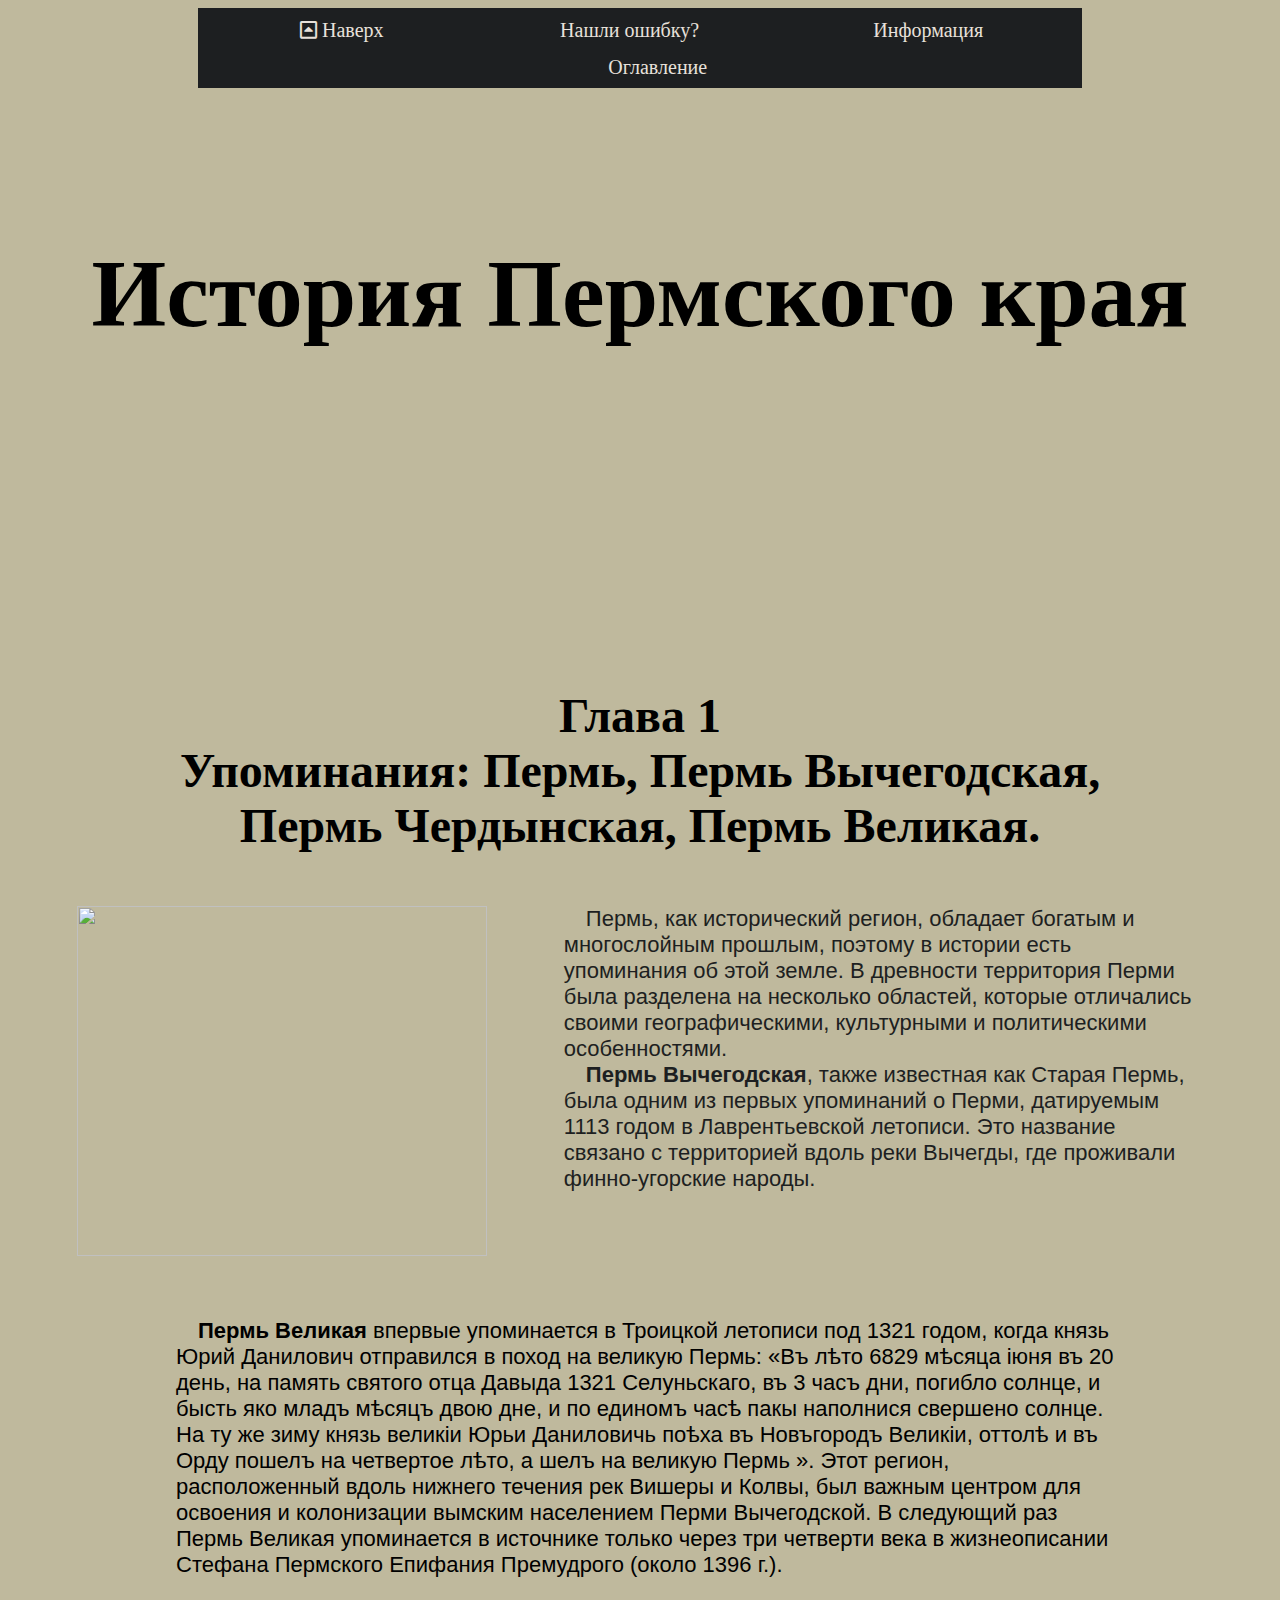
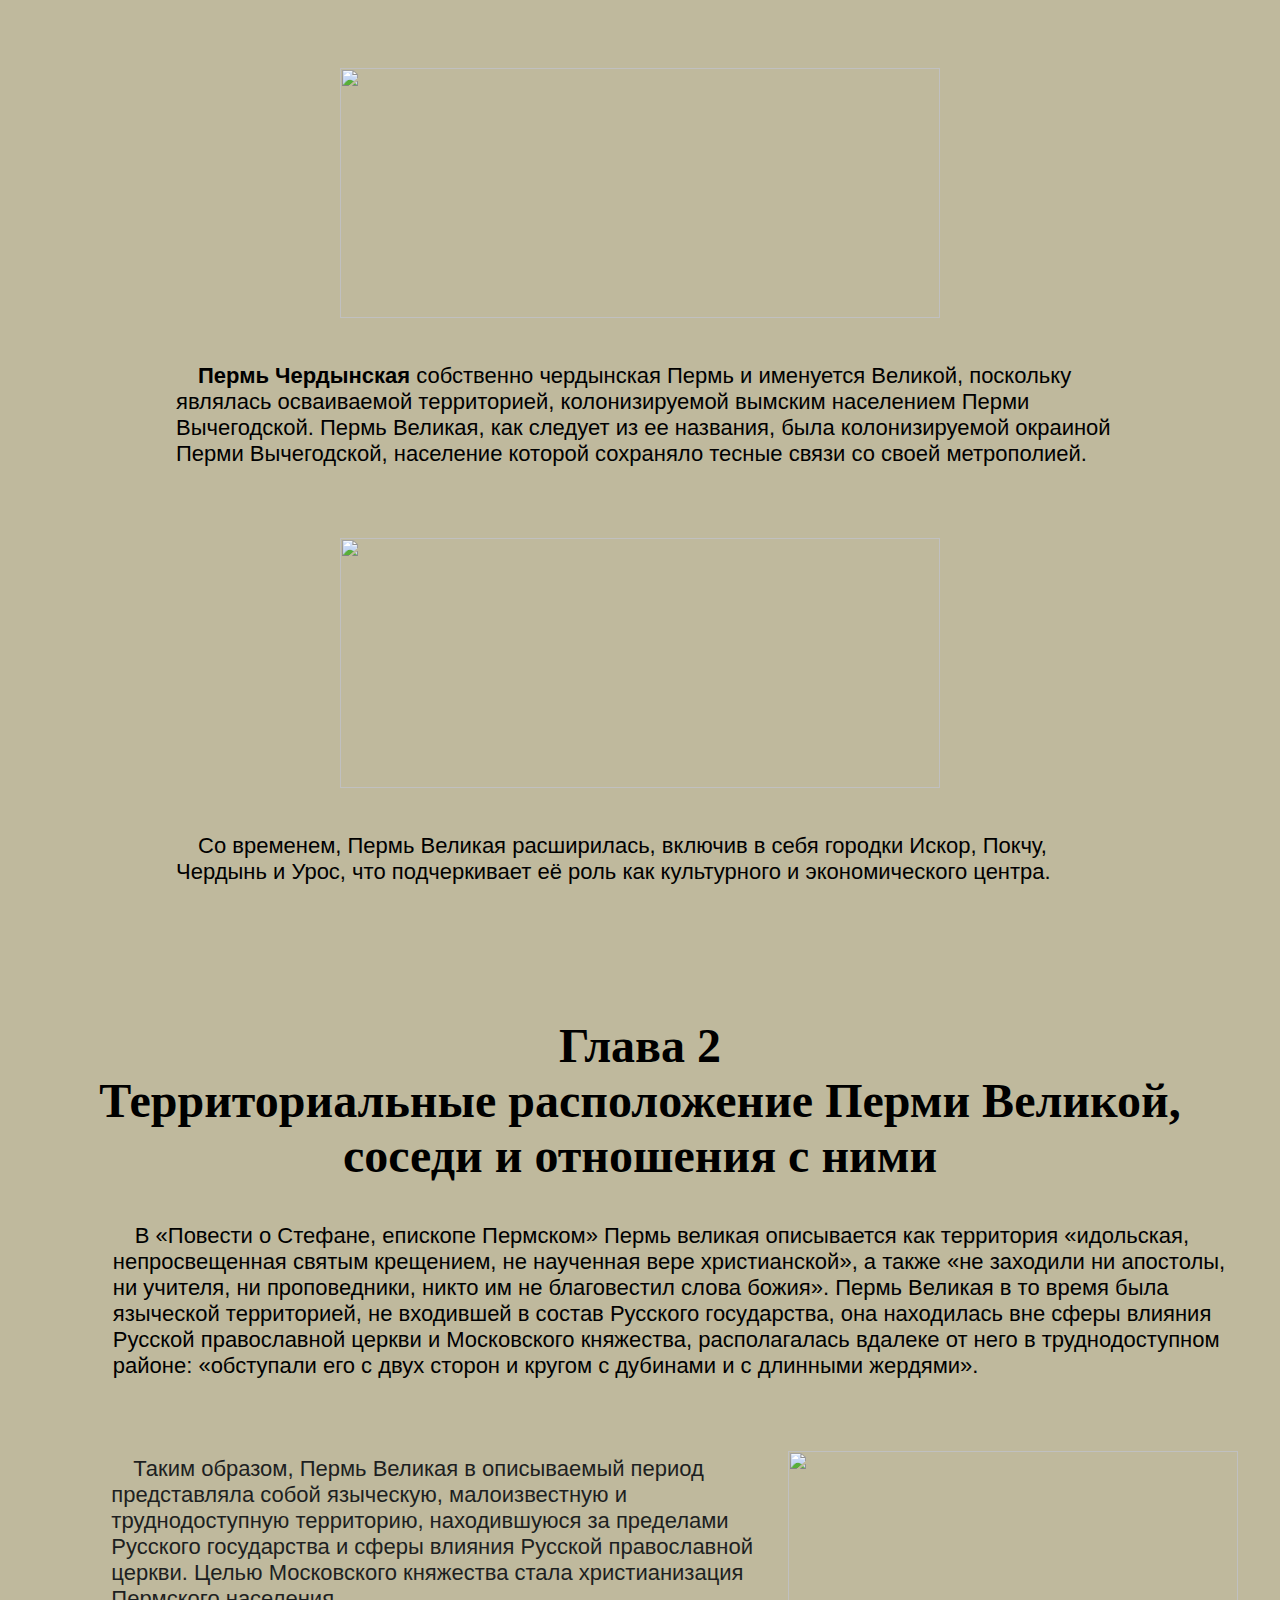
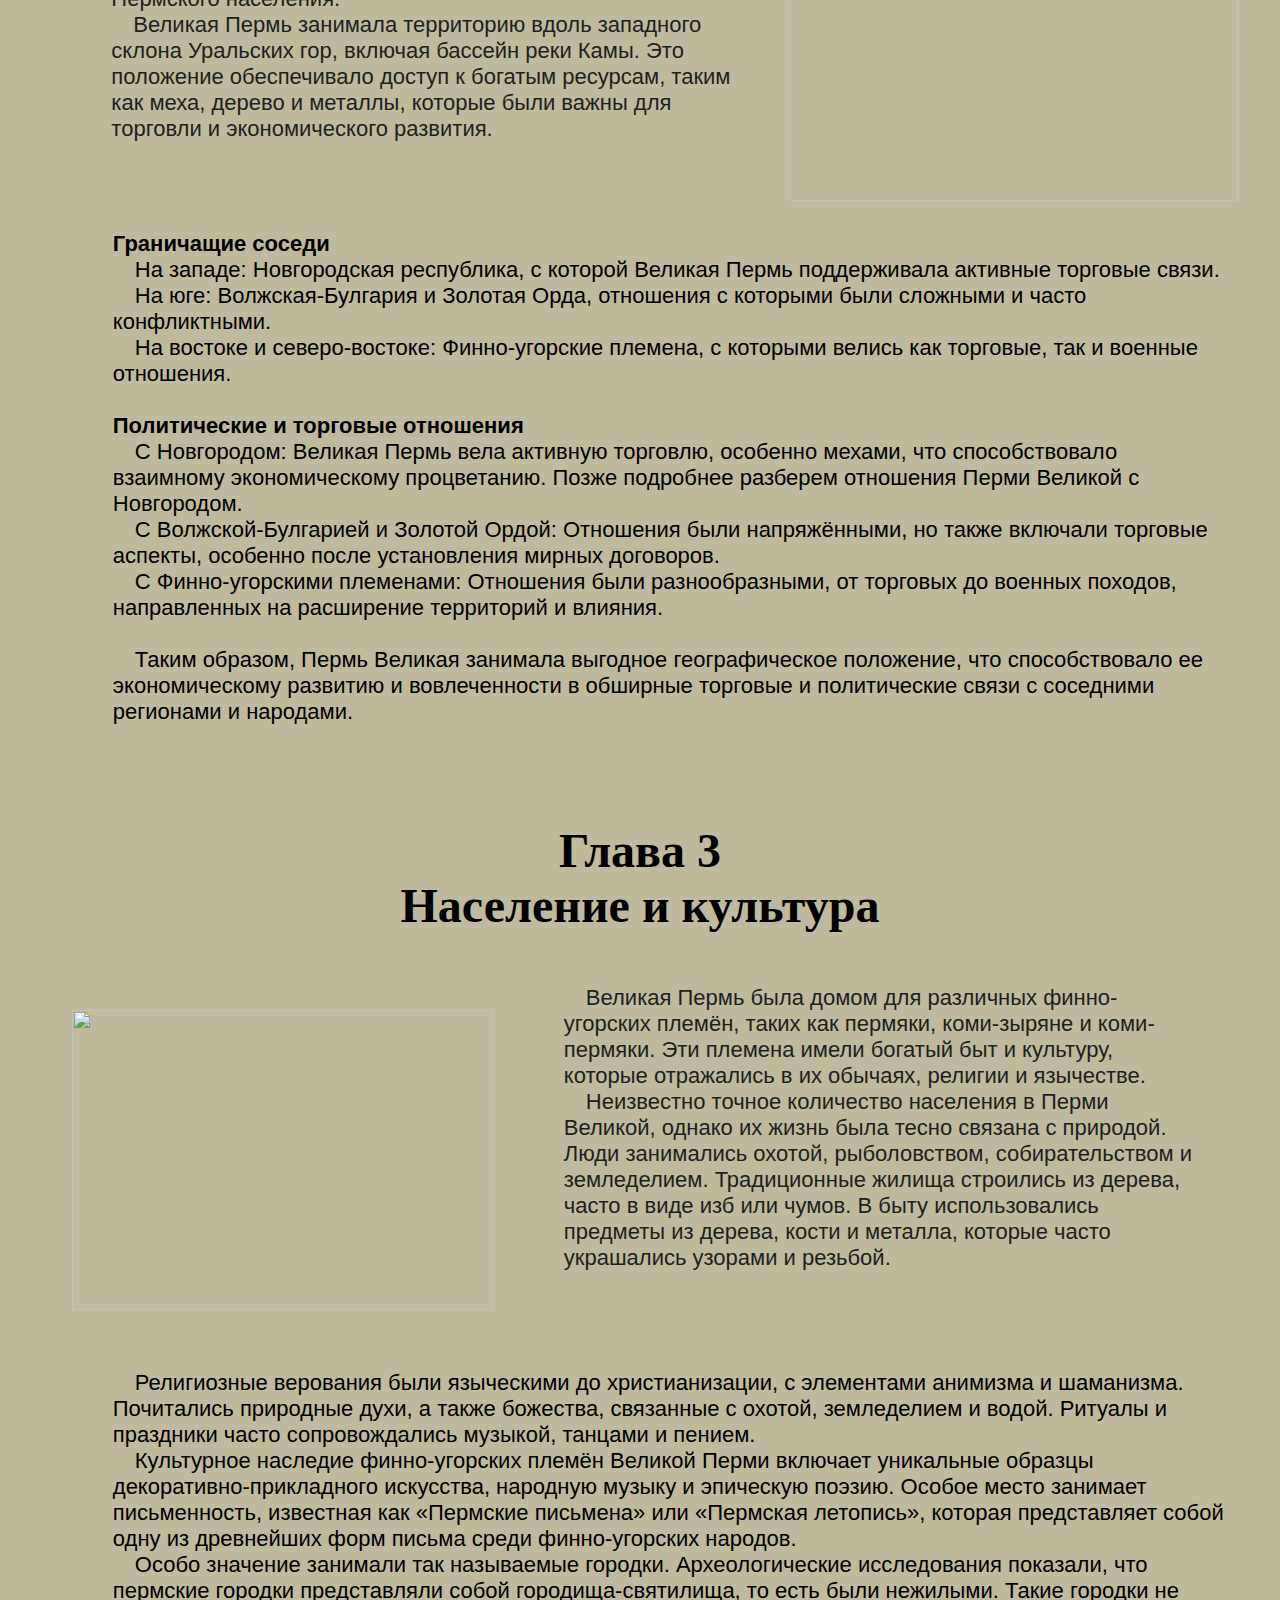
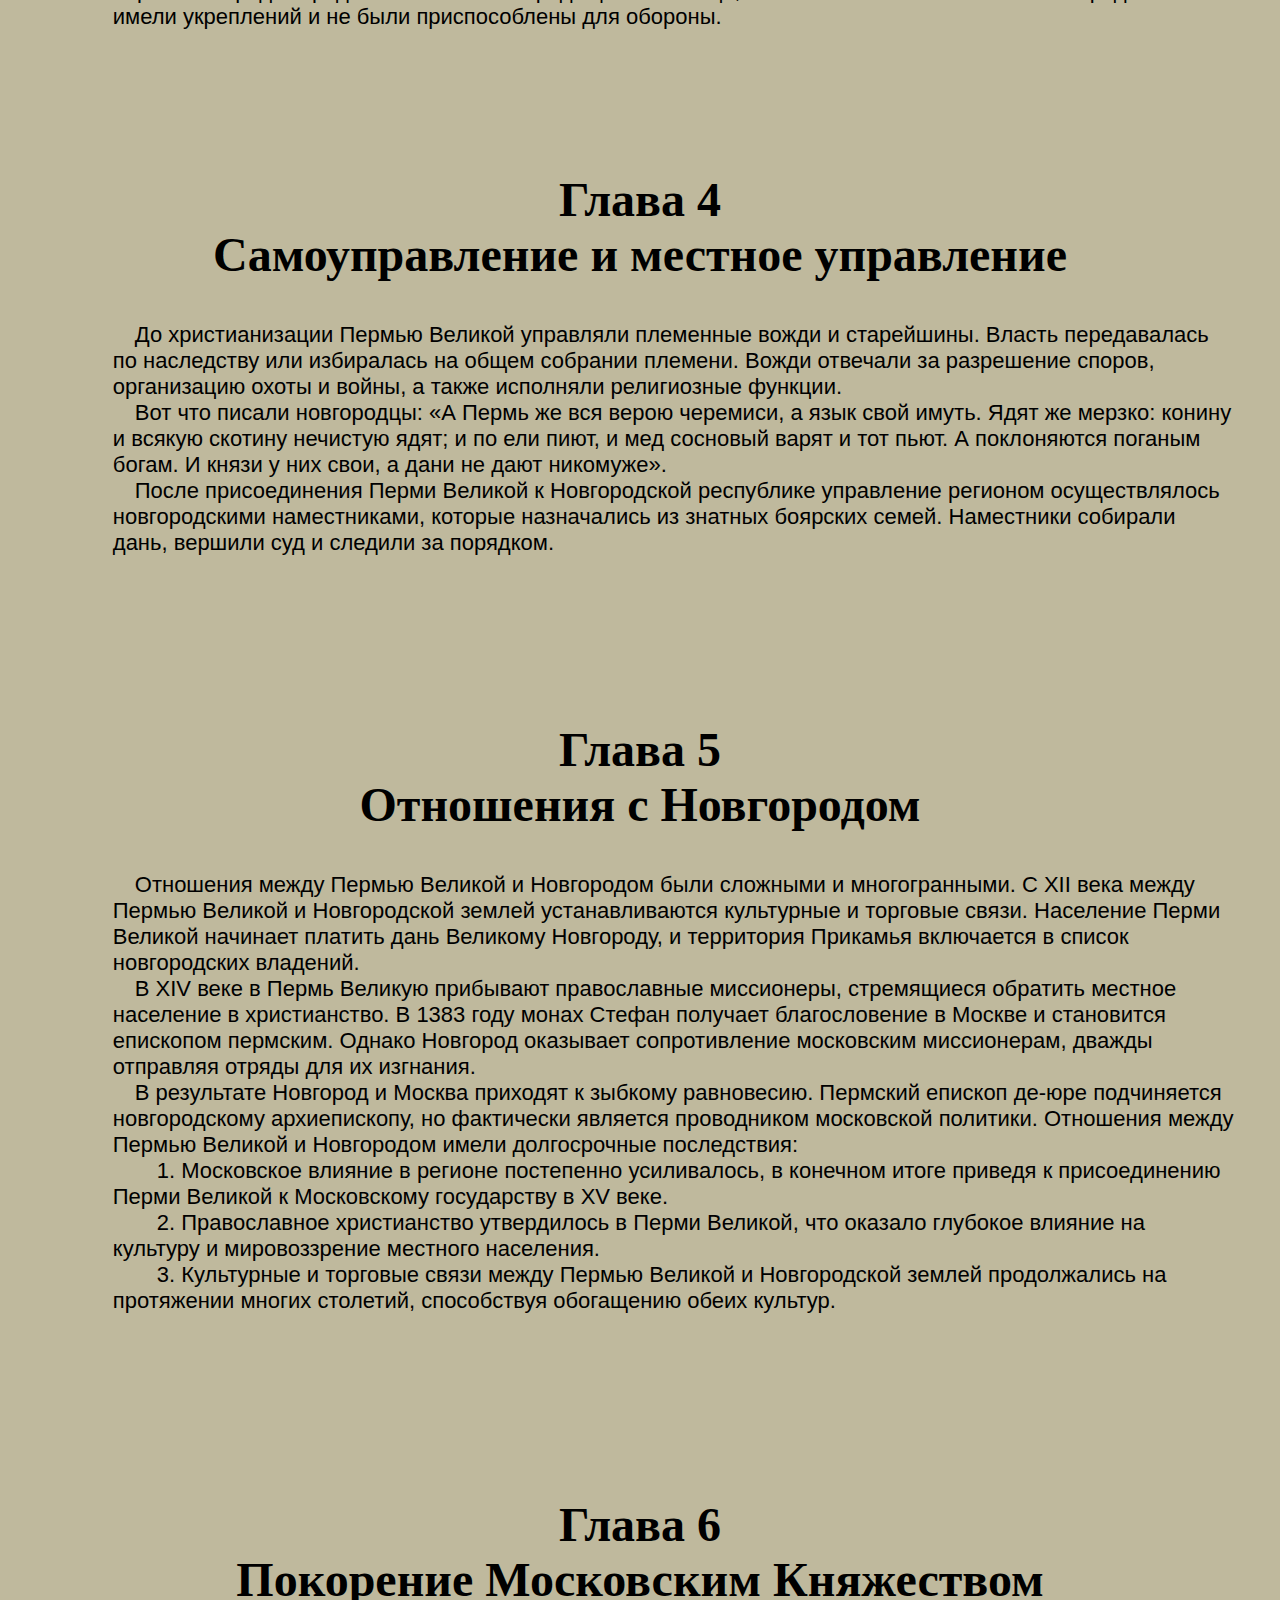
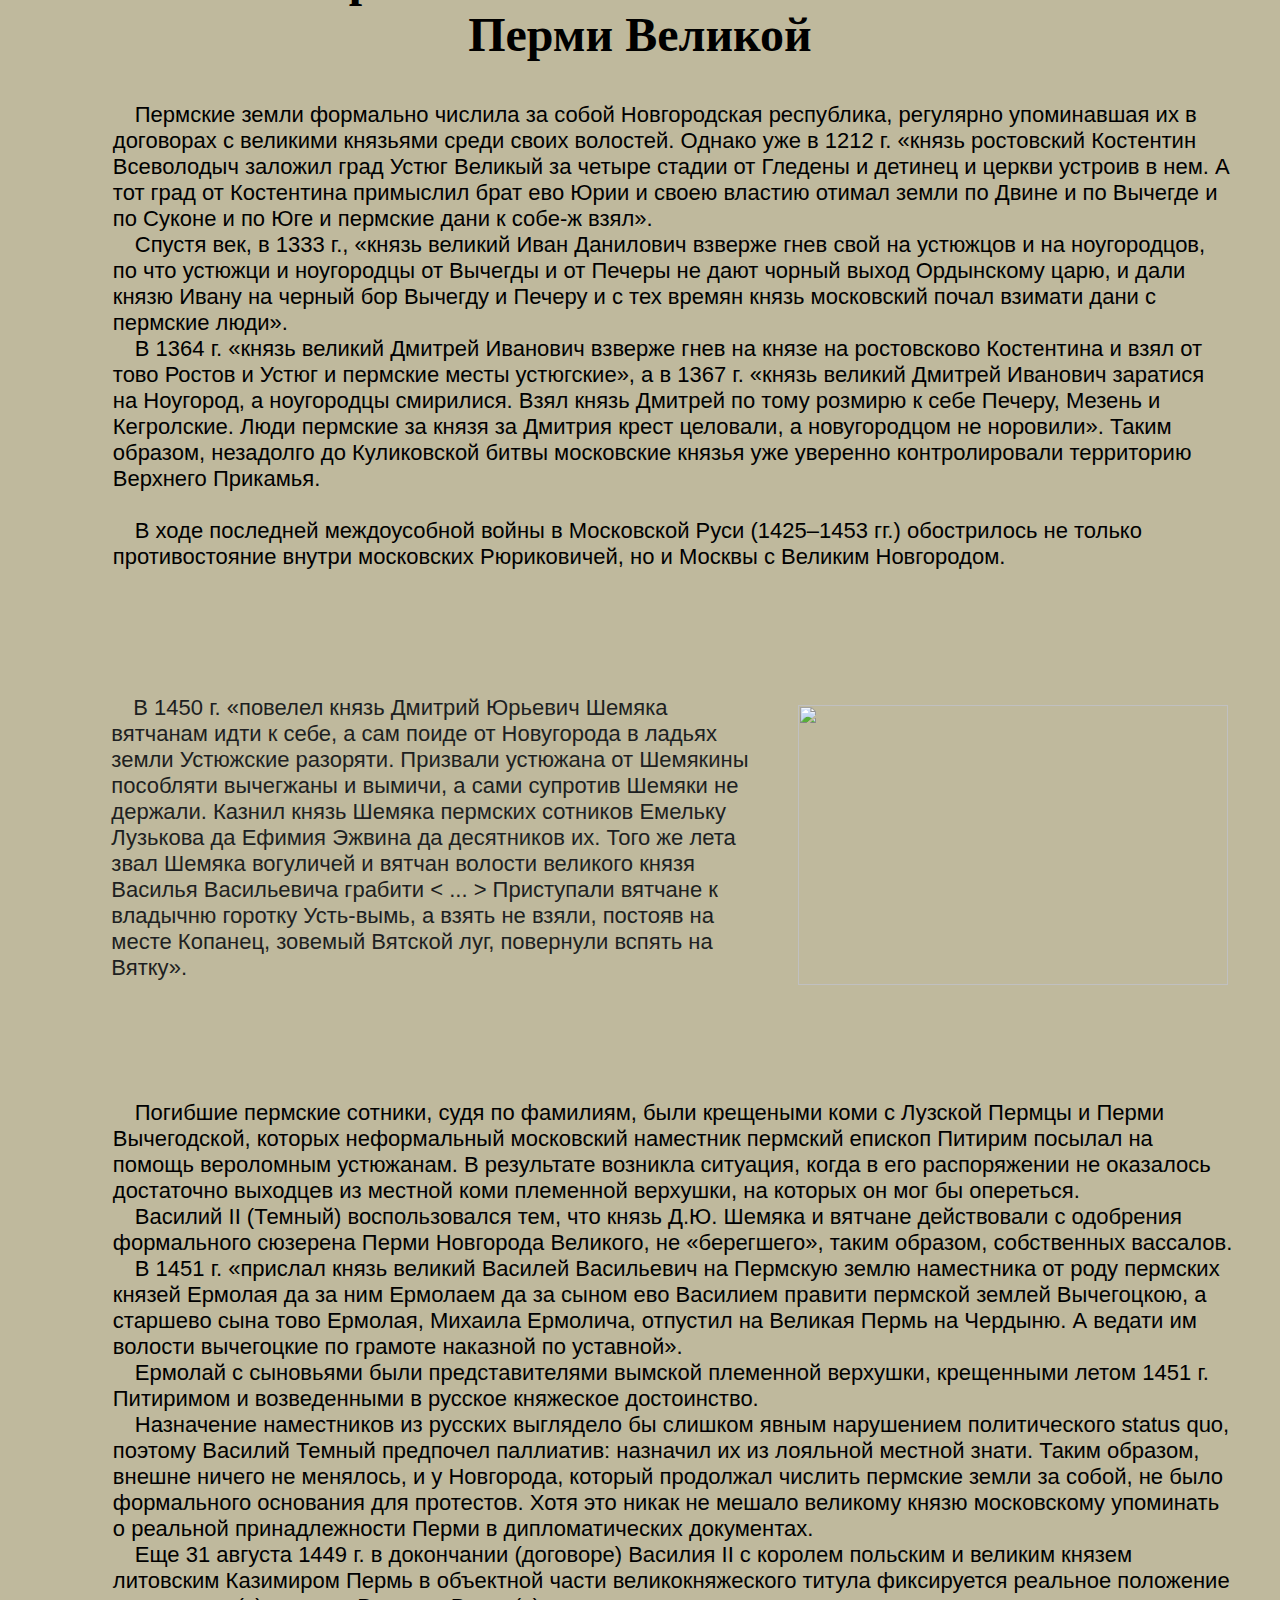
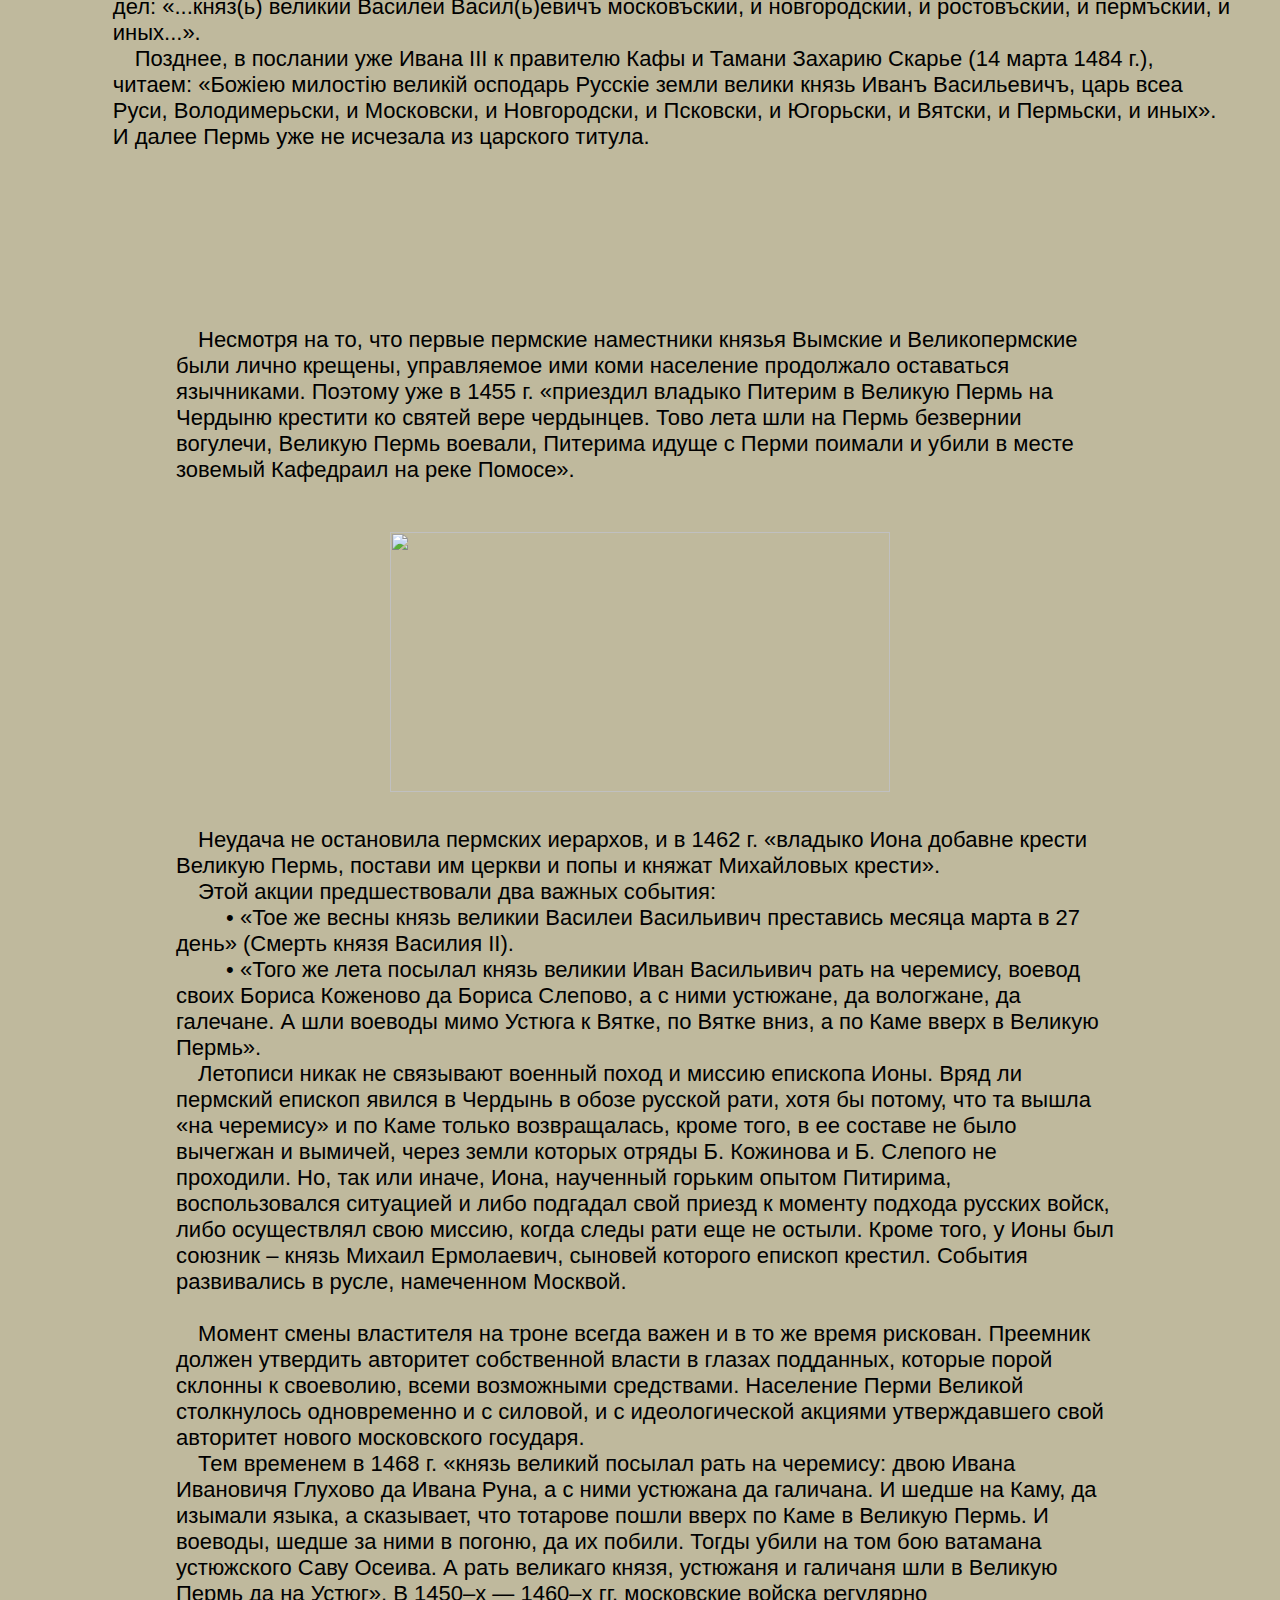
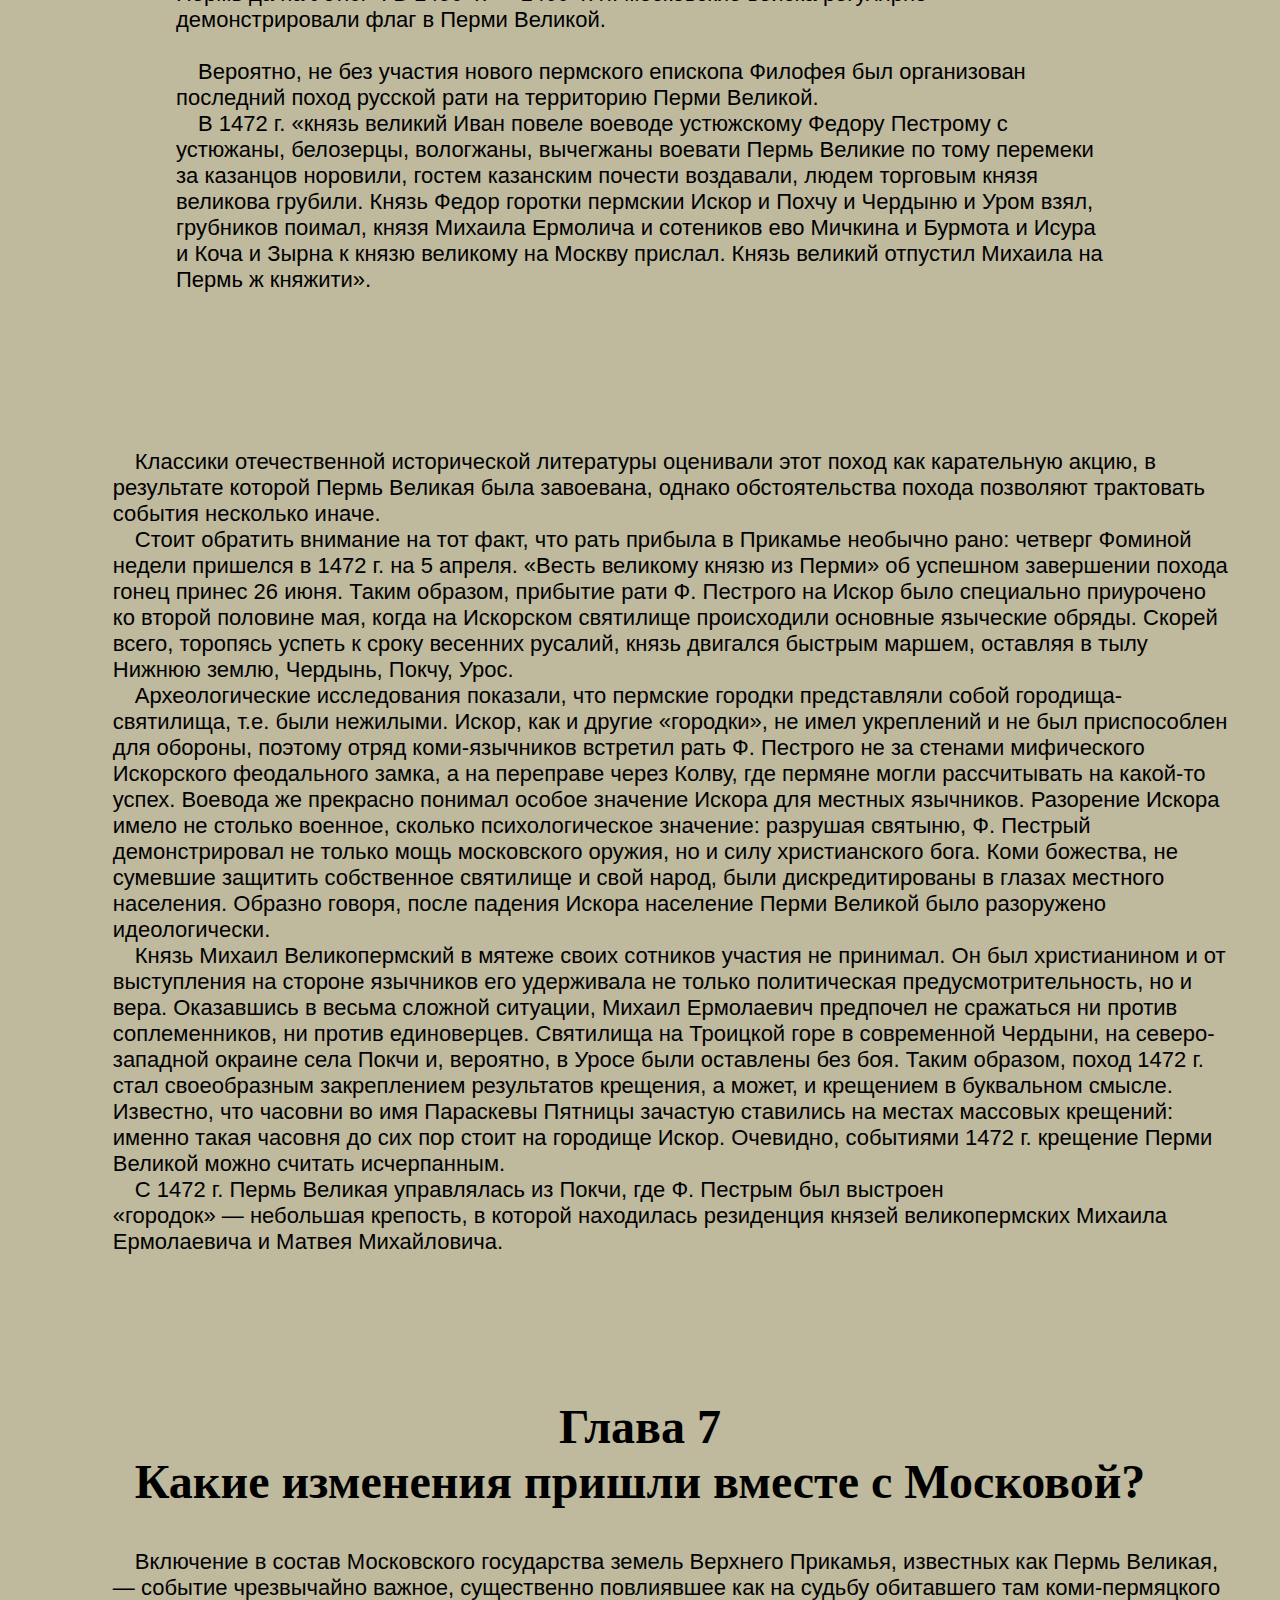
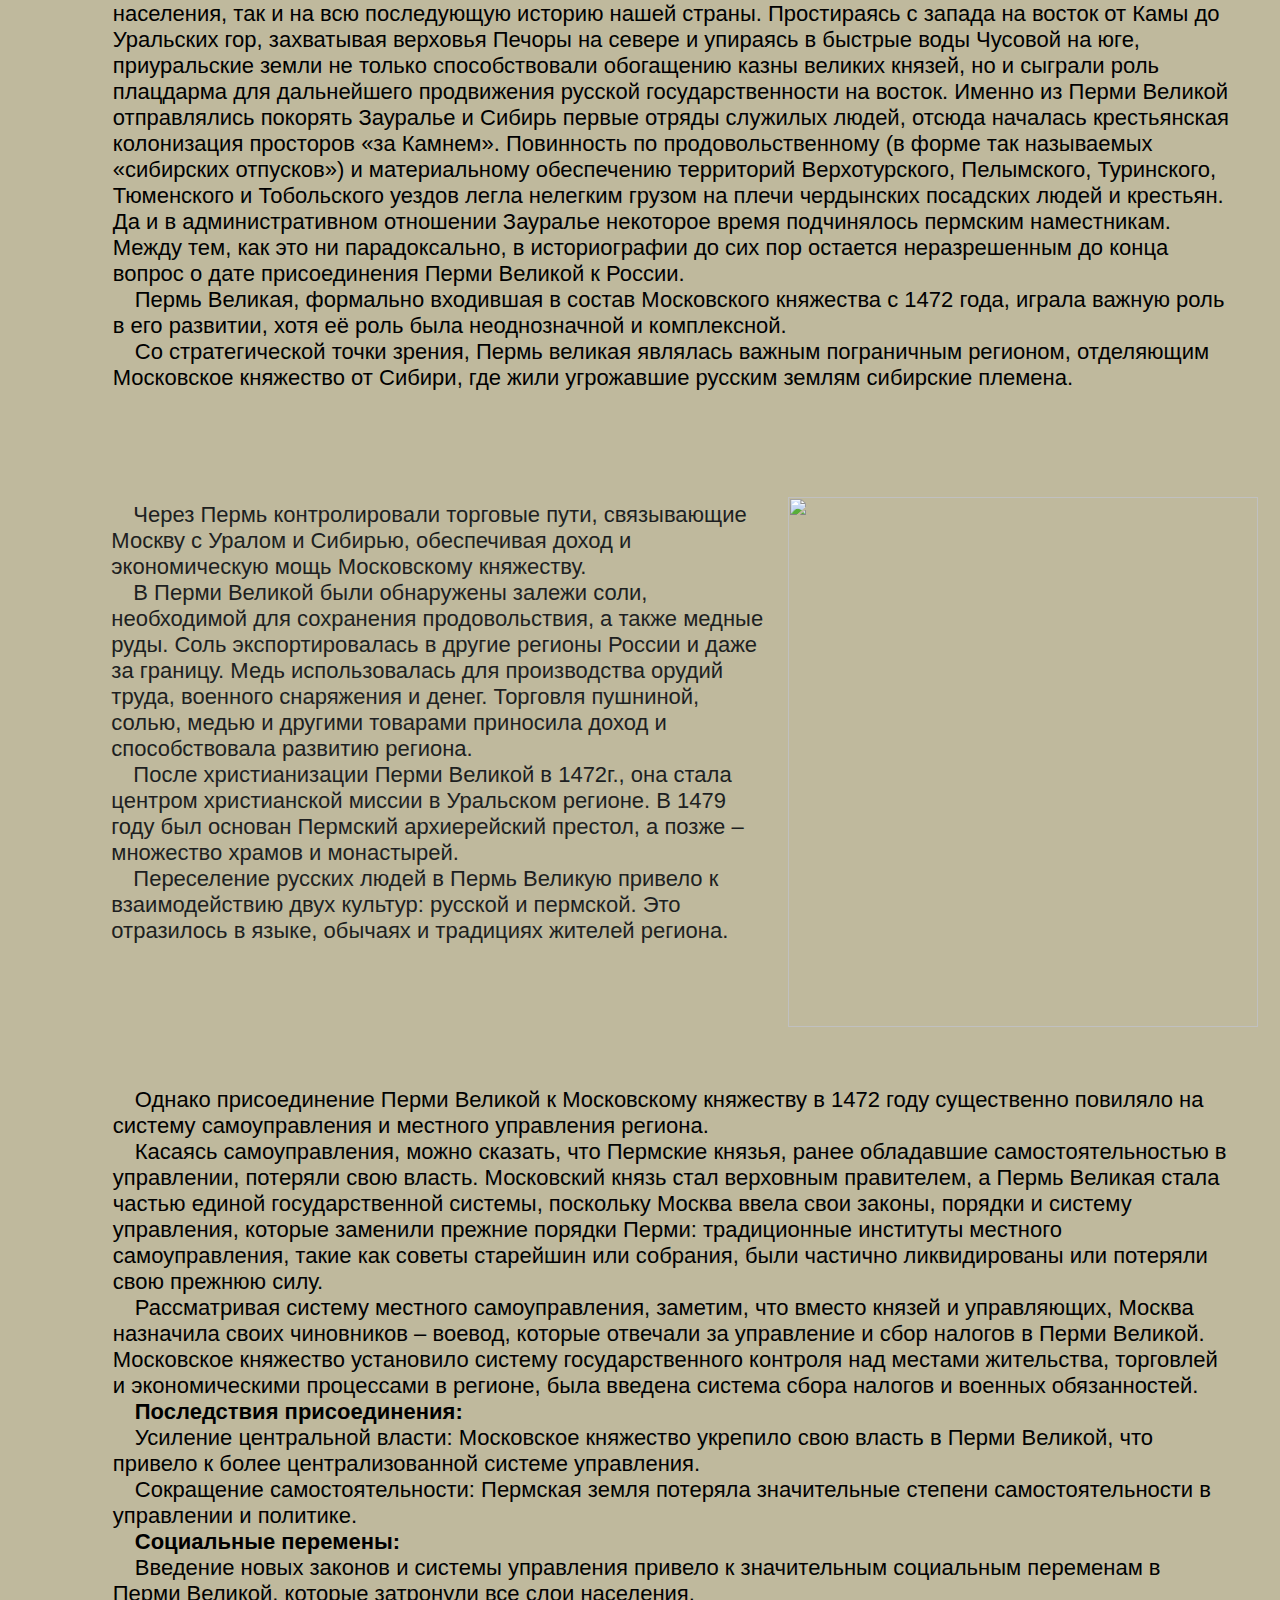
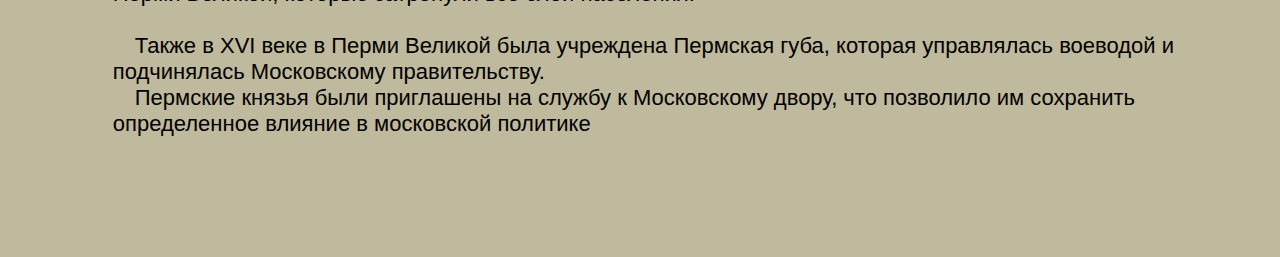
==== index.html @ f4349db8 "Update index.html" ====
﻿<html>
<head>
    <link rel="stylesheet" href="css/css1.css">
    <link rel="stylesheet" href="https://use.fontawesome.com/releases/v5.15.4/css/all.css">
    <script src='https://kit.fontawesome.com/a076d05399.js' crossorigin='anonymous'></script>
    <script src="https://kit.fontawesome.com/01be32f69c.js" crossorigin="anonymous"></script>

    <script>

        function ShowInfo() {
            document.getElementById("div1").style.display = "block";
        }

        function HideInfo(){
            document.getElementById("div1").style.display = "none";
        }
    </script>

    <link rel="shortcut icon" href="img/bear.png">

    <title> Страница истории </title>
</head>

<body>

    <div class="topside" align="center">

        <table>
            <tr>
                <td style="width: 448px;">
                    <p class="clicker"><i class="far fa-caret-square-left fa-rotate-90"></i> <a href="#top"> Наверх </a> </p>
                </td>

                <td style="width: 448px;">
                    <p class="clicker"><i class="fa-regular fa-pen-to-square"></i> Нашли ошибку? </p>
                </td>

                <td style="width: 448px;">
                    <p class="clicker" onclick="ShowInfo()"><i class="fa-regular fa-square-plus"></i> Информация </p>
                </td>

            </tr>

        </table>

        <details>
            <summary><i class="fa-regular fa-bookmark"></i> Оглавление </summary>
            <div class="spisok">
                <p><a href="#chapter1"> Глава 1 <br /> Упоминания </a></p>
                <p><a href="#chapter2"> Глава 2 <br /> Расположение </a></p>
                <p><a href="#chapter3"> Глава 3 <br /> Население </a></p>
                <p><a href="#chapter4"> Глава 4 <br /> Самоуправление </a></p>
                <p><a href="#chapter5"> Глава 5 <br /> Отношения с Новгородом </a></p>
                <p><a href="#chapter6"> Глава 6 <br /> Покорение Москвой </a></p>
                <p><a href="#chapter7"> Глава 7 <br /> Изменения </a></p>
            </div>
        </details>

    </div>

    <div id="div1" class="vstuplenie">
        <button onclick="HideInfo()" style="background: inherit; cursor: pointer; border: none; margin-top: 5px; font-size: 18px"> <i class="fa-solid fa-xmark fa-rotate-by" style="color: #faf0e6; --fa-rotate-angle: 0e6deg;" "></i> </button>
        <p class="text" style="font-size: 18px;">
            &emsp;История Перми Великой — это увлекательное путешествие в прошлое, открывающее нам страницы древней истории на территории современного Пермского края.
            Она начинается с первых письменных упоминаний, которые проливают свет на формирование и развитие этого уникального региона.
            <br />
            &emsp;В данном тексте мы погрузимся в изучение исторических событий, связанных с Пермью Великой, начиная с древних времен и до момента её присоединения к Московскому княжеству.
            Мы рассмотрим территориальное расположение Перми Великой, её важность как культурного и экономического центра, а также уникальные аспекты,
            которые отличают её от других регионов.
            Особое внимание будет уделено анализу исторических источников, которые помогут нам лучше понять процессы, происходившие на этой земле на протяжении веков.
        </p>
    </div>

    <div class="header" id="top">
        <h1 align="center">История Пермского края</h1>
    </div>

    <h2 id="chapter1" style="font-family: Gabriola; font-size: 48px; text-align: center;">
        Глава 1 <br />
        Упоминания&#58; Пермь, Пермь Вычегодская,
        <br />
        Пермь Чердынская, Пермь Великая.
    </h2>

    <div style="width: 100%; height: 400px; border: none;">

        <table style="width: 100%; border: none;">
            <tr>
                <td style="width: 40%">
                    <div class="picture">
                        <img src="https://r.mt.ru/r25/photo0397/20099412612-0/jpg/bp.jpeg" style="height: 350px; width: 410px;" />
                    </div>
                </td>

                <td>
                    <div class="chapter" style="width: 85%; height: 360px; border: none;">
                        <p class="text">
                            &emsp;Пермь, как исторический регион, обладает богатым и многослойным прошлым, поэтому в истории есть упоминания об этой земле.
                            В древности территория Перми была разделена на несколько областей, которые отличались своими географическими, культурными и политическими особенностями.
                            <br />
                            <b>&emsp;Пермь Вычегодская</b>, также известная как Старая Пермь, была одним из первых упоминаний о Перми, датируемым 1113 годом в Лаврентьевской летописи.
                            Это название связано с территорией вдоль реки Вычегды, где проживали <br /> финно-угорские народы.
                        </p>
                    </div>
                </td>
            </tr>
        </table>

    </div>

    <div style="width: 100%; height: 1300px; border: none;">
        <div class="info" style="height: 330px;">
            <p class="text">
                <b>&emsp;Пермь Великая</b> впервые упоминается в Троицкой летописи под 1321 годом, когда князь Юрий Данилович отправился в поход на великую Пермь&#58;
                &#171;Въ лѣто 6829 мѣсяца іюня въ 20 день, на память святого отца Давыда 1321 Селуньскаго, въ 3 часъ дни, погибло солнце, и бысть яко младъ мѣсяцъ двою дне, и по единомъ часѣ пакы наполнися свершено солнце.
                    На ту же зиму князь великіи Юрьи Даниловичь поѣха въ Новъгородъ Великіи, оттолѣ и въ Орду пошелъ на четвертое лѣто, а шелъ на великую Пермь
                &#187;.
                Этот регион, расположенный вдоль нижнего течения рек Вишеры и Колвы, был важным центром для освоения и колонизации вымским населением Перми Вычегодской.
                В следующий раз Пермь Великая упоминается в источнике только через три четверти века в жизнеописании Стефана Пермского Епифания Премудрого (около 1396 г.).
            </p>
        </div>
        <div align="center" style="width: 80%; height: 270px; border: none; margin-left: 10%; margin-top: 20px;">
            <img src="https://avatars.dzeninfra.ru/get-zen_doc/168601/pub_5f40bd7ccbf6944fad5094a8_5f40be30eb10e975c8f2b168/scale_1200" style="height: 250px; width: 600px;" />
        </div>

        <div class="info">
            <p class="text">
                <b>&emsp;Пермь Чердынская</b> собственно чердынская Пермь и именуется Великой, поскольку являлась осваиваемой территорией, колонизируемой вымским населением Перми Вычегодской.
                Пермь Великая, как следует из ее названия, была колонизируемой окраиной Перми Вычегодской, население которой сохраняло тесные связи со своей метрополией.
            </p>
        </div>
        <div align="center" style="width: 80%; height: 270px; border: none; margin-left: 10%; margin-top: 25px;">
            <img src="https://i.pinimg.com/originals/f3/22/2e/f3222e4258c8f4fafda24c5d464b4244.jpg" style="height: 250px; width: 600px;" />
        </div>

        <div class="info" style="height: 100px;">
            <p class="text">
                &emsp;Со временем, Пермь Великая расширилась, включив в себя городки Искор, Покчу, Чердынь и Урос,
                что подчеркивает её роль как культурного и экономического центра.
            </p>
        </div>
    </div>

    <h2 id="chapter2" style="font-family: Gabriola; font-size: 48px; text-align: center;">
        Глава 2 <br />
        Территориальные расположение Перми Великой,
        <br />
        соседи и отношения с ними
    </h2>

    <div style="width: 100%; height: 1200px; border: none;">
        <div style="width: 89.5%; margin-left: 7.5%; border: none; height: 220px;">
            <p class="text">
                &emsp;В &#171;Повести о Стефане, епископе Пермском&#187; Пермь великая описывается как территория &#171;идольская, непросвещенная святым крещением, не наученная вере христианской&#187;,
                а также &#171;не заходили ни апостолы, ни учителя, ни проповедники, никто им не благовестил слова божия&#187;.
                Пермь Великая в то время была языческой территорией, не входившей в состав Русского государства, она находилась вне сферы влияния Русской православной церкви и Московского княжества,
                располагалась вдалеке от него в труднодоступном районе&#58; &#171;обступали его с двух сторон и кругом с дубинами и с длинными жердями&#187;.
            </p>
        </div>

        <table style="width: 100%; border: none; margin-top: 0px;">
            <tr>
                <td>
                    <div class="chapter" style="height: 350px; border: none; margin-left: 12%;">
                        <p class="text">
                            &emsp;Таким образом, Пермь Великая в описываемый период представляла собой языческую, малоизвестную и труднодоступную территорию, находившуюся за пределами Русского государства
                            и сферы влияния Русской православной церкви. Целью Московского княжества стала христианизация Пермского населения.
                            <br />
                            &emsp;Великая Пермь занимала территорию вдоль западного склона Уральских гор, включая бассейн реки Камы.
                            Это положение обеспечивало доступ к богатым ресурсам, таким как меха, дерево и металлы, которые были важны для торговли и экономического развития.

                        </p>
                    </div>
                </td>

                <td style="width: 40%">
                    <div class="picture" style="height: 350px; width: 90%;">
                        <img src="http://pravosk.ru/wp-content/uploads/2022/10/3-2-e1665697749498.x85046.png" style="height: 350px; width: 450px;" />
                    </div>
                </td>
            </tr>
        </table>

        <div style="width: 89.5%; margin-left: 7.5%; border: none; height: 580px; margin-top: 20px;">
            <p class="text">
                <b>Граничащие соседи </b> <br />
                &emsp;На западе&#58; Новгородская республика, с которой Великая Пермь поддерживала активные торговые связи. <br />
                &emsp;На юге&#58; Волжская-Булгария и Золотая Орда, отношения с которыми были сложными и часто конфликтными. <br />
                &emsp;На востоке и северо-востоке&#58; Финно-угорские племена, с которыми велись как торговые, так и военные отношения. <br />
                <br />
                <b>Политические и торговые отношения</b> <br />
                &emsp;С Новгородом&#58; Великая Пермь вела активную торговлю, особенно мехами, что способствовало взаимному экономическому процветанию.
                Позже подробнее разберем отношения Перми Великой с Новгородом. <br />
                &emsp;С Волжской-Булгарией и Золотой Ордой&#58; Отношения были напряжёнными, но также включали торговые аспекты, особенно после установления мирных договоров. <br />
                &emsp;С Финно-угорскими племенами&#58; Отношения были разнообразными, от торговых до военных походов, направленных на расширение территорий и влияния. <br />
                <br />
                &emsp;Таким образом, Пермь Великая занимала выгодное географическое положение, что способствовало ее экономическому развитию и вовлеченности
                в обширные торговые и политические связи с соседними регионами и народами.

            </p>
        </div>
    </div>

    <h2 id="chapter3" style="font-family: Gabriola; font-size: 48px; text-align: center;">
        Глава 3 <br />
        Население и культура

    </h2>

    <div style="width: 100%; height: 800px; border: none;">
        <table style="width: 100%; border: none;">
            <tr>
                <td style="width: 40%">
                    <div class="picture">
                        <img src="https://pp.userapi.com/yOTRDShzCgH-z0tzPz_Qqs47Dbw2tPAV3uQAoA/C6gWVpRxY3c.jpg" style="height: 300px; width: 420;" />
                    </div>
                </td>

                <td>
                    <div class="chapter" style="width: 85%; height: 360px; border: none;">
                        <p class="text">
                            &emsp;Великая Пермь была домом для различных финно-угорских племён, таких как пермяки, коми-зыряне и коми-пермяки.
                            Эти племена имели богатый быт и культуру, которые отражались в их обычаях, религии и язычестве.
                            <br />
                            &emsp;Неизвестно точное количество населения в Перми Великой, однако их жизнь была тесно связана с природой.
                            Люди занимались охотой, рыболовством, собирательством и земледелием.
                            Традиционные жилища строились из дерева, часто в виде изб или чумов.
                            В быту использовались предметы из дерева, кости и металла, которые часто украшались узорами и резьбой.

                        </p>
                    </div>
                </td>
            </tr>
        </table>

        <div style="width: 89.5%; margin-left: 7.5%; border: none; height: 370px;">
            <p class="text">
                &emsp;Религиозные верования были языческими до христианизации, с элементами анимизма и шаманизма.
                Почитались природные духи, а также божества, связанные с охотой, земледелием и водой.
                Ритуалы и праздники часто сопровождались музыкой, танцами и пением.
                <br />
                &emsp;Культурное наследие финно-угорских племён Великой Перми включает уникальные образцы декоративно-прикладного искусства, народную музыку и эпическую поэзию.
                Особое место занимает письменность, известная как &#171;Пермские письмена&#187; или &#171;Пермская летопись&#187;,
                которая представляет собой одну из древнейших форм письма среди финно-угорских народов.
                <br />
                &emsp;Особо значение занимали так называемые городки. Археологические исследования показали, что пермские городки представляли собой городища-святилища,
                то есть были нежилыми. Такие городки не имели укреплений и не были приспособлены для обороны.

            </p>
        </div>
    </div>

    <h2 id="chapter4" style="font-family: Gabriola; font-size: 48px; text-align: center;">
        Глава 4 <br />
        Самоуправление и местное управление
    </h2>

    <div style="width: 100%; height: 400px; border: none;">
        <div style="width: 89.5%; margin-left: 7.5%; border: none; height: 330px;">
            <p class="text">
                &emsp;До христианизации Пермью Великой управляли племенные вожди и старейшины.
                Власть передавалась по наследству или избиралась на общем собрании племени.
                Вожди отвечали за разрешение споров, организацию охоты и войны, а также исполняли религиозные функции.
                <br />
                &emsp;Вот что писали новгородцы&#58; &#171;А Пермь же вся верою черемиси, а язык свой имуть.
                Ядят же мерзко&#58; конину и всякую скотину нечистую ядят&#59; и по ели пиют, и мед сосновый варят и тот пьют.
                А поклоняются поганым богам. И князи у них свои, а дани не дают никомуже&#187;.
                <br />
                &emsp;После присоединения Перми Великой к Новгородской республике управление регионом осуществлялось новгородскими наместниками,
                которые назначались из знатных боярских семей.
                Наместники собирали дань, вершили суд и следили за порядком.

            </p>
        </div>
    </div>

    <h2 id="chapter5" style="font-family: Gabriola; font-size: 48px; text-align: center;">
        Глава 5 <br />
        Отношения с Новгородом
    </h2>

    <div style="width: 100%; height: 500px; border: none;">
        <div style="width: 89.5%; margin-left: 7.5%; border: none; height: 480px;">
            <p class="text">
                &emsp;Отношения между Пермью Великой и Новгородом были сложными и многогранными.
                С XII века между Пермью Великой и Новгородской землей устанавливаются культурные и торговые связи.
                Население Перми Великой начинает платить дань Великому Новгороду, и территория Прикамья включается в список новгородских владений.
                <br />
                &emsp;В XIV веке в Пермь Великую прибывают православные миссионеры, стремящиеся обратить местное население в христианство.
                В 1383 году монах Стефан получает благословение в Москве и становится епископом пермским.
                Однако Новгород оказывает сопротивление московским миссионерам, дважды отправляя отряды для их изгнания.
                <br />
                &emsp;В результате Новгород и Москва приходят к зыбкому равновесию.
                Пермский епископ де-юре подчиняется новгородскому архиепископу, но фактически является проводником московской политики.
                Отношения между Пермью Великой и Новгородом имели долгосрочные последствия&#58; <br />
                &emsp;&emsp;1.	Московское влияние в регионе постепенно усиливалось, в конечном итоге приведя к присоединению Перми Великой к Московскому государству в XV веке. <br />
                &emsp;&emsp;2.	Православное христианство утвердилось в Перми Великой, что оказало глубокое влияние на культуру и мировоззрение местного населения. <br />
                &emsp;&emsp;3.	Культурные и торговые связи между Пермью Великой и Новгородской землей продолжались на протяжении многих столетий, способствуя обогащению обеих культур.
            </p>
        </div>
    </div>

    <h2 id="chapter6" style="font-family: Gabriola; font-size: 48px; text-align: center; margin-top: 40px;">
        Глава 6 <br />
        Покорение Московским Княжеством
        <br />
        Перми Великой
    </h2>

    <div style="width: 100%; height: 1800px; border: none;">
        <div style="width: 89.5%; margin-left: 7.5%; border: none; height: 580px;">
            <p class="text">
                &emsp;Пермские земли формально числила за собой Новгородская республика, регулярно упоминавшая их в договорах с великими князьями среди своих волостей.
                Однако уже в 1212 г. &#171;князь ростовский Костентин Всеволодыч заложил град Устюг Великый за четыре стадии от Гледены и детинец и церкви устроив в нем.
                А тот град от Костентина примыслил брат ево Юрии и своею властию отимал земли по Двине и по Вычегде и по Суконе и по Юге и пермские дани к собе-ж взял&#187;.
                <br />
                &emsp;Спустя век, в 1333 г., &#171;князь великий Иван Данилович взверже гнев свой на устюжцов и на ноугородцов,
                по что устюжци и ноугородцы от Вычегды и от Печеры не дают чорный выход Ордынскому царю,
                и дали князю Ивану на черный бор Вычегду и Печеру и с тех времян князь московский почал взимати дани с пермские люди&#187;.
                <br />
                &emsp;В 1364 г. &#171;князь великий Дмитрей Иванович взверже гнев на князе на ростовсково Костентина и взял от тово Ростов и Устюг и пермские месты устюгские&#187;,
                а в 1367 г. &#171;князь великий Дмитрей Иванович заратися на Ноугород, а ноугородцы смирилися.
                Взял князь Дмитрей по тому розмирю к себе Печеру, Мезень и Кегролские.
                Люди пермские за князя за Дмитрия крест целовали, а новугородцом не норовили&#187;.
                Таким образом, незадолго до Куликовской битвы московские князья уже уверенно контролировали территорию Верхнего Прикамья.
                <br />
                <br />
                &emsp;В ходе последней междоусобной войны в Московской Руси (1425–1453 гг.)
                обострилось не только противостояние внутри московских Рюриковичей, но и Москвы с Великим Новгородом.
            </p>
        </div>

        <table style="width: 100%; border: none; margin-top: 0px;">
            <tr>
                <td>
                    <div class="chapter" style="height: 380px; border: none; margin-left: 12%;">
                        <p class="text">
                            &emsp;В 1450 г. &#171;повелел князь Дмитрий Юрьевич Шемяка вятчанам идти к себе, а сам поиде от Новугорода в ладьях земли Устюжские разоряти.
                            Призвали устюжана от Шемякины пособляти вычегжаны и вымичи, а сами супротив Шемяки не держали.
                            Казнил князь Шемяка пермских сотников Емельку Лузькова да Ефимия Эжвина да десятников их.
                            Того же лета звал Шемяка вогуличей и вятчан волости великого князя Василья Васильевича грабити &#706; ... &#707;
                            Приступали вятчане к владычню горотку Усть-вымь, а взять не взяли, постояв на месте Копанец, зовемый Вятской луг, повернули вспять на Вятку&#187;.


                        </p>
                    </div>
                </td>

                <td style="width: 40%">
                    <div class="picture" style="height: 350px; width: 90%;">
                        <img src="https://biografii.net/wp-content/uploads/2018/12/08_iB1UEVQ.jpg" style="height: 280px; width: 430px;" />
                    </div>
                </td>
            </tr>
        </table>

        <div style="width: 89.5%; margin-left: 7.5%; border: none; height: 800px;">
            <p class="text">
                &emsp;Погибшие пермские сотники, судя по фамилиям, были крещеными коми с Лузской Пермцы и Перми Вычегодской,
                которых неформальный московский наместник пермский епископ Питирим посылал на помощь вероломным устюжанам.
                В результате возникла ситуация, когда в его распоряжении не оказалось достаточно выходцев из местной коми племенной верхушки, на которых он мог бы опереться.
                <br />
                &emsp;Василий II (Темный) воспользовался тем, что князь Д.Ю. Шемяка и вятчане действовали
                с одобрения формального сюзерена Перми Новгорода Великого, не &#171;берегшего&#187;, таким образом, собственных вассалов.
                <br />
                &emsp;В 1451 г. &#171;прислал князь великий Василей Васильевич на Пермскую землю наместника от роду пермских
                князей Ермолая да за ним Ермолаем да за сыном ево Василием правити пермской землей Вычегоцкою, а старшево сына тово Ермолая,
                Михаила Ермолича, отпустил на Великая Пермь на Чердыню. А ведати им волости вычегоцкие по грамоте наказной по уставной&#187;.
                <br />
                &emsp;Ермолай с сыновьями были представителями вымской племенной верхушки, крещенными летом 1451 г. Питиримом и возведенными в русское княжеское достоинство.
                <br />
                &emsp;Назначение наместников из русских выглядело бы слишком явным нарушением политического status quo, поэтому Василий Темный предпочел паллиатив&#58;
                назначил их из лояльной местной знати.
                Таким образом, внешне ничего не менялось, и у Новгорода, который продолжал числить пермские земли за собой, не было формального основания для протестов.
                Хотя это никак не мешало великому князю московскому упоминать о реальной принадлежности Перми в дипломатических документах.
                <br />
                &emsp;Еще 31 августа 1449 г. в докончании (договоре) Василия II с королем польским и великим князем литовским Казимиром Пермь
                в объектной части великокняжеского титула фиксируется реальное положение дел: &#171;...княз(ь) великии Василеи Васил(ь)евичъ московъскии,
                и новгородскии, и ростовъскии, и пермъскии, и иных...&#187;.
                <br />
                &emsp;Позднее, в послании уже Ивана III к правителю Кафы и Тамани Захарию Скарье (14 марта 1484 г.), читаем&#58;
                &#171;Божіею милостію великій осподарь Русскіе земли велики князь Иванъ Васильевичъ, царь всеа Руси,
                Володимерьски, и Московски, и Новгородски, и Псковски, и Югорьски, и Вятски, и Пермьски, и иных&#187;. И далее Пермь уже не исчезала из царского титула.
            </p>
        </div>
    </div>

    <div style="width: 100%; height: 1700px; border: none;">
        <div class="info" style="height: 200px;">
            <p class="text">
                &emsp;Несмотря на то, что первые пермские наместники князья Вымские и Великопермские были лично крещены,
                управляемое ими коми население продолжало оставаться язычниками.
                Поэтому уже в 1455 г. &#171;приездил владыко Питерим в Великую Пермь на Чердыню крестити ко святей вере чердынцев.
                Тово лета шли на Пермь безвернии вогулечи, Великую Пермь воевали, Питерима идуще с Перми поимали и убили в месте зовемый Кафедраил на реке Помосе&#187;.
            </p>
        </div>
        <div align="center" style="width: 80%; height: 250px; margin-left: 10%; margin-top: 25px;">
            <img src="https://sun9-75.userapi.com/impg/vkr3y0fJEXw5n6lr8lvxt5ZC5T_CYNNyCvT-Cg/4B_RfCTVY5s.jpg?size=579x323&quality=96&sign=ead3fbeff184eba7a5e29cdc965d770b&c_uniq_tag=GdQUFh7FqrkxvAwUzD3PH9u-tKbjie4_LT1MTpzGwCA&type=album" style="height: 260px; width: 500px; margin-top: -20px;" />
        </div>

        <div class="info" style="height: 260px;">
            <p class="text">
                &emsp;Неудача не остановила пермских иерархов, и в 1462 г. &#171;владыко Иона добавне крести Великую Пермь, постави им церкви и попы и княжат Михайловых крести&#187;.
                <br />
                &emsp;Этой акции предшествовали два важных события:
                <br />
                &emsp;&emsp; &#8226; &#171;Toe же весны князь великии Василеи Васильивич преставись месяца марта в 27 день&#187; (Смерть князя Василия II).
                <br />
                &emsp;&emsp; &#8226; &#171;Того же лета посылал князь великии Иван Васильивич рать на черемису,
                воевод своих Бориса Коженово да Бориса Слепово, а с ними устюжане, да вологжане, да галечане.
                А шли воеводы мимо Устюга к Вятке, по Вятке вниз, а по Каме вверх в Великую Пермь&#187;.

                <br />
                &emsp;Летописи никак не связывают военный поход и миссию епископа Ионы.
                Вряд ли пермский епископ явился в Чердынь в обозе русской рати, хотя бы потому, что та вышла &#171;на черемису&#187; и по Каме только возвращалась,
                кроме того, в ее составе не было вычегжан и вымичей, через земли которых отряды Б. Кожинова и Б. Слепого не проходили. Но, так или иначе, Иона,
                наученный горьким опытом Питирима, воспользовался ситуацией и либо подгадал свой приезд к моменту подхода русских войск, либо осуществлял свою миссию,
                когда следы рати еще не остыли. Кроме того, у Ионы был союзник – князь Михаил Ермолаевич, сыновей которого епископ крестил.
                События развивались в русле, намеченном Москвой.
                <br /> <br />
                &emsp;Момент смены властителя на троне всегда важен и в то же время рискован.
                Преемник должен утвердить авторитет собственной власти в глазах подданных, которые порой склонны к своеволию, всеми возможными средствами.
                Население Перми Великой столкнулось одновременно и с силовой, и с идеологической акциями утверждавшего свой авторитет нового московского государя.
                <br />
                &emsp;Тем временем в 1468 г. &#171;князь великий посылал рать на черемису&#58; двою Ивана Ивановичя Глухово да Ивана Руна, а с ними устюжана да галичана.
                И шедше на Каму, да изымали языка, а сказывает, что тотарове пошли вверх по Каме в Великую Пермь. И воеводы, шедше за ними в погоню, да их побили.
                Тогды убили на том бою ватамана устюжского Саву Осеива. А рать великаго князя, устюжаня и галичаня шли в Великую Пермь да на Устюг&#187;.
                В 1450&#8211;х &#8212; 1460&#8211;х гг. московские войска регулярно демонстрировали флаг в Перми Великой.
                <br /> <br />
                &emsp;Вероятно, не без участия нового пермского епископа Филофея был организован последний поход русской рати на территорию Перми Великой.
                <br />
                &emsp;В 1472 г. &#171;князь великий Иван повеле воеводе устюжскому Федору Пестрому с устюжаны, белозерцы, вологжаны, вычегжаны воевати
                Пермь Великие по тому перемеки за казанцов норовили, гостем казанским почести воздавали, людем торговым князя великова грубили.
                Князь Федор горотки пермскии Искор и Похчу и Чердыню и Уром взял, грубников поимал, князя Михаила Ермолича и сотеников ево Мичкина и Бурмота и Исура
                и Коча и Зырна к князю великому на Москву прислал. Князь великий отпустил Михаила на Пермь ж княжити&#187;.
            </p>
        </div>
    </div>

    <div style="width: 100%; height: 950px; border: none;">
        <div style="width: 89.5%; margin-left: 7.5%; border: none; height: 930px;">
            <p class="text">
                &emsp;Классики отечественной исторической литературы оценивали этот поход как карательную акцию, в результате которой
                Пермь Великая была завоевана, однако обстоятельства похода позволяют трактовать события несколько иначе.
                <br />
                &emsp;Стоит обратить внимание на тот факт, что рать прибыла в Прикамье необычно рано: четверг Фоминой недели пришелся в 1472 г. на 5 апреля.
                &#171;Весть великому князю из Перми&#187; об успешном завершении похода гонец принес 26 июня.
                Таким образом, прибытие рати Ф. Пестрого на Искор было специально приурочено ко второй половине мая,
                когда на Искорском святилище происходили основные языческие обряды.
                Скорей всего, торопясь успеть к сроку весенних русалий, князь двигался быстрым маршем, оставляя в тылу Нижнюю землю, Чердынь, Покчу, Урос.
                <br />
                &emsp;Археологические исследования показали, что пермские городки представляли собой городища-святилища, т.е. были нежилыми. Искор, как и другие &#171;городки&#187;,
                не имел укреплений и не был приспособлен для обороны, поэтому отряд коми-язычников встретил рать
                Ф. Пестрого не за стенами мифического Искорского феодального замка, а на переправе через Колву, где пермяне могли рассчитывать на какой-то успех.
                Воевода же прекрасно понимал особое значение Искора для местных язычников. Разорение Искора имело не столько военное, сколько психологическое значение&#58;
                разрушая святыню, Ф. Пестрый демонстрировал не только мощь московского оружия, но и силу христианского бога. Коми божества,
                не сумевшие защитить собственное святилище и свой народ, были дискредитированы в глазах местного населения.
                Образно говоря, после падения Искора население Перми Великой было разоружено идеологически.
                <br />
                &emsp;Князь Михаил Великопермский в мятеже своих сотников участия не принимал.
                Он был христианином и от выступления на стороне язычников его удерживала не только политическая предусмотрительность, но и вера.
                Оказавшись в весьма сложной ситуации, Михаил Ермолаевич предпочел не сражаться ни против соплеменников, ни против единоверцев.
                Святилища на Троицкой горе в современной Чердыни, на северо-западной окраине села Покчи и, вероятно, в Уросе были оставлены без боя.
                Таким образом, поход 1472 г. стал своеобразным закреплением результатов крещения, а может, и крещением в буквальном смысле.
                Известно, что часовни во имя Параскевы Пятницы зачастую ставились на местах массовых крещений&#58; именно такая часовня до сих пор стоит на городище Искор.
                Очевидно, событиями 1472 г. крещение Перми Великой можно считать исчерпанным.
                <br />
                &emsp;С 1472 г. Пермь Великая управлялась из Покчи, где Ф. Пестрым был выстроен <br /> &#171;городок&#187; &#8212;
                небольшая крепость, в которой находилась резиденция князей великопермских Михаила Ермолаевича и Матвея Михайловича.
            </p>
        </div>
    </div>

    <h2 id="chapter7" style="font-family: Gabriola; font-size: 48px; text-align: center;">
        Глава 7 <br />
        Какие изменения пришли вместе с Московой?
    </h2>

    <div style="width: 100%; height: 1900px; border: none;">
        <div style="width: 89.5%; margin-left: 7.5%; border: none; height: 540px;">
            <p class="text">
                &emsp;Включение в состав Московского государства земель Верхнего Прикамья, известных как Пермь Великая, &#8212;
                событие чрезвычайно важное, существенно повлиявшее как на судьбу обитавшего там коми-пермяцкого населения, так и на всю последующую историю нашей страны.
                Простираясь с запада на восток от Камы до Уральских гор, захватывая верховья Печоры на севере и упираясь в быстрые воды Чусовой на юге,
                приуральские земли не только способствовали обогащению казны великих князей, но и сыграли роль плацдарма для дальнейшего продвижения русской государственности
                на восток. Именно из Перми Великой отправлялись покорять Зауралье и Сибирь первые отряды служилых людей,
                отсюда началась крестьянская колонизация просторов &#171;за Камнем&#187;. Повинность по продовольственному (в форме так называемых &#171;сибирских отпусков&#187;)
                и материальному обеспечению территорий Верхотурского, Пелымского, Туринского, Тюменского и Тобольского уездов легла нелегким грузом
                на плечи чердынских посадских людей и крестьян. Да и в административном отношении Зауралье некоторое время подчинялось пермским наместникам.
                Между тем, как это ни парадоксально, в историографии до сих пор остается неразрешенным до конца вопрос о дате присоединения Перми Великой к России.
                <br />
                &emsp;Пермь Великая, формально входившая в состав Московского княжества с  1472 года, играла важную роль в его развитии, хотя её роль была неоднозначной и комплексной.
                <br />
                &emsp;Со стратегической точки зрения, Пермь великая являлась важным пограничным регионом, отделяющим Московское княжество от Сибири,
                где жили угрожавшие русским землям сибирские племена.
            </p>
        </div>

        <table style="width: 100%; border: none; margin-top: 0px;">
            <tr>
                <td>
                    <div class="chapter" style="height: 560px; border: none; margin-left: 12%;">
                        <p class="text">
                            &emsp;Через Пермь контролировали торговые пути, связывающие Москву с Уралом и Сибирью, обеспечивая доход и экономическую мощь Московскому княжеству.
                            <br />
                            &emsp;В Перми Великой были обнаружены залежи соли, необходимой для сохранения продовольствия, а также медные руды.
                            Соль экспортировалась в другие регионы России и даже за границу. Медь использовалась для производства орудий труда, военного снаряжения и денег.
                            Торговля пушниной, солью,  медью и другими товарами приносила доход и способствовала развитию региона.
                            <br />
                            &emsp;После христианизации Перми Великой в 1472г., она стала центром христианской миссии в Уральском регионе.
                            В 1479 году был основан Пермский архиерейский престол, а позже &#150; множество храмов и монастырей.
                            <br />
                            &emsp;Переселение русских людей в Пермь Великую привело к взаимодействию двух культур&#58; русской и пермской.
                            Это отразилось в языке, обычаях и традициях жителей региона.
                        </p>
                    </div>
                </td>

                <td style="width: 40%">
                    <div class="picture" style="height: 560px; width: 90%;">
                        <img src="https://pravoslavie.wiki/wp-content/uploads/2022/08/i_009-1-optimized.jpg" style="height: 530px; width: 470px;" />
                    </div>
                </td>
            </tr>
        </table>

        <div style="width: 89.5%; margin-left: 7.5%; border: none; height: 740px;">
            <p class="text">
                &emsp;Однако присоединение Перми Великой к Московскому княжеству в 1472 году существенно повиляло на систему самоуправления и местного управления региона.
                <br />
                &emsp;Касаясь самоуправления, можно сказать, что Пермские князья, ранее обладавшие самостоятельностью в управлении, потеряли свою власть.
                Московский князь стал верховным правителем, а Пермь Великая стала частью единой государственной системы, поскольку Москва ввела свои законы,
                порядки и систему управления, которые заменили прежние порядки Перми&#58; традиционные институты местного самоуправления, такие как советы старейшин или собрания,
                были частично ликвидированы или потеряли свою прежнюю силу.
                <br />
                &emsp;Рассматривая систему местного самоуправления, заметим, что вместо князей и управляющих, Москва назначила своих чиновников &#150; воевод,
                которые отвечали за управление и сбор налогов в Перми Великой.
                Московское княжество установило систему государственного контроля над местами жительства, торговлей и экономическими процессами в регионе,
                была введена система сбора налогов и военных обязанностей.
                <br />
                &emsp;<b>Последствия присоединения&#58;</b>
                <br />
                &emsp;Усиление центральной власти: Московское княжество укрепило свою власть в Перми Великой, что привело к более централизованной системе управления.
                <br />
                &emsp;Сокращение самостоятельности: Пермская земля потеряла значительные степени самостоятельности в управлении и политике.
                <br />
                &emsp;<b>Социальные перемены&#58;</b>
                <br />
                &emsp;Введение новых законов и системы управления привело к значительным социальным переменам в Перми Великой, которые затронули все слои населения.
                <br /> <br />
                &emsp;Также в XVI веке в Перми Великой была учреждена Пермская губа, которая управлялась воеводой и подчинялась Московскому правительству.
                <br />
                &emsp;Пермские князья были приглашены на службу к Московскому двору, что позволило им сохранить определенное влияние в московской политике
            </p>
        </div>
    </div>

</body>

</html>
---- css/css1.css ----
html{ scroll-behavior: smooth; }

body { background: #bfb99d; }

h1 { margin-top: 150px; font-family: gabriola; font-size: 96px; }

a{text-decoration: none; color: inherit;}

#top, #chapter1, #chapter2, #chapter3, #chapter4, #chapter5, #chapter6, #chapter7 {
    padding-top: 85px;
    margin-top: -85px;
    -webkit-background-clip: content-box;
    background-clip: content-box;
}

.vstuplenie {
    background: #1d1f21;
    color: #faf0e6;
    display: none;
    position: fixed;
    height: 380px;
    width: 60%;
    border: solid;
    margin-left: 20%;
    margin-top: 10%;
}

.topside {
    top: 8px;
    margin-left: 15%;
    width: 70%;
    height: 80px;
    position: sticky;
    margin-top: 5px;
    background-color: #1d1f21;
    color: #faf0e6;
}

.clicker {
    margin-top: 8px;
    text-align: center;
    color: #e8e1db; /* Öâåò îáû÷íîé ññûëêè */
    background: inherit;
    position: relative;
    cursor: pointer;
    text-decoration: none; /* Óáèðàåì ïîä÷åðêèâàíèå */
    border: none;
    font-size: 20px;
}

    .clicker:after {
        content: "";
        display: block;
        position: absolute;
        right: 25%;
        bottom: -3px;
        width: 0;
        height: 2px; /* Âûñîòà ëèíèè */
        background-color: black; /* Öâåò ïîä÷åðêèâàíèÿ ïðè èñ÷åçàíèè ëèíèè*/
        transition: width 0.5s; /* Âðåìÿ ýôôåêòà */
    }

    .clicker:hover:after {
        content: "";
        width: 50%;
        display: block;
        position: absolute;
        left: 25%;
        bottom: -3px;
        height: 2px; /* Âûñîòà ëèíèè */
        background-color: #e0e0e0; /* Öâåò ïîä÷åðêèâàíèÿ ïðè ïîÿâëåíèè ëèíèè*/
        transition: width 0.5s; /* Âðåìÿ ýôôåêòà */
    }

details {
    width: 150px;
    margin-left: 10px;
    user-select: none;
    margin-top: 11px;
}
    details[open] summary:before {content: "";}

summary {
    background-color: inherit;
    color: #e8e1db;
    border: none;
    cursor: pointer;
    list-style: none;
    font-size: 20px;
    position: relative;
}
    summary:after {
        content: "";
        display: block;
        position: absolute;
        right: 0;
        bottom: -3px;
        width: 0;
        height: 2px; /* Âûñîòà ëèíèè */
        background-color: black; /* Öâåò ïîä÷åðêèâàíèÿ ïðè èñ÷åçàíèè ëèíèè*/
        transition: width 0.5s; /* Âðåìÿ ýôôåêòà */
    }
    summary:hover:after {
        content: "";
        width: 100%;
        display: block;
        position: absolute;
        left: 0;
        bottom: -3px;
        height: 2px; /* Âûñîòà ëèíèè */
        background-color: #e8e1db; /* Öâåò ïîä÷åðêèâàíèÿ ïðè ïîÿâëåíèè ëèíèè*/
        transition: width 0.5s; /* Âðåìÿ ýôôåêòà */
    }

    summary:before {
        content: "";
        font-size: 20px;
        font-weight: bold;
        margin: -5px 5px 0 0;
    }


.spisok {
    margin-top: 20px;
    background: #1d1f21;
    height: 100px;
    width: inherit;
    overflow-y: auto;
    scrollbar-width: auto;
    border: solid thin;
    border-color: #1d1f21;
    color: #faf0e6;
}
    .spisok::-webkit-scrollbar { width: 10px; /* Øèðèíà âñåãî ýëåìåíòà íàâèãàöèè */ }
    .spisok::-webkit-scrollbar-track { background: inherit; /* Öâåò äîðîæêè */ }
    .spisok::-webkit-scrollbar-thumb {
        background: #333;
        border-radius: 20px;
    }

.header { magin-top: 150px; border: none; height: 600px;}

.chapter {
    margin-top: 10px;
    margin-left: 5%;
    background-color: none;
    color: #1d1f21;
    border-radius: 5px;
    text-align: center;
}

.picture {
    margin-top: 0px;
    margin-left: 20px;
    width: 100%;
    border: none;
    text-align: center;
}

.info {
    text-align: center;
    border: none;
    margin-top: 25px;
    height: 150px;
    width: 75%;
    margin-left: 12.5%;
}

.text {
    font-size: 22px;
    font-family: sans-serif;
    text-align: left;
    margin-left: 10px;
}
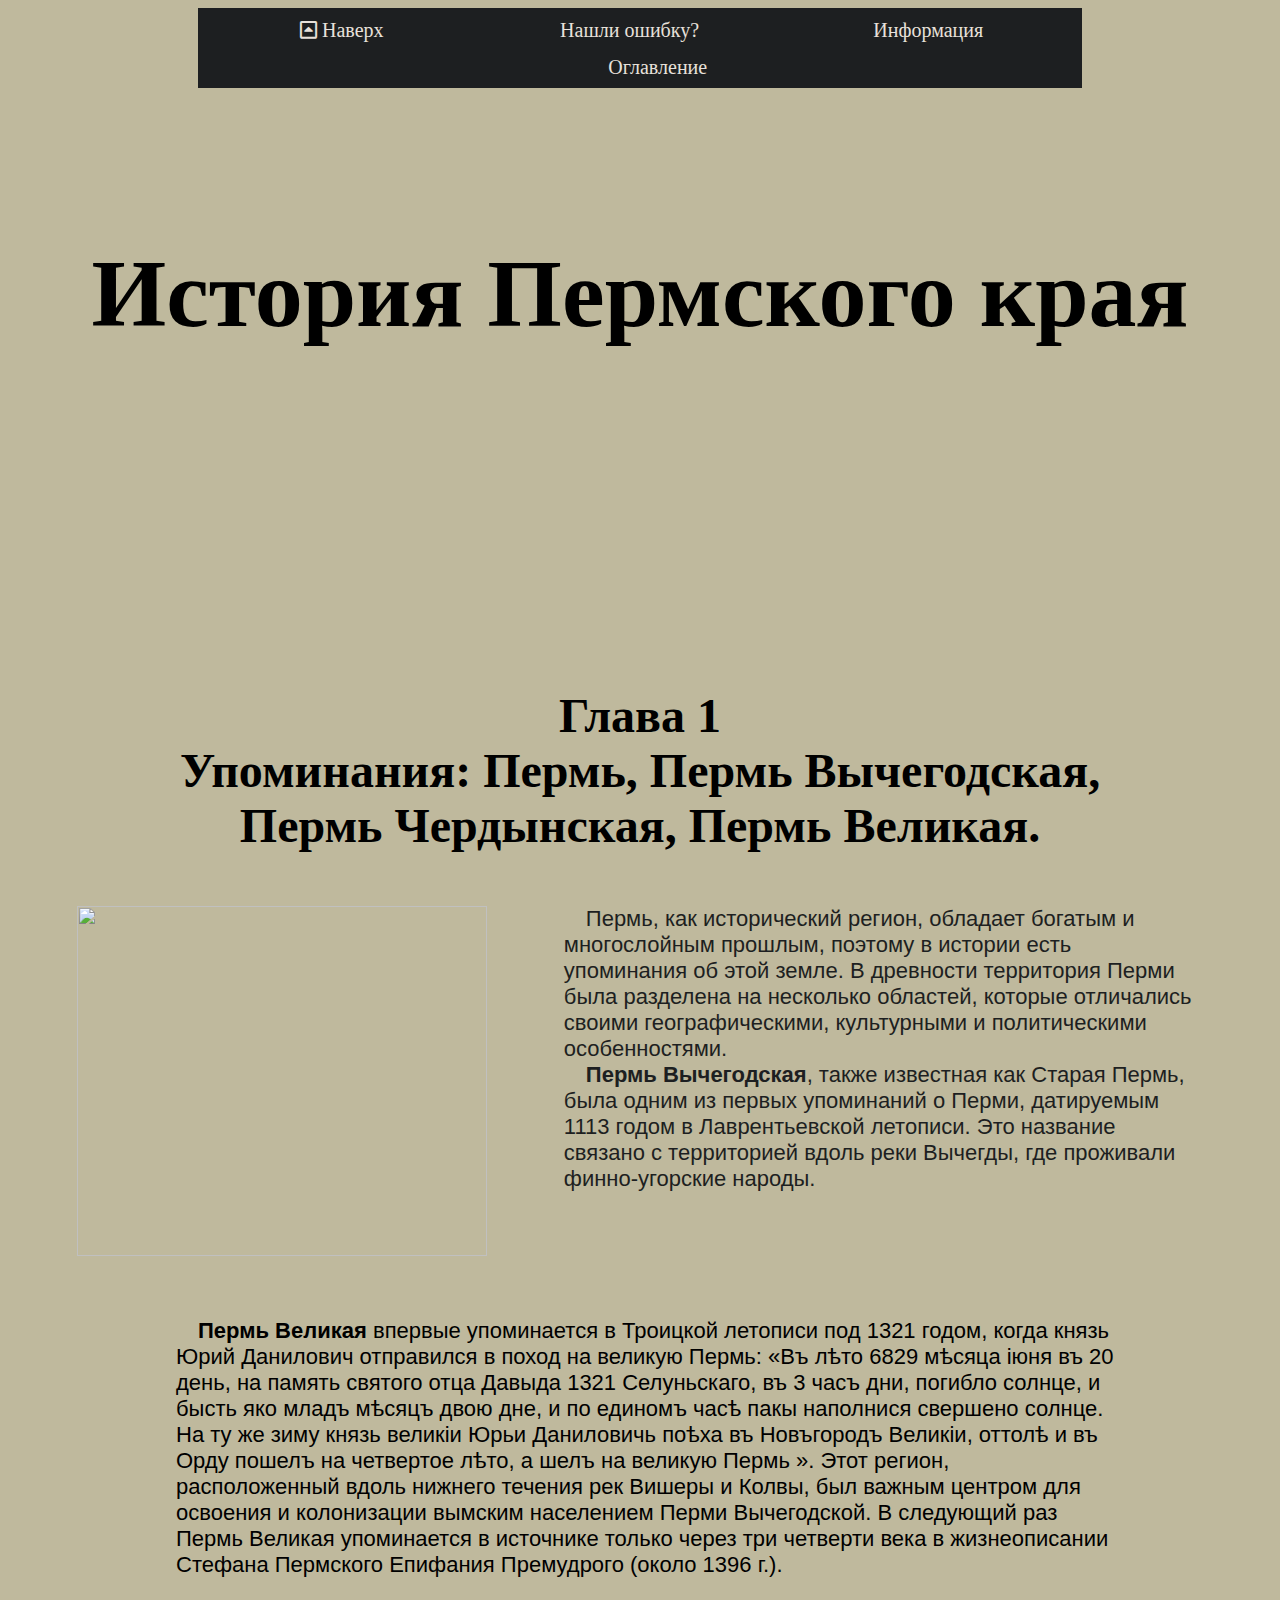
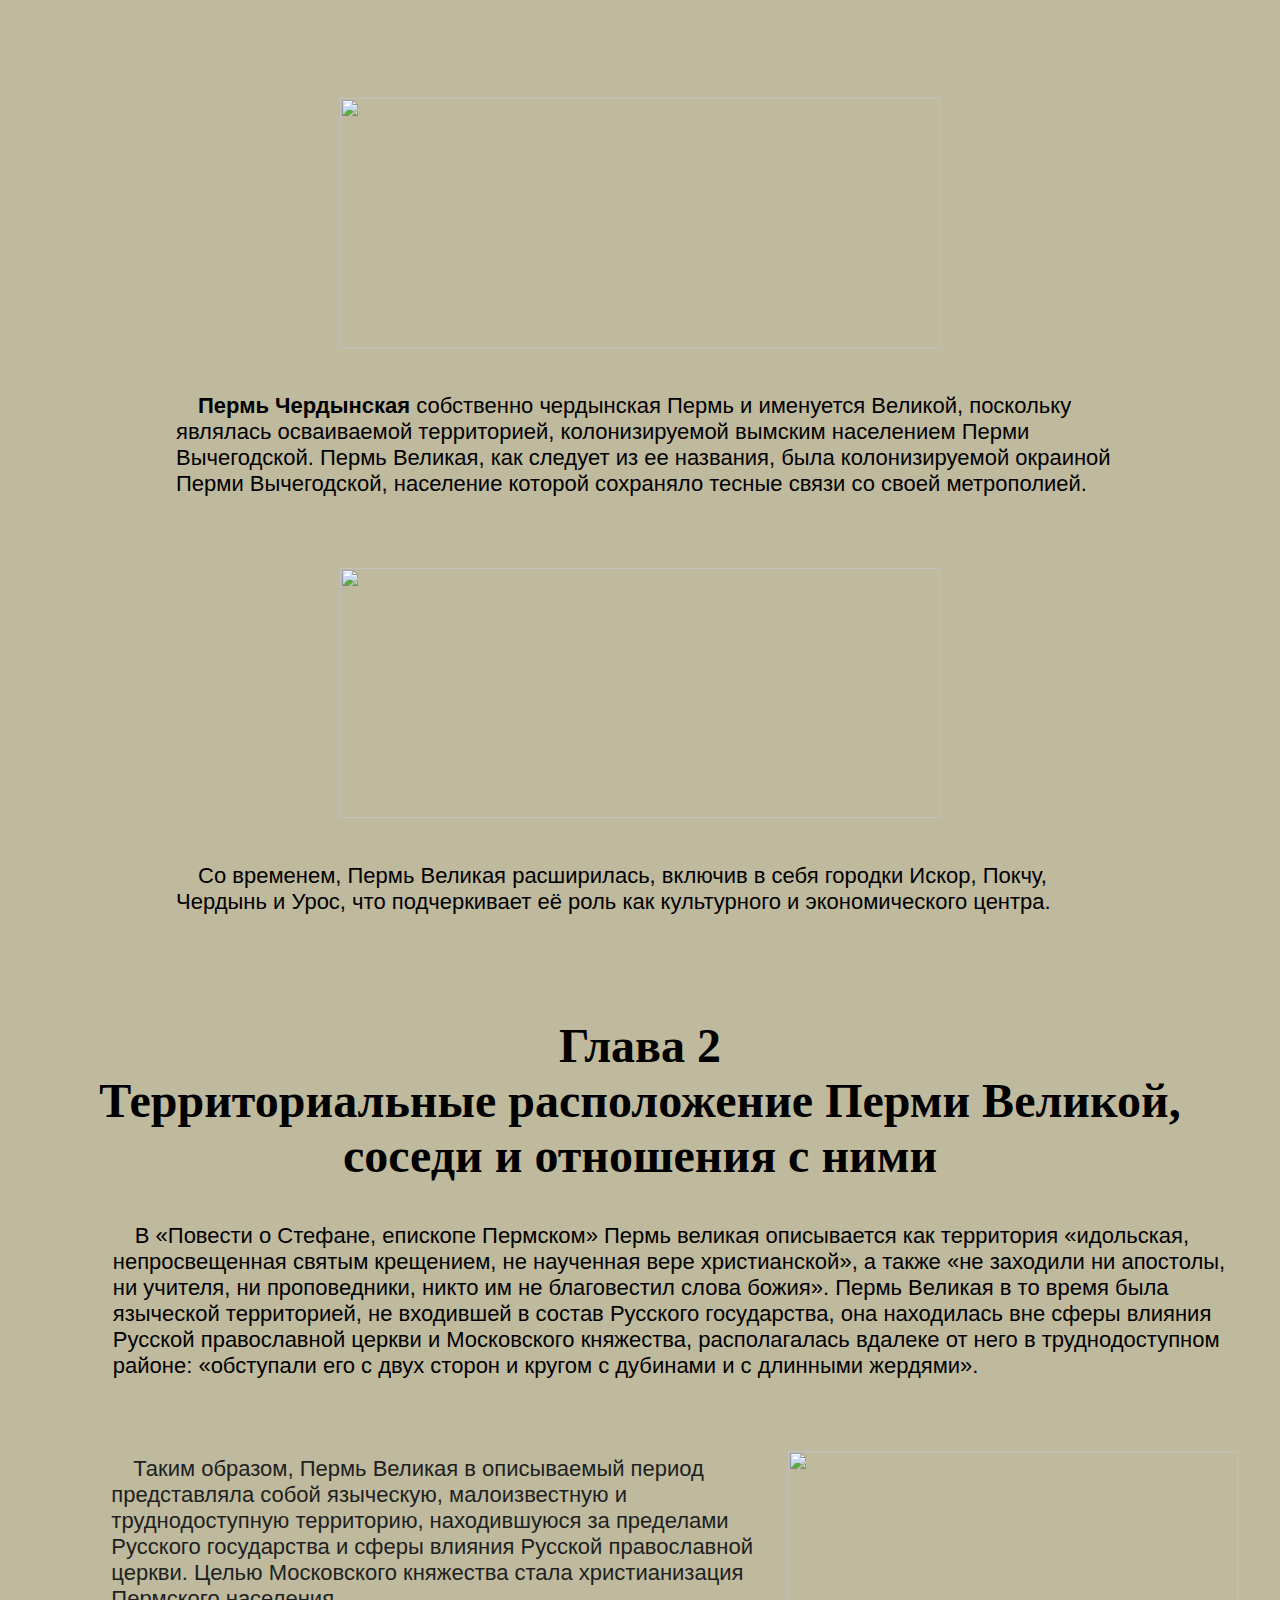
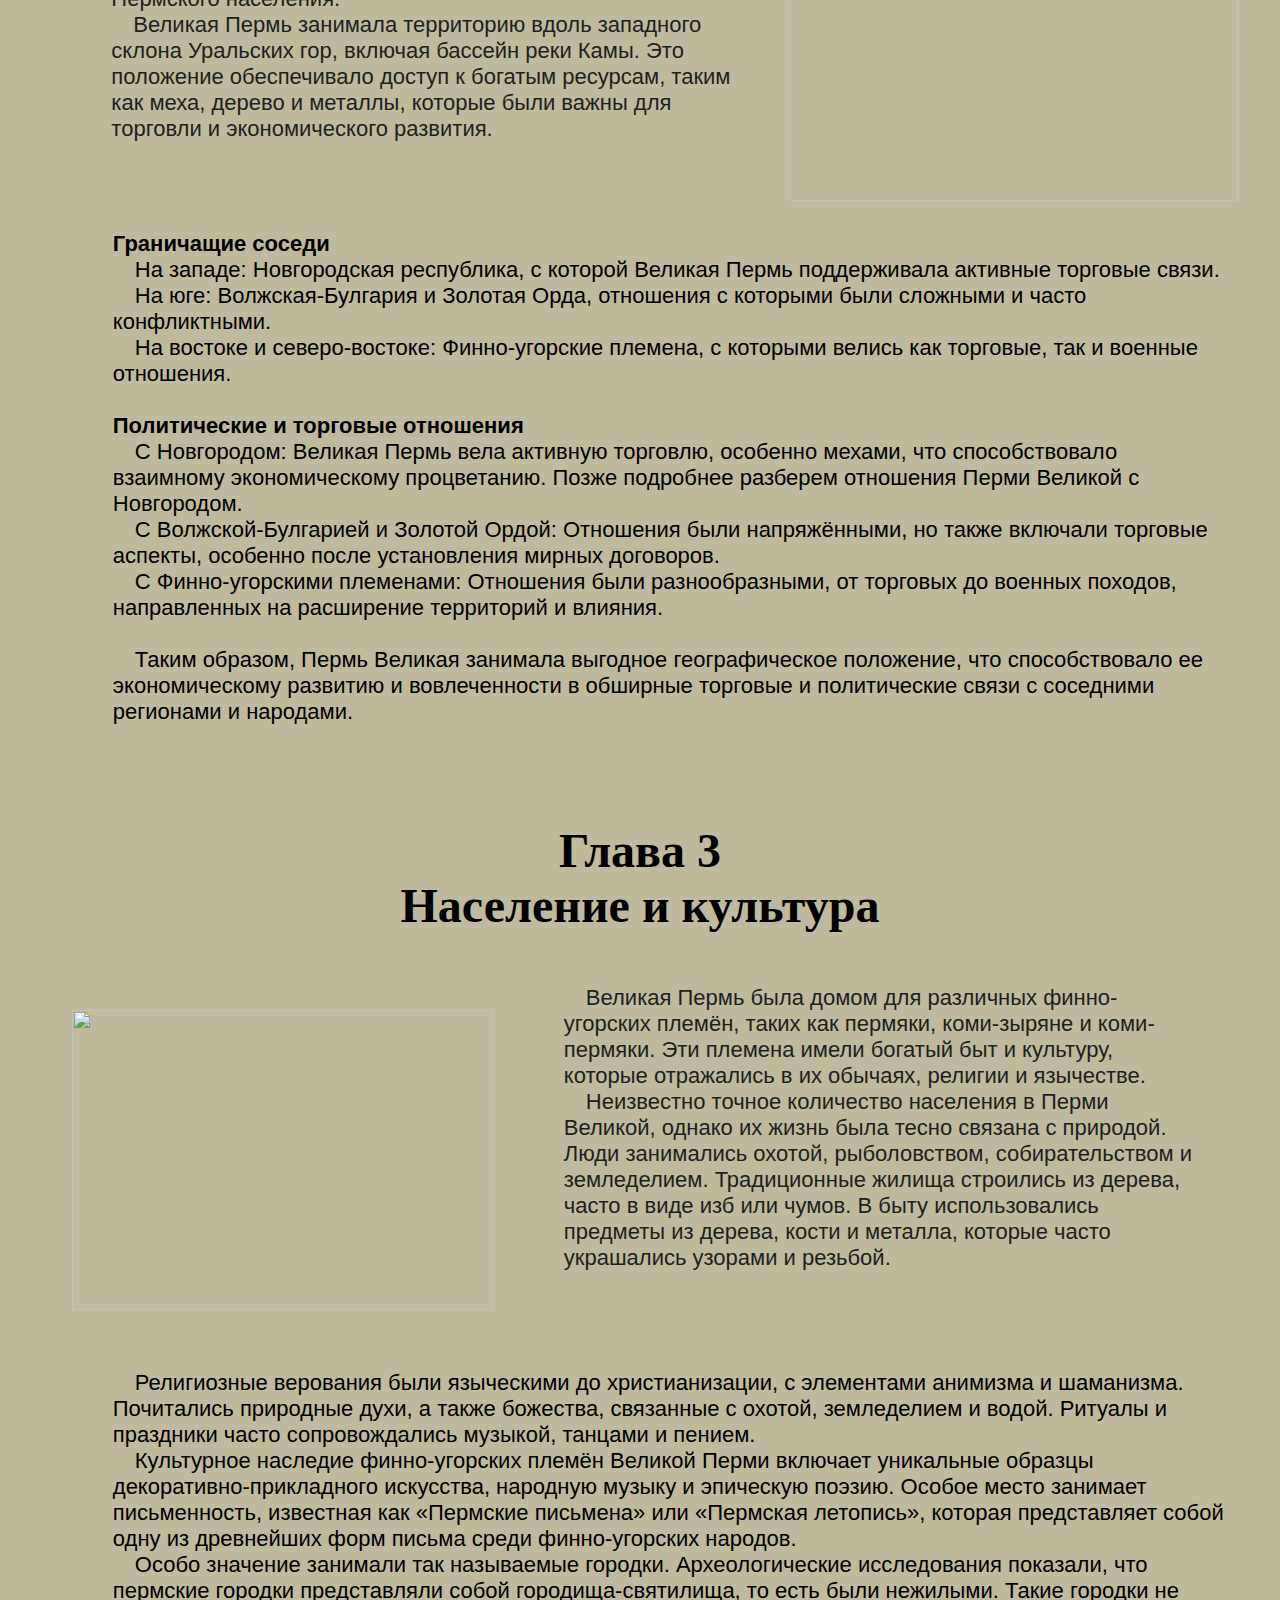
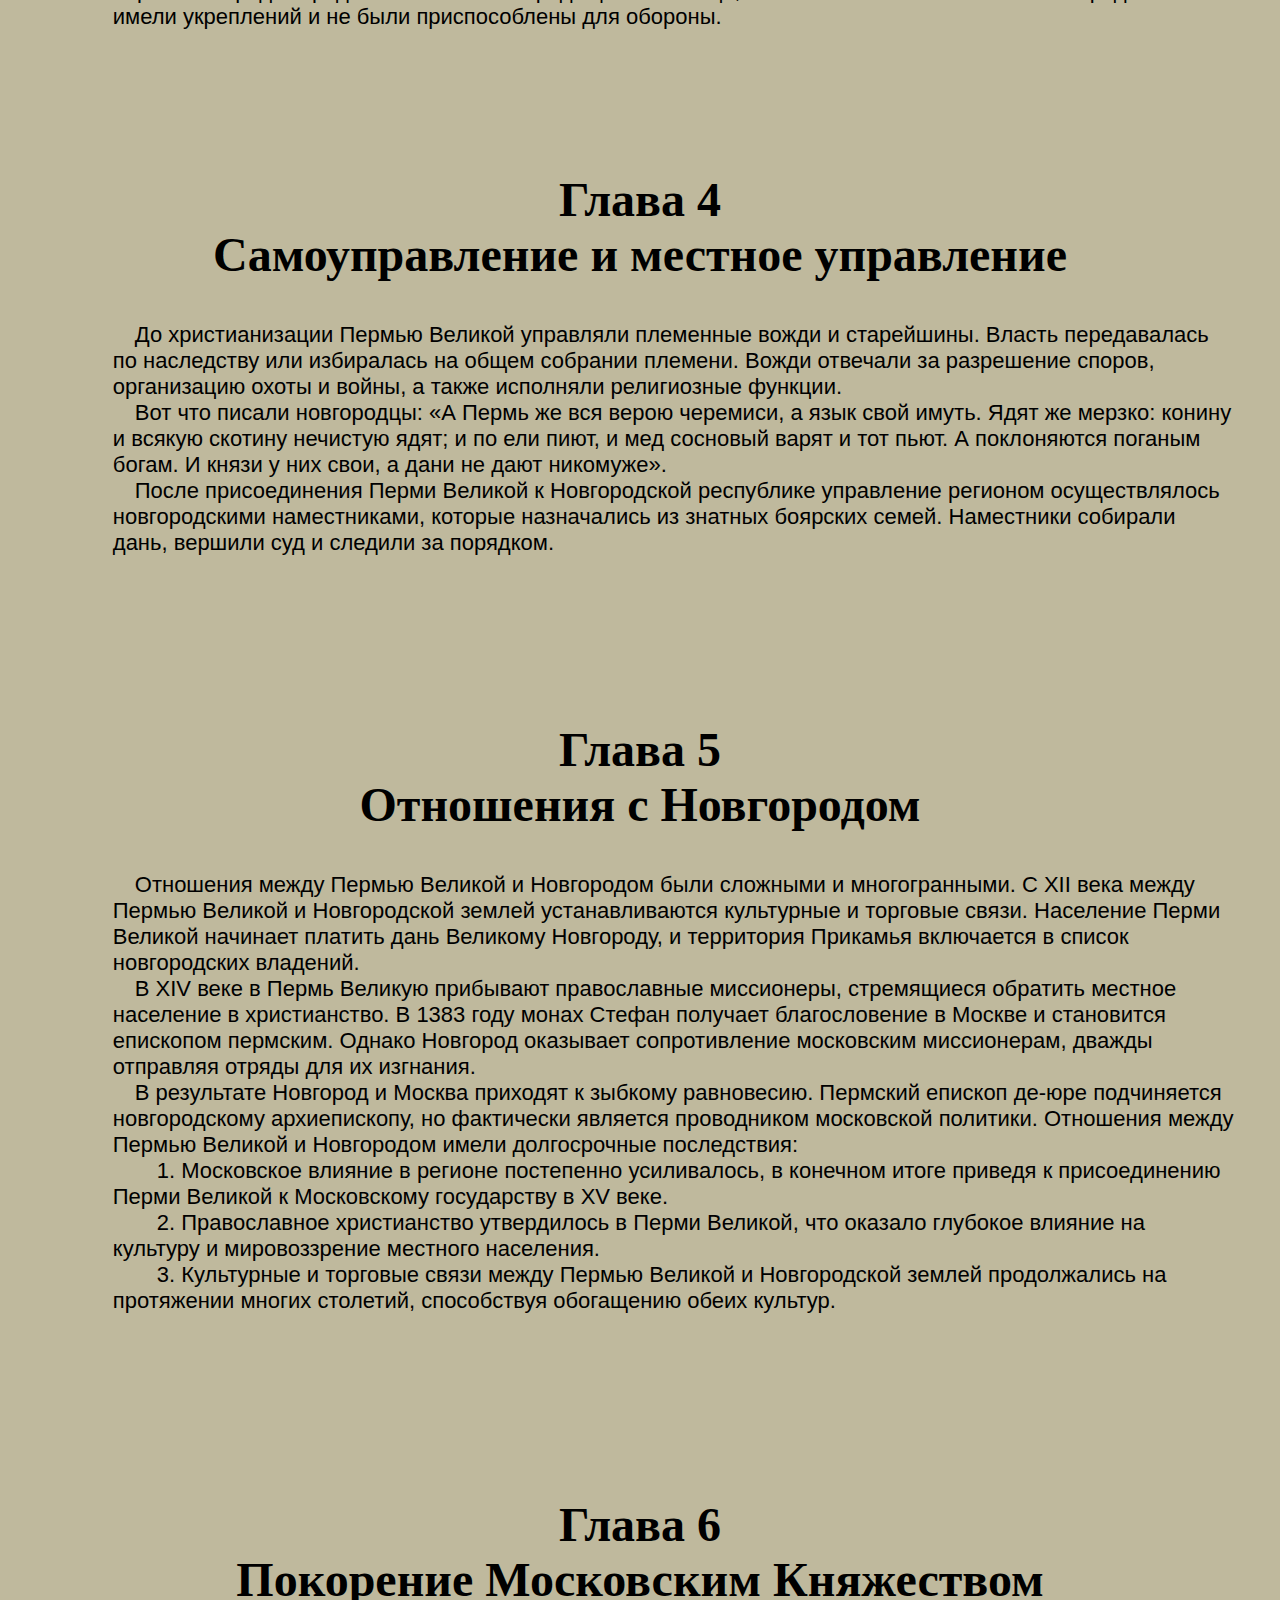
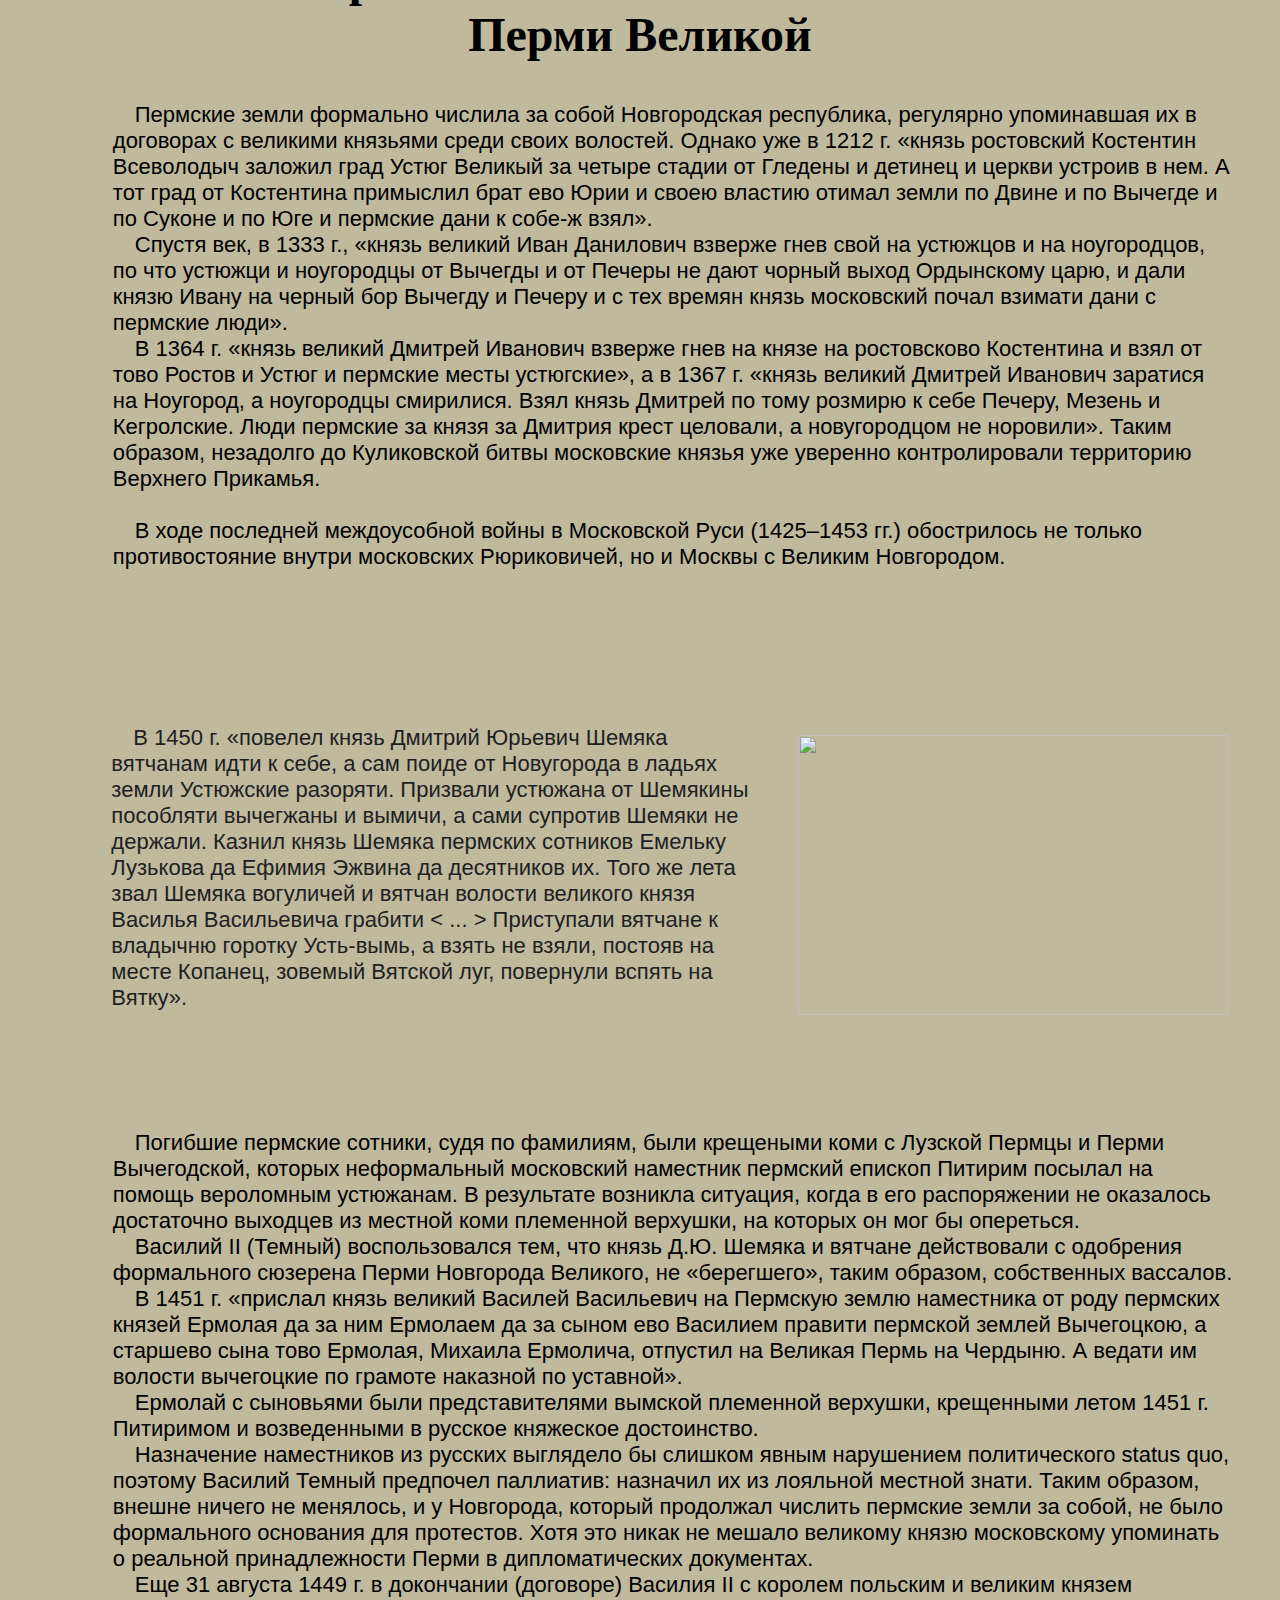
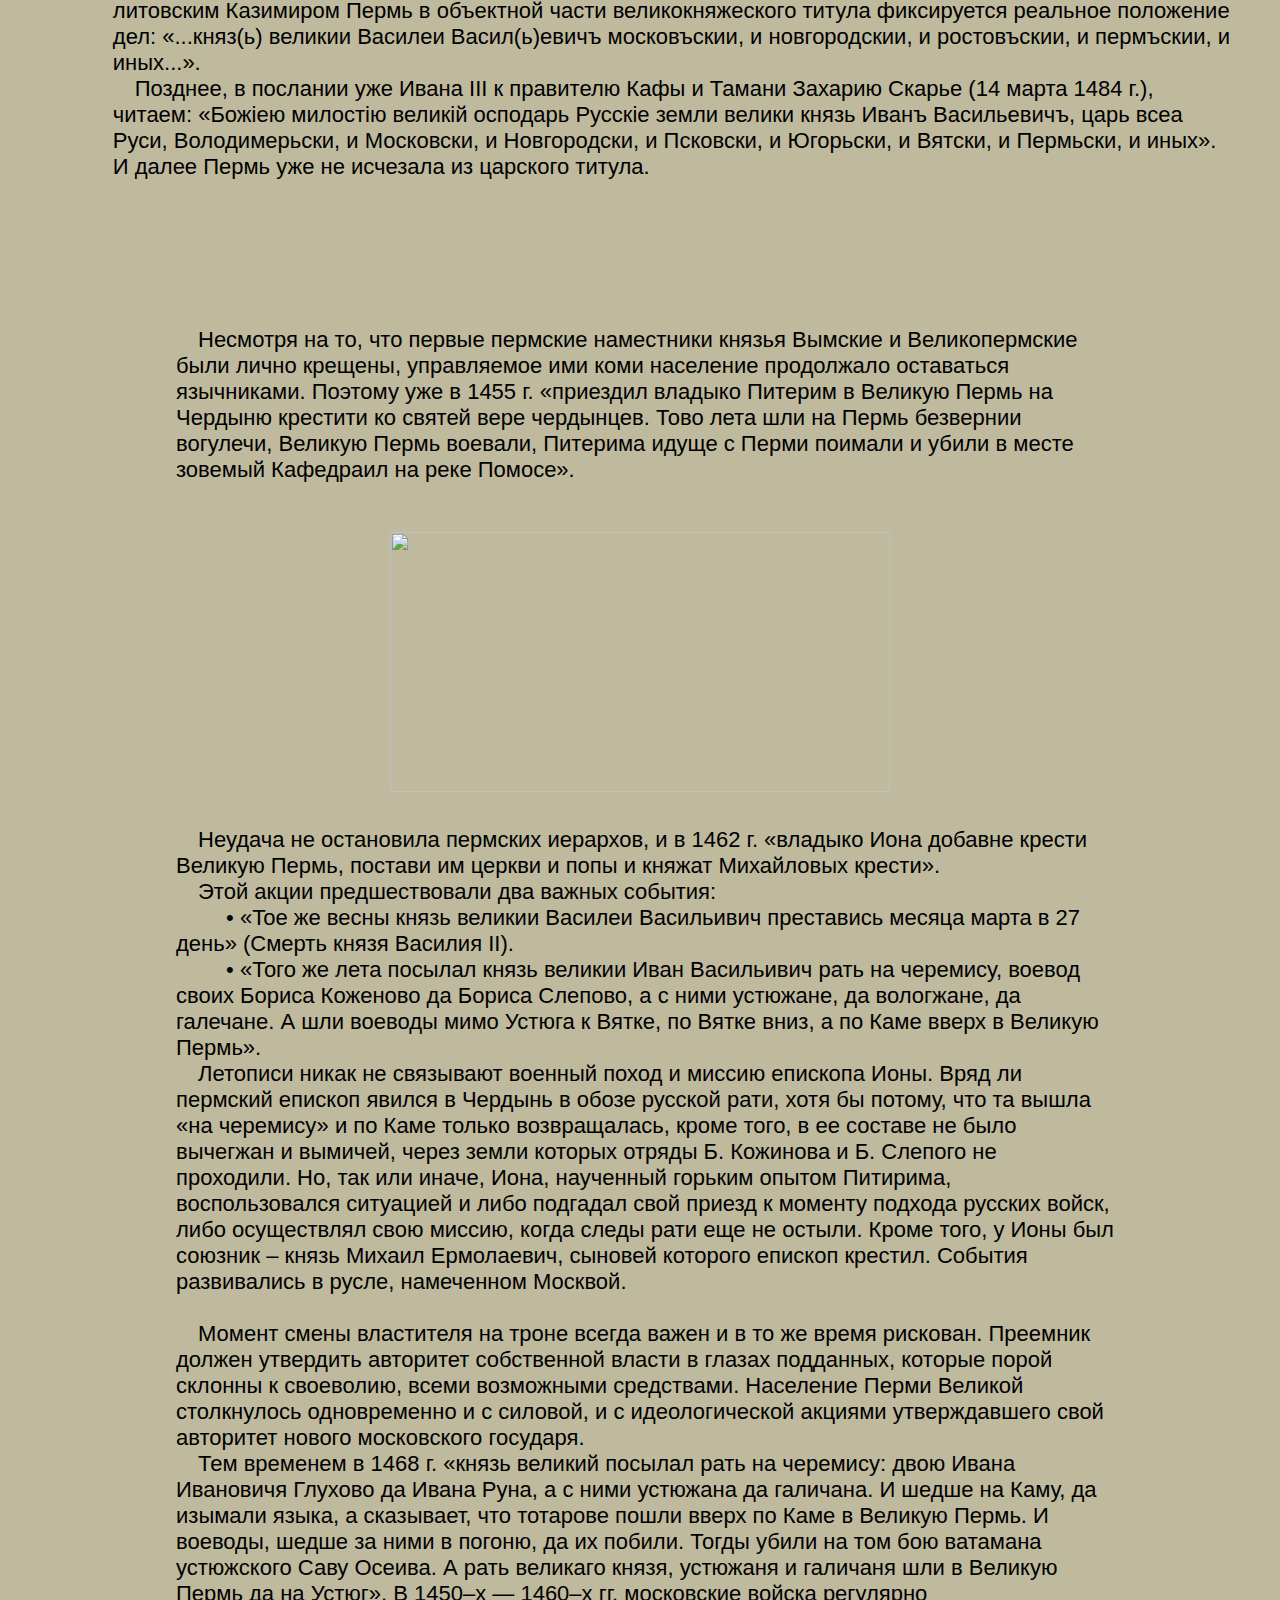
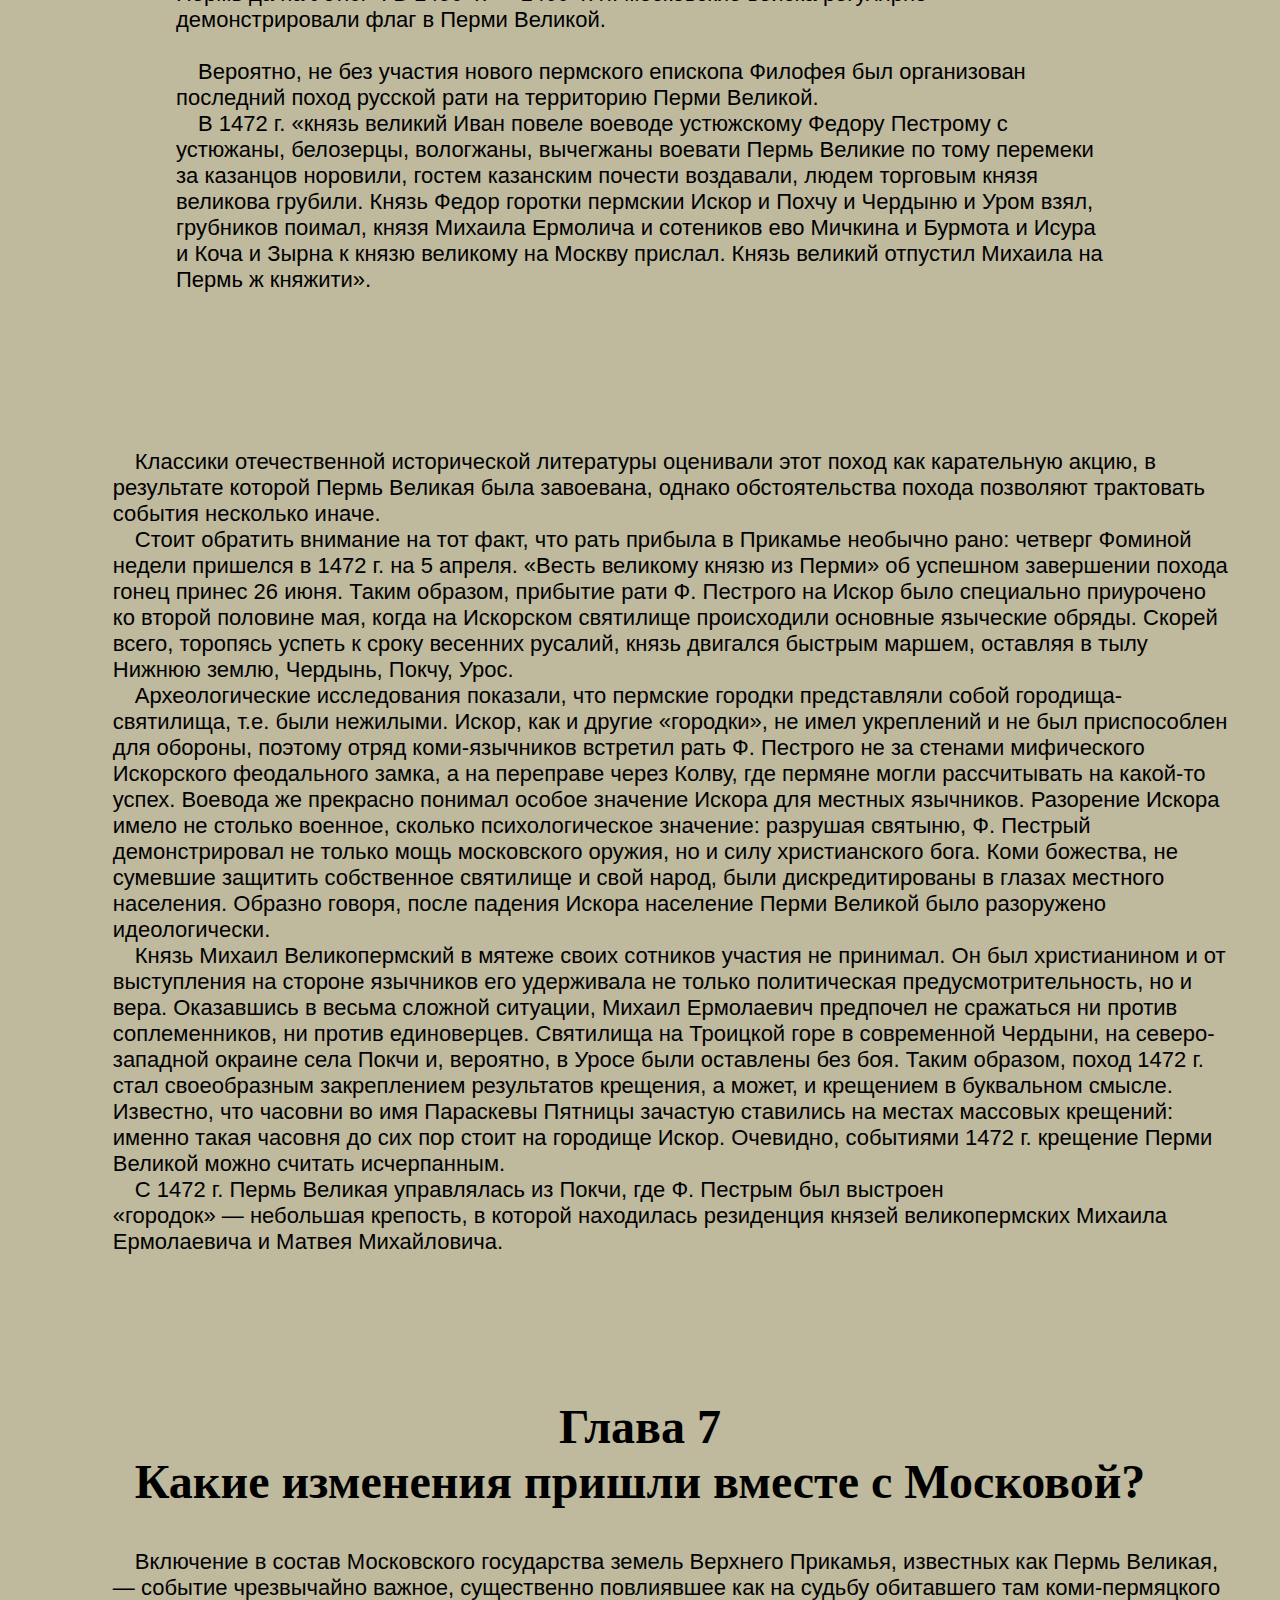
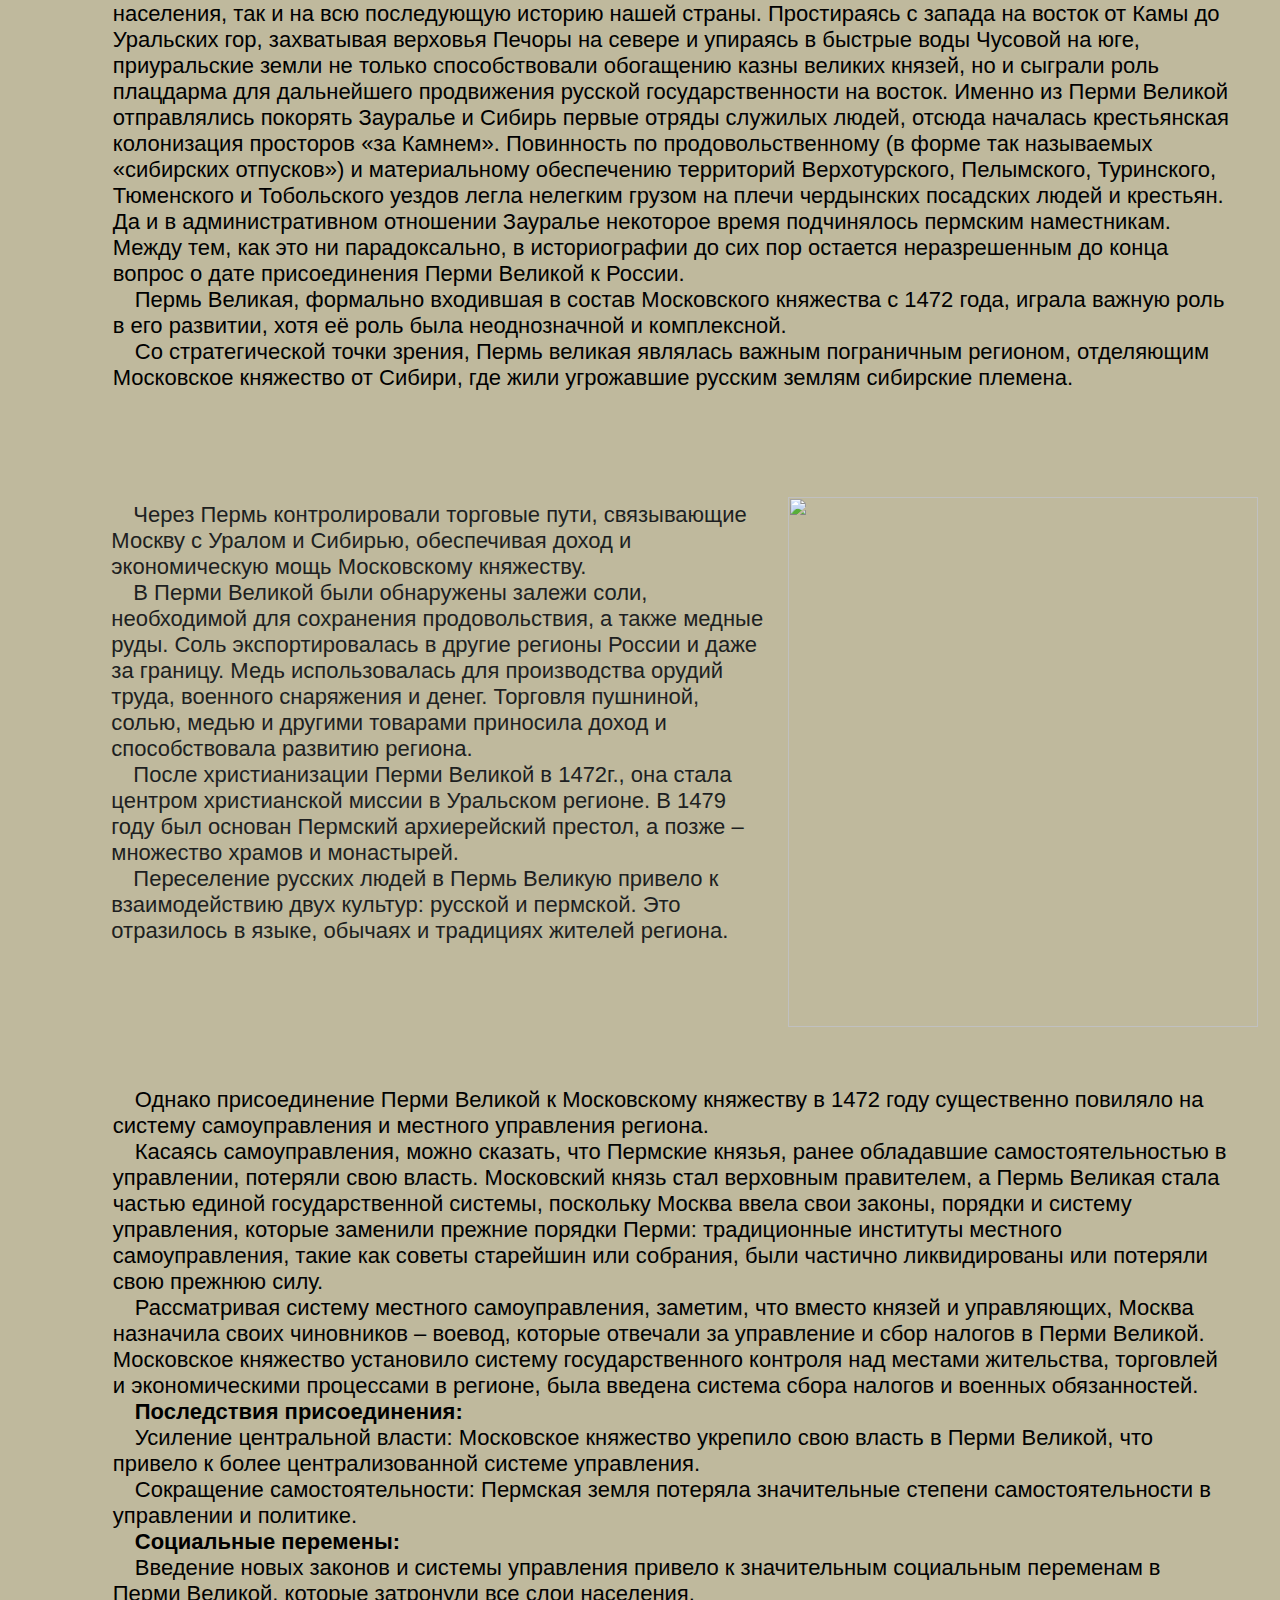
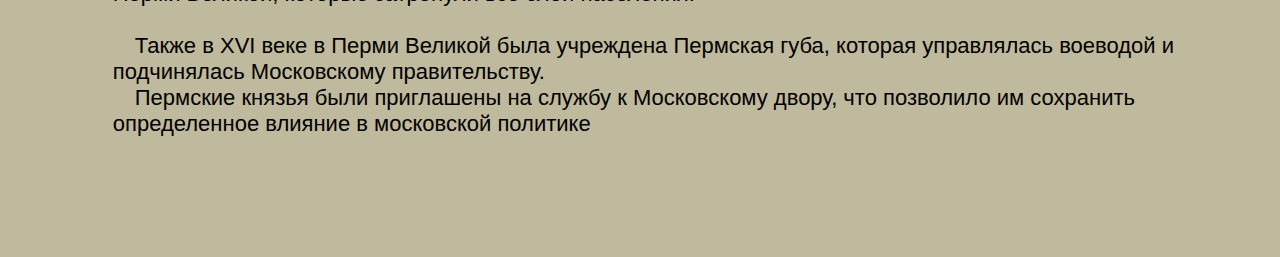
==== commit 954dc63b: "Update index.html" ====
--- a/index.html
+++ b/index.html
@@ -119,7 +119,7 @@
                 В следующий раз Пермь Великая упоминается в источнике только через три четверти века в жизнеописании Стефана Пермского Епифания Премудрого (около 1396 г.).
             </p>
         </div>
-        <div align="center" style="width: 80%; height: 270px; border: none; margin-left: 10%; margin-top: 20px;">
+        <div align="center" style="width: 80%; height: 270px; border: none; margin-left: 10%; margin-top: 50px;">
             <img src="https://avatars.dzeninfra.ru/get-zen_doc/168601/pub_5f40bd7ccbf6944fad5094a8_5f40be30eb10e975c8f2b168/scale_1200" style="height: 250px; width: 600px;" />
         </div>
 
@@ -330,7 +330,7 @@
             </p>
         </div>
 
-        <table style="width: 100%; border: none; margin-top: 0px;">
+        <table style="width: 100%; border: none; margin-top: 30px;">
             <tr>
                 <td>
                     <div class="chapter" style="height: 380px; border: none; margin-left: 12%;">
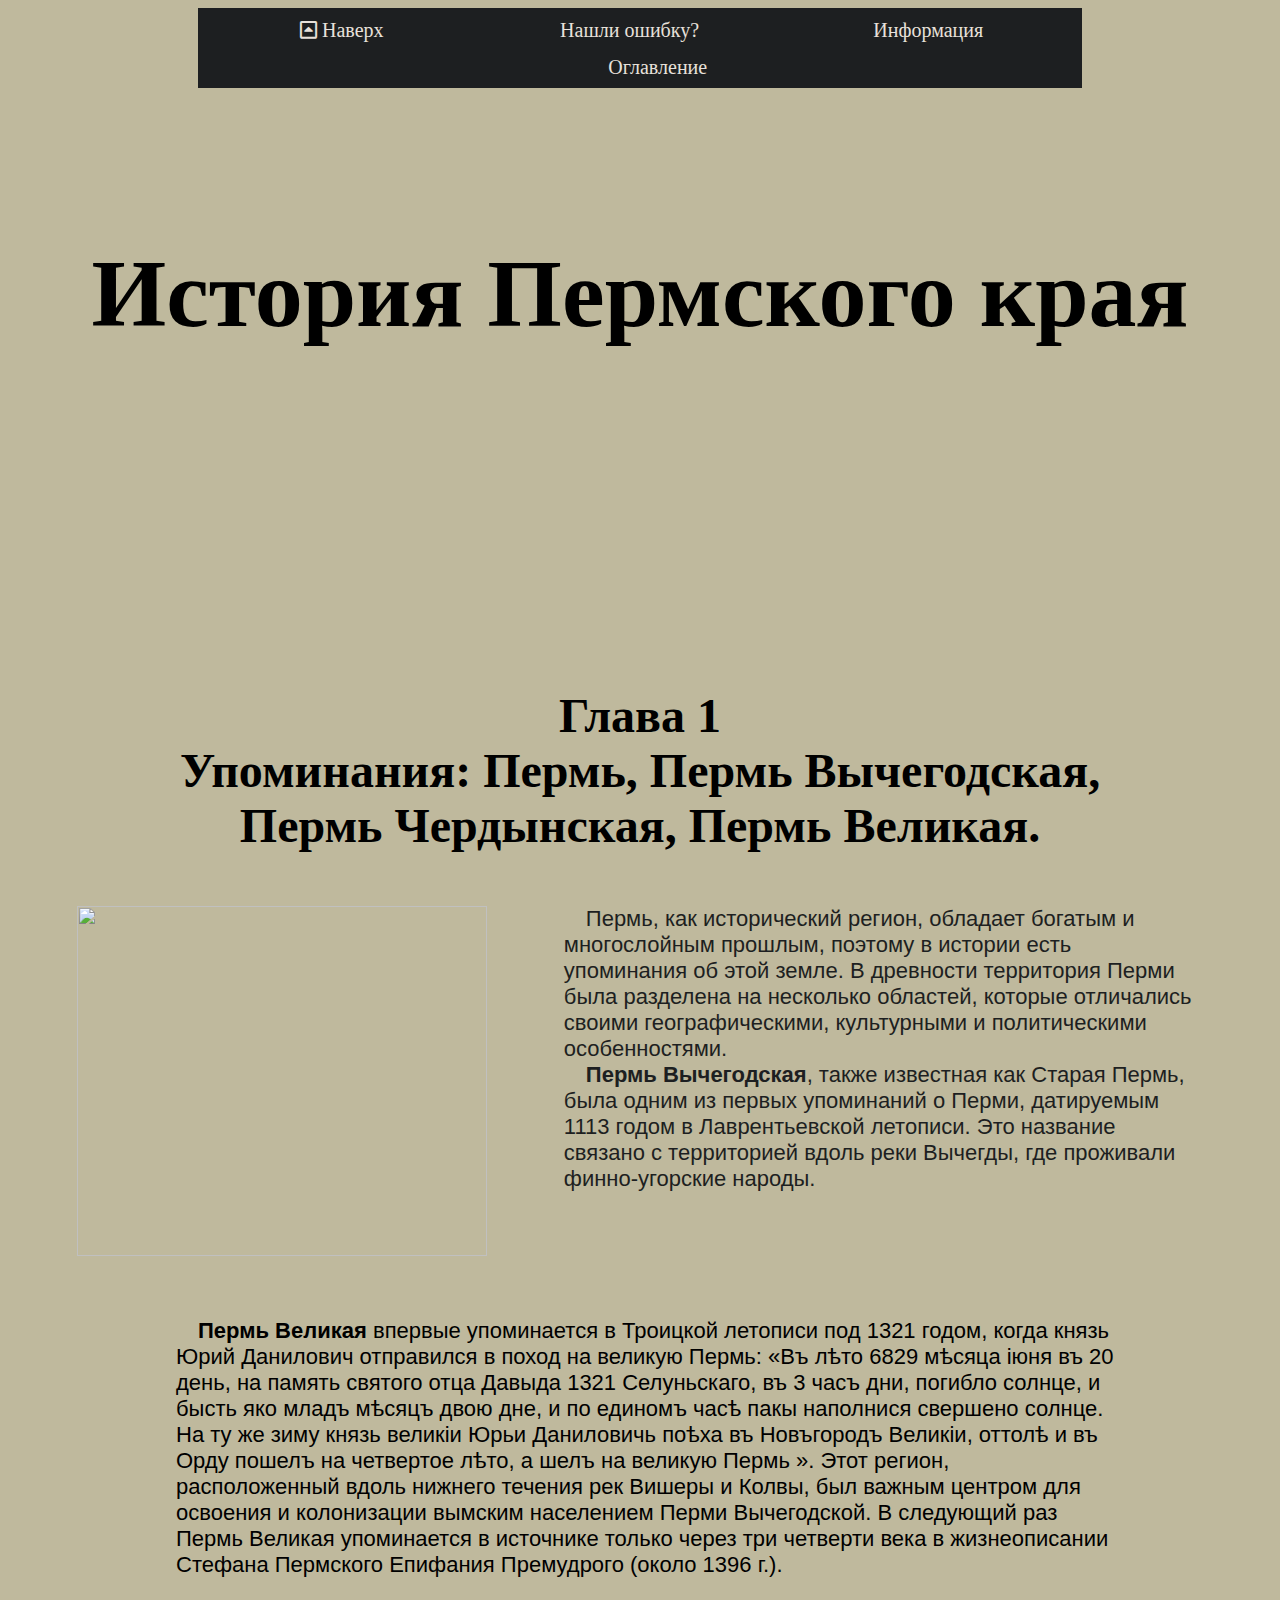
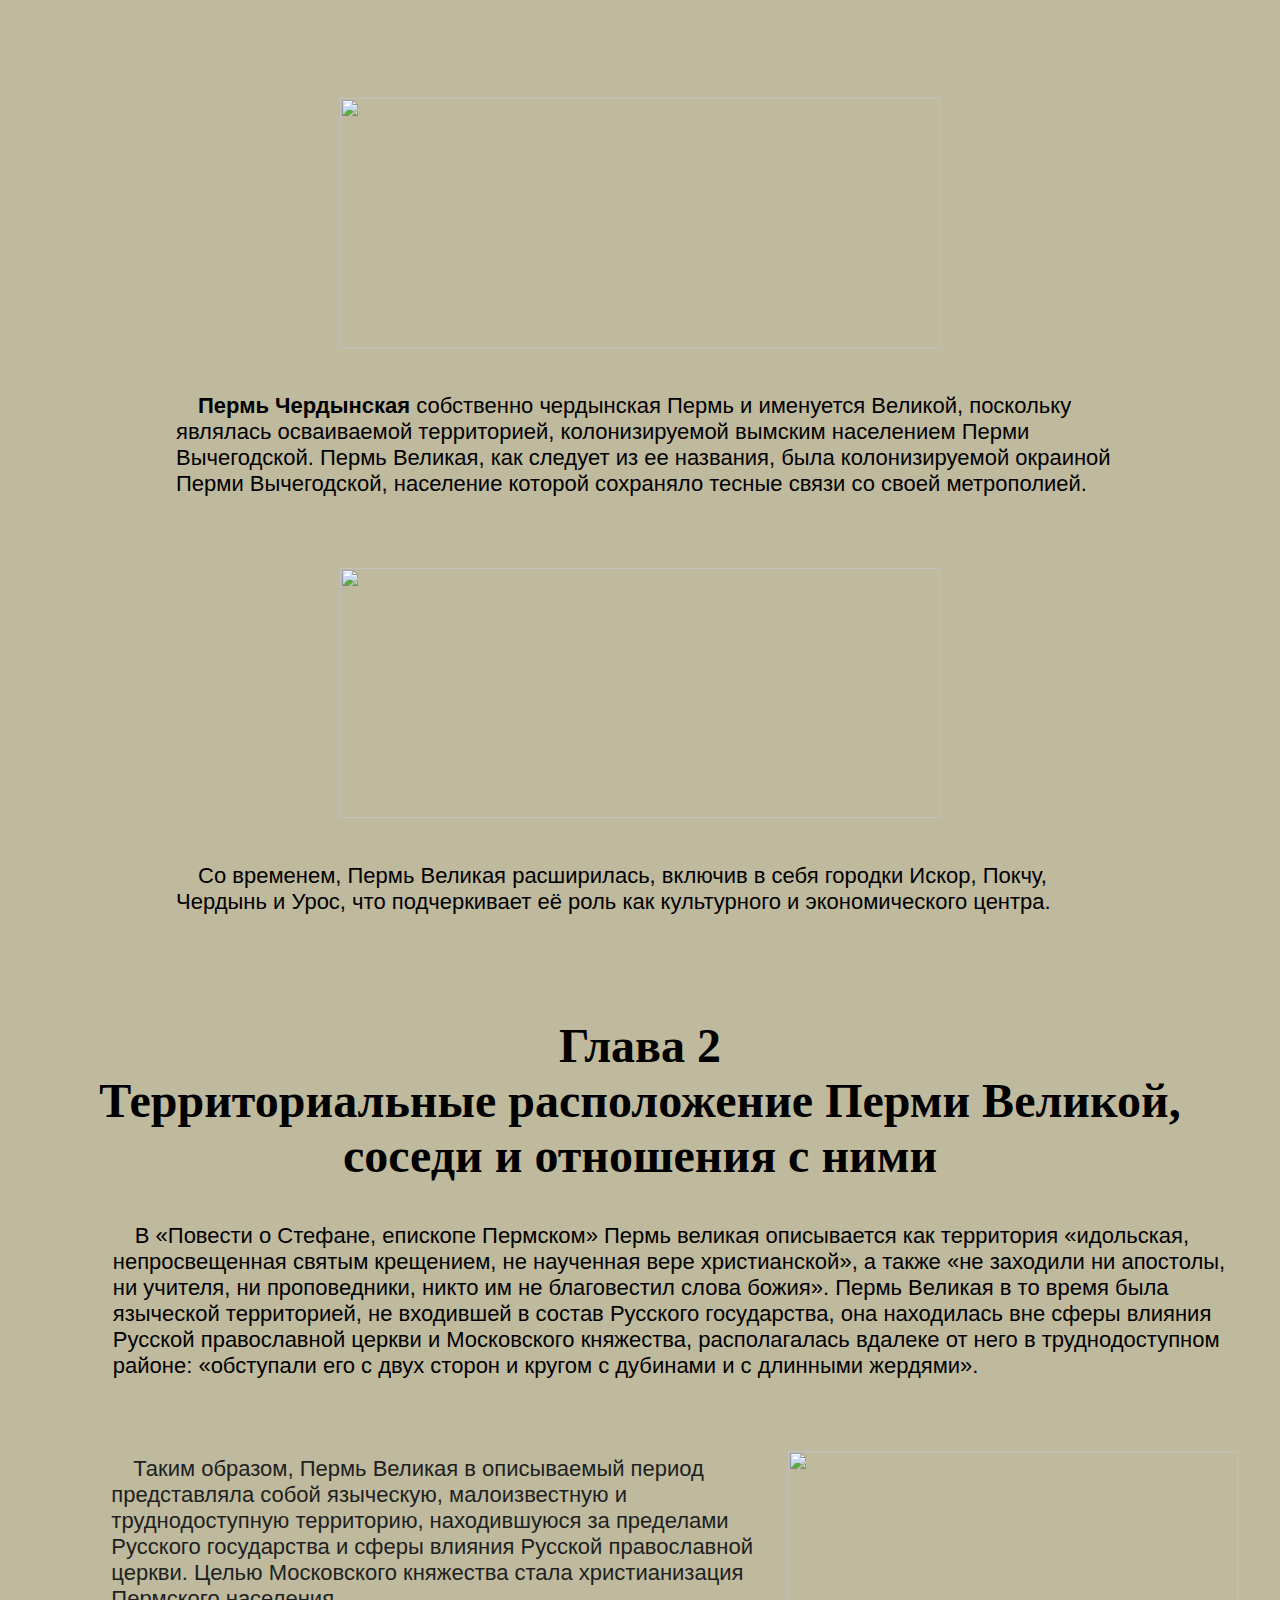
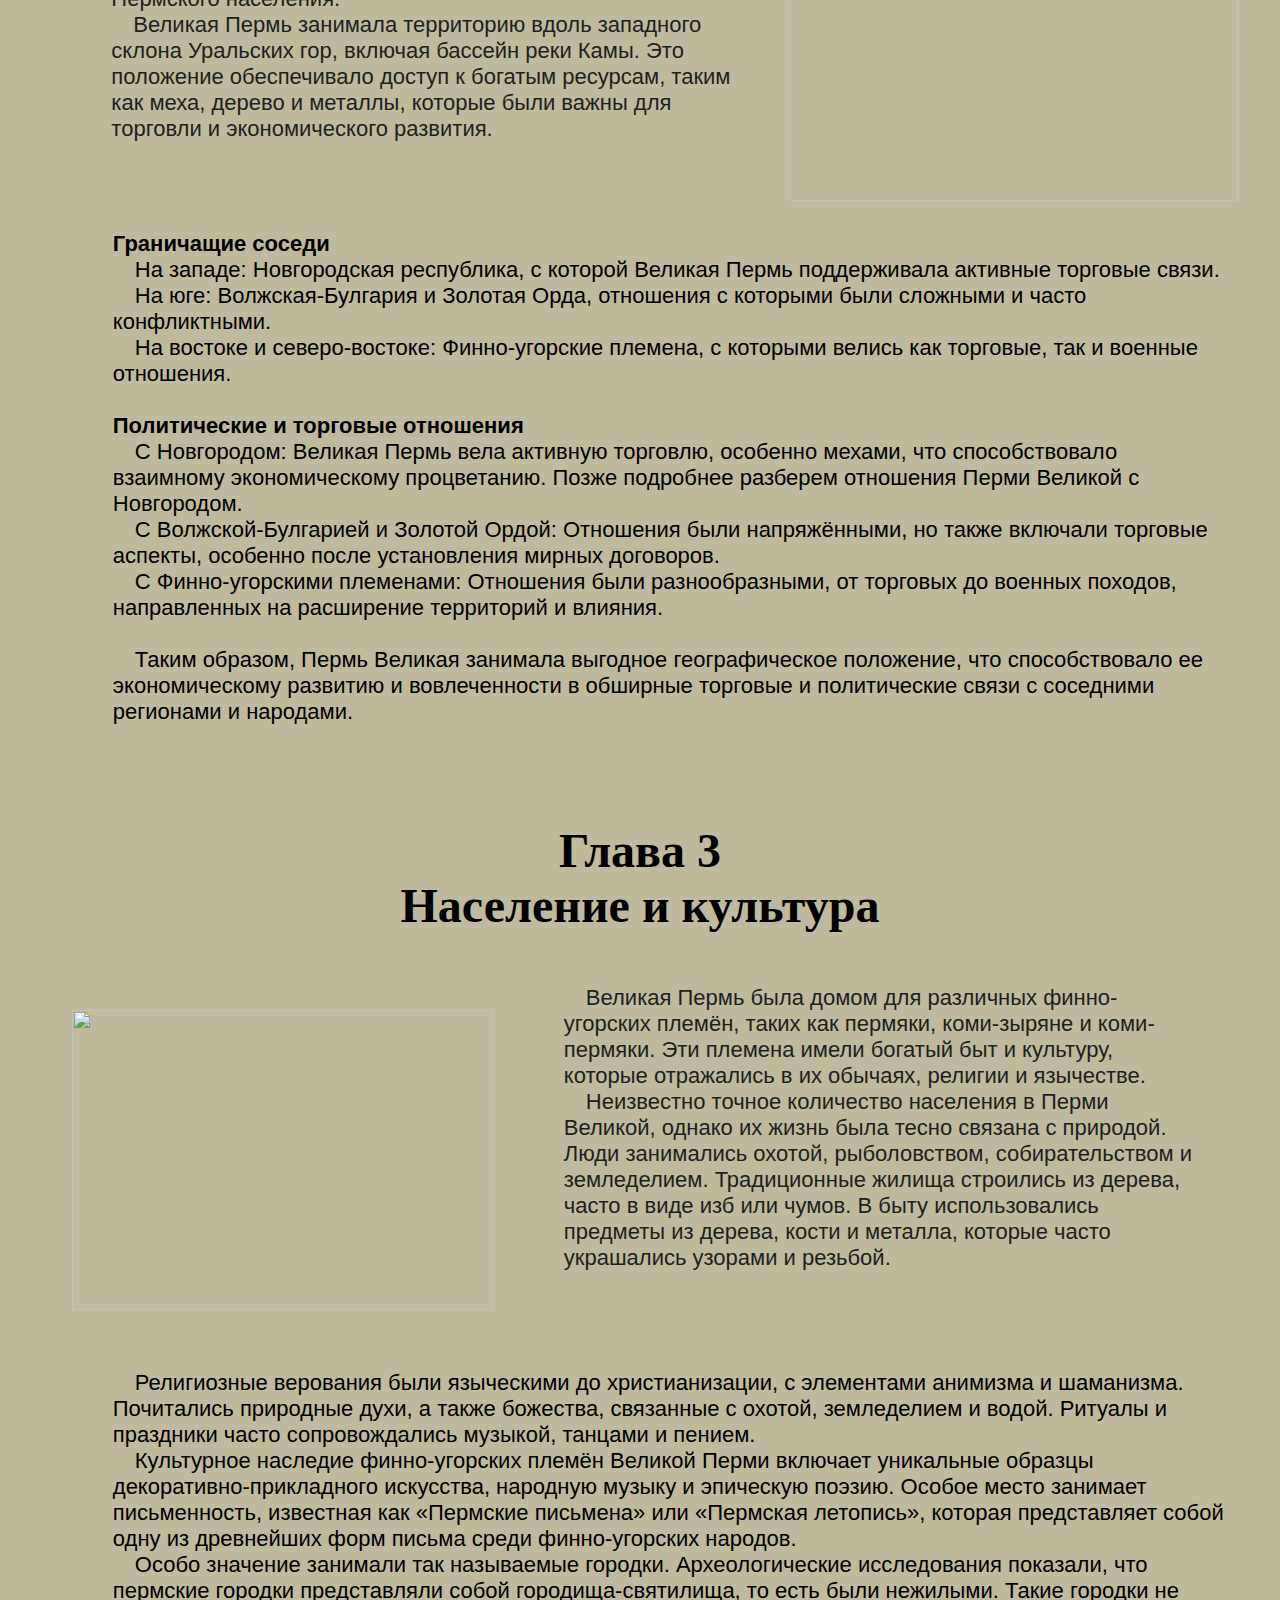
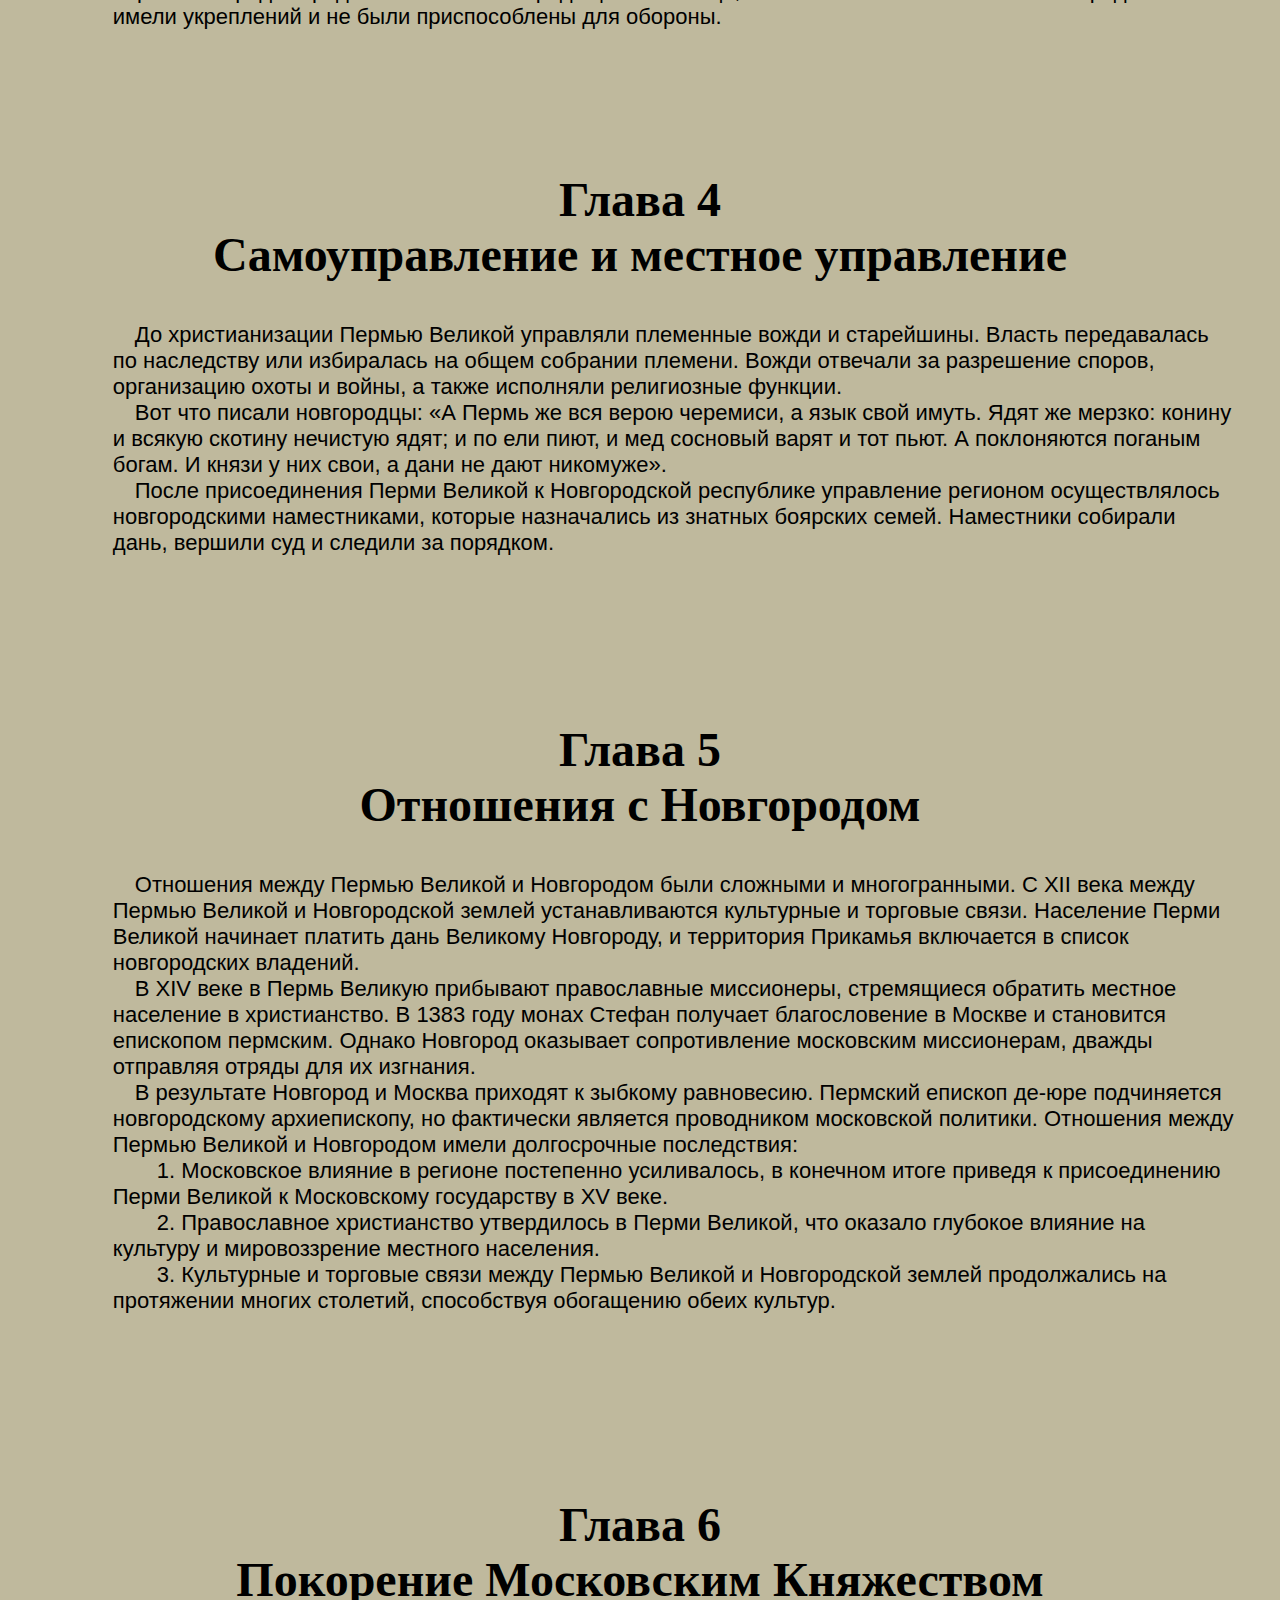
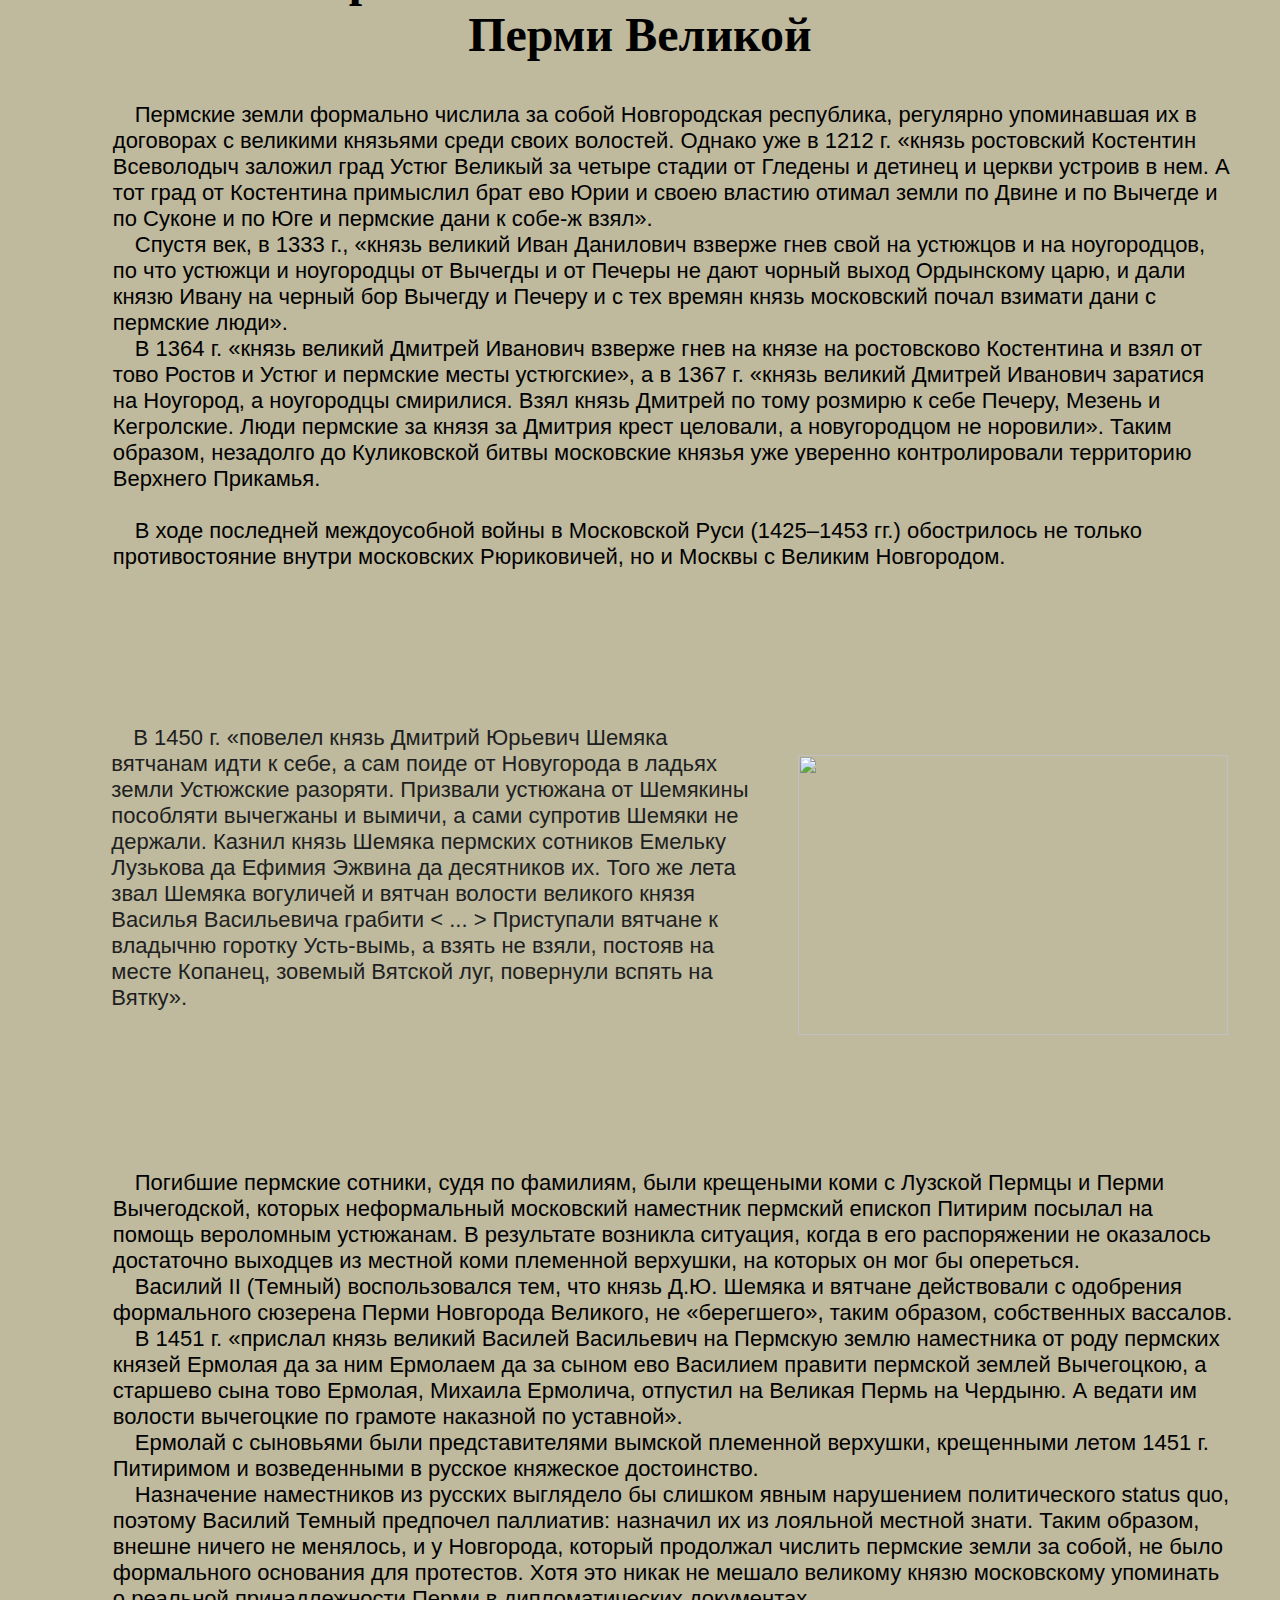
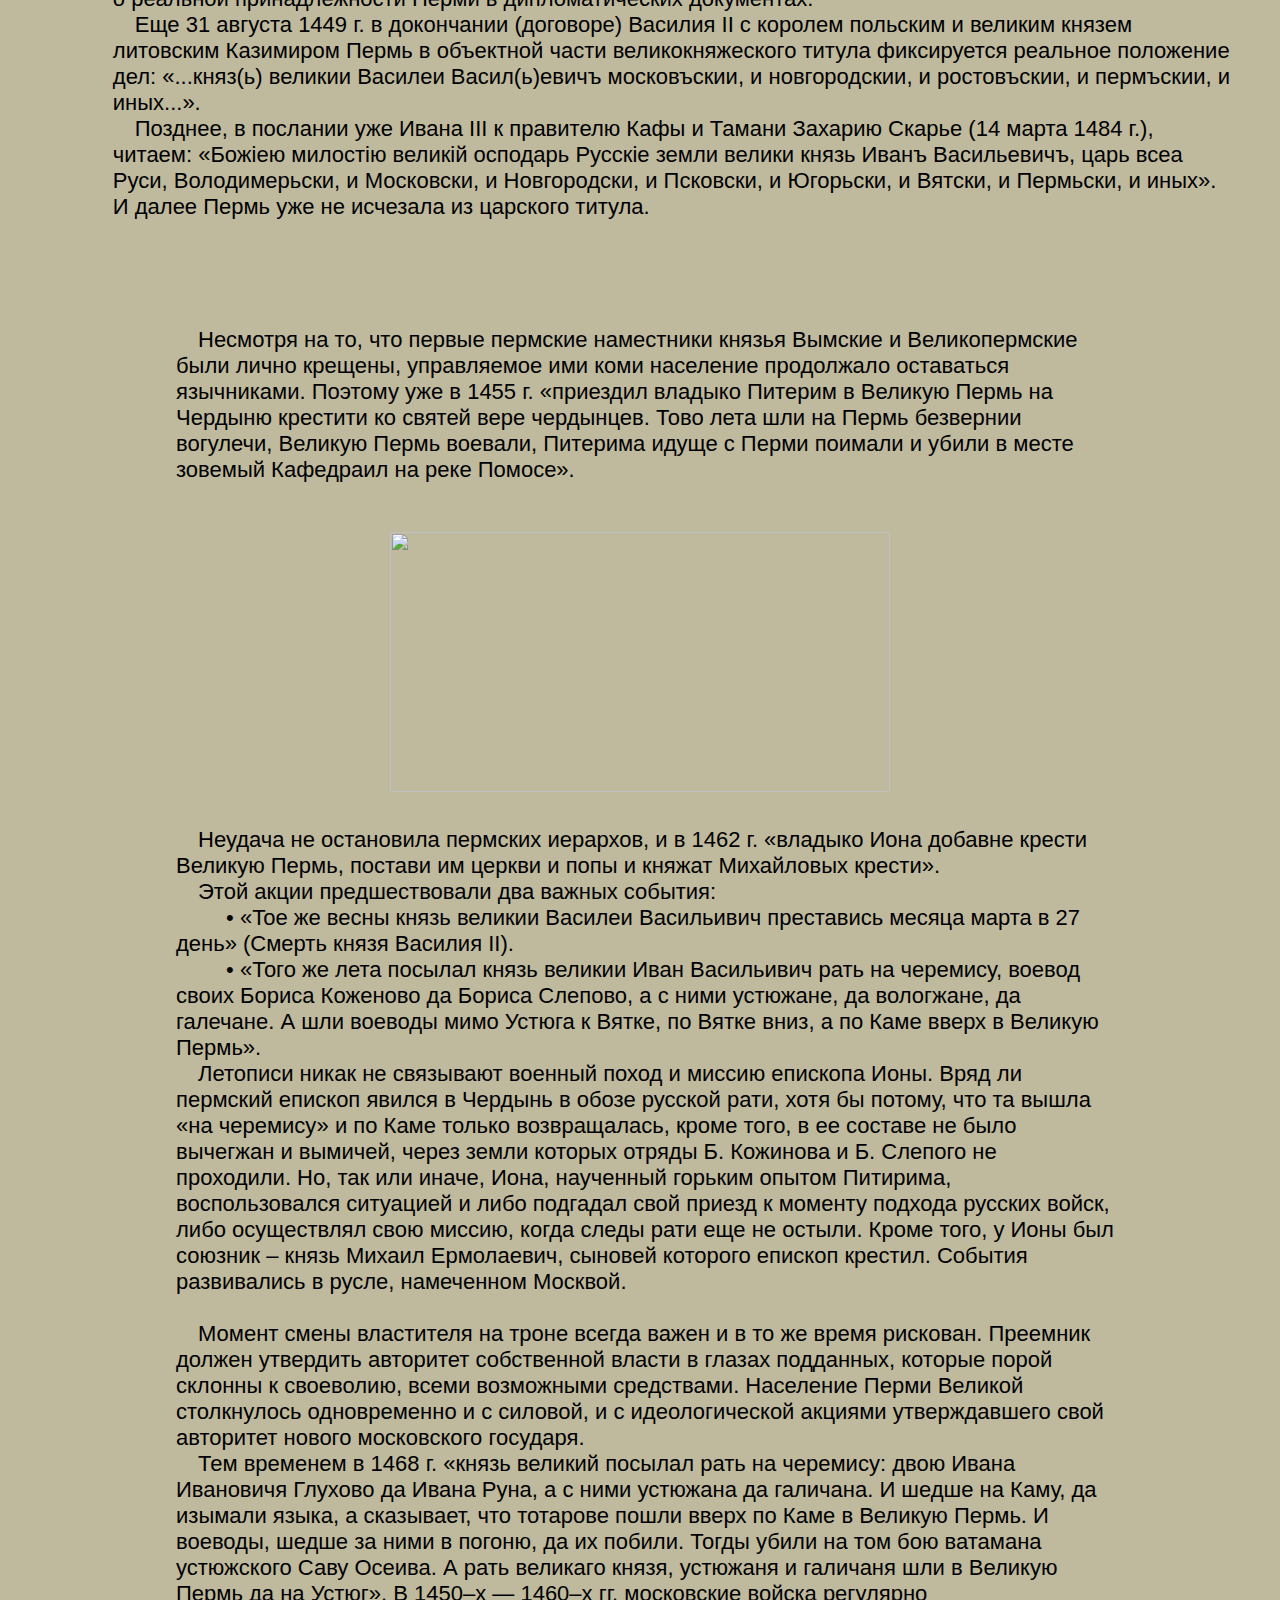
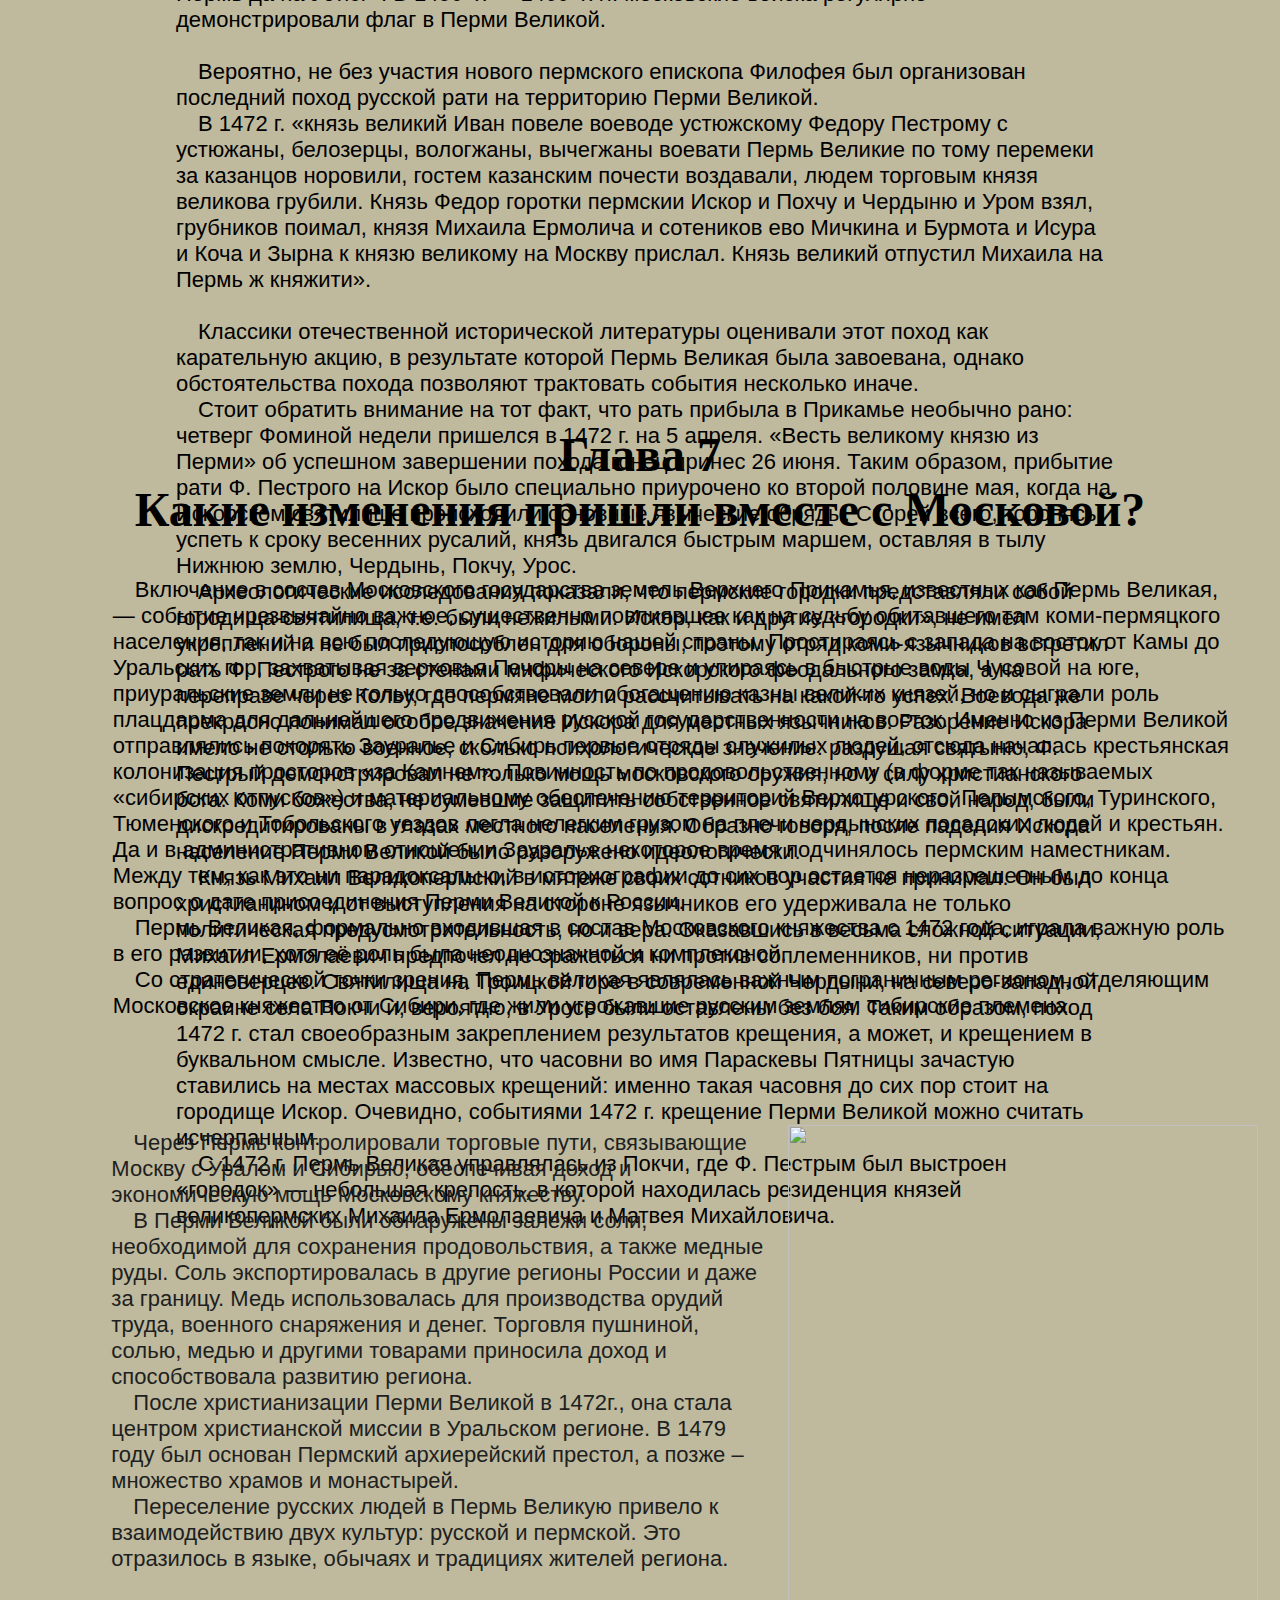
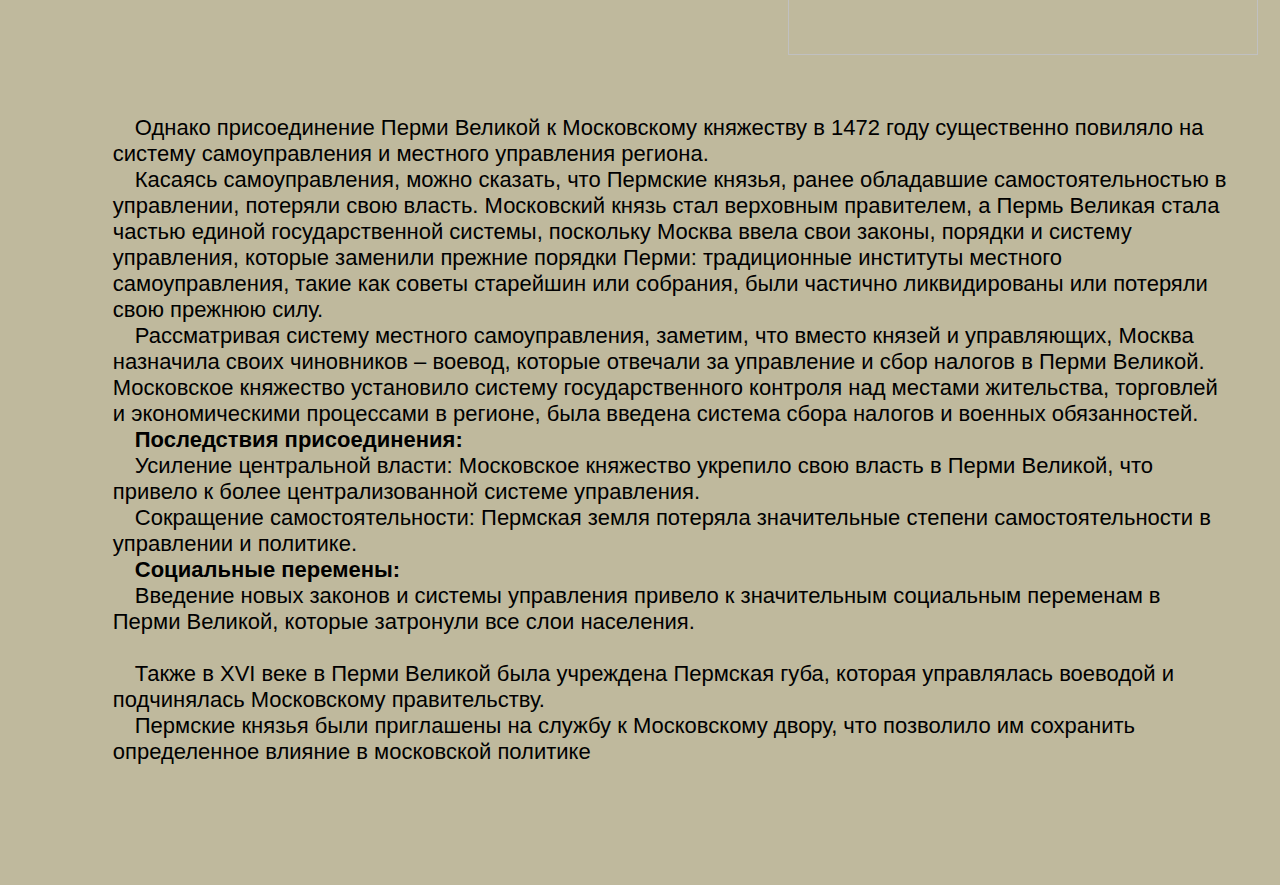
==== commit cbfda95e: "Update index.html" ====
--- a/index.html
+++ b/index.html
@@ -333,7 +333,7 @@
         <table style="width: 100%; border: none; margin-top: 30px;">
             <tr>
                 <td>
-                    <div class="chapter" style="height: 380px; border: none; margin-left: 12%;">
+                    <div class="chapter" style="height: 420px; border: none; margin-left: 12%;">
                         <p class="text">
                             &emsp;В 1450 г. &#171;повелел князь Дмитрий Юрьевич Шемяка вятчанам идти к себе, а сам поиде от Новугорода в ладьях земли Устюжские разоряти.
                             Призвали устюжана от Шемякины пособляти вычегжаны и вымичи, а сами супротив Шемяки не держали.
@@ -354,7 +354,7 @@
             </tr>
         </table>
 
-        <div style="width: 89.5%; margin-left: 7.5%; border: none; height: 800px;">
+        <div style="width: 89.5%; margin-left: 7.5%; border: none; height: 850px;">
             <p class="text">
                 &emsp;Погибшие пермские сотники, судя по фамилиям, были крещеными коми с Лузской Пермцы и Перми Вычегодской,
                 которых неформальный московский наместник пермский епископ Питирим посылал на помощь вероломным устюжанам.
@@ -433,13 +433,7 @@
                 Пермь Великие по тому перемеки за казанцов норовили, гостем казанским почести воздавали, людем торговым князя великова грубили.
                 Князь Федор горотки пермскии Искор и Похчу и Чердыню и Уром взял, грубников поимал, князя Михаила Ермолича и сотеников ево Мичкина и Бурмота и Исура
                 и Коча и Зырна к князю великому на Москву прислал. Князь великий отпустил Михаила на Пермь ж княжити&#187;.
-            </p>
-        </div>
-    </div>
-
-    <div style="width: 100%; height: 950px; border: none;">
-        <div style="width: 89.5%; margin-left: 7.5%; border: none; height: 930px;">
-            <p class="text">
+                <br /> <br />
                 &emsp;Классики отечественной исторической литературы оценивали этот поход как карательную акцию, в результате которой
                 Пермь Великая была завоевана, однако обстоятельства похода позволяют трактовать события несколько иначе.
                 <br />
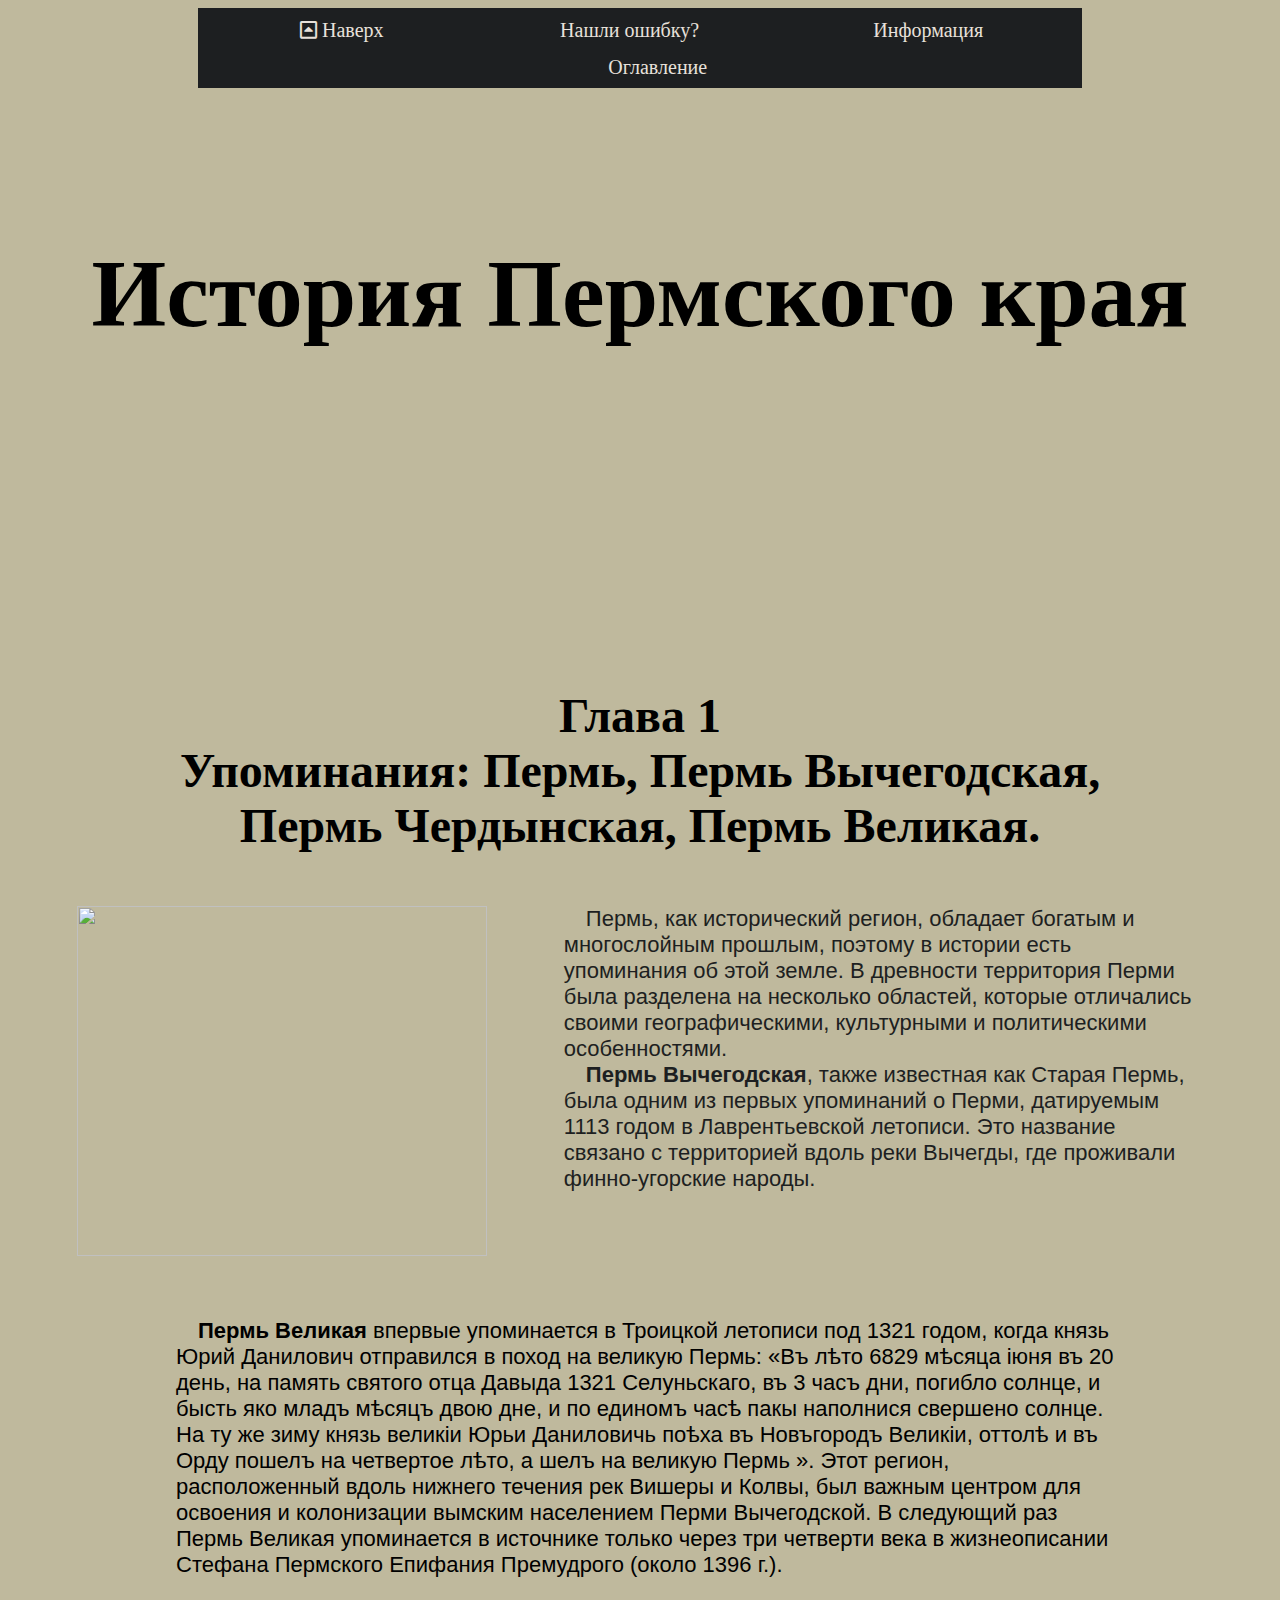
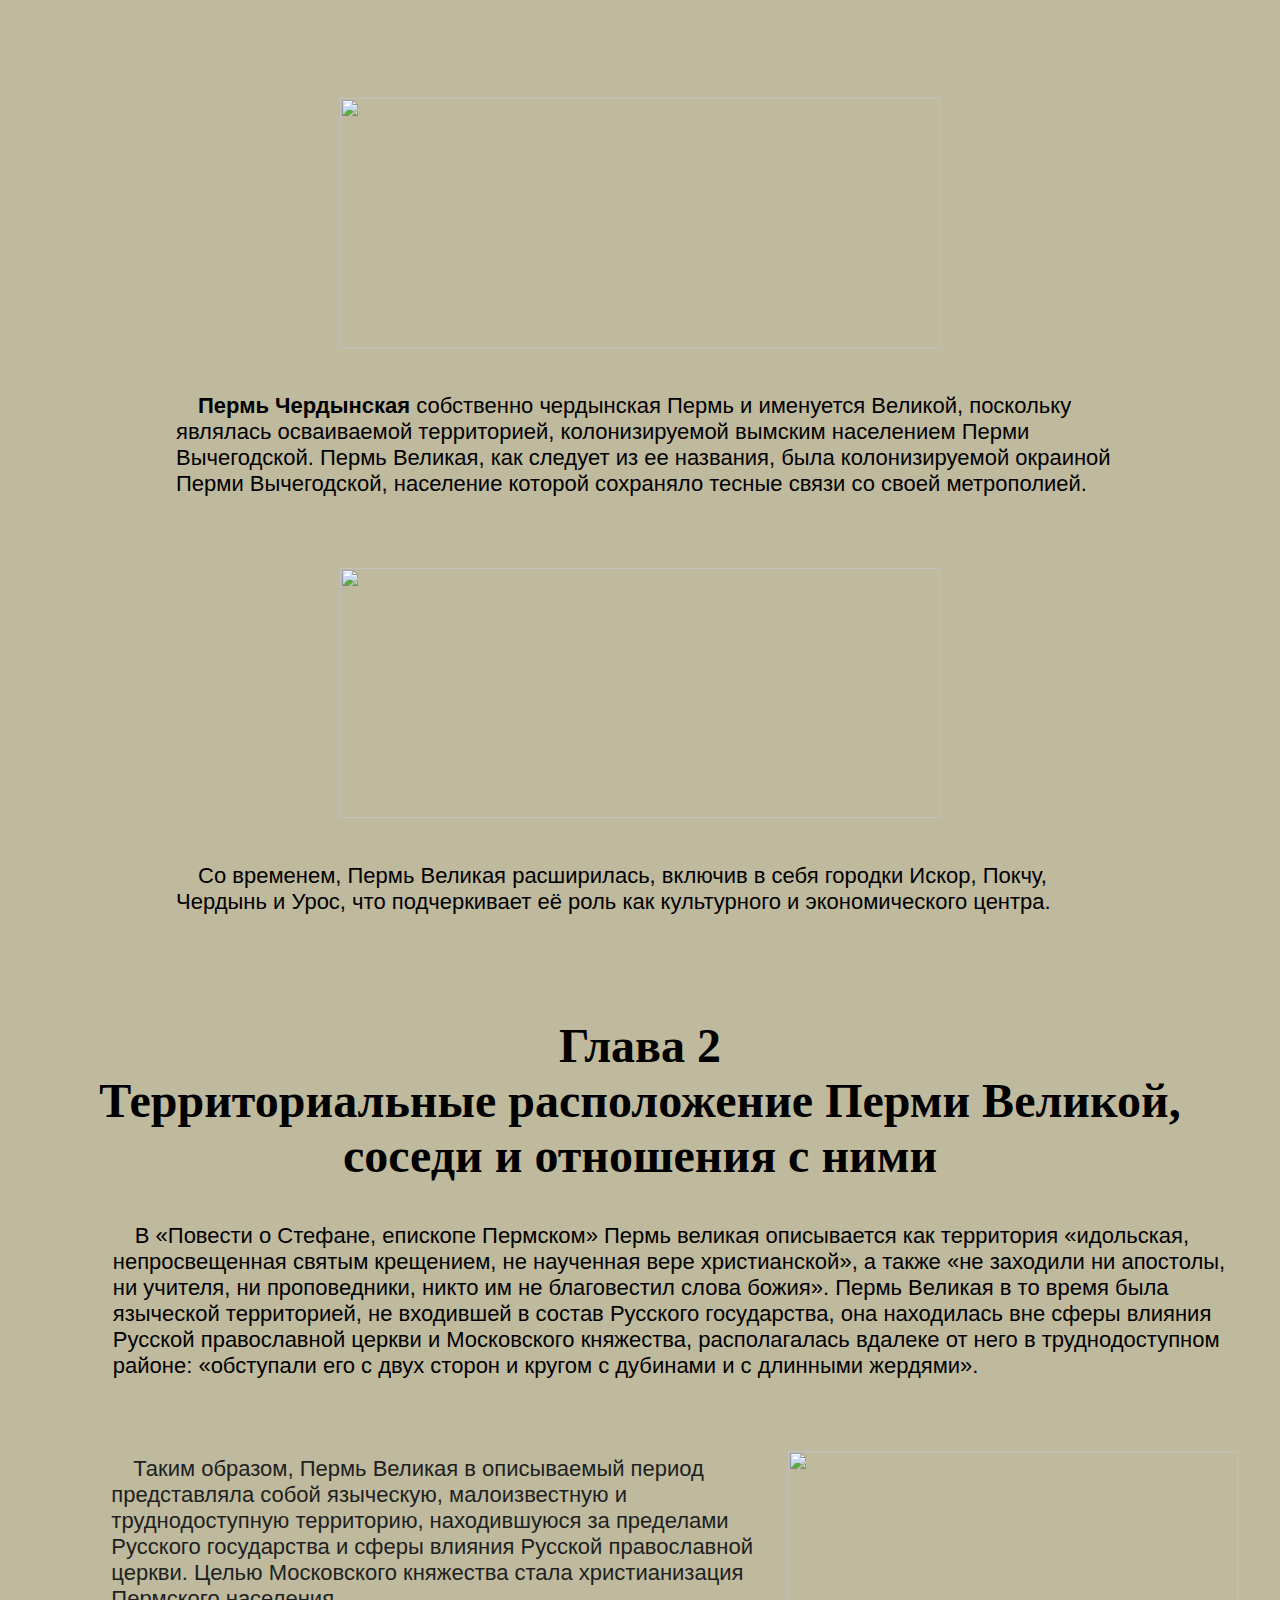
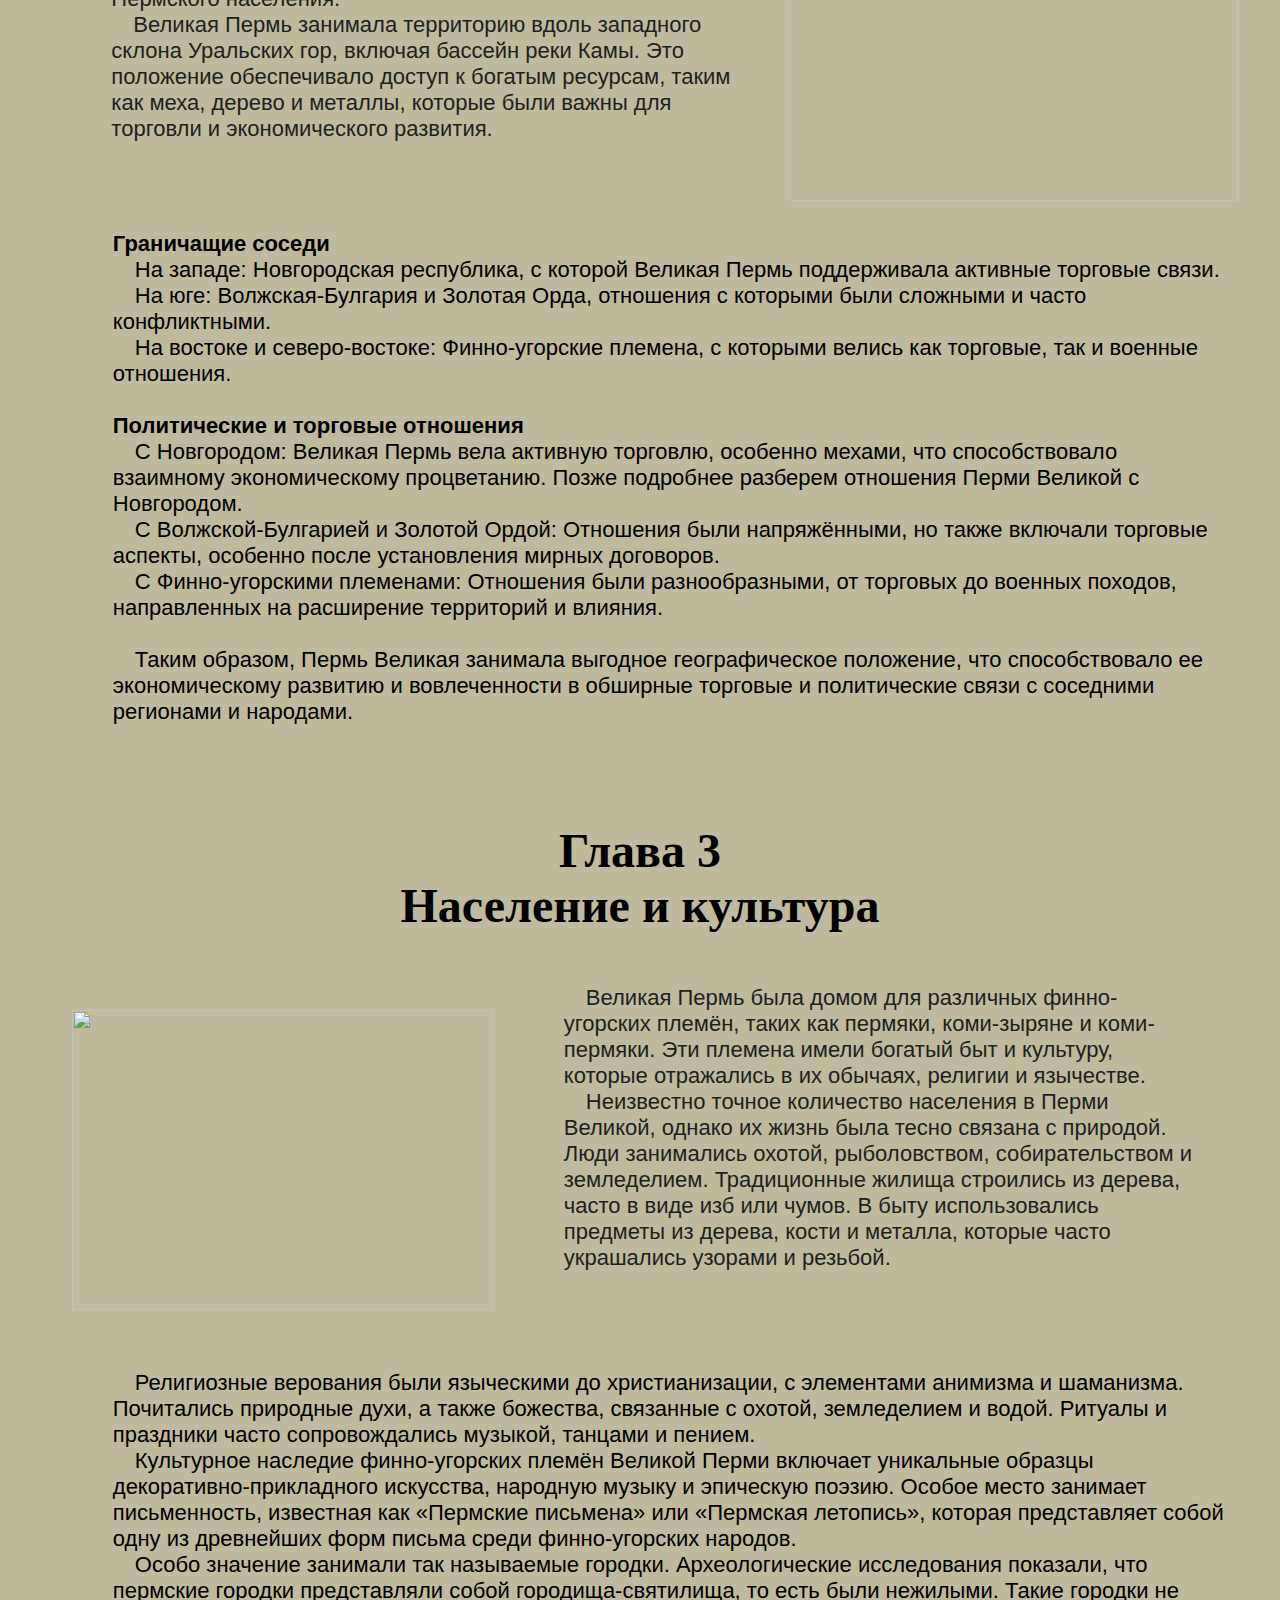
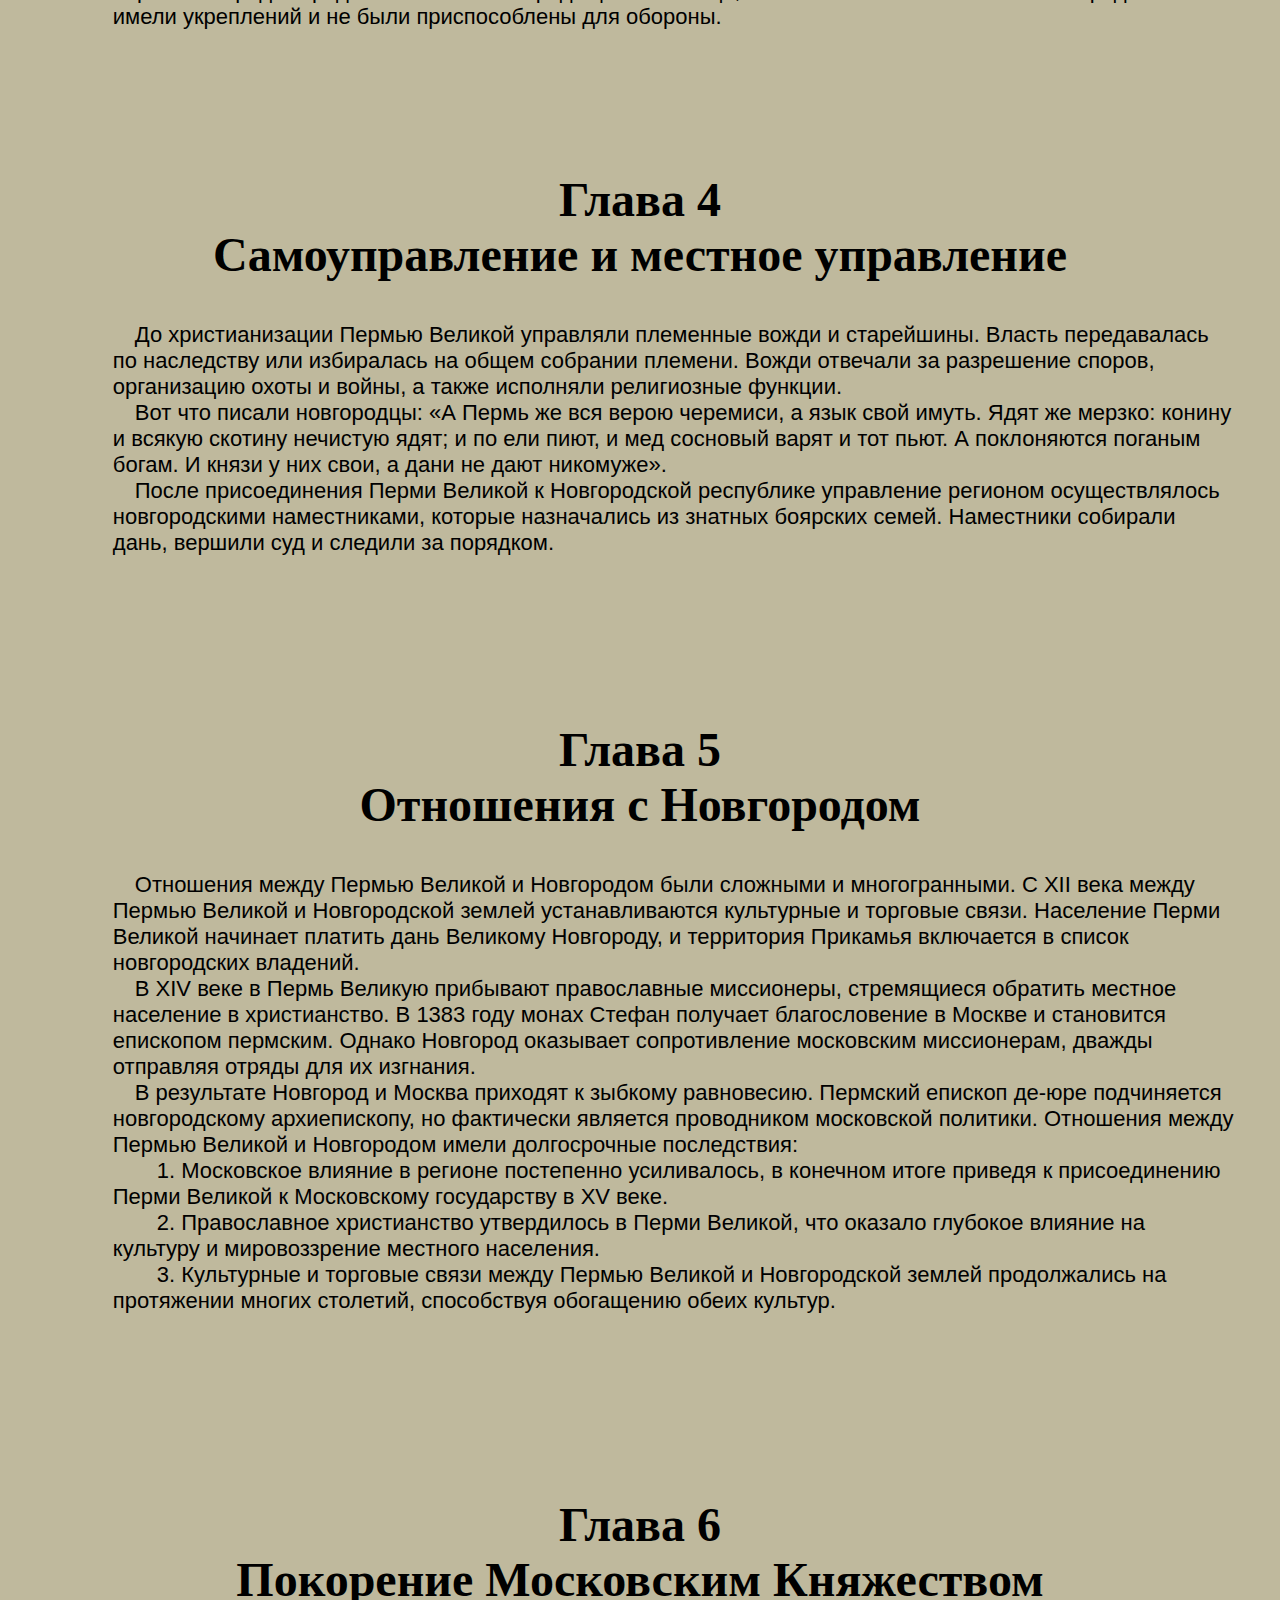
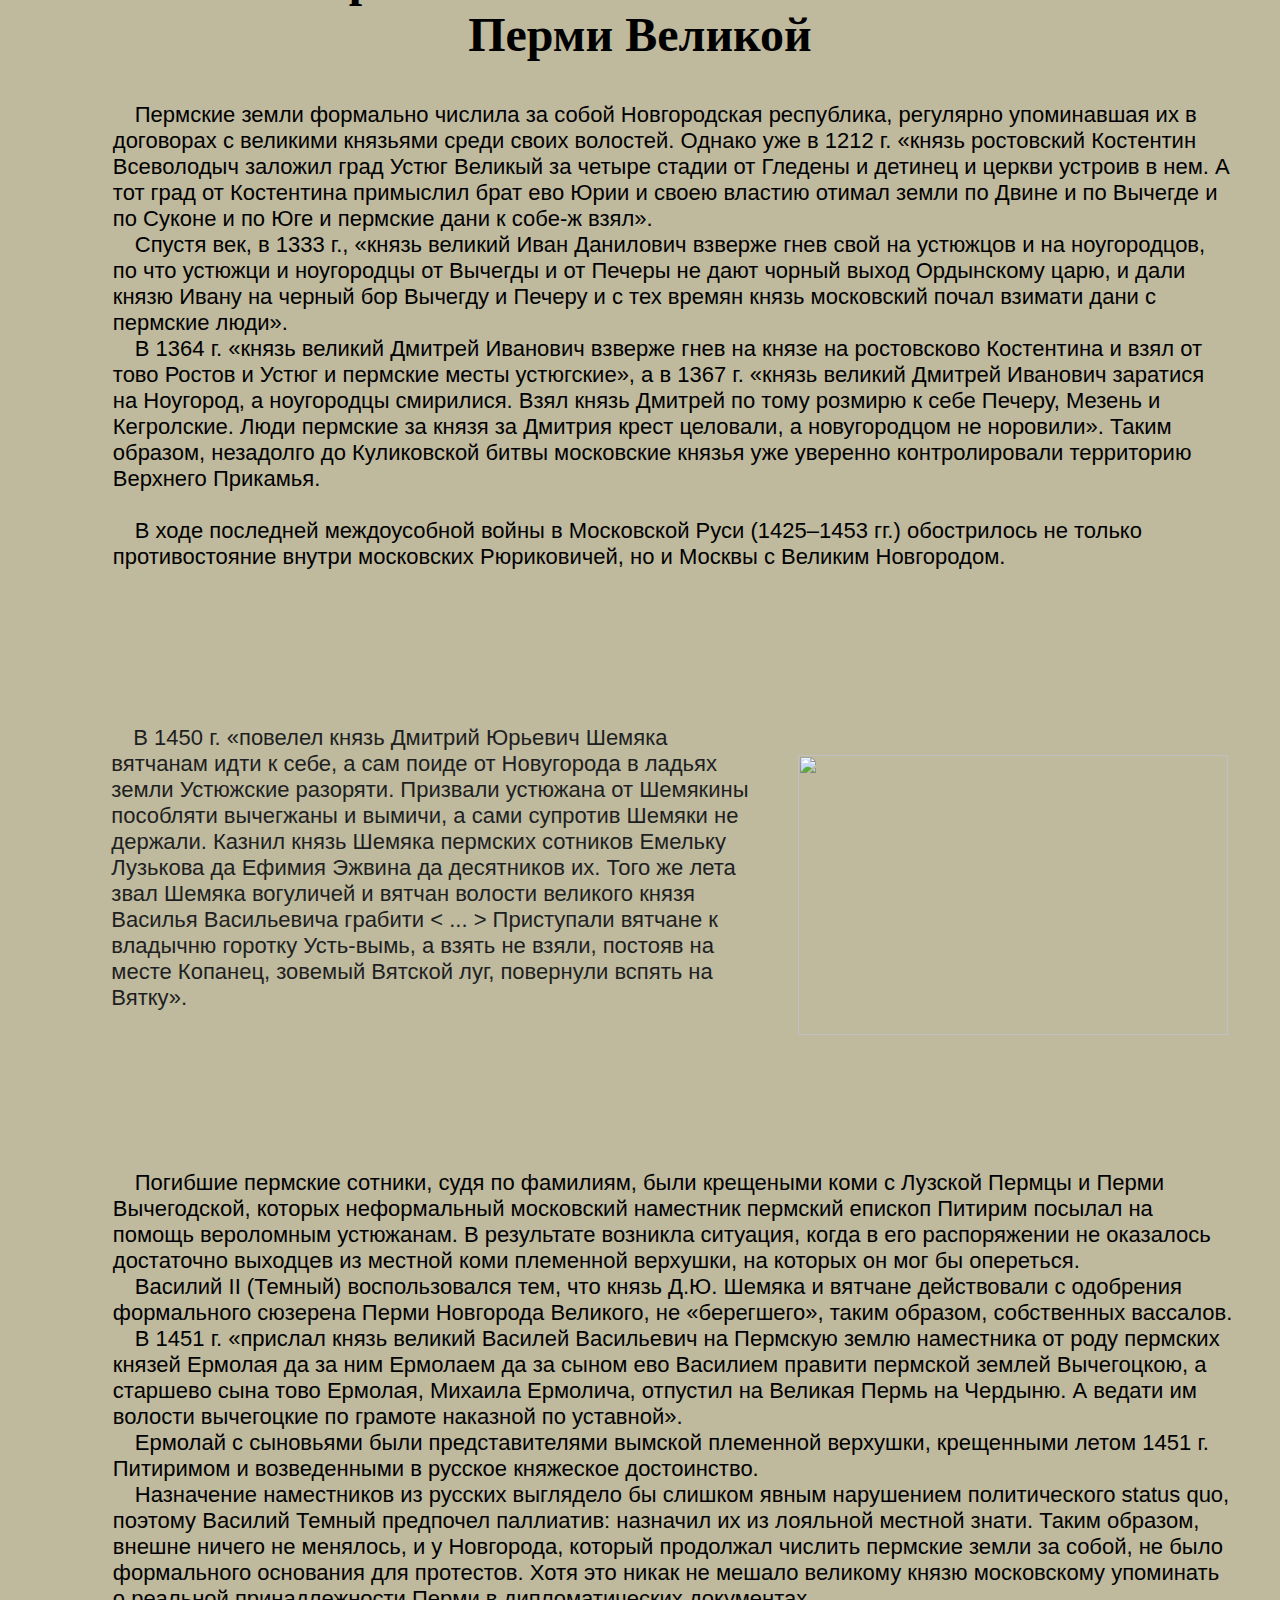
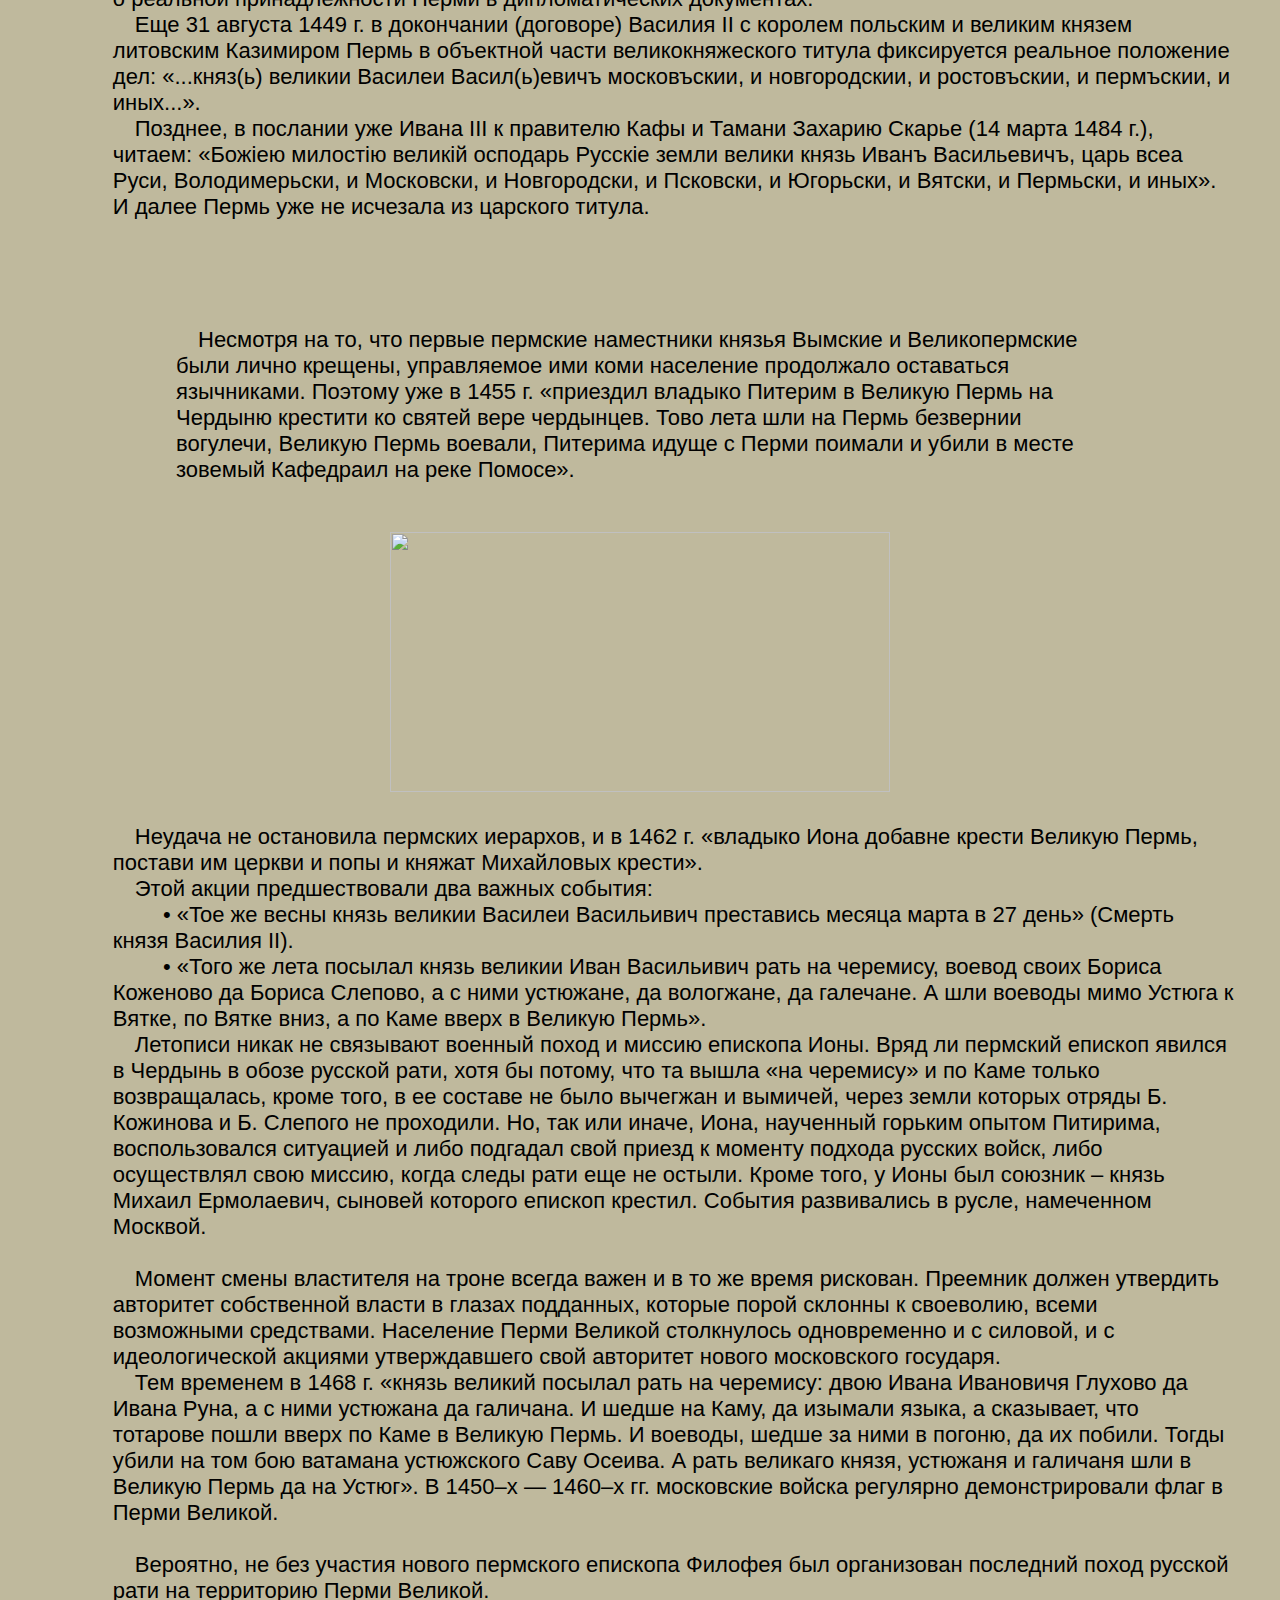
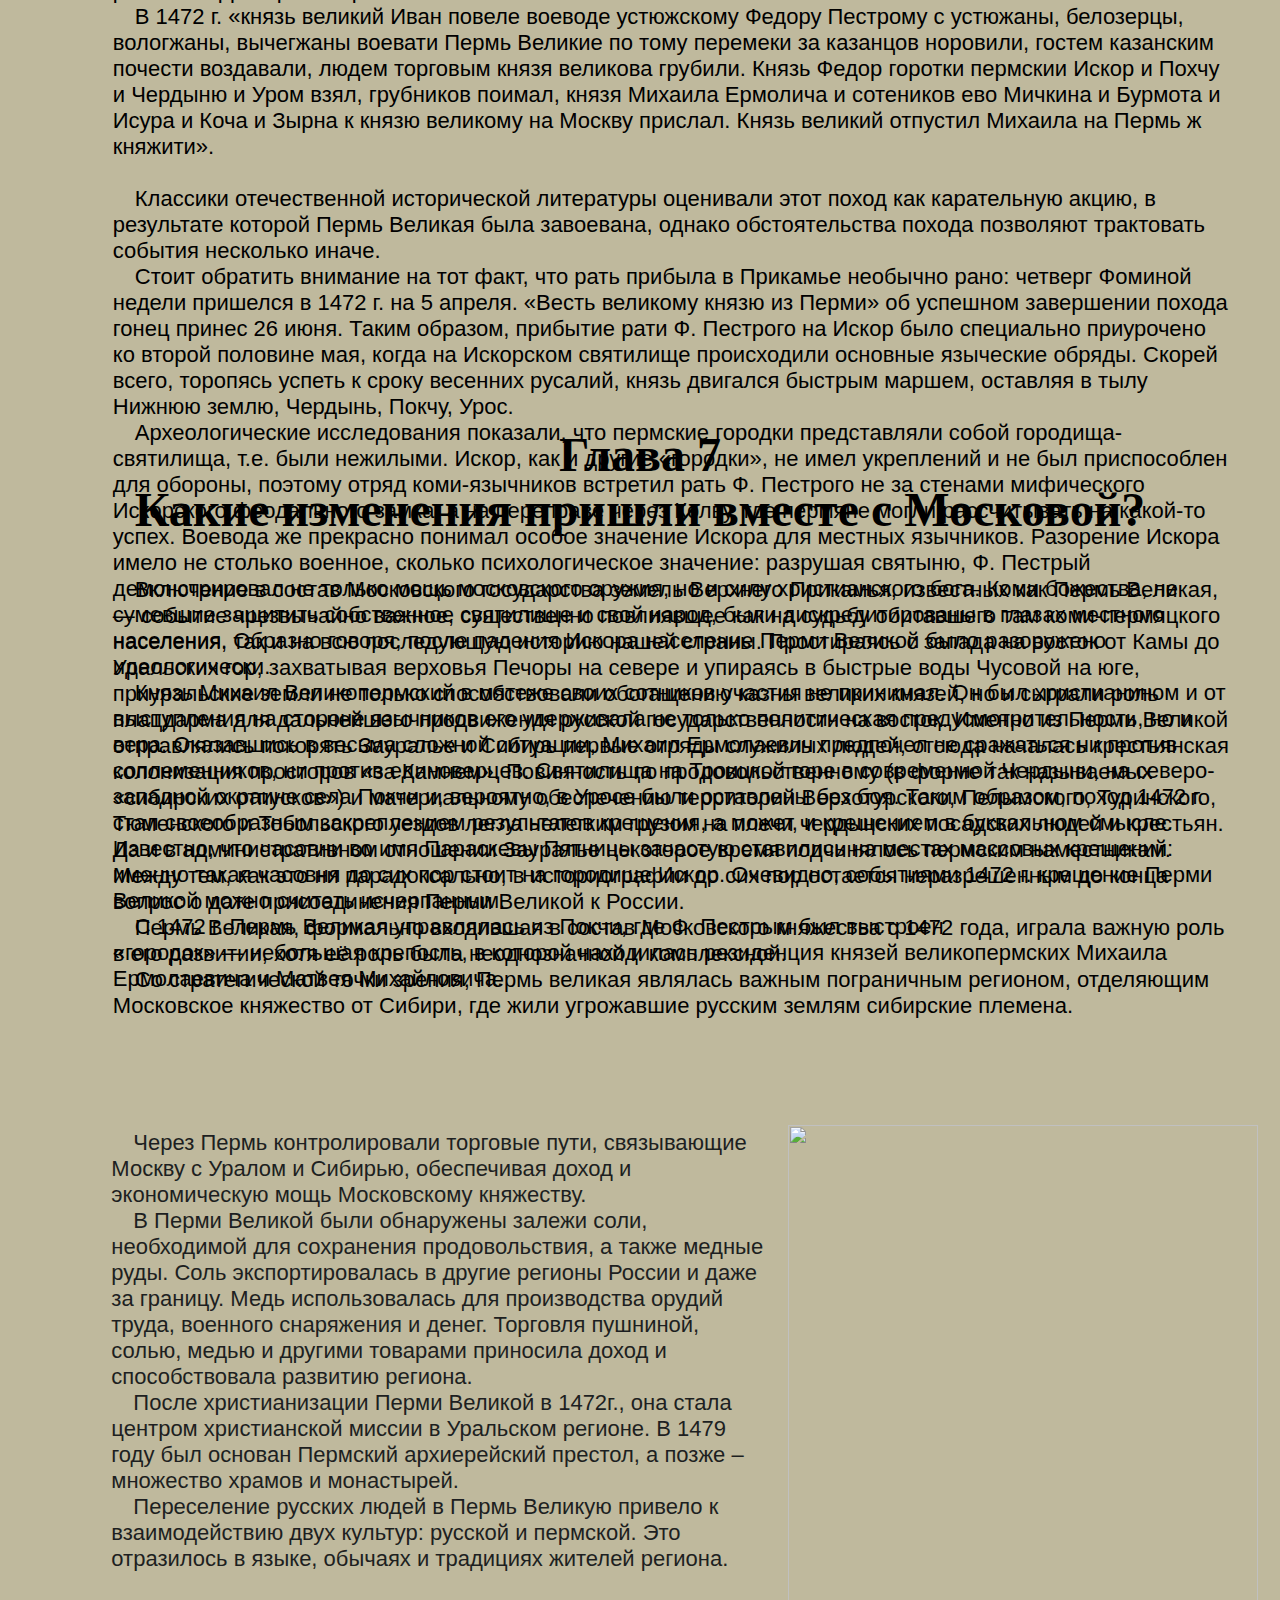
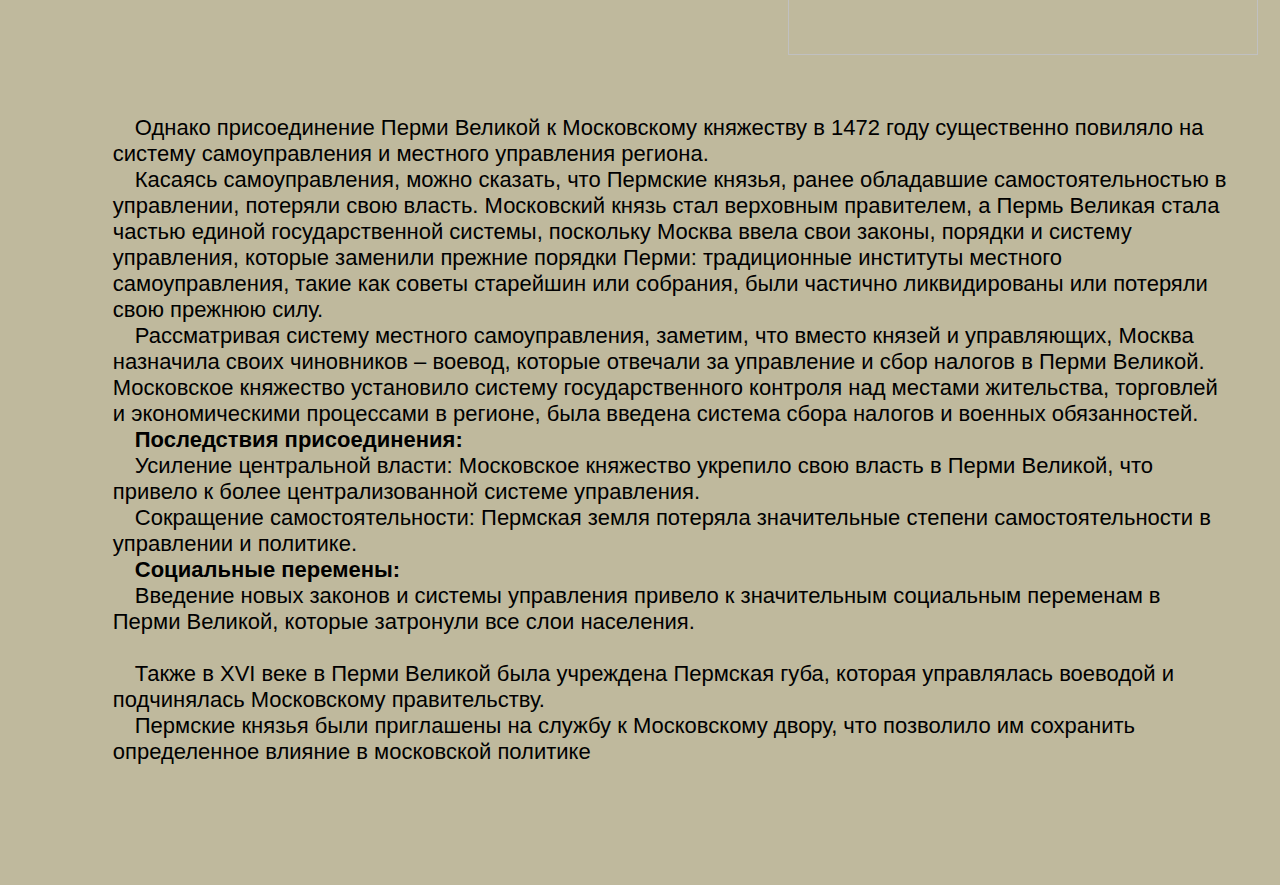
==== commit ec6365e5: "Update index.html" ====
--- a/index.html
+++ b/index.html
@@ -398,7 +398,7 @@
             <img src="https://sun9-75.userapi.com/impg/vkr3y0fJEXw5n6lr8lvxt5ZC5T_CYNNyCvT-Cg/4B_RfCTVY5s.jpg?size=579x323&quality=96&sign=ead3fbeff184eba7a5e29cdc965d770b&c_uniq_tag=GdQUFh7FqrkxvAwUzD3PH9u-tKbjie4_LT1MTpzGwCA&type=album" style="height: 260px; width: 500px; margin-top: -20px;" />
         </div>
 
-        <div class="info" style="height: 260px;">
+        <div style="width: 89.5%; margin-left: 7.5%; border: none; height: 1000px;">            
             <p class="text">
                 &emsp;Неудача не остановила пермских иерархов, и в 1462 г. &#171;владыко Иона добавне крести Великую Пермь, постави им церкви и попы и княжат Михайловых крести&#187;.
                 <br />
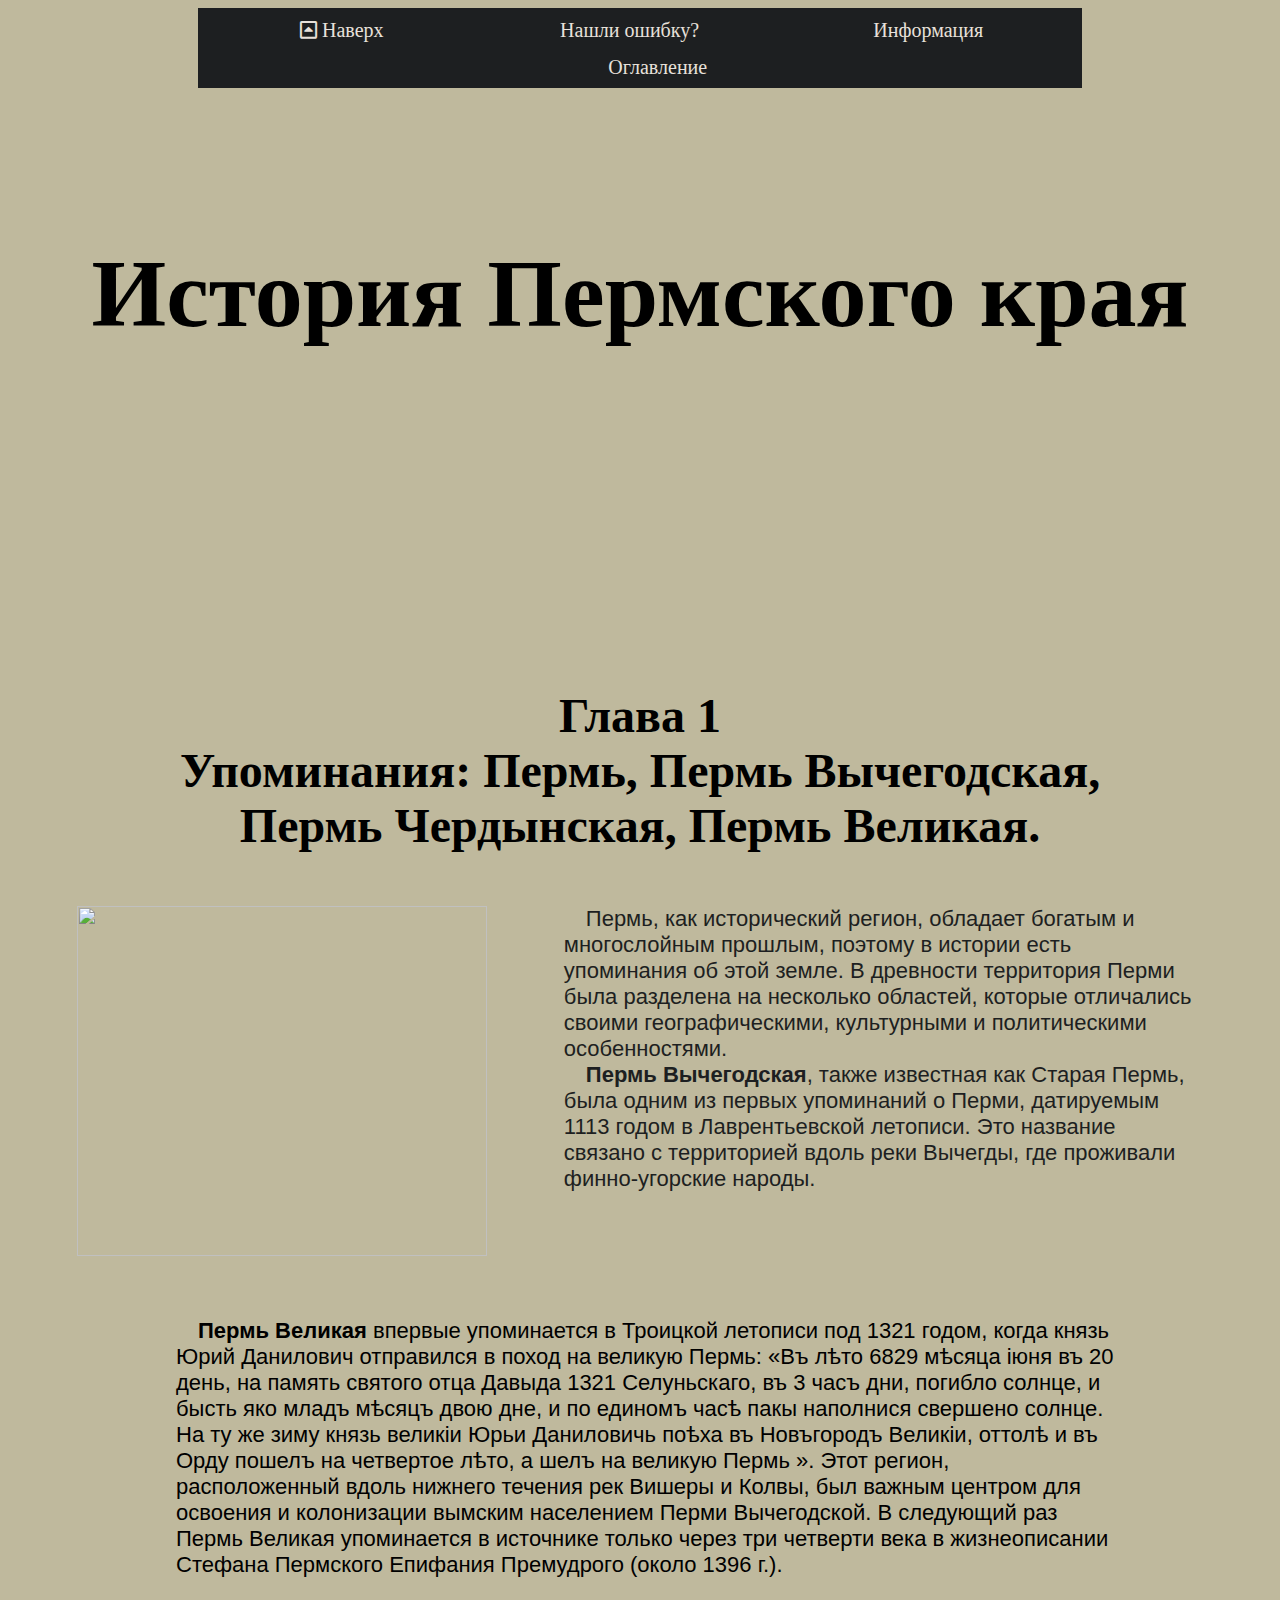
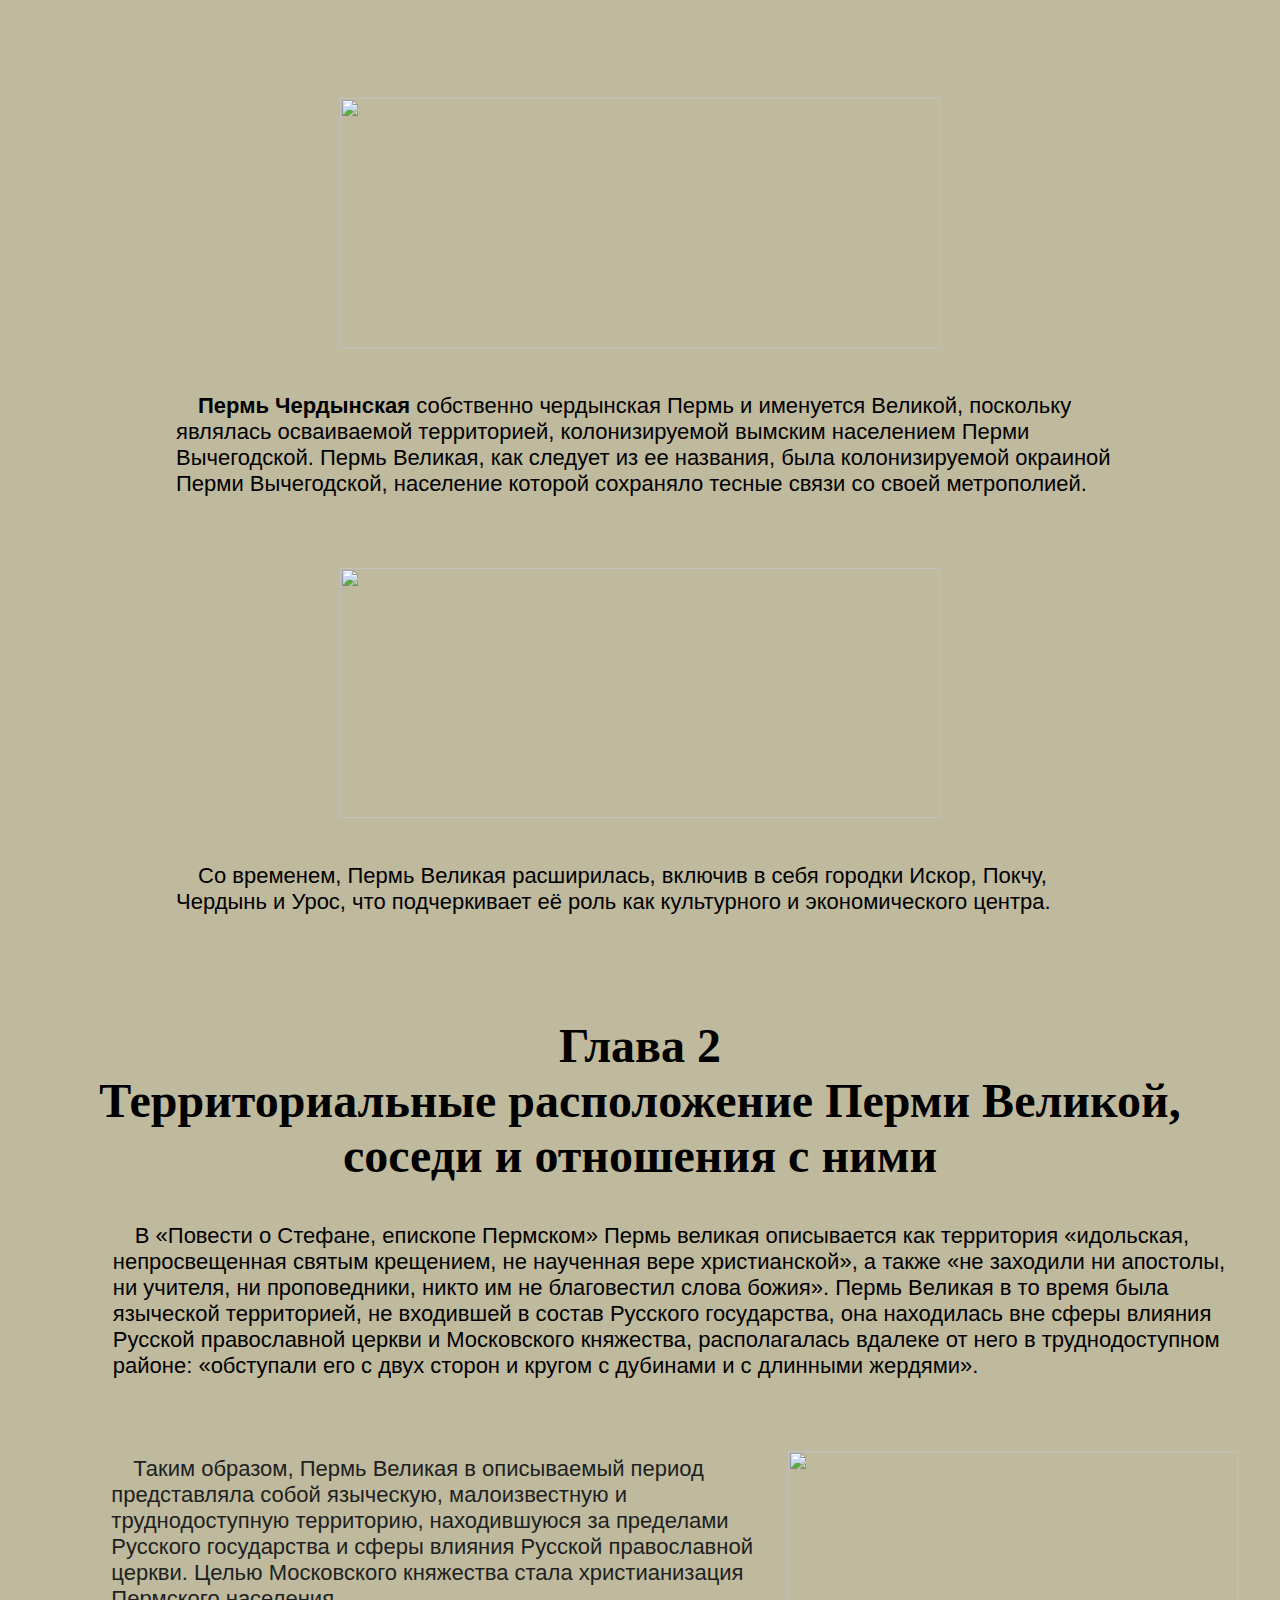
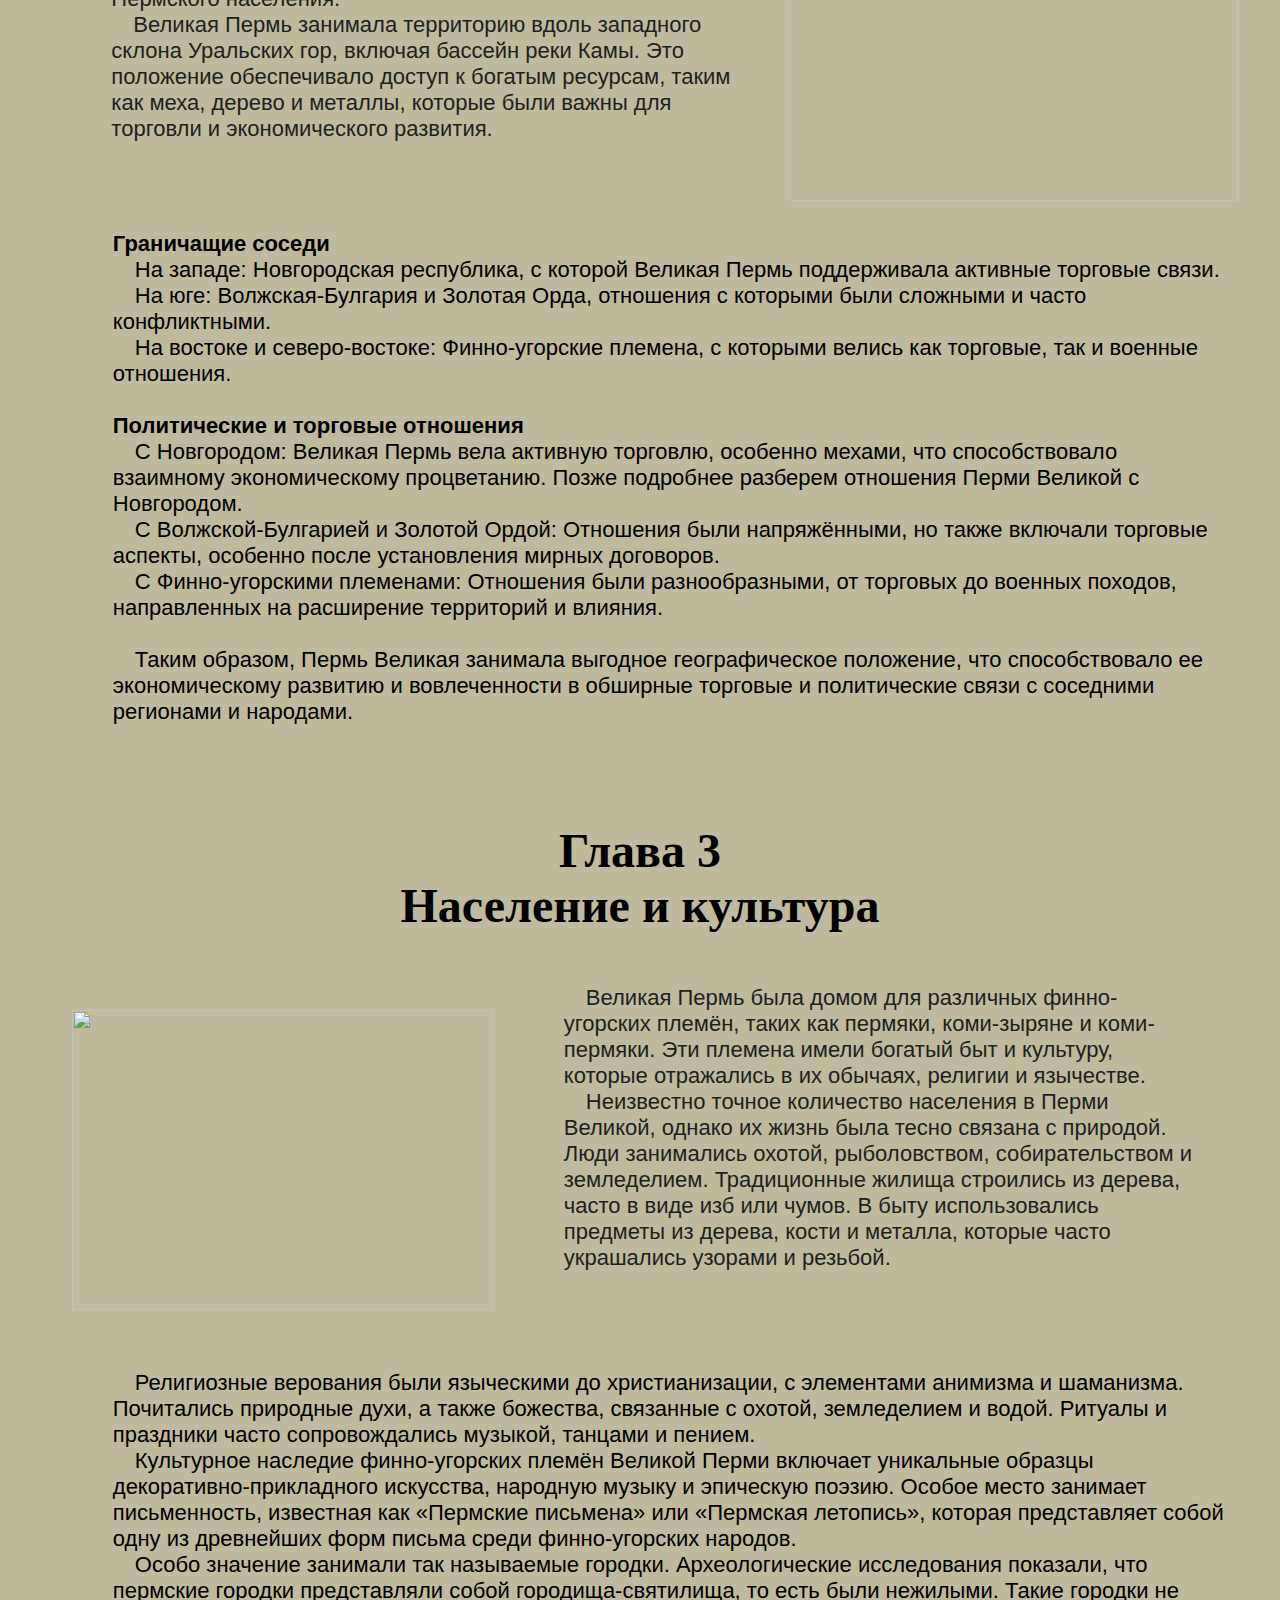
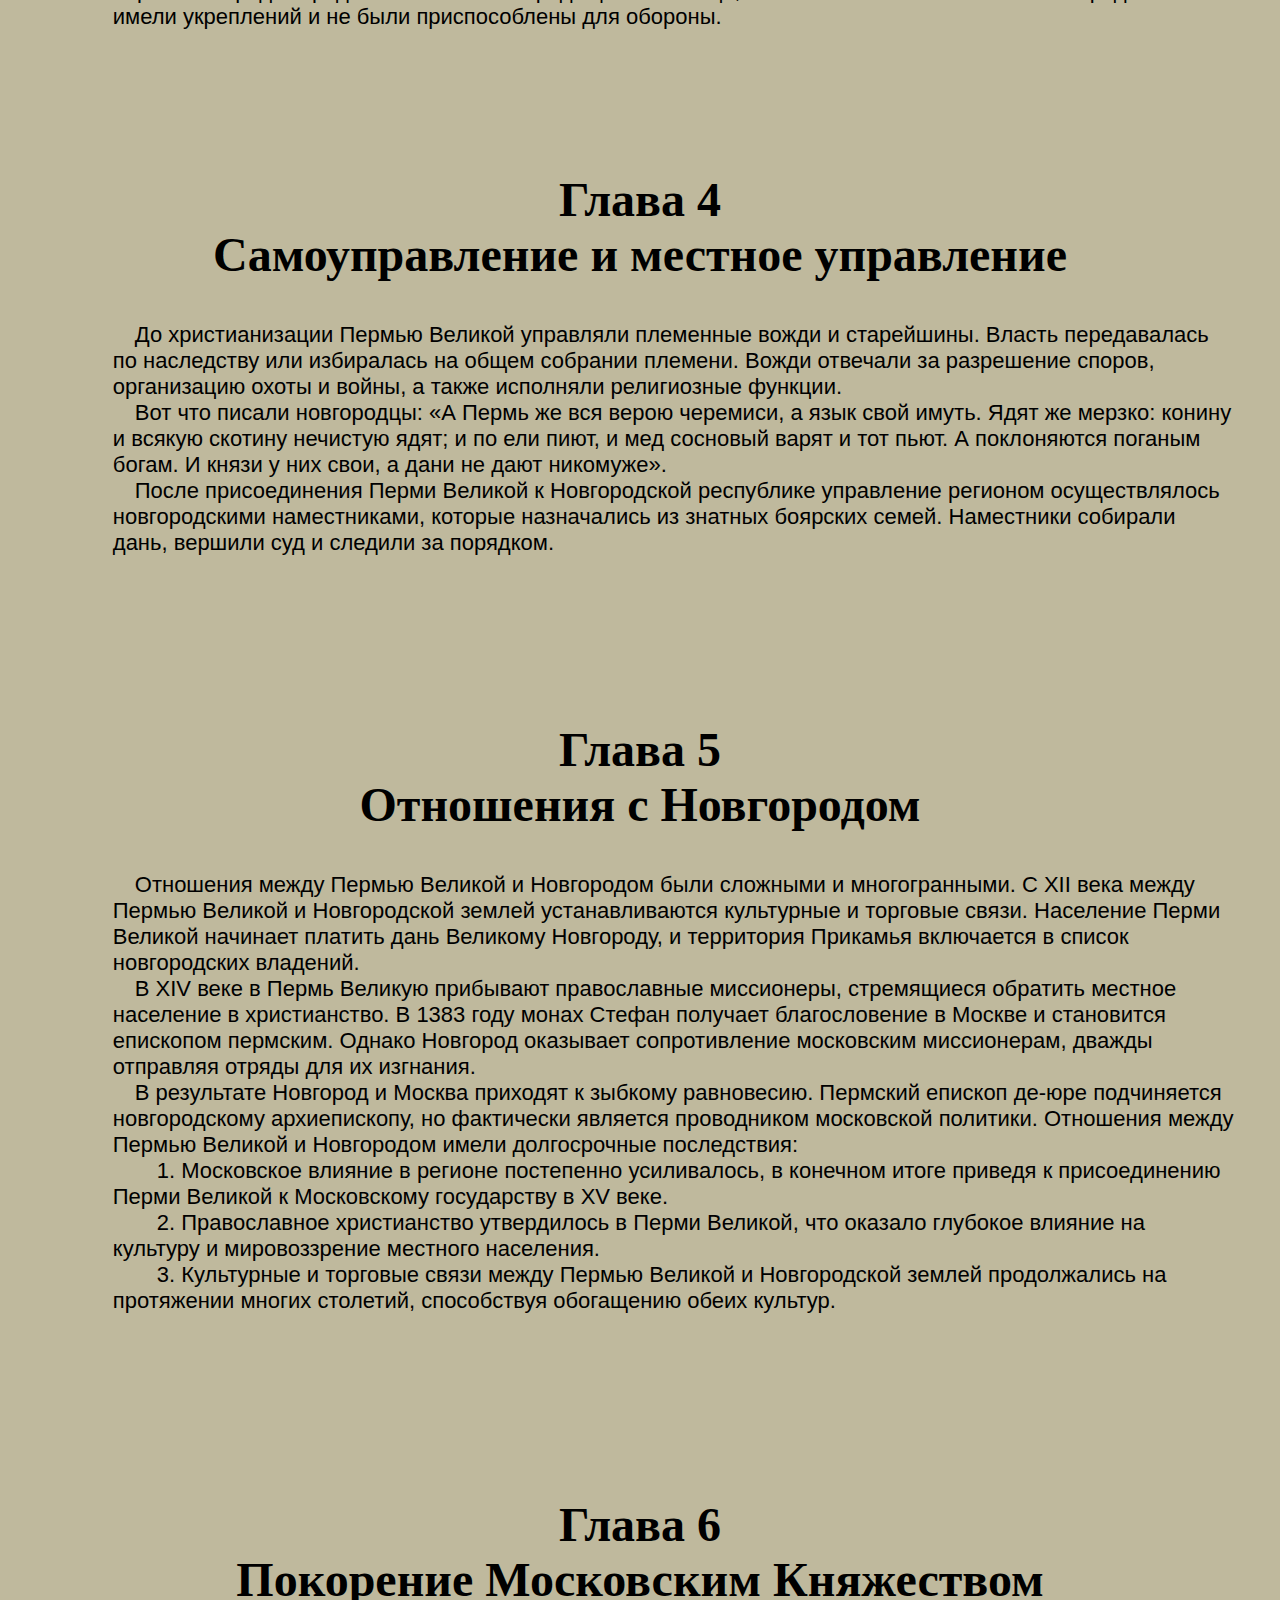
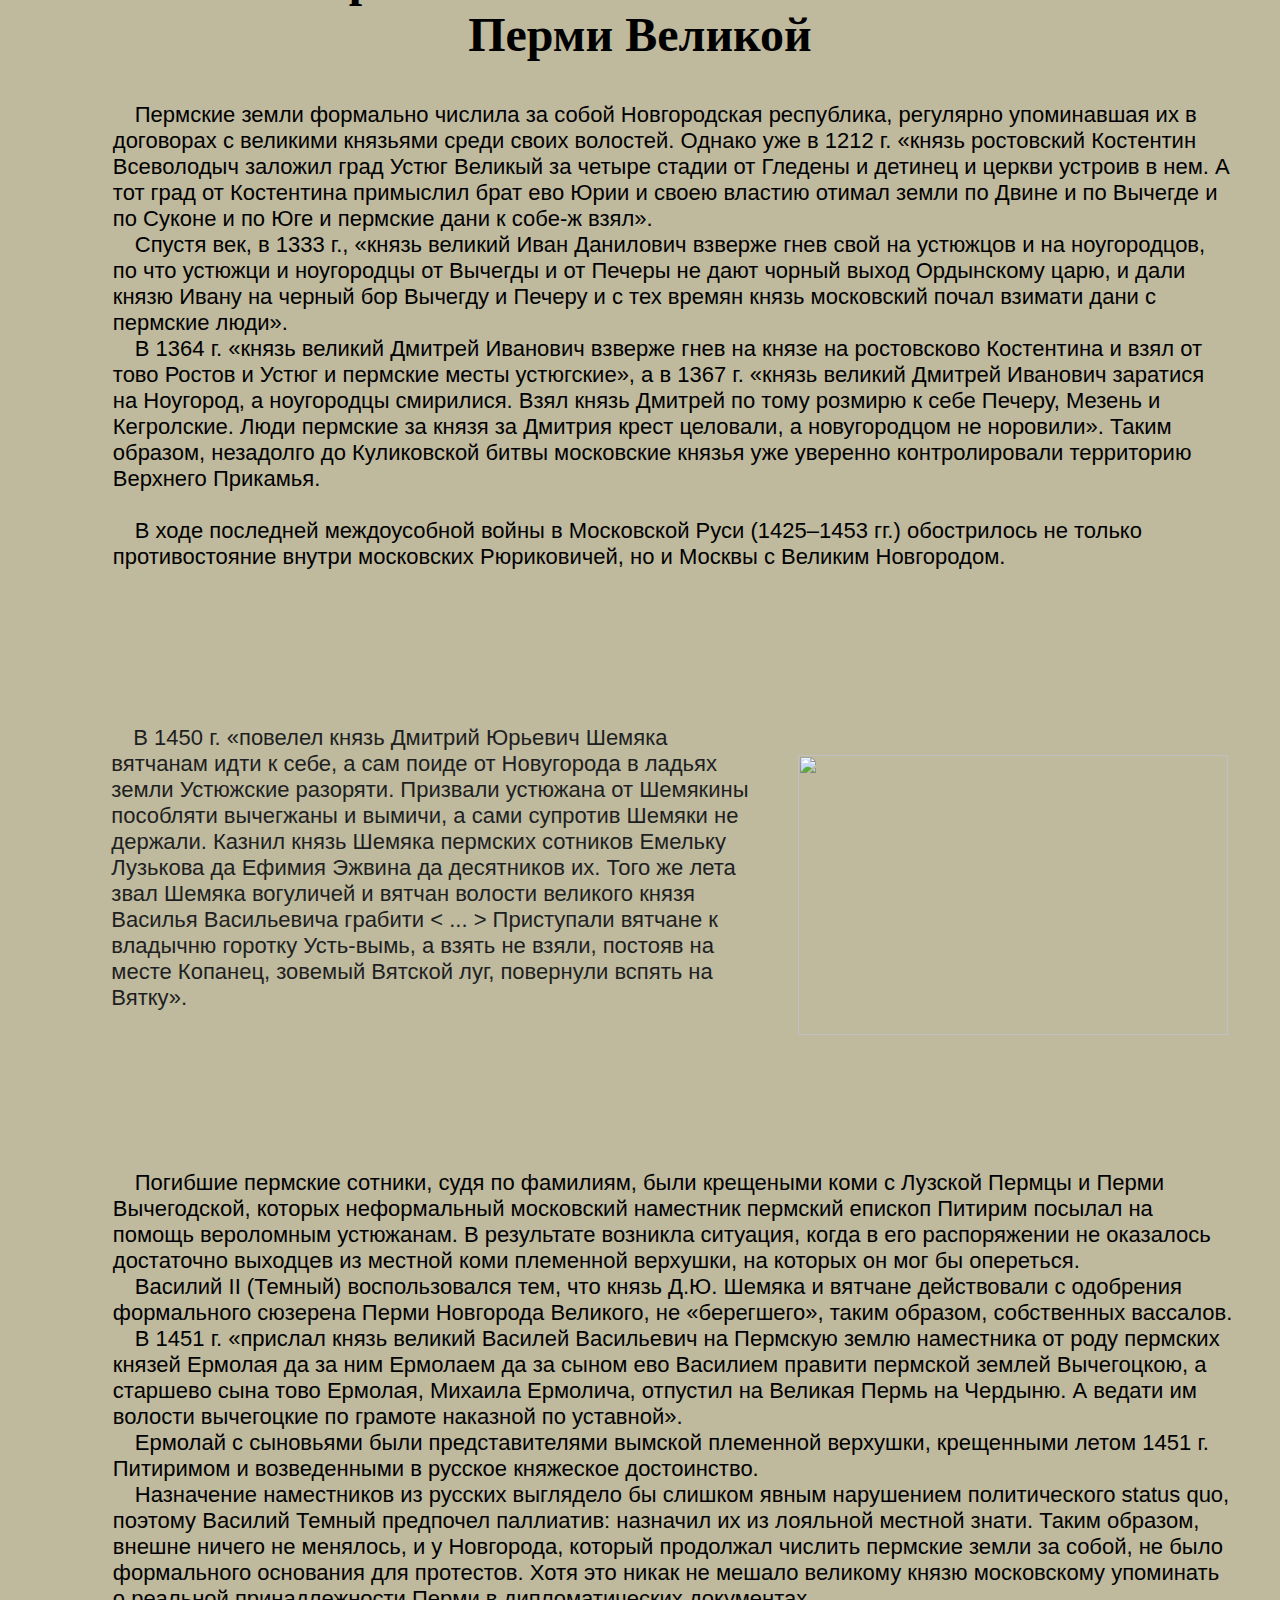
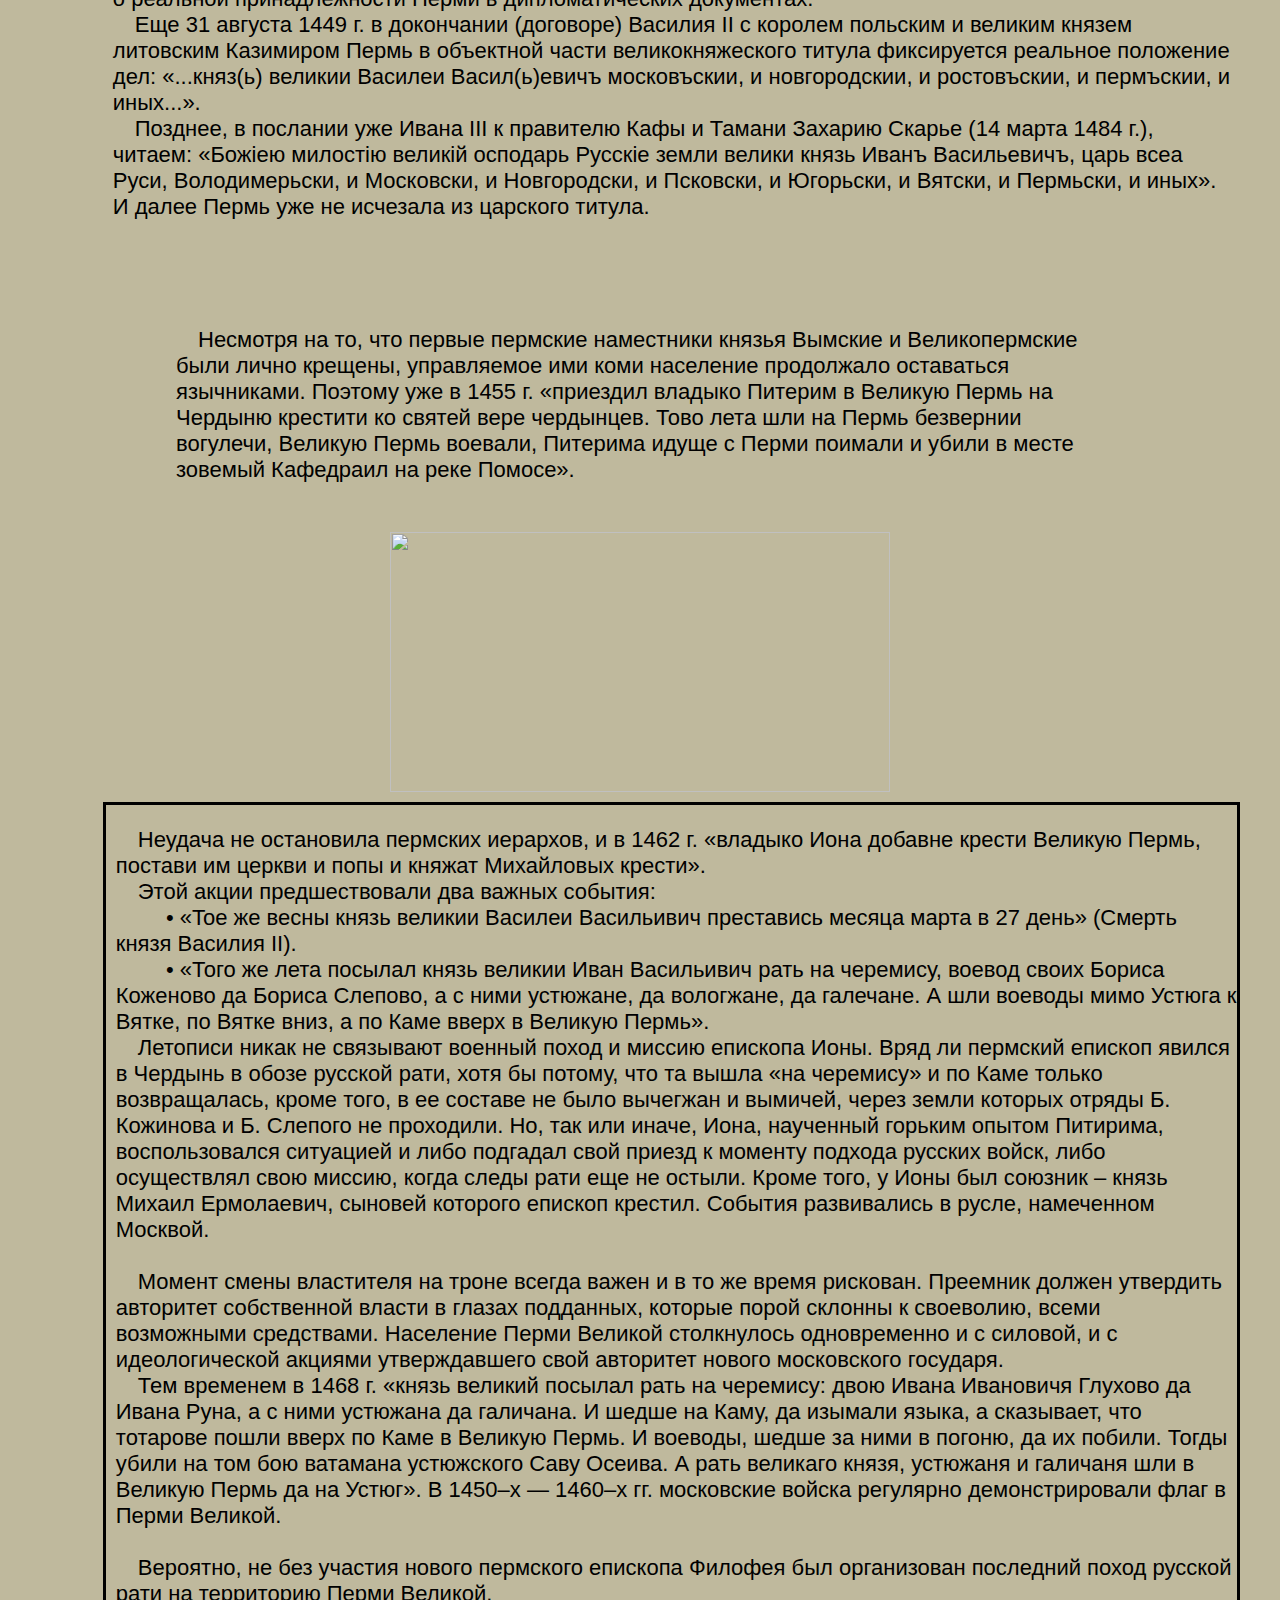
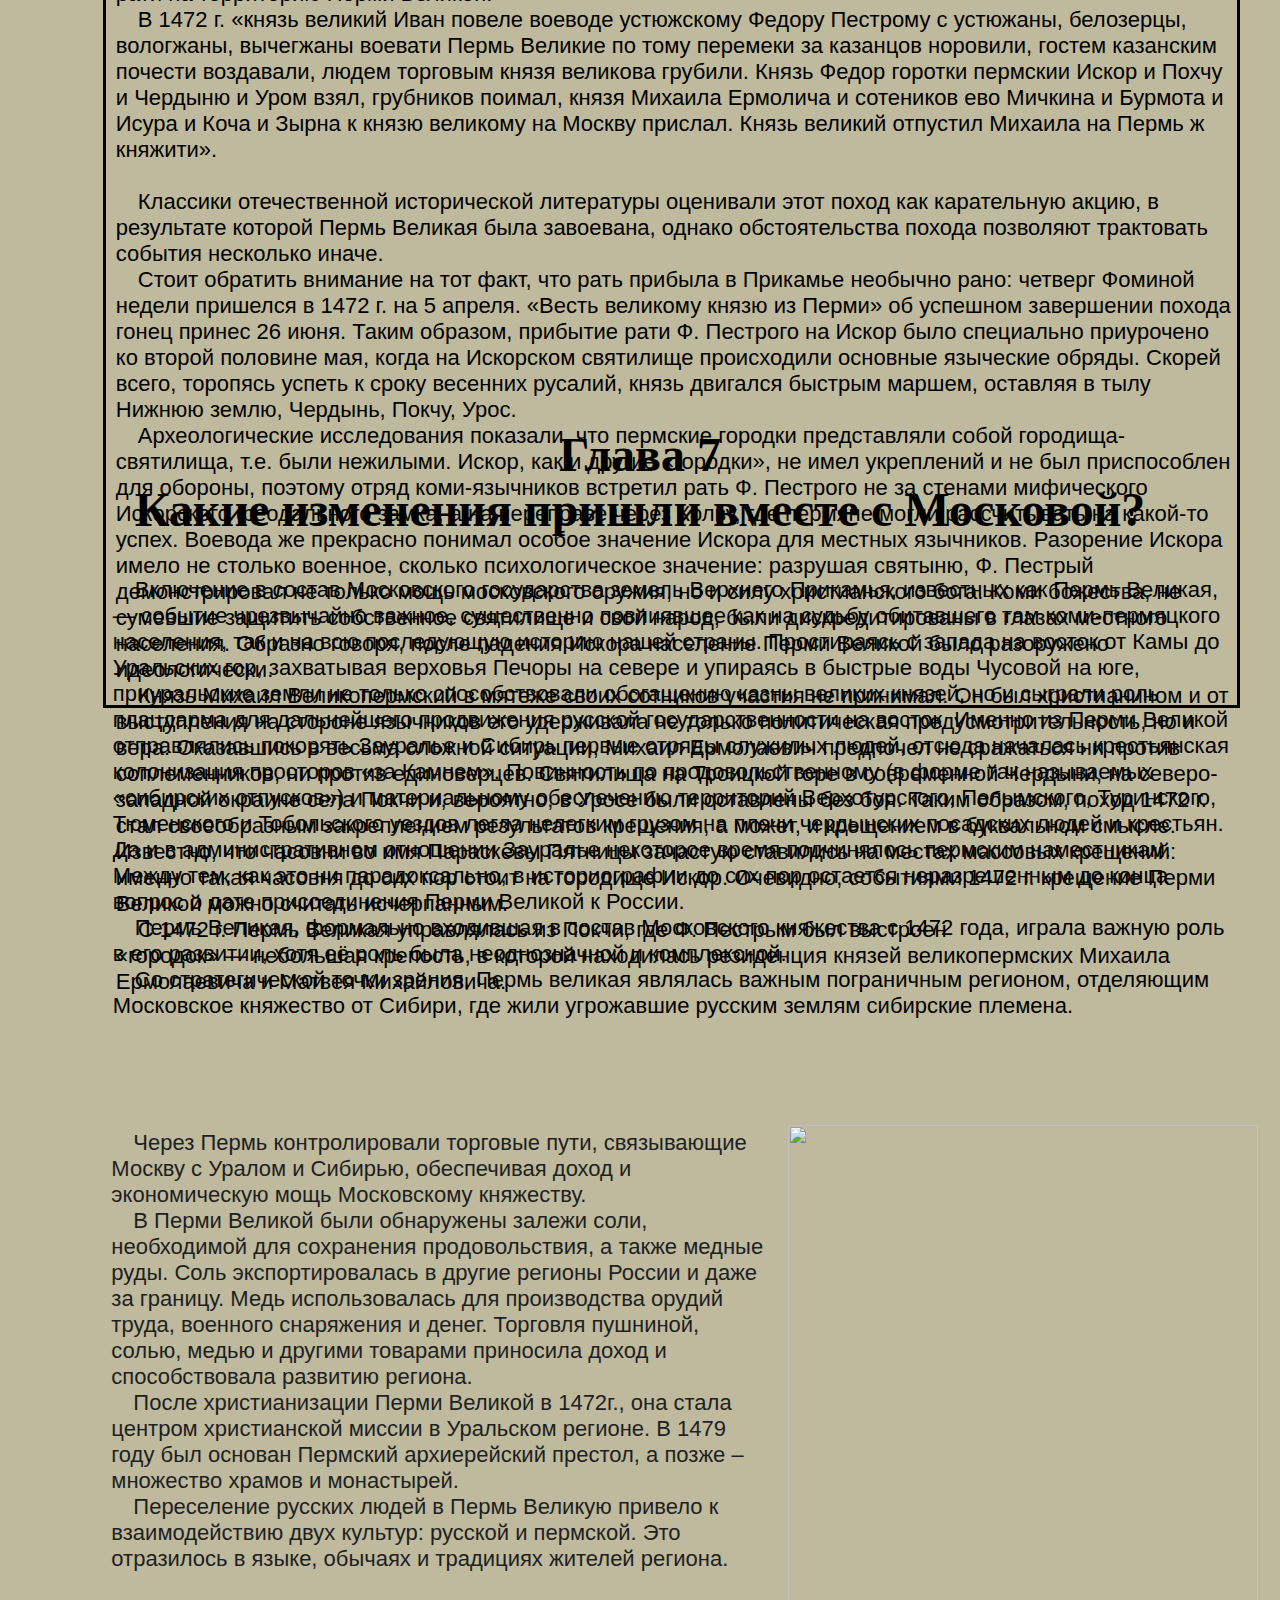
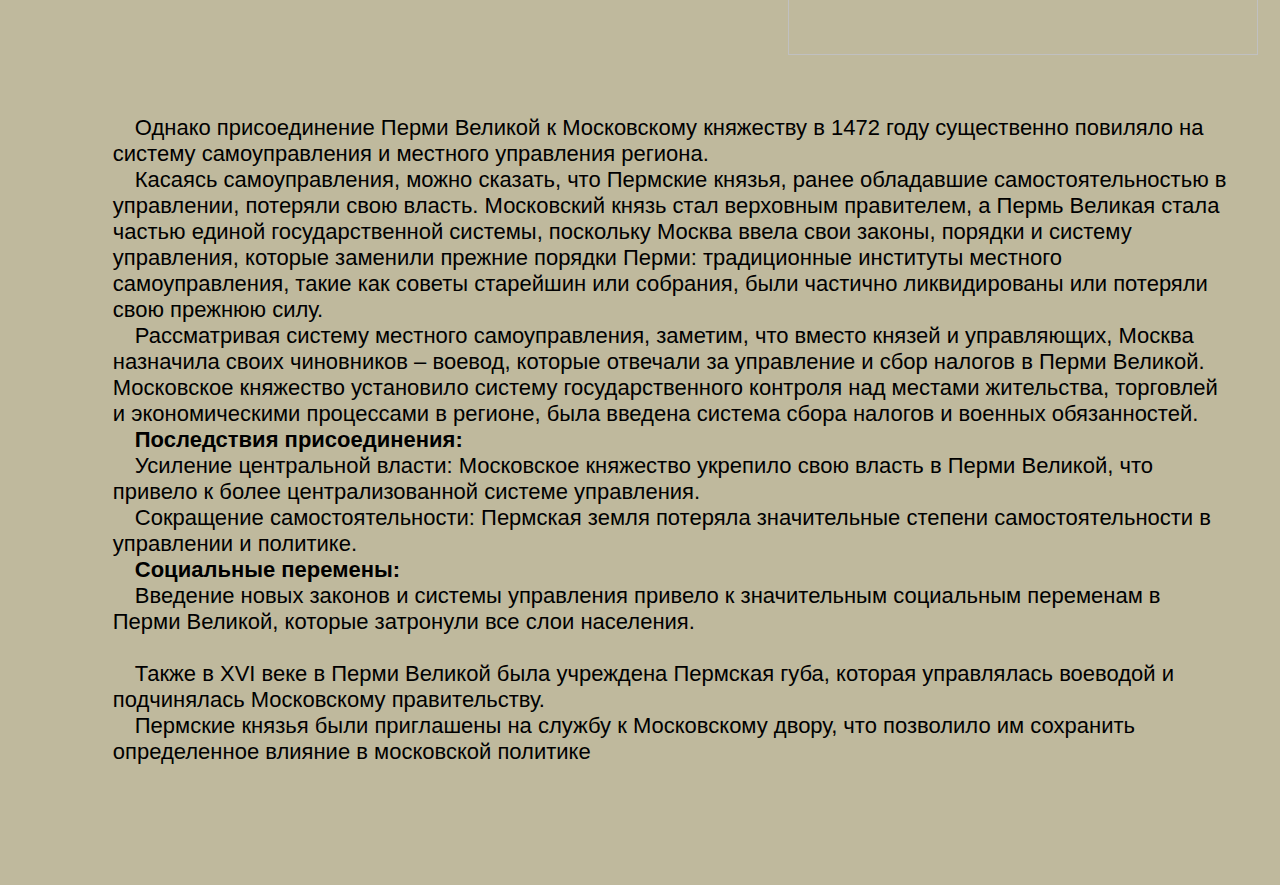
==== commit 86e72ff3: "Update index.html" ====
--- a/index.html
+++ b/index.html
@@ -398,7 +398,7 @@
             <img src="https://sun9-75.userapi.com/impg/vkr3y0fJEXw5n6lr8lvxt5ZC5T_CYNNyCvT-Cg/4B_RfCTVY5s.jpg?size=579x323&quality=96&sign=ead3fbeff184eba7a5e29cdc965d770b&c_uniq_tag=GdQUFh7FqrkxvAwUzD3PH9u-tKbjie4_LT1MTpzGwCA&type=album" style="height: 260px; width: 500px; margin-top: -20px;" />
         </div>
 
-        <div style="width: 89.5%; margin-left: 7.5%; border: none; height: 1000px;">            
+        <div style="width: 89.5%; margin-left: 7.5%; border: solid; height: 1500px;">            
             <p class="text">
                 &emsp;Неудача не остановила пермских иерархов, и в 1462 г. &#171;владыко Иона добавне крести Великую Пермь, постави им церкви и попы и княжат Михайловых крести&#187;.
                 <br />
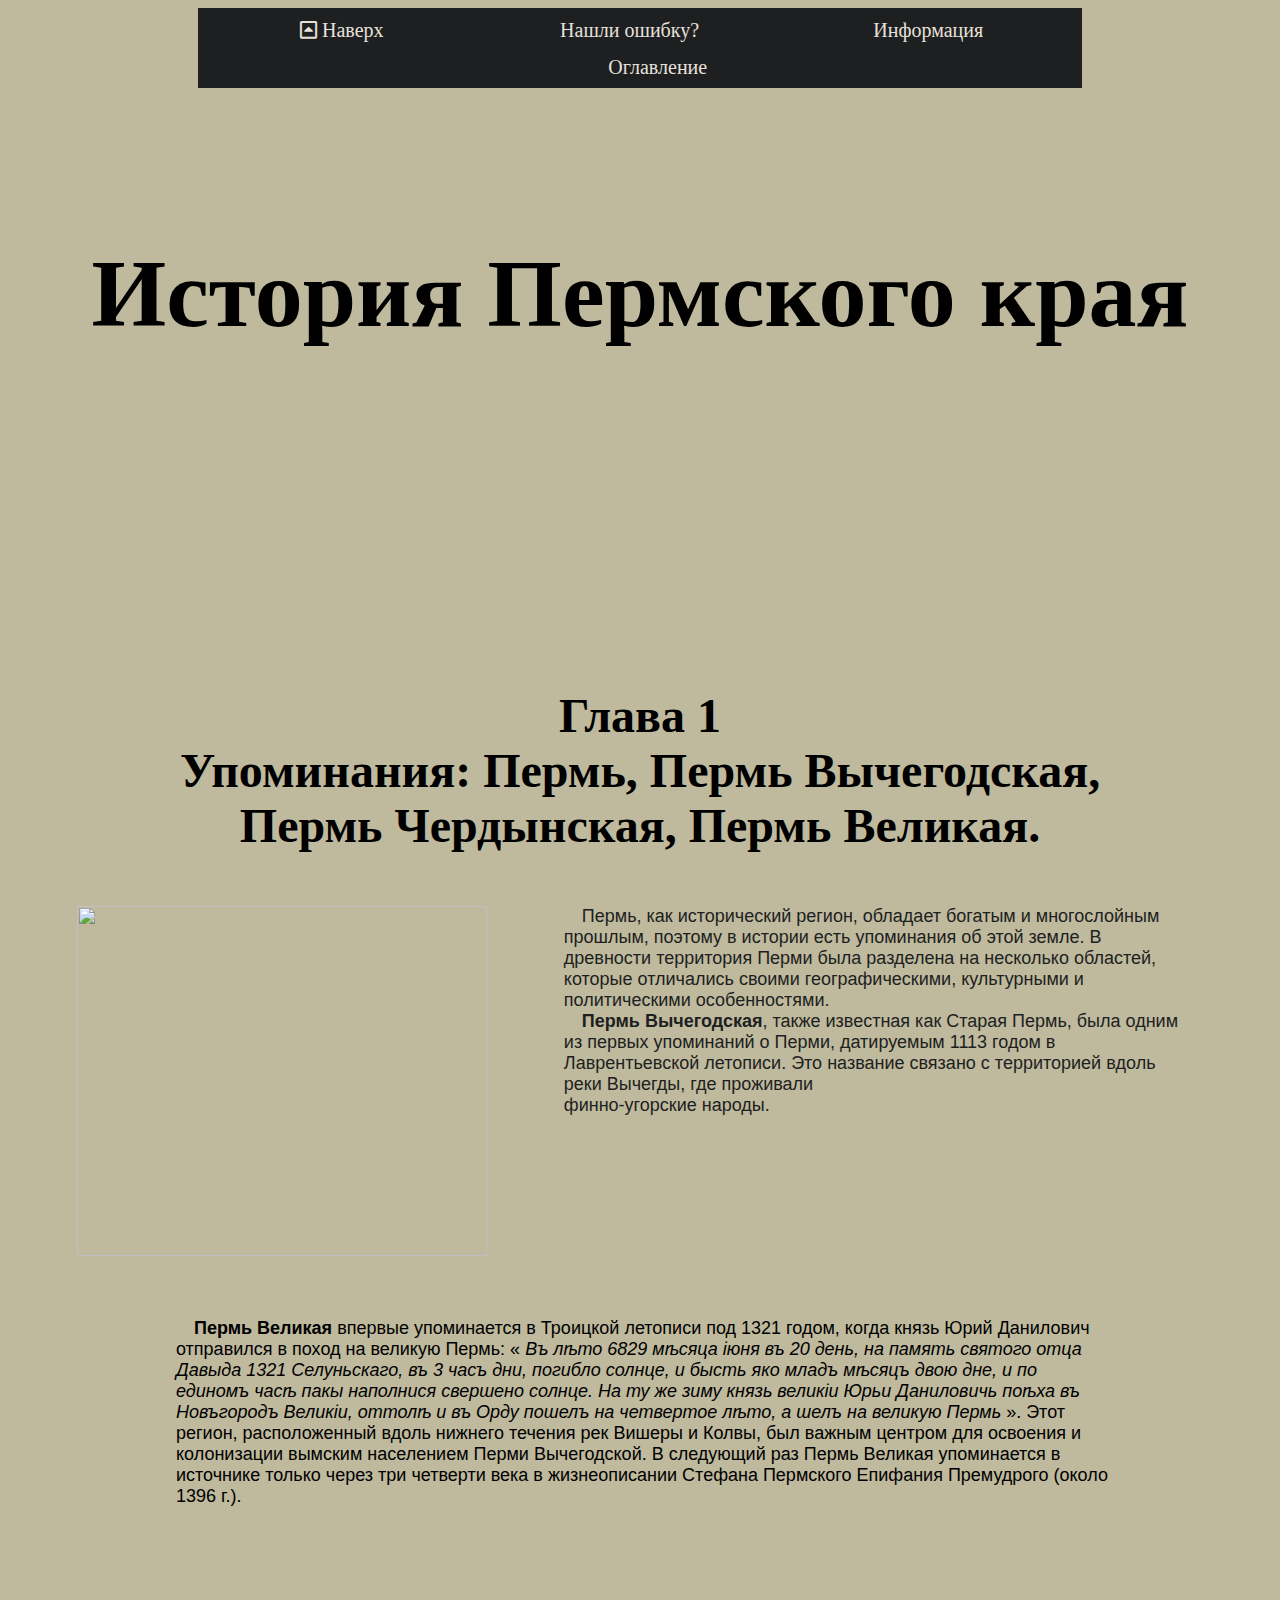
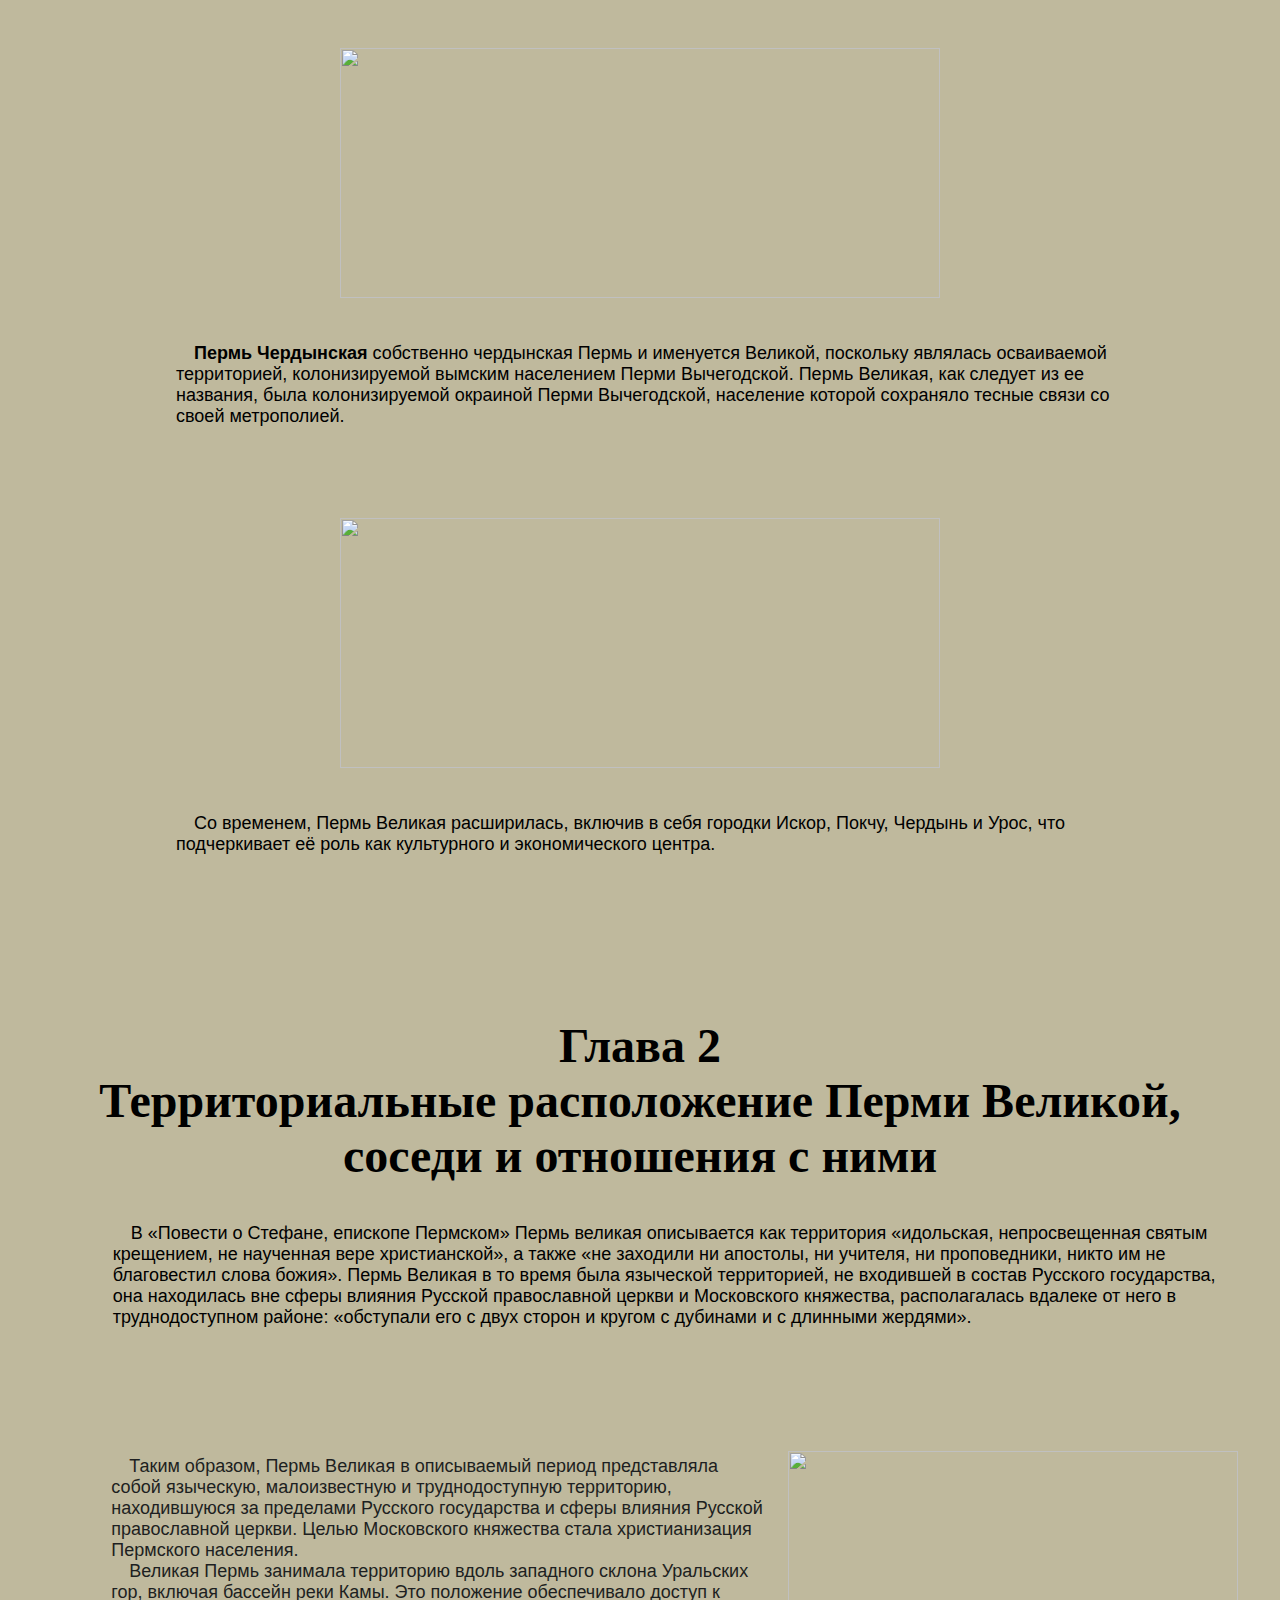
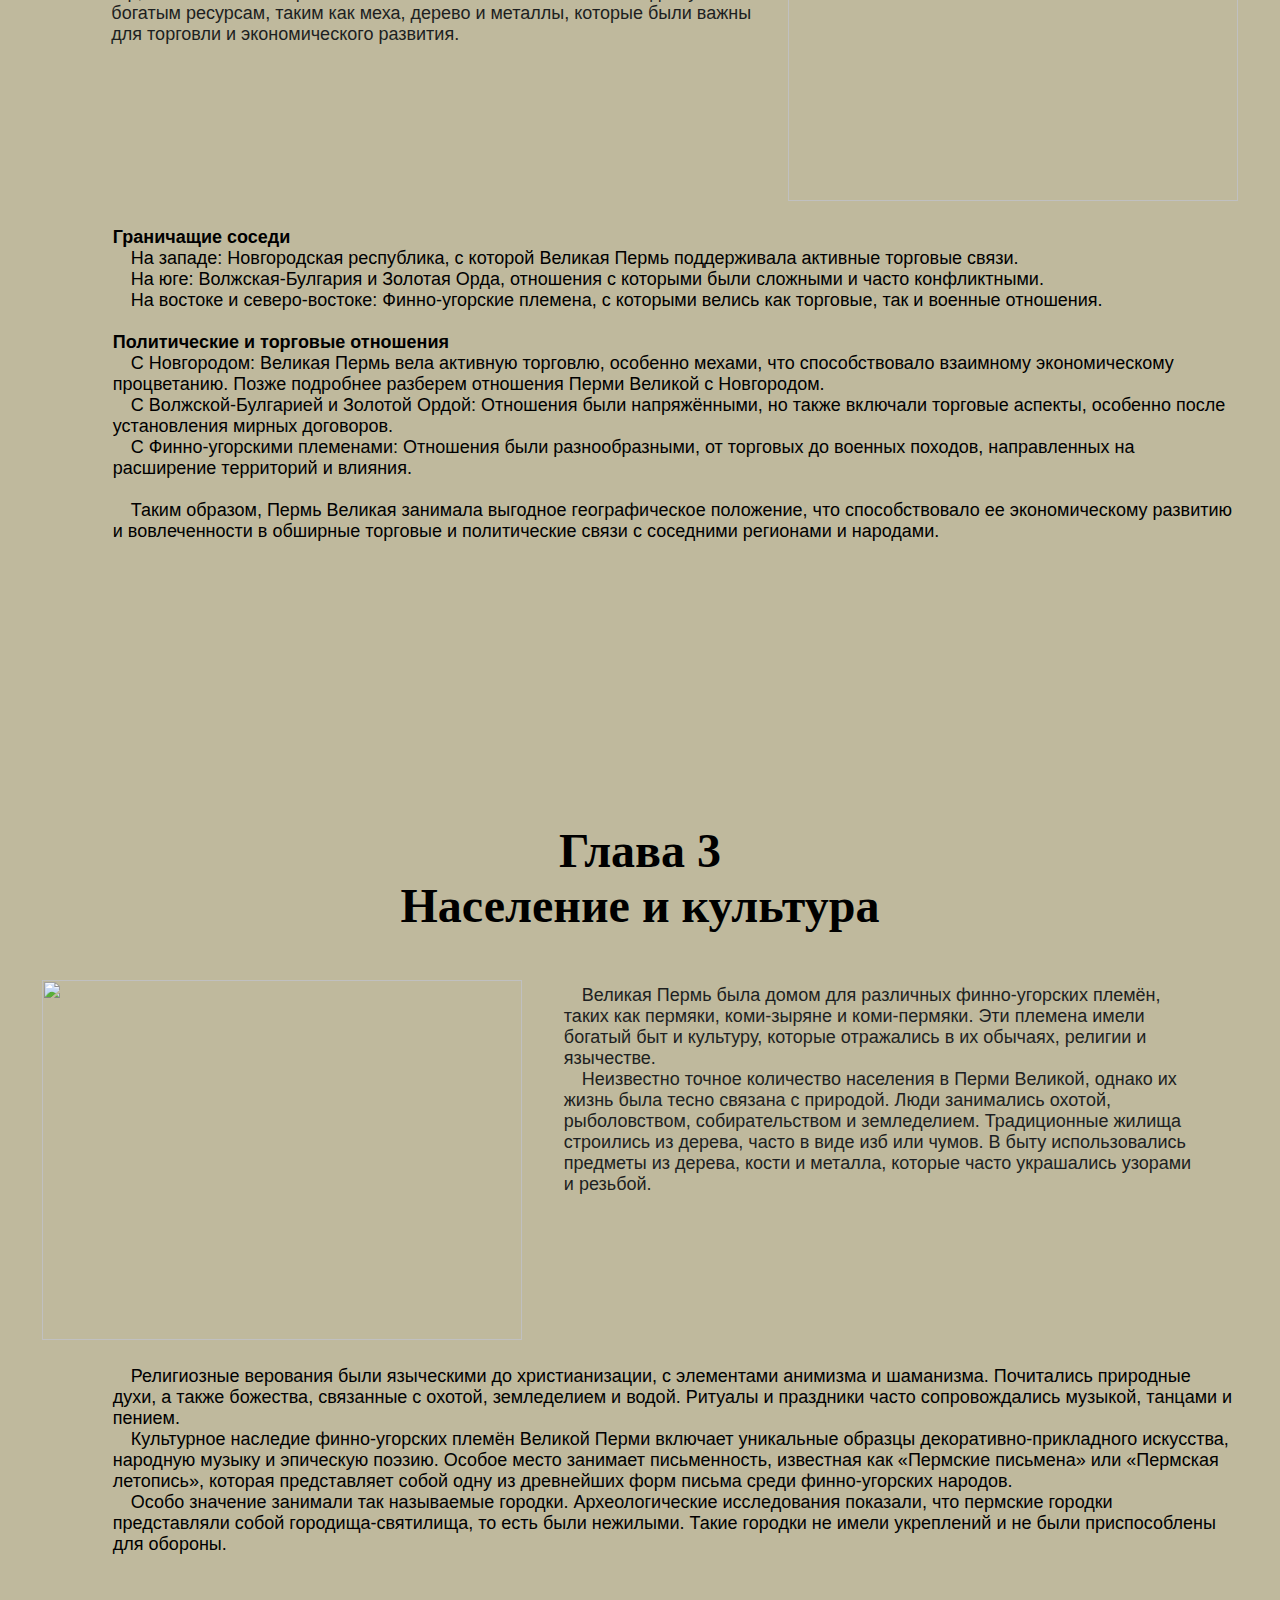
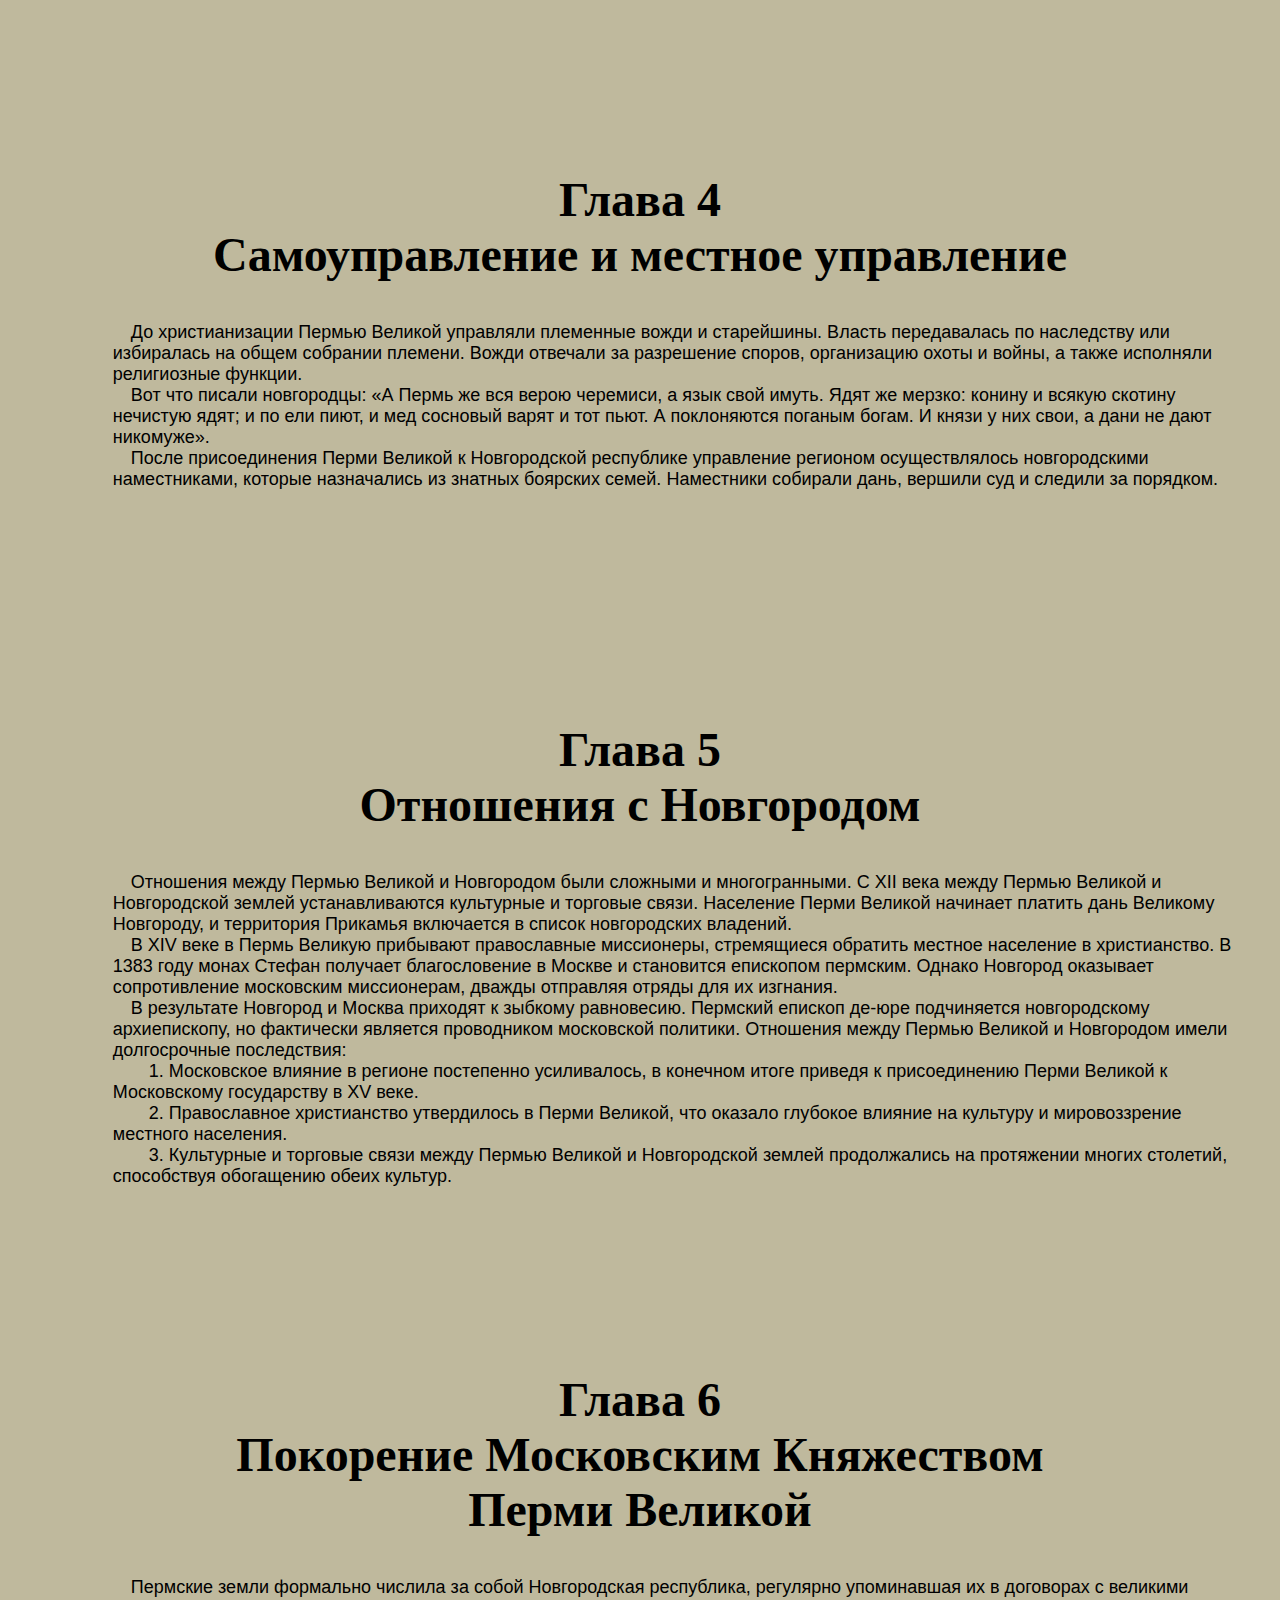
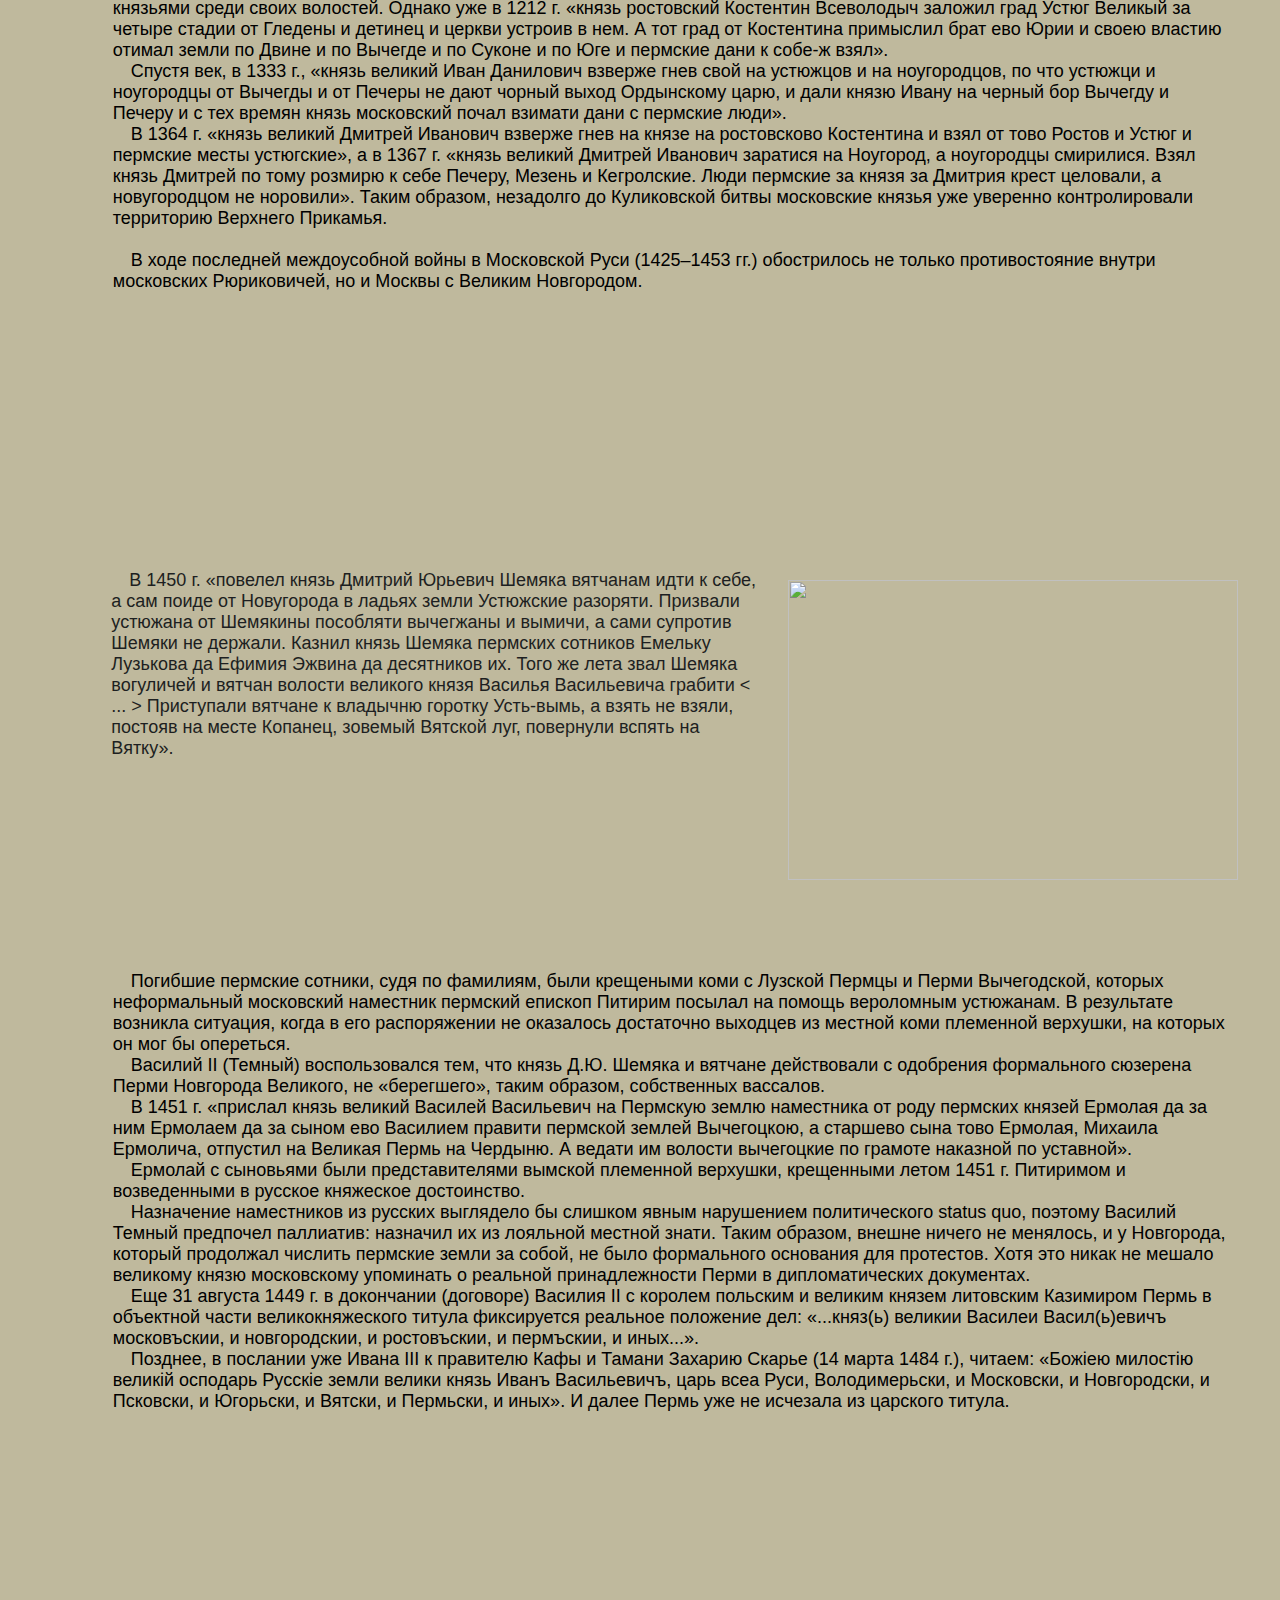
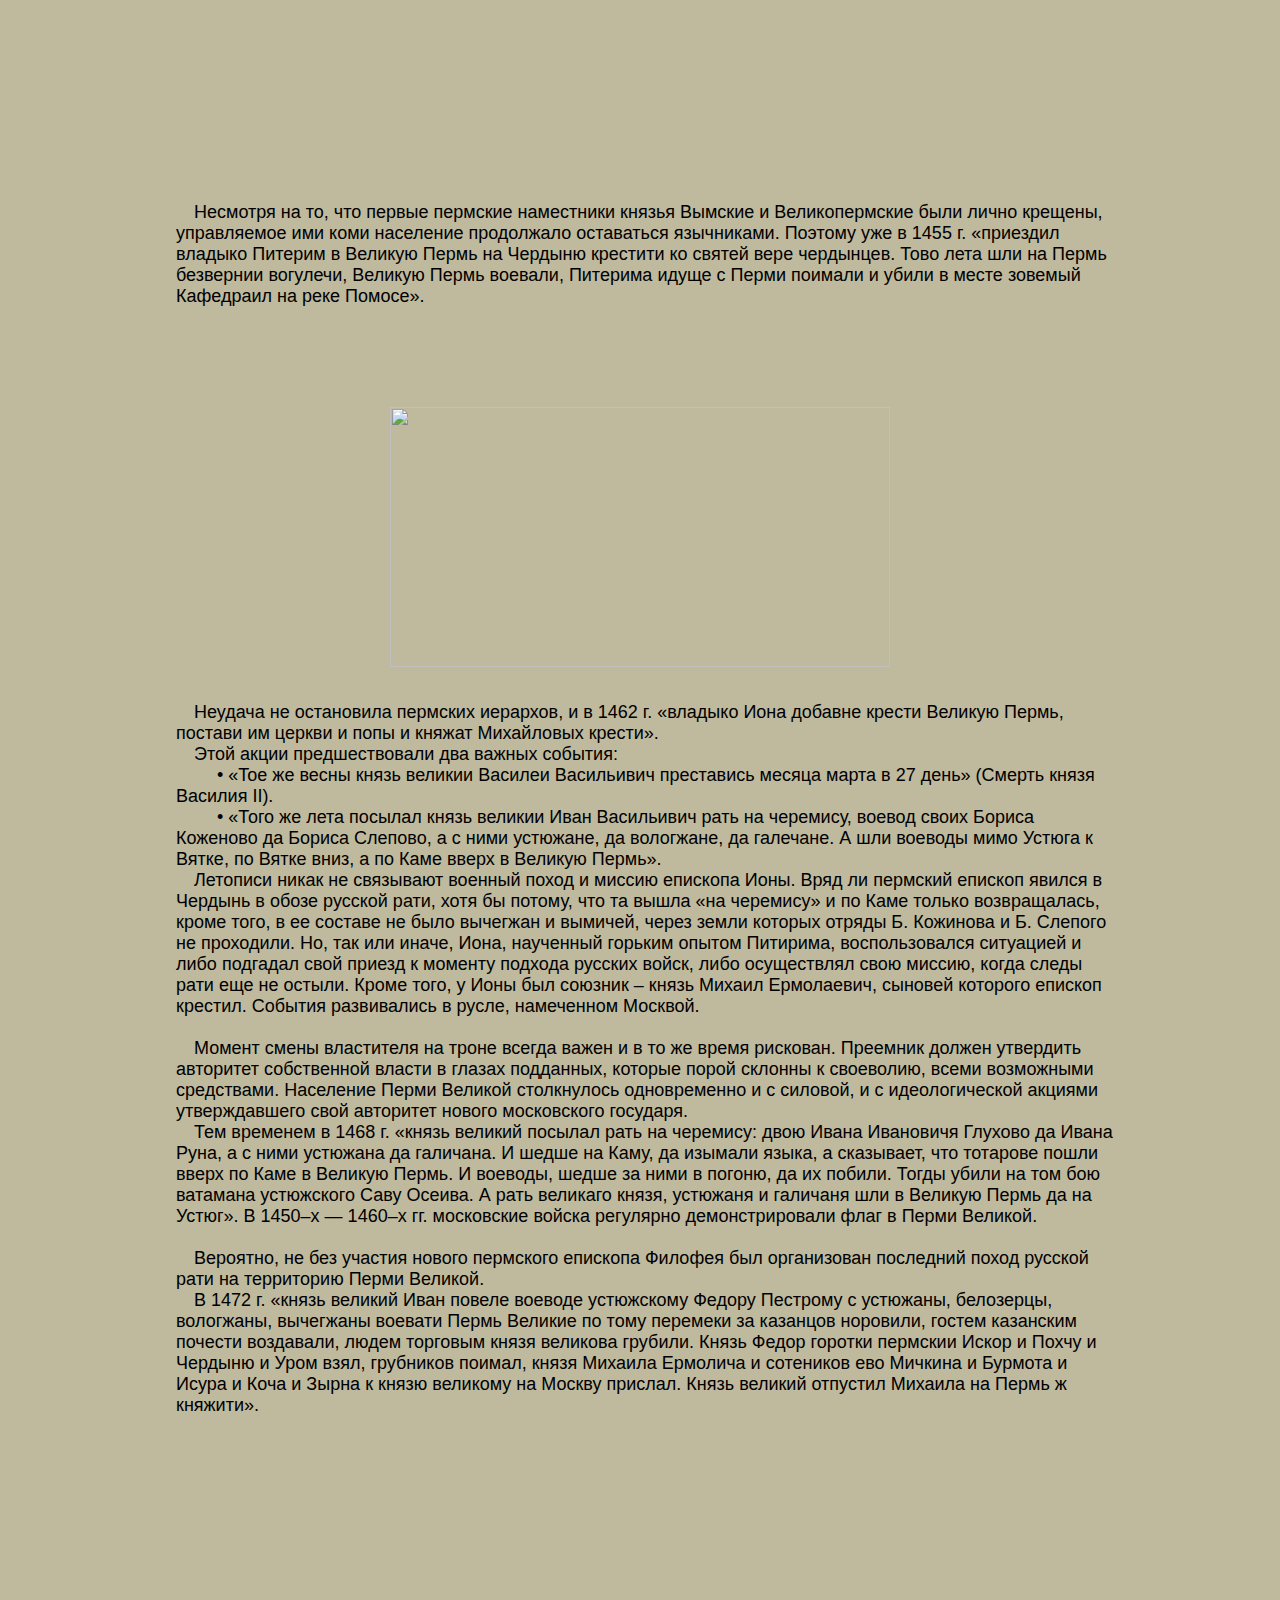
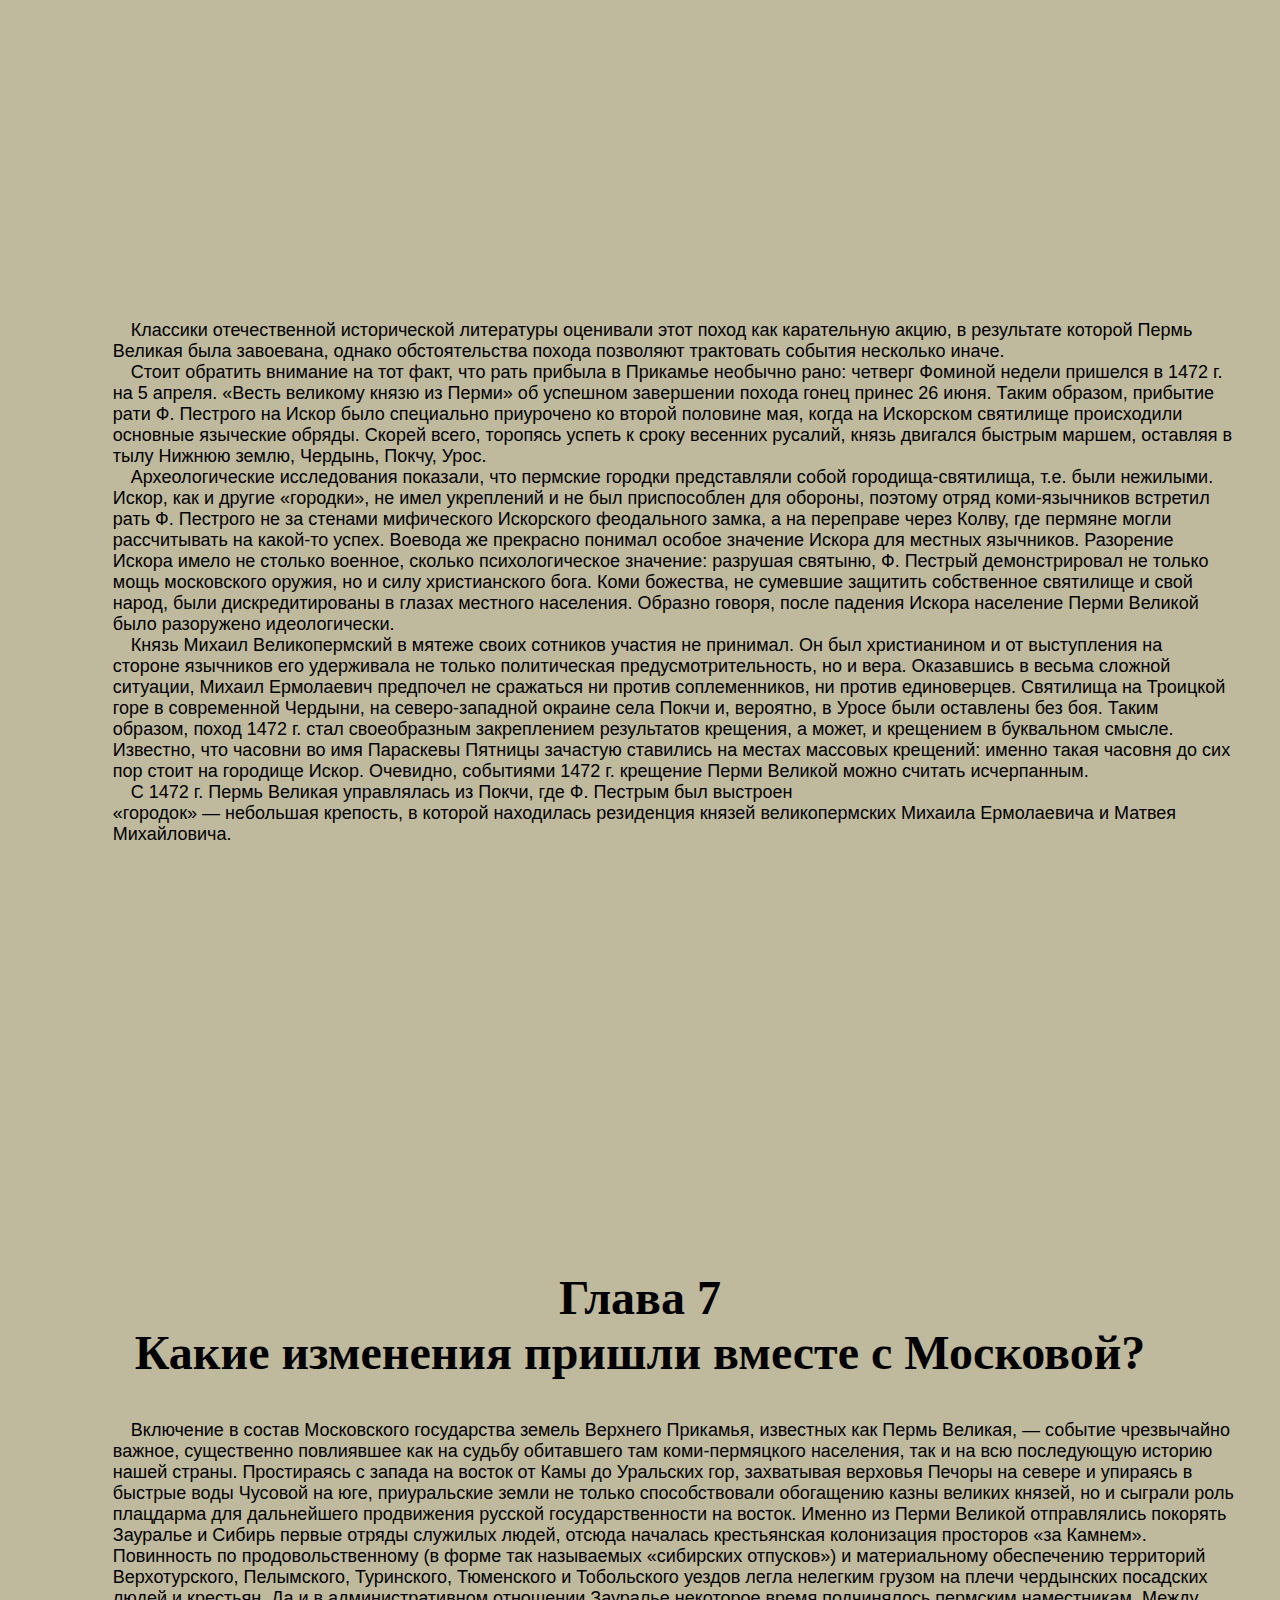
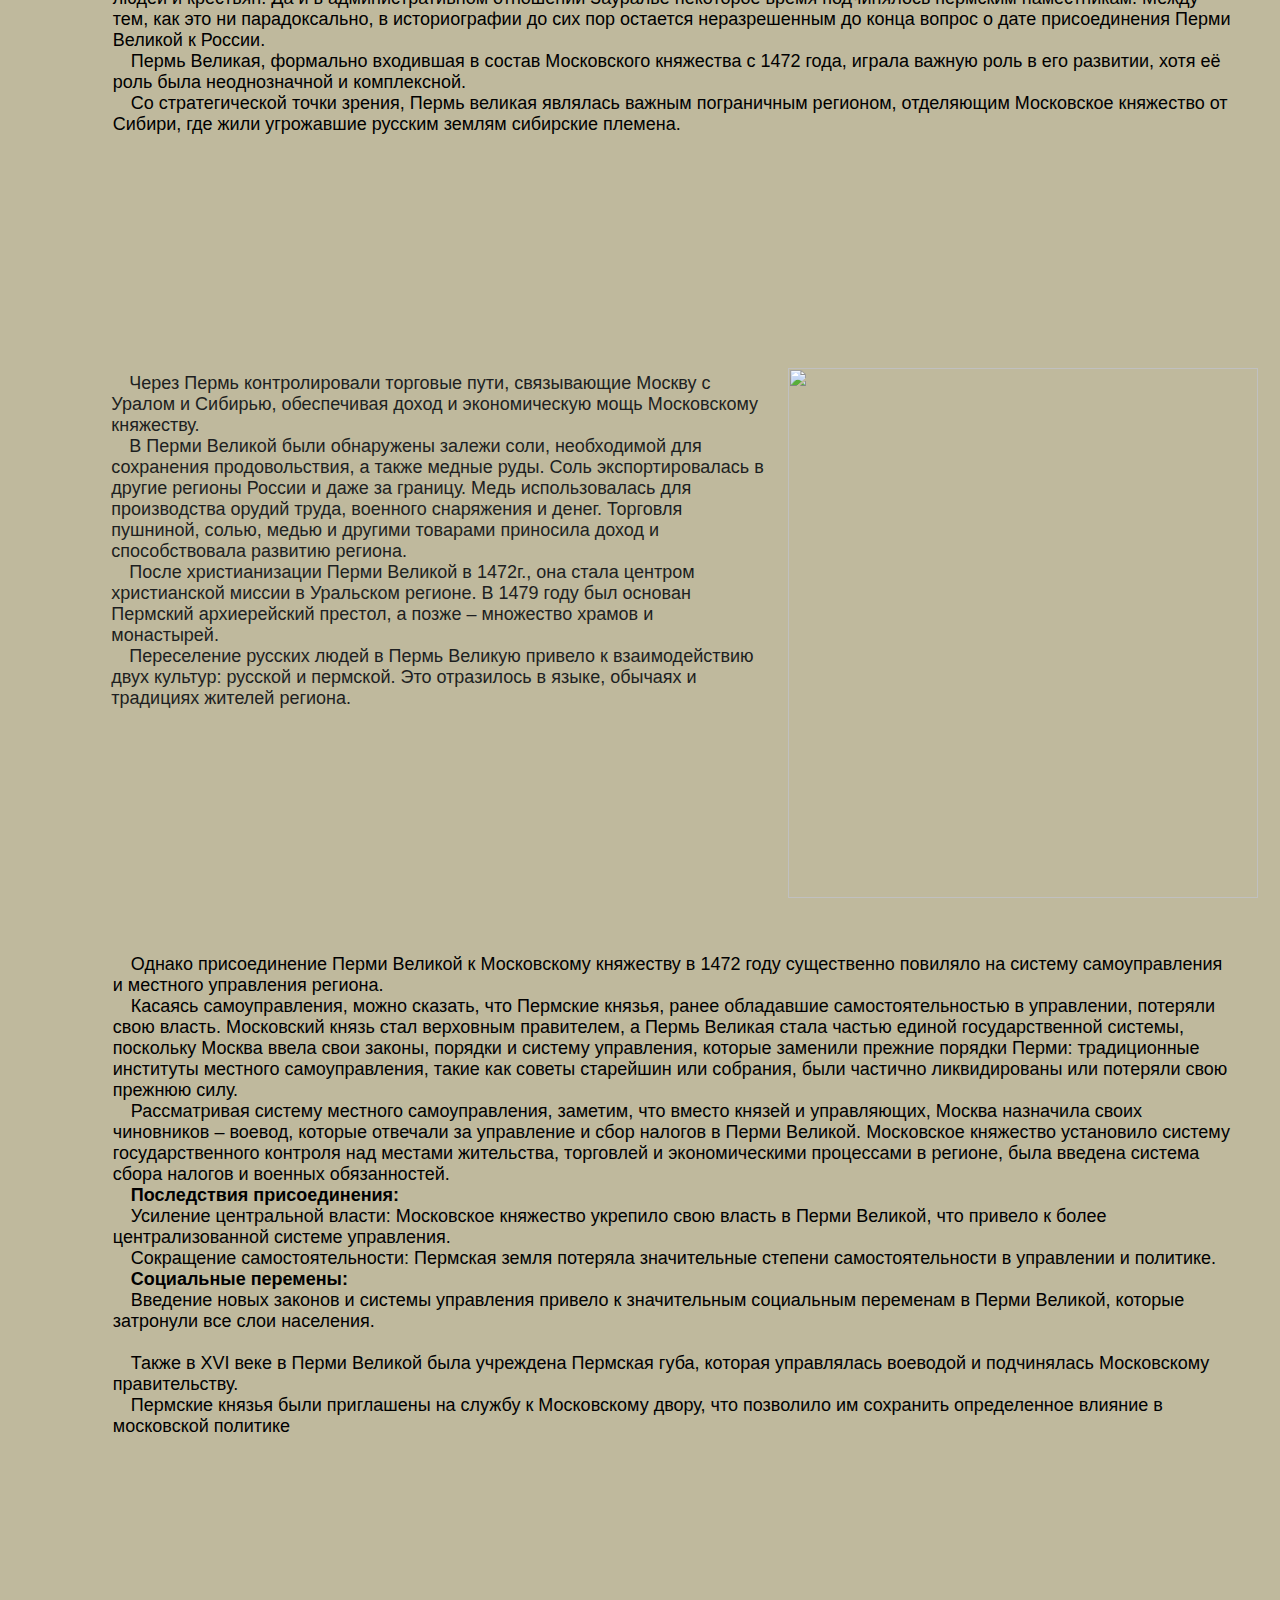
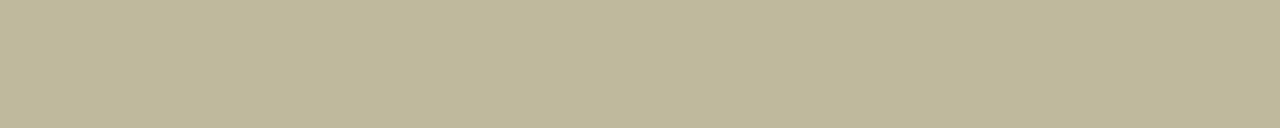
==== commit 85d79e72: "Update index.html" ====
--- a/index.html
+++ b/index.html
@@ -1,4 +1,4 @@
-﻿<html>
+<html>
 <head>
     <link rel="stylesheet" href="css/css1.css">
     <link rel="stylesheet" href="https://use.fontawesome.com/releases/v5.15.4/css/all.css">
@@ -112,14 +112,15 @@
         <div class="info" style="height: 330px;">
             <p class="text">
                 <b>&emsp;Пермь Великая</b> впервые упоминается в Троицкой летописи под 1321 годом, когда князь Юрий Данилович отправился в поход на великую Пермь&#58;
-                &#171;Въ лѣто 6829 мѣсяца іюня въ 20 день, на память святого отца Давыда 1321 Селуньскаго, въ 3 часъ дни, погибло солнце, и бысть яко младъ мѣсяцъ двою дне, и по единомъ часѣ пакы наполнися свершено солнце.
+                &#171;<i>
+                    Въ лѣто 6829 мѣсяца іюня въ 20 день, на память святого отца Давыда 1321 Селуньскаго, въ 3 часъ дни, погибло солнце, и бысть яко младъ мѣсяцъ двою дне, и по единомъ часѣ пакы наполнися свершено солнце.
                     На ту же зиму князь великіи Юрьи Даниловичь поѣха въ Новъгородъ Великіи, оттолѣ и въ Орду пошелъ на четвертое лѣто, а шелъ на великую Пермь
-                &#187;.
+                </i>&#187;.
                 Этот регион, расположенный вдоль нижнего течения рек Вишеры и Колвы, был важным центром для освоения и колонизации вымским населением Перми Вычегодской.
                 В следующий раз Пермь Великая упоминается в источнике только через три четверти века в жизнеописании Стефана Пермского Епифания Премудрого (около 1396 г.).
             </p>
         </div>
-        <div align="center" style="width: 80%; height: 270px; border: none; margin-left: 10%; margin-top: 50px;">
+        <div align="center" style="width: 80%; height: 270px; border: none; margin-left: 10%; margin-top: 0px;">
             <img src="https://avatars.dzeninfra.ru/get-zen_doc/168601/pub_5f40bd7ccbf6944fad5094a8_5f40be30eb10e975c8f2b168/scale_1200" style="height: 250px; width: 600px;" />
         </div>
 
@@ -181,7 +182,7 @@
             </tr>
         </table>
 
-        <div style="width: 89.5%; margin-left: 7.5%; border: none; height: 580px; margin-top: 20px;">
+        <div style="width: 89.5%; margin-left: 7.5%; border: none; height: 580px;">
             <p class="text">
                 <b>Граничащие соседи </b> <br />
                 &emsp;На западе&#58; Новгородская республика, с которой Великая Пермь поддерживала активные торговые связи. <br />
@@ -212,7 +213,7 @@
             <tr>
                 <td style="width: 40%">
                     <div class="picture">
-                        <img src="https://pp.userapi.com/yOTRDShzCgH-z0tzPz_Qqs47Dbw2tPAV3uQAoA/C6gWVpRxY3c.jpg" style="height: 300px; width: 420;" />
+                        <img src="https://pp.userapi.com/yOTRDShzCgH-z0tzPz_Qqs47Dbw2tPAV3uQAoA/C6gWVpRxY3c.jpg" style="height: 360px; width: 480;" />
                     </div>
                 </td>
 
@@ -300,7 +301,7 @@
         </div>
     </div>
 
-    <h2 id="chapter6" style="font-family: Gabriola; font-size: 48px; text-align: center; margin-top: 40px;">
+    <h2 id="chapter6" style="font-family: Gabriola; font-size: 48px; text-align: center;">
         Глава 6 <br />
         Покорение Московским Княжеством
         <br />
@@ -330,10 +331,10 @@
             </p>
         </div>
 
-        <table style="width: 100%; border: none; margin-top: 30px;">
+        <table style="width: 100%; border: none; margin-top: 0px;">
             <tr>
                 <td>
-                    <div class="chapter" style="height: 420px; border: none; margin-left: 12%;">
+                    <div class="chapter" style="height: 380px; border: none; margin-left: 12%;">
                         <p class="text">
                             &emsp;В 1450 г. &#171;повелел князь Дмитрий Юрьевич Шемяка вятчанам идти к себе, а сам поиде от Новугорода в ладьях земли Устюжские разоряти.
                             Призвали устюжана от Шемякины пособляти вычегжаны и вымичи, а сами супротив Шемяки не держали.
@@ -348,13 +349,13 @@
 
                 <td style="width: 40%">
                     <div class="picture" style="height: 350px; width: 90%;">
-                        <img src="https://biografii.net/wp-content/uploads/2018/12/08_iB1UEVQ.jpg" style="height: 280px; width: 430px;" />
+                        <img src="https://biografii.net/wp-content/uploads/2018/12/08_iB1UEVQ.jpg" style="height: 300px; width: 450px;" />
                     </div>
                 </td>
             </tr>
         </table>
 
-        <div style="width: 89.5%; margin-left: 7.5%; border: none; height: 850px;">
+        <div style="width: 89.5%; margin-left: 7.5%; border: none; height: 800px;">
             <p class="text">
                 &emsp;Погибшие пермские сотники, судя по фамилиям, были крещеными коми с Лузской Пермцы и Перми Вычегодской,
                 которых неформальный московский наместник пермский епископ Питирим посылал на помощь вероломным устюжанам.
@@ -398,7 +399,7 @@
             <img src="https://sun9-75.userapi.com/impg/vkr3y0fJEXw5n6lr8lvxt5ZC5T_CYNNyCvT-Cg/4B_RfCTVY5s.jpg?size=579x323&quality=96&sign=ead3fbeff184eba7a5e29cdc965d770b&c_uniq_tag=GdQUFh7FqrkxvAwUzD3PH9u-tKbjie4_LT1MTpzGwCA&type=album" style="height: 260px; width: 500px; margin-top: -20px;" />
         </div>
 
-        <div style="width: 89.5%; margin-left: 7.5%; border: solid; height: 1500px;">            
+        <div class="info" style="height: 260px;">
             <p class="text">
                 &emsp;Неудача не остановила пермских иерархов, и в 1462 г. &#171;владыко Иона добавне крести Великую Пермь, постави им церкви и попы и княжат Михайловых крести&#187;.
                 <br />
@@ -433,7 +434,13 @@
                 Пермь Великие по тому перемеки за казанцов норовили, гостем казанским почести воздавали, людем торговым князя великова грубили.
                 Князь Федор горотки пермскии Искор и Похчу и Чердыню и Уром взял, грубников поимал, князя Михаила Ермолича и сотеников ево Мичкина и Бурмота и Исура
                 и Коча и Зырна к князю великому на Москву прислал. Князь великий отпустил Михаила на Пермь ж княжити&#187;.
-                <br /> <br />
+            </p>
+        </div>
+    </div>
+
+    <div style="width: 100%; height: 950px; border: none;">
+        <div style="width: 89.5%; margin-left: 7.5%; border: none; height: 930px;">
+            <p class="text">
                 &emsp;Классики отечественной исторической литературы оценивали этот поход как карательную акцию, в результате которой
                 Пермь Великая была завоевана, однако обстоятельства похода позволяют трактовать события несколько иначе.
                 <br />
--- a/css/css1.css
+++ b/css/css1.css
@@ -167,7 +167,7 @@
 }
 
 .text {
-    font-size: 22px;
+    font-size: 18px;
     font-family: sans-serif;
     text-align: left;
     margin-left: 10px;
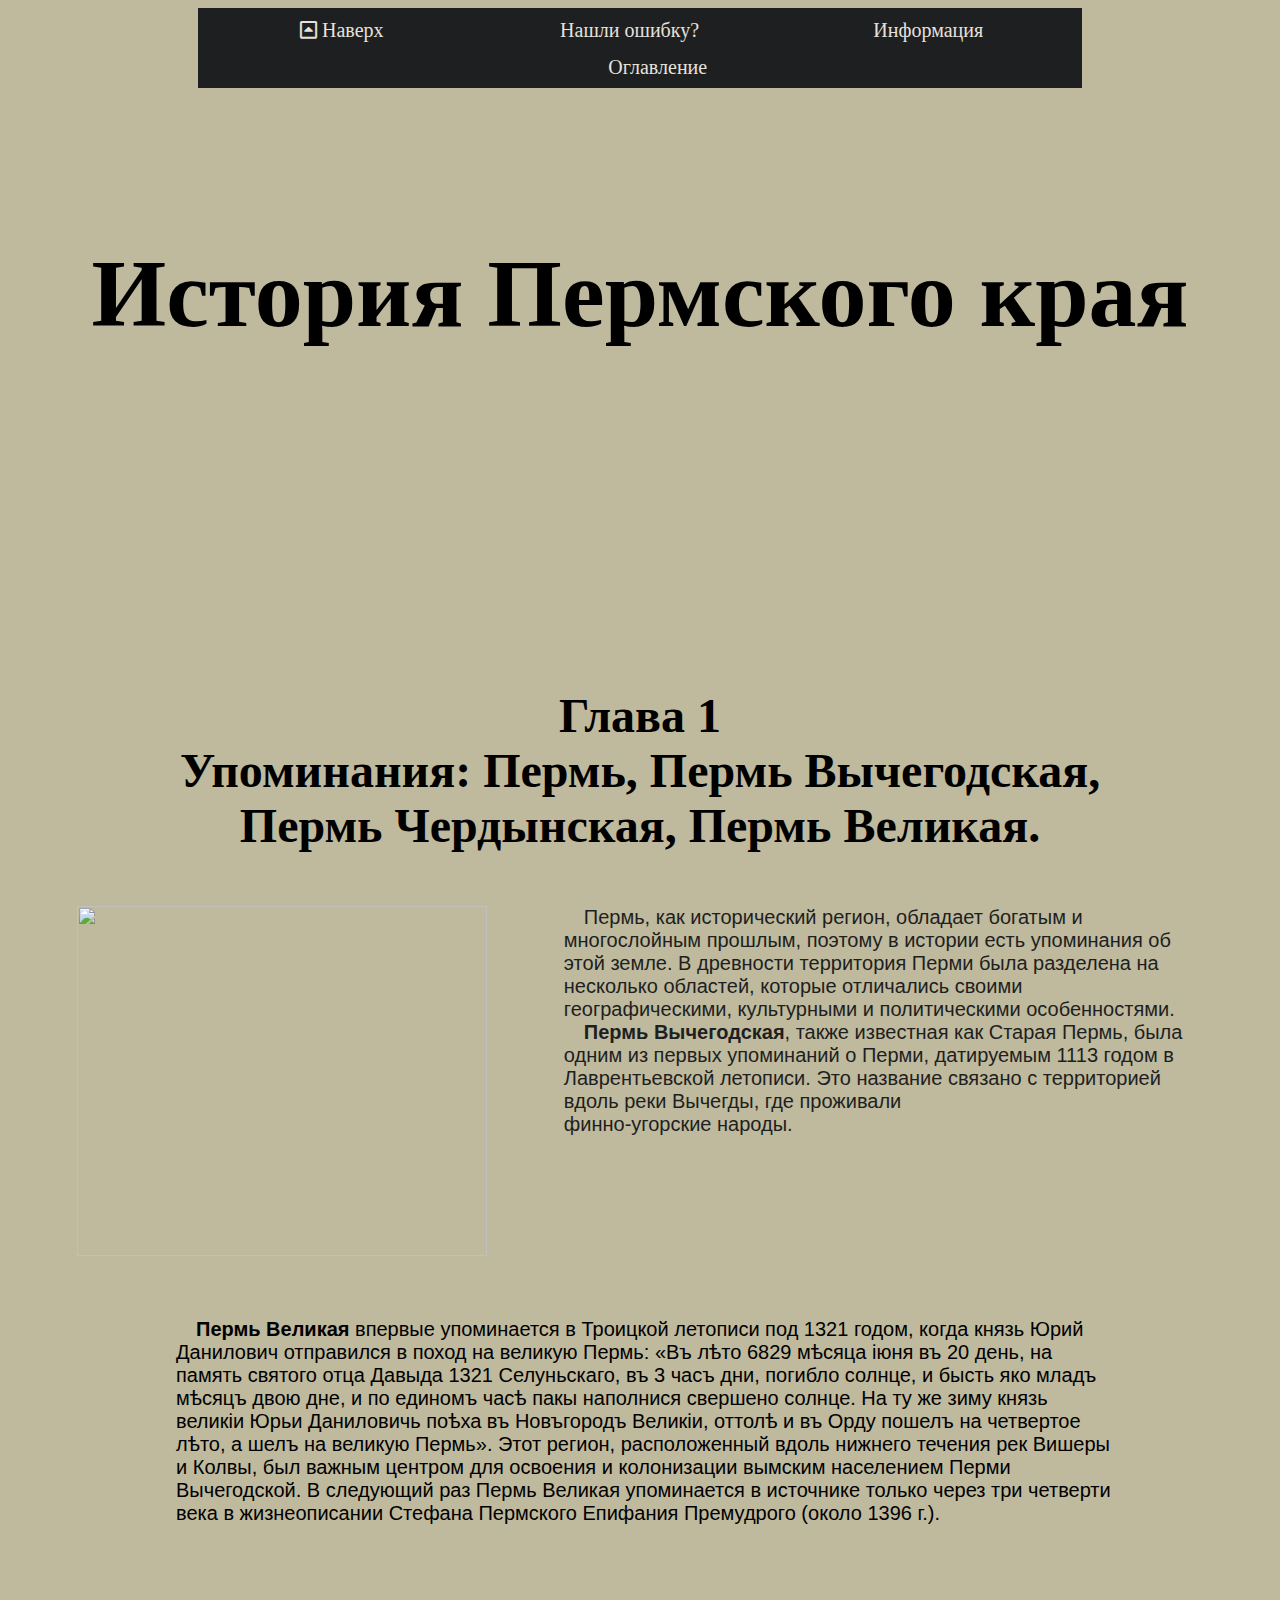
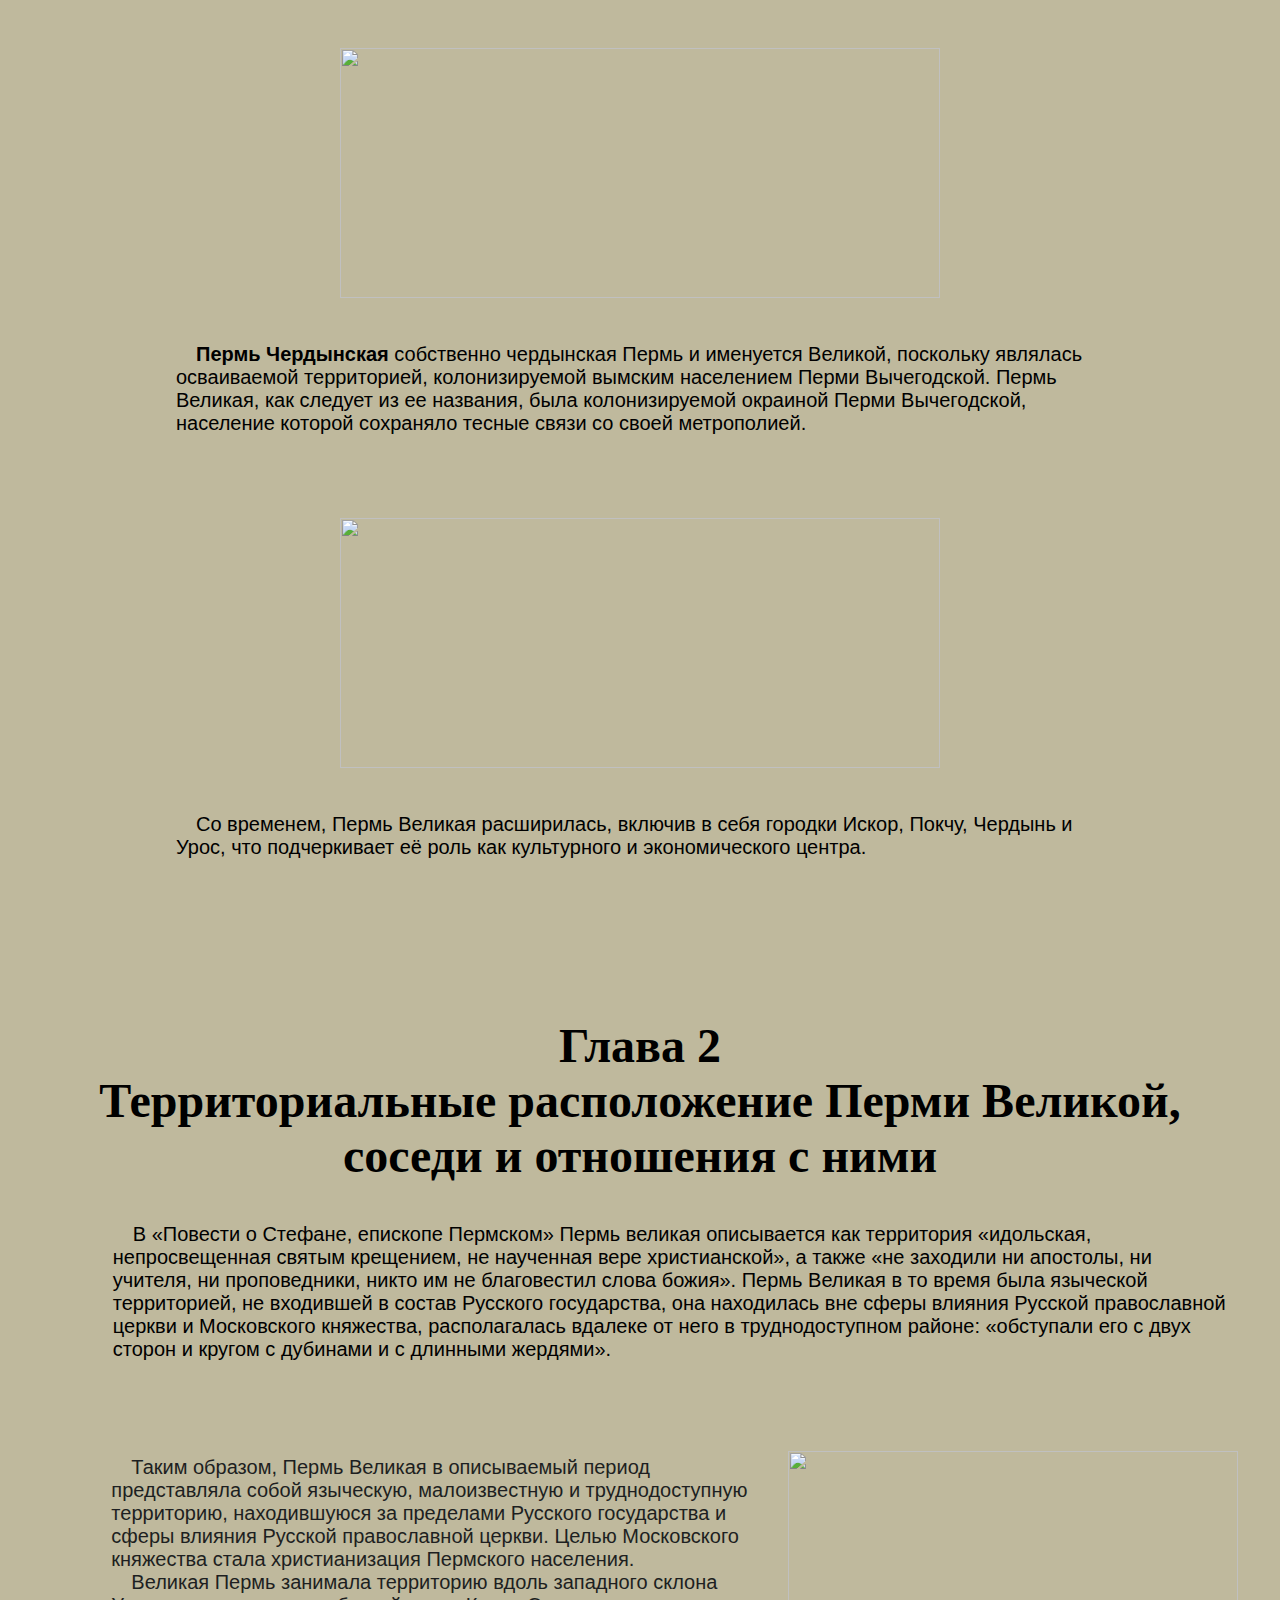
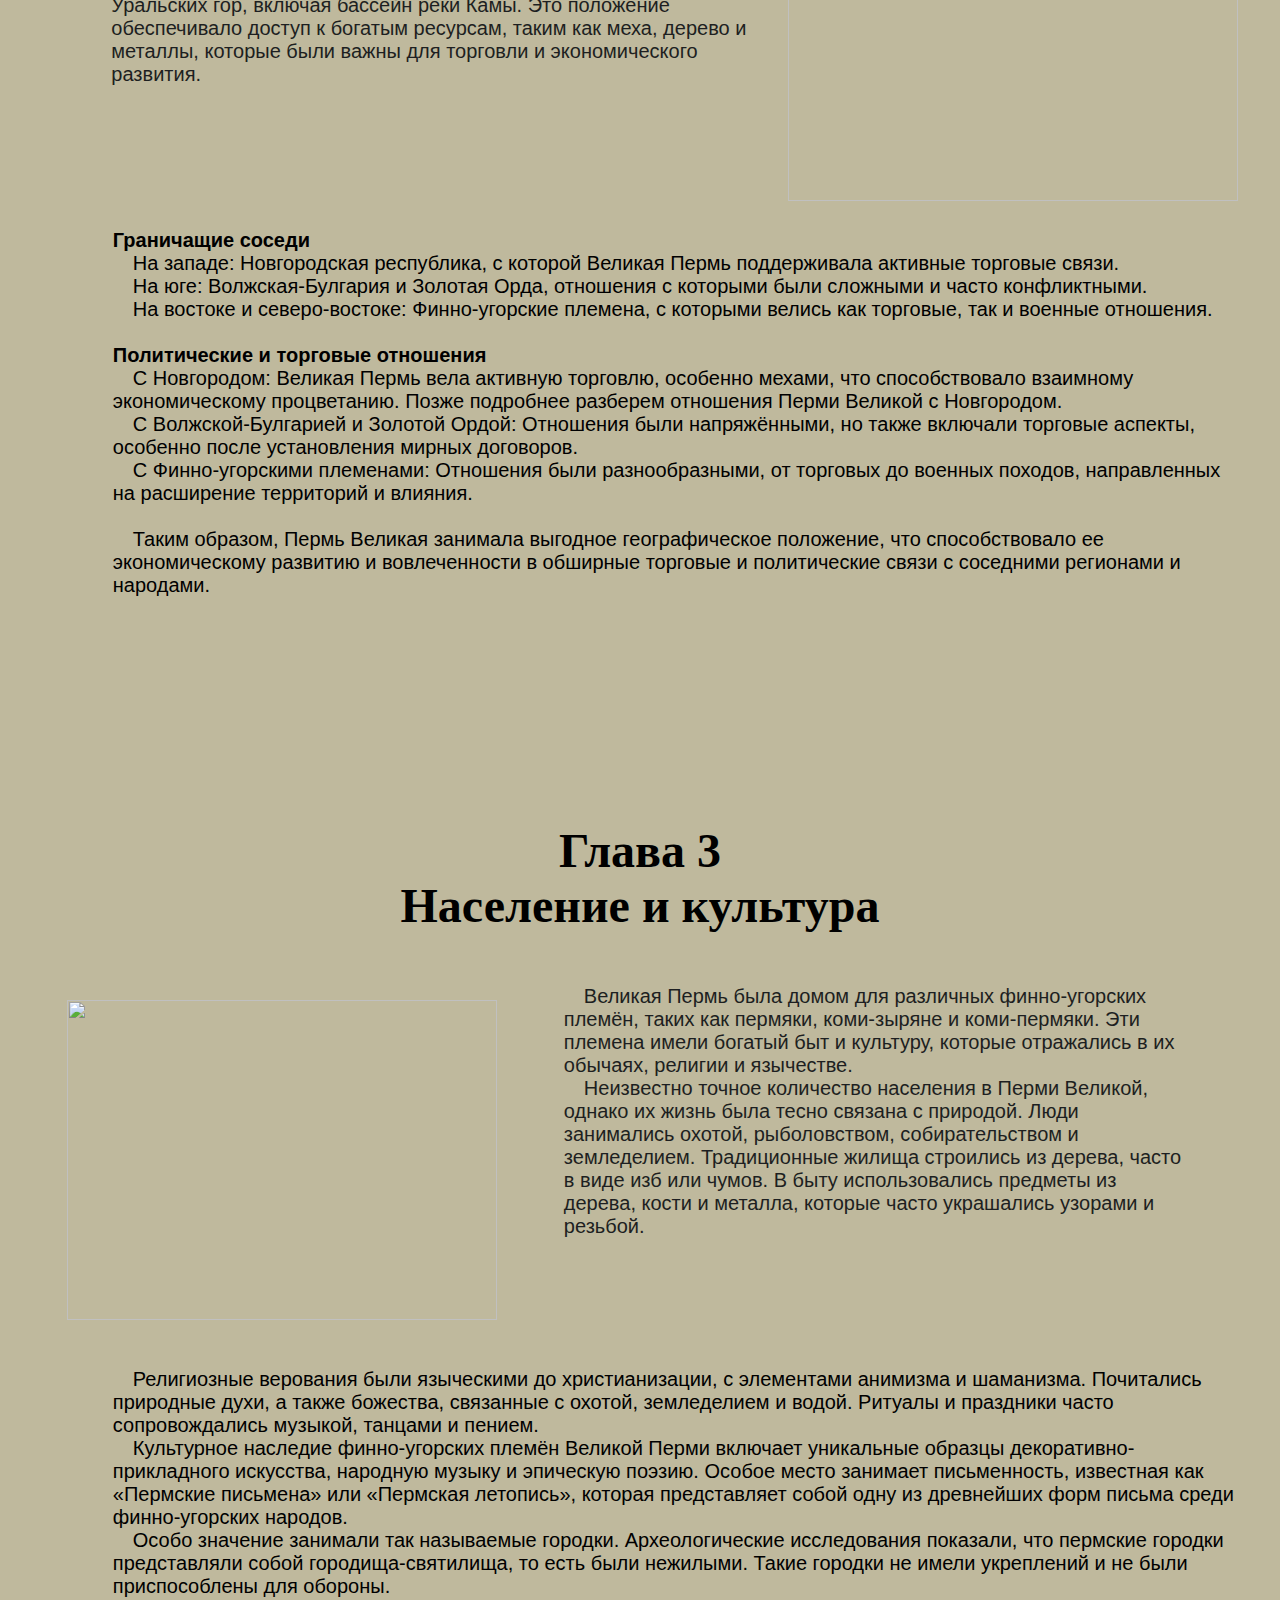
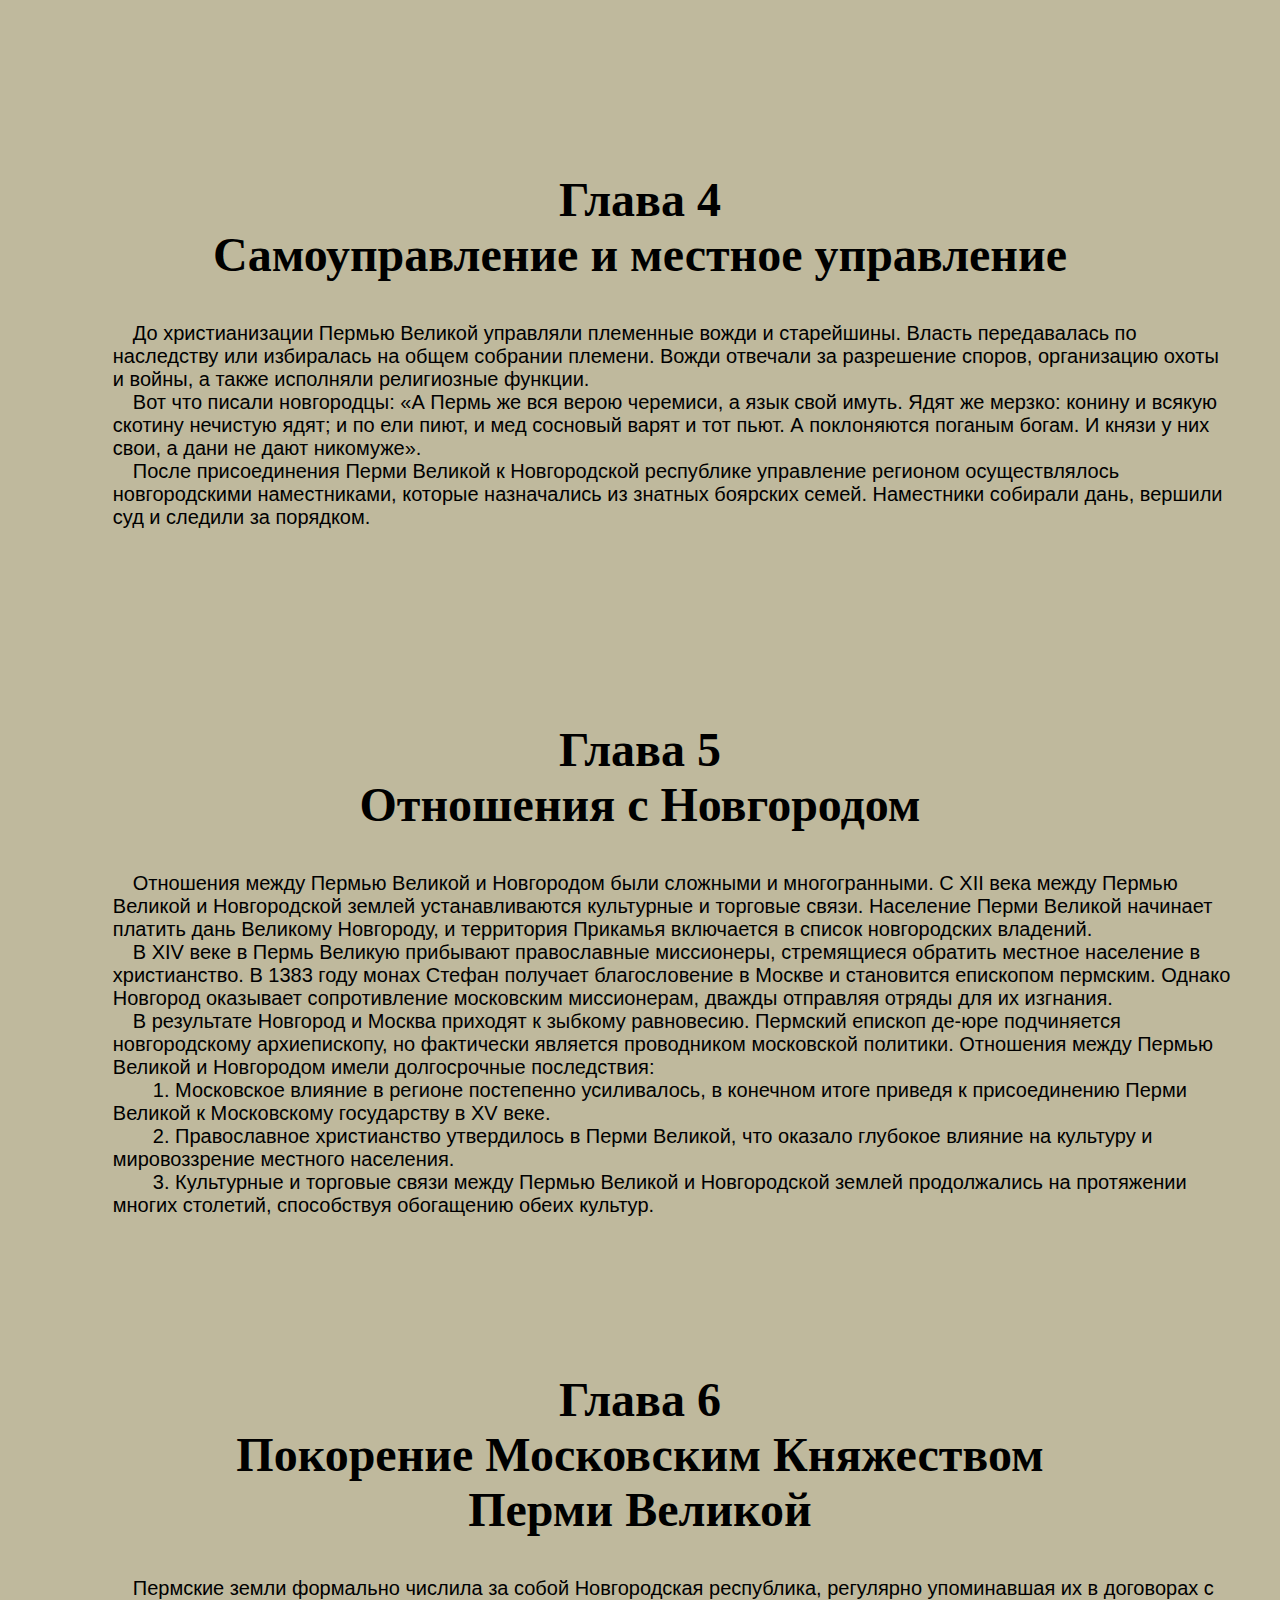
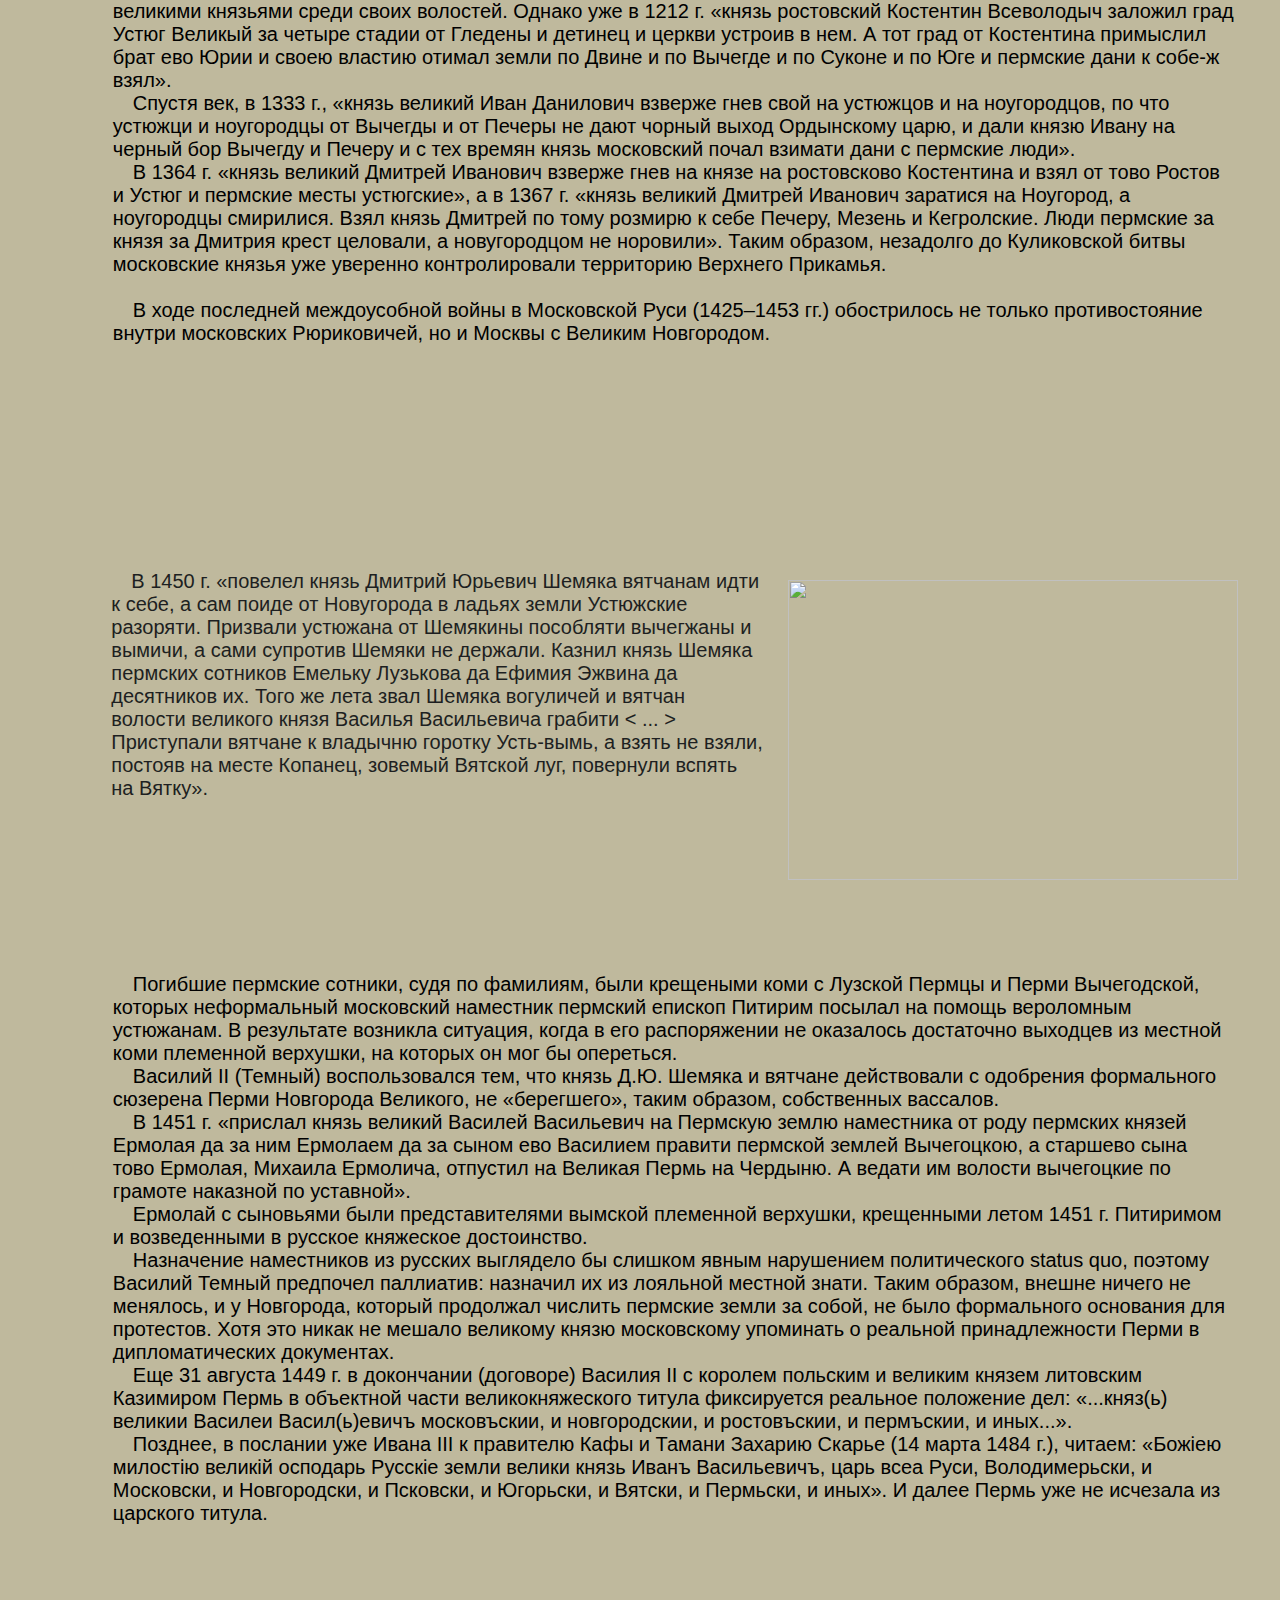
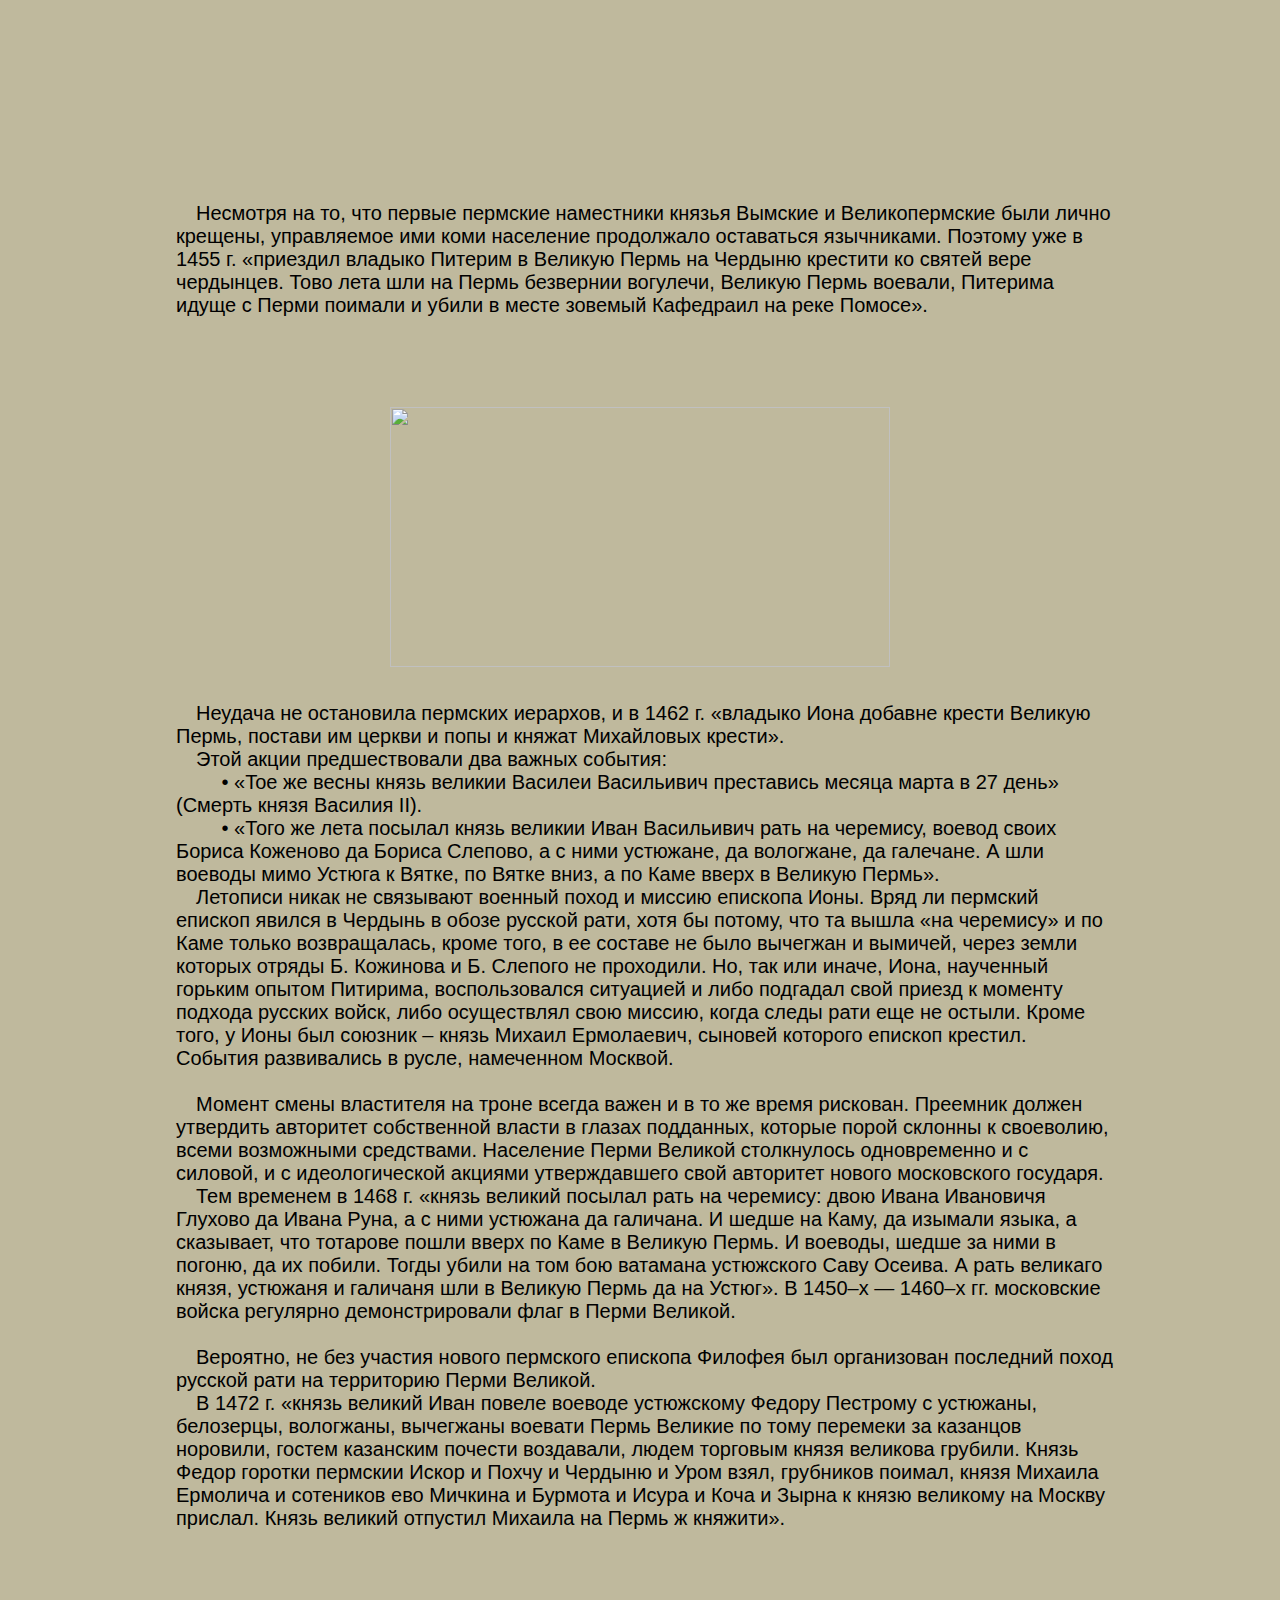
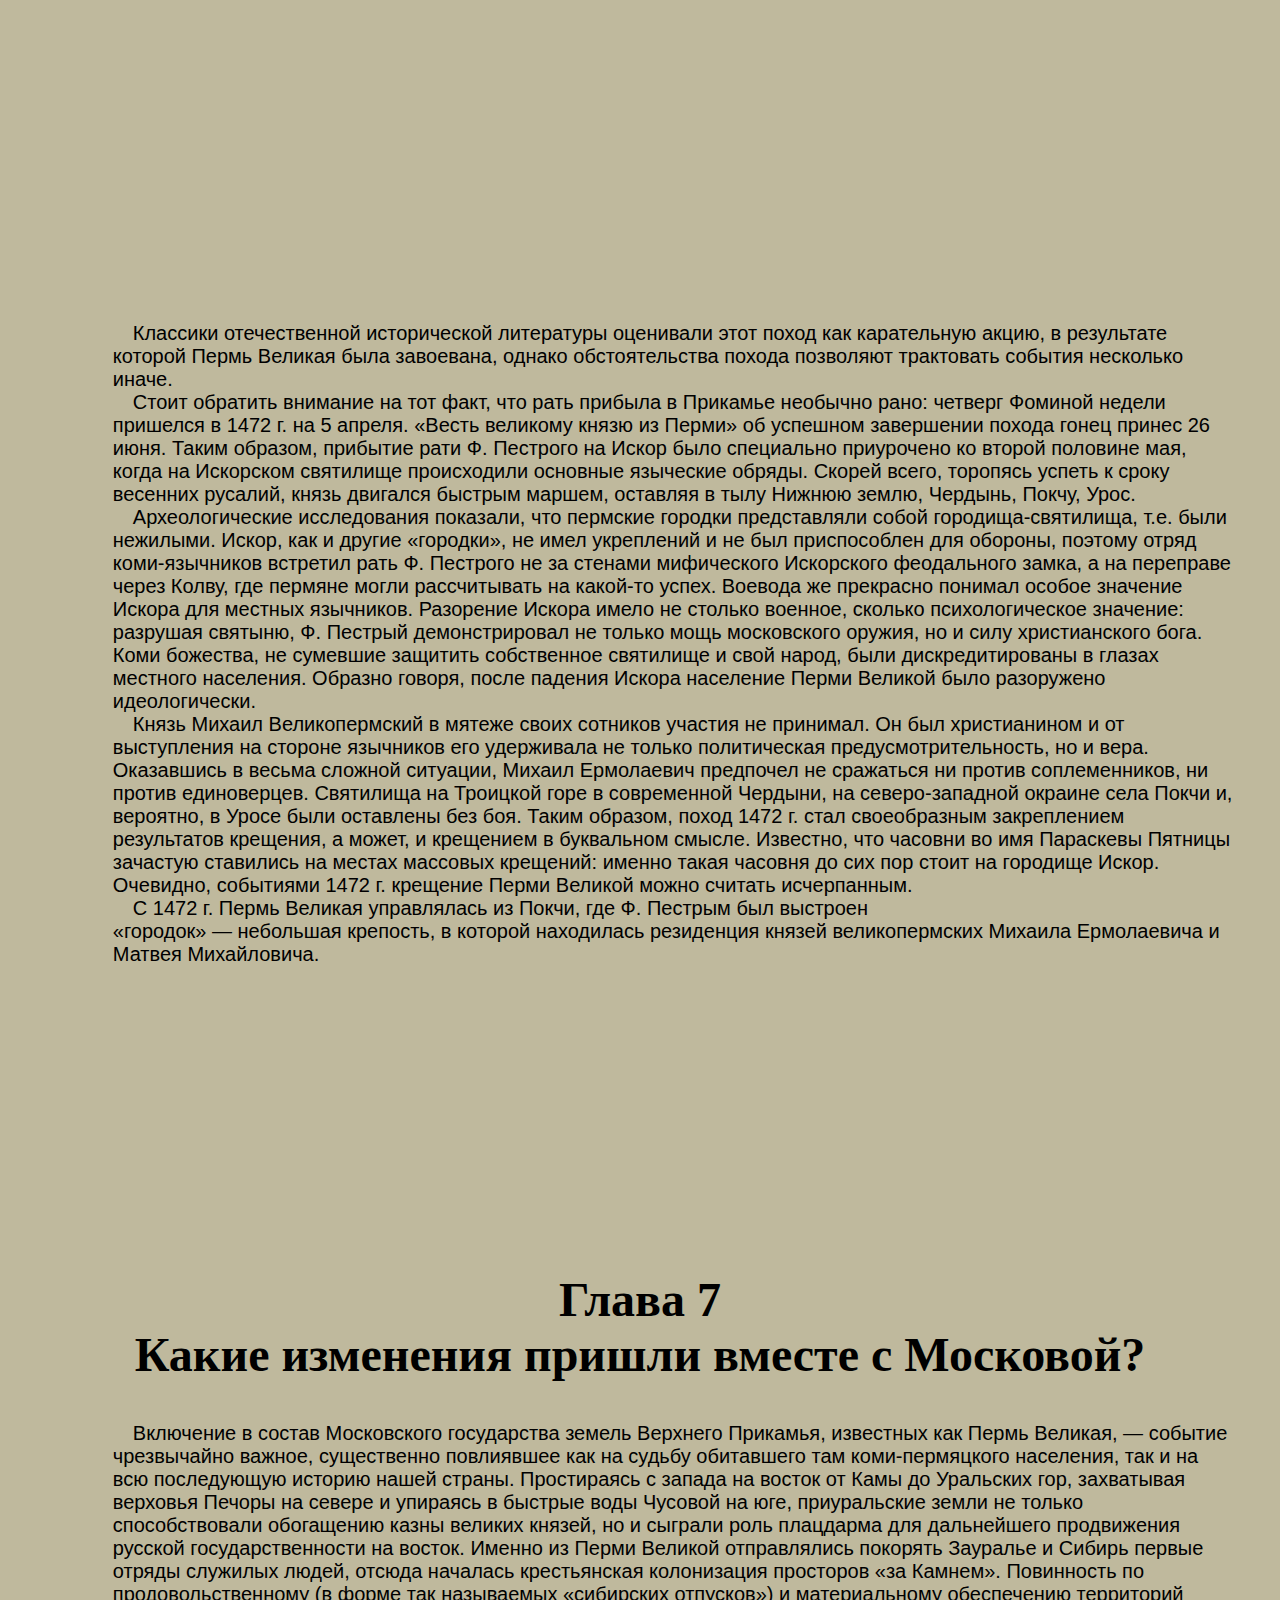
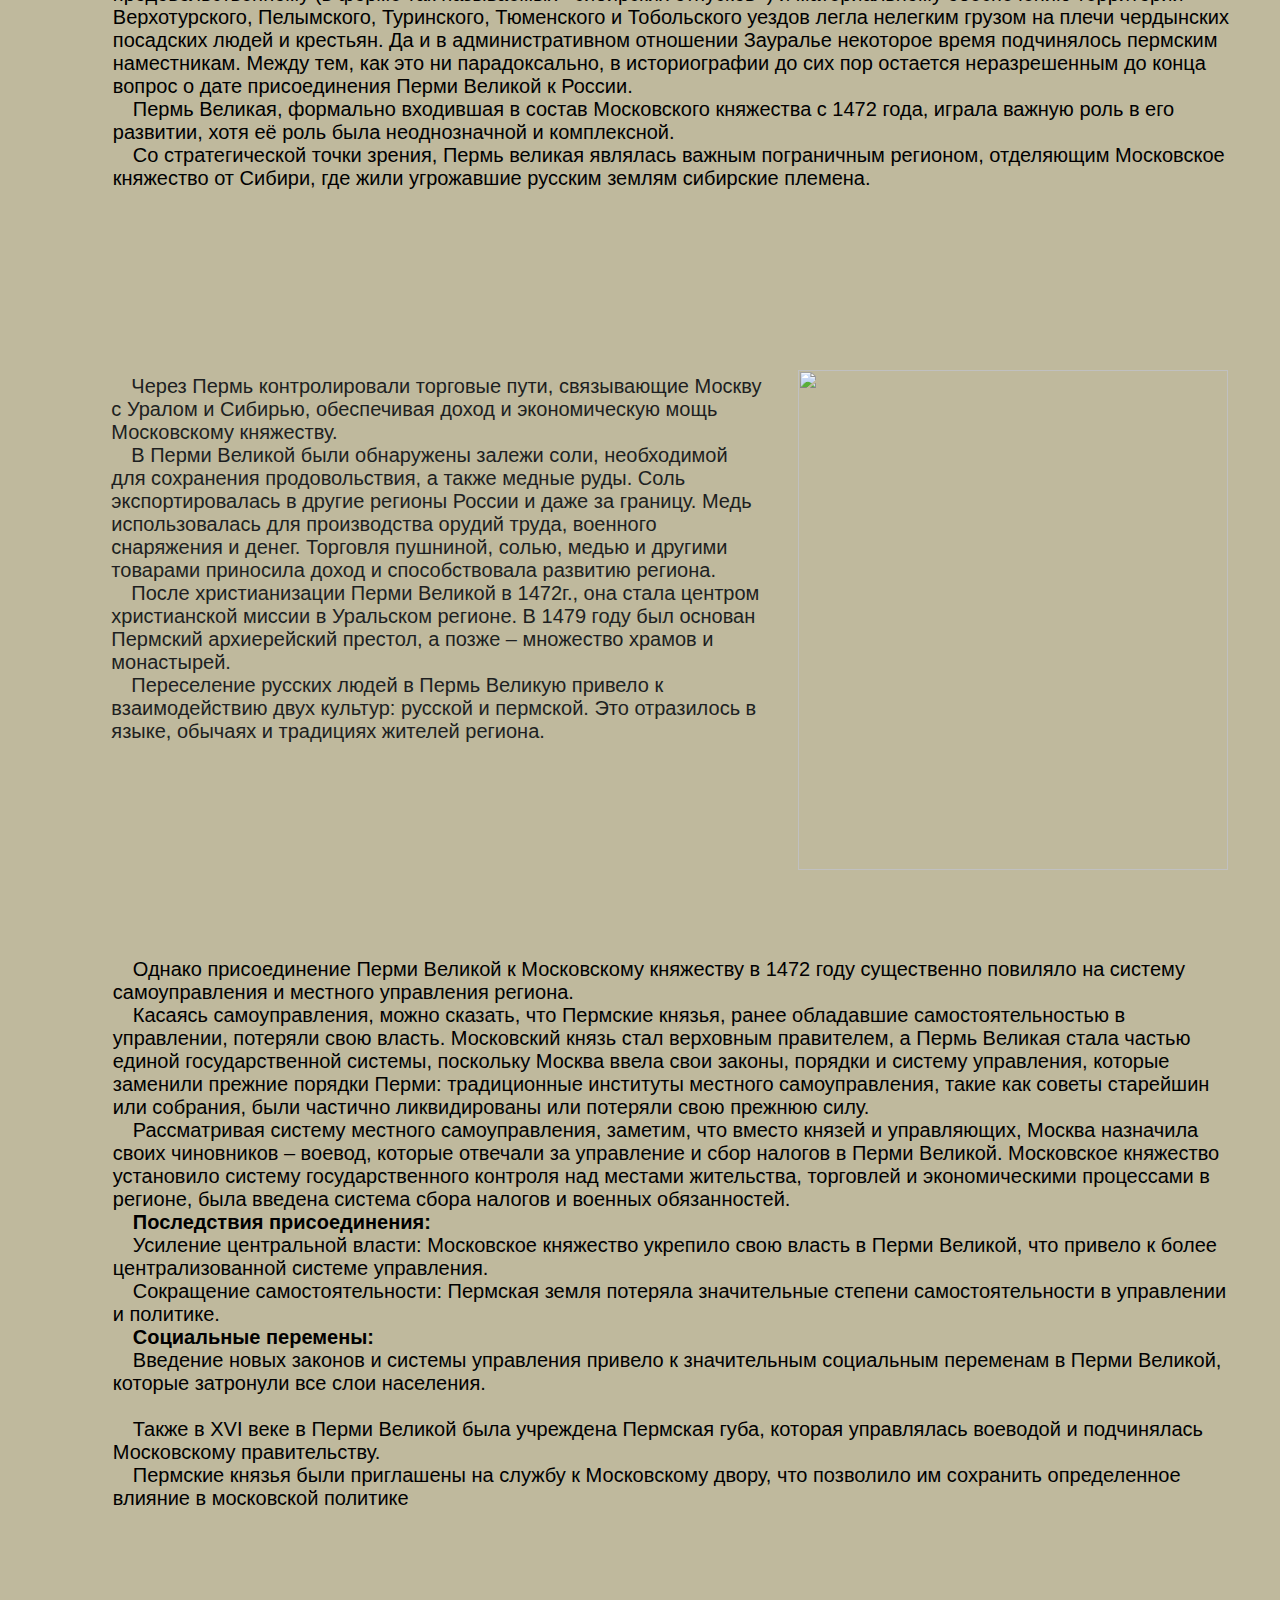
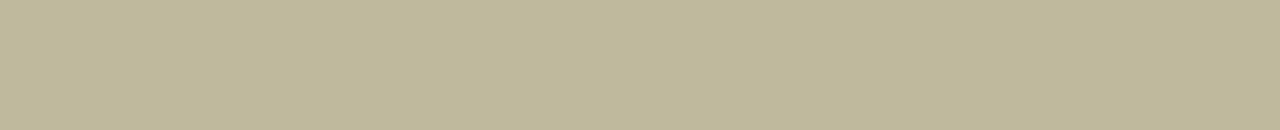
==== commit 3b2cc296: "Update index.html" ====
--- a/index.html
+++ b/index.html
@@ -112,10 +112,8 @@
         <div class="info" style="height: 330px;">
             <p class="text">
                 <b>&emsp;Пермь Великая</b> впервые упоминается в Троицкой летописи под 1321 годом, когда князь Юрий Данилович отправился в поход на великую Пермь&#58;
-                &#171;<i>
-                    Въ лѣто 6829 мѣсяца іюня въ 20 день, на память святого отца Давыда 1321 Селуньскаго, въ 3 часъ дни, погибло солнце, и бысть яко младъ мѣсяцъ двою дне, и по единомъ часѣ пакы наполнися свершено солнце.
-                    На ту же зиму князь великіи Юрьи Даниловичь поѣха въ Новъгородъ Великіи, оттолѣ и въ Орду пошелъ на четвертое лѣто, а шелъ на великую Пермь
-                </i>&#187;.
+                &#171;Въ лѣто 6829 мѣсяца іюня въ 20 день, на память святого отца Давыда 1321 Селуньскаго, въ 3 часъ дни, погибло солнце, и бысть яко младъ мѣсяцъ двою дне, и по единомъ часѣ пакы наполнися свершено солнце.
+                    На ту же зиму князь великіи Юрьи Даниловичь поѣха въ Новъгородъ Великіи, оттолѣ и въ Орду пошелъ на четвертое лѣто, а шелъ на великую Пермь&#187;.
                 Этот регион, расположенный вдоль нижнего течения рек Вишеры и Колвы, был важным центром для освоения и колонизации вымским населением Перми Вычегодской.
                 В следующий раз Пермь Великая упоминается в источнике только через три четверти века в жизнеописании Стефана Пермского Епифания Премудрого (около 1396 г.).
             </p>
@@ -213,7 +211,7 @@
             <tr>
                 <td style="width: 40%">
                     <div class="picture">
-                        <img src="https://pp.userapi.com/yOTRDShzCgH-z0tzPz_Qqs47Dbw2tPAV3uQAoA/C6gWVpRxY3c.jpg" style="height: 360px; width: 480;" />
+                        <img src="https://pp.userapi.com/yOTRDShzCgH-z0tzPz_Qqs47Dbw2tPAV3uQAoA/C6gWVpRxY3c.jpg" style="height: 320px; width: 430;" />
                     </div>
                 </td>
 
@@ -519,7 +517,7 @@
 
                 <td style="width: 40%">
                     <div class="picture" style="height: 560px; width: 90%;">
-                        <img src="https://pravoslavie.wiki/wp-content/uploads/2022/08/i_009-1-optimized.jpg" style="height: 530px; width: 470px;" />
+                        <img src="https://pravoslavie.wiki/wp-content/uploads/2022/08/i_009-1-optimized.jpg" style="height: 500px; width: 430px;" />
                     </div>
                 </td>
             </tr>
--- a/css/css1.css
+++ b/css/css1.css
@@ -167,7 +167,7 @@
 }
 
 .text {
-    font-size: 18px;
+    font-size: 20px;
     font-family: sans-serif;
     text-align: left;
     margin-left: 10px;
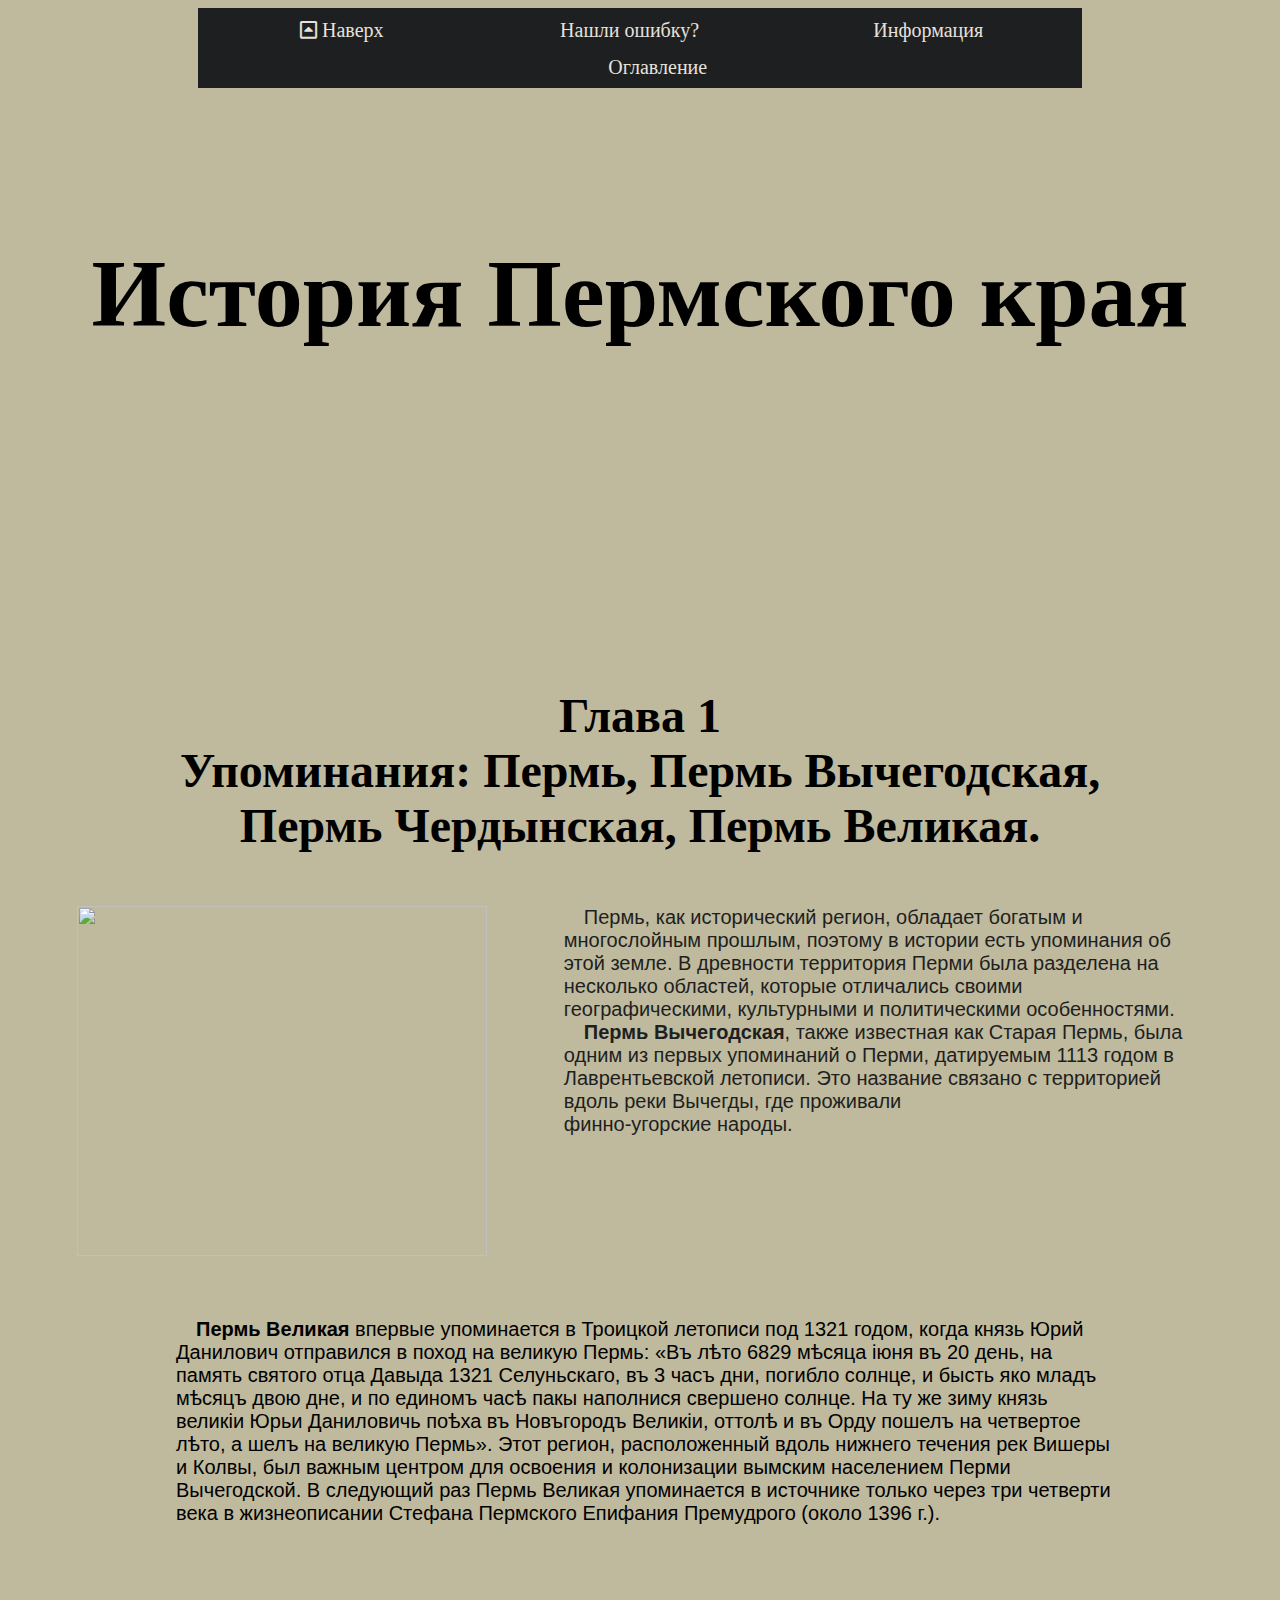
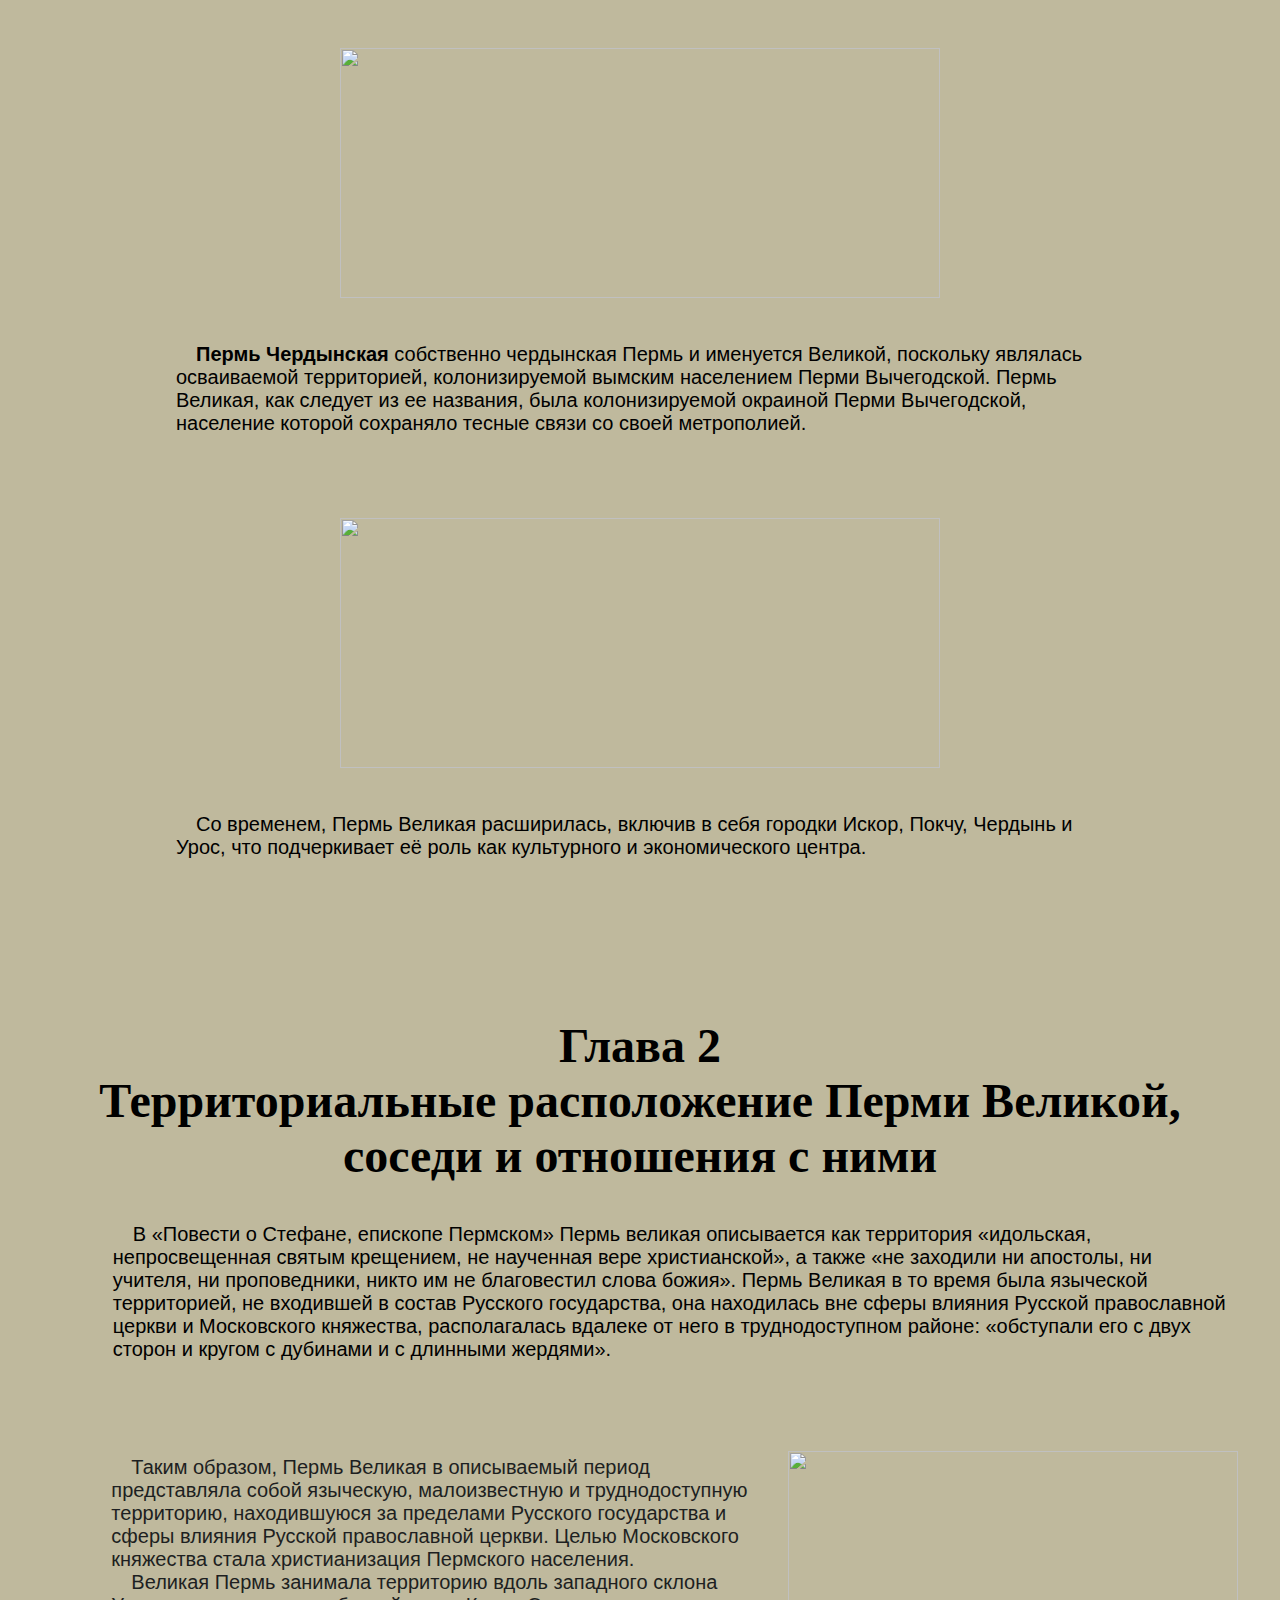
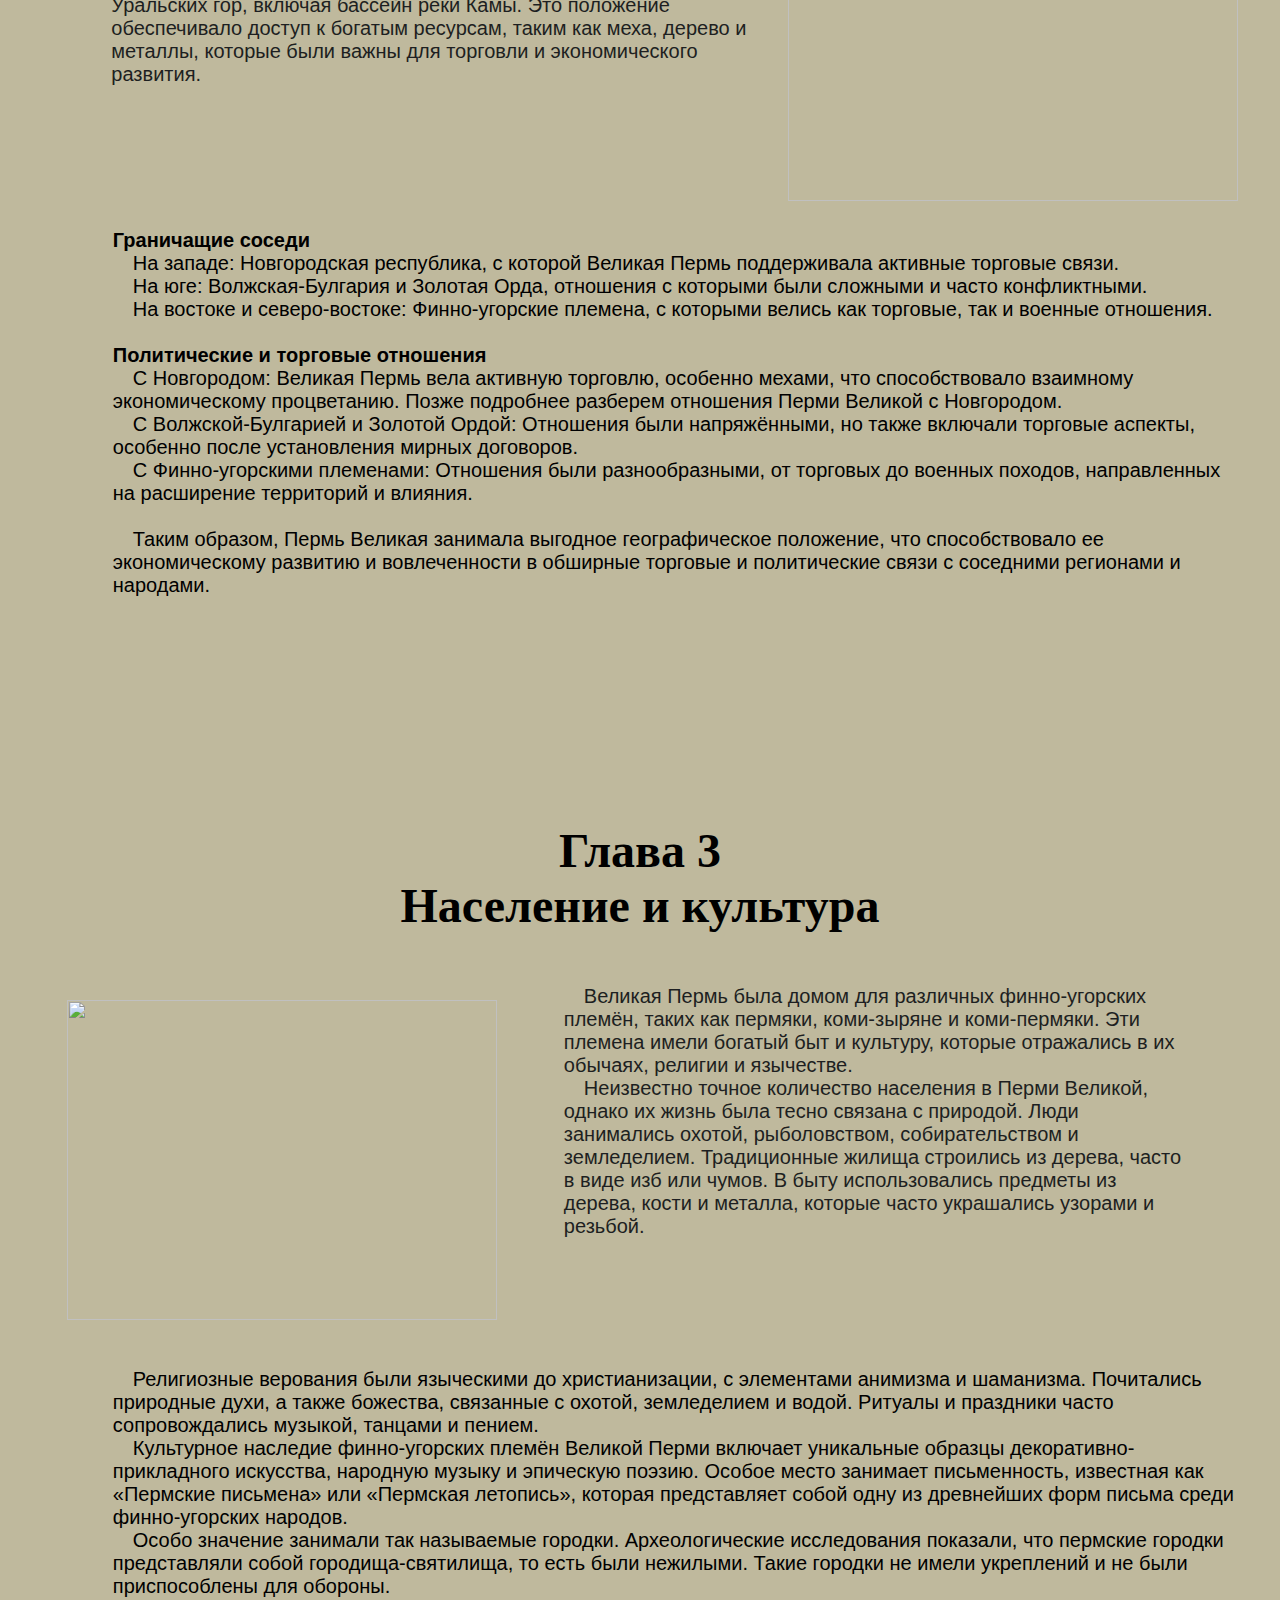
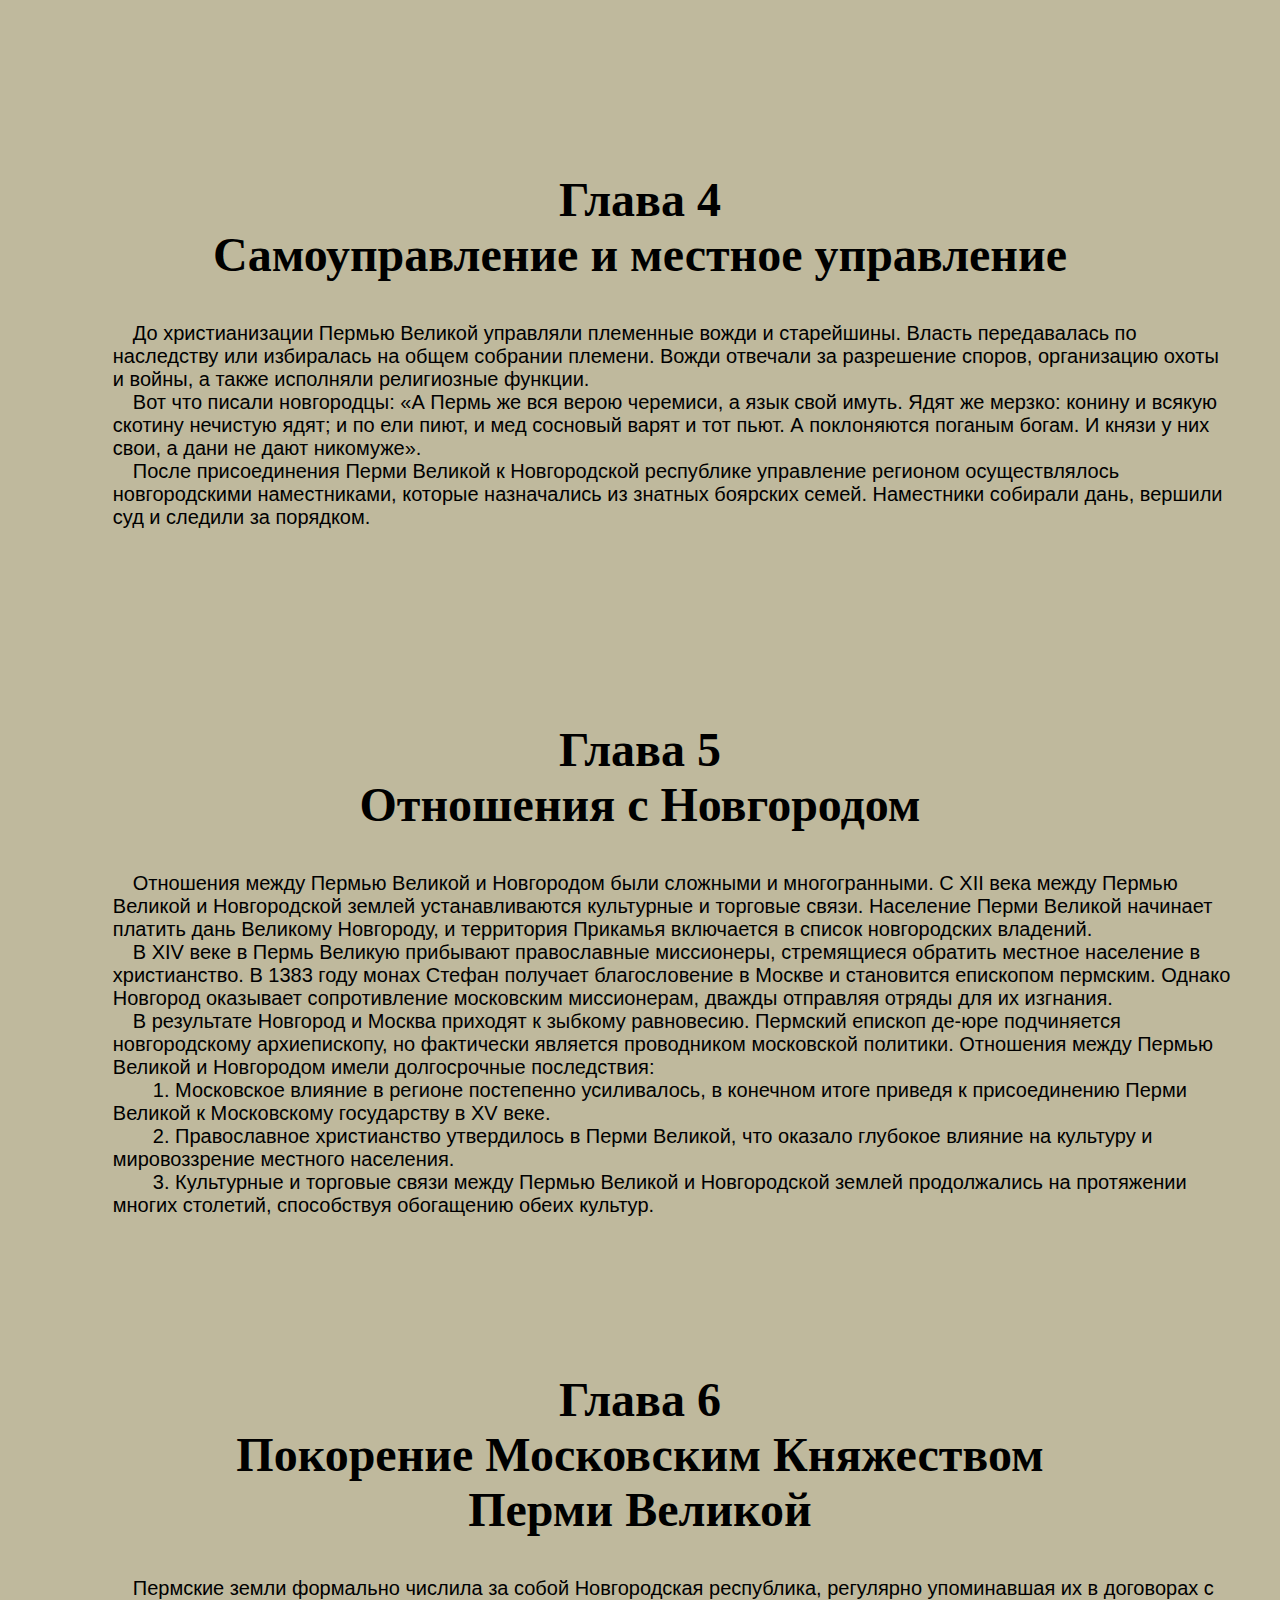
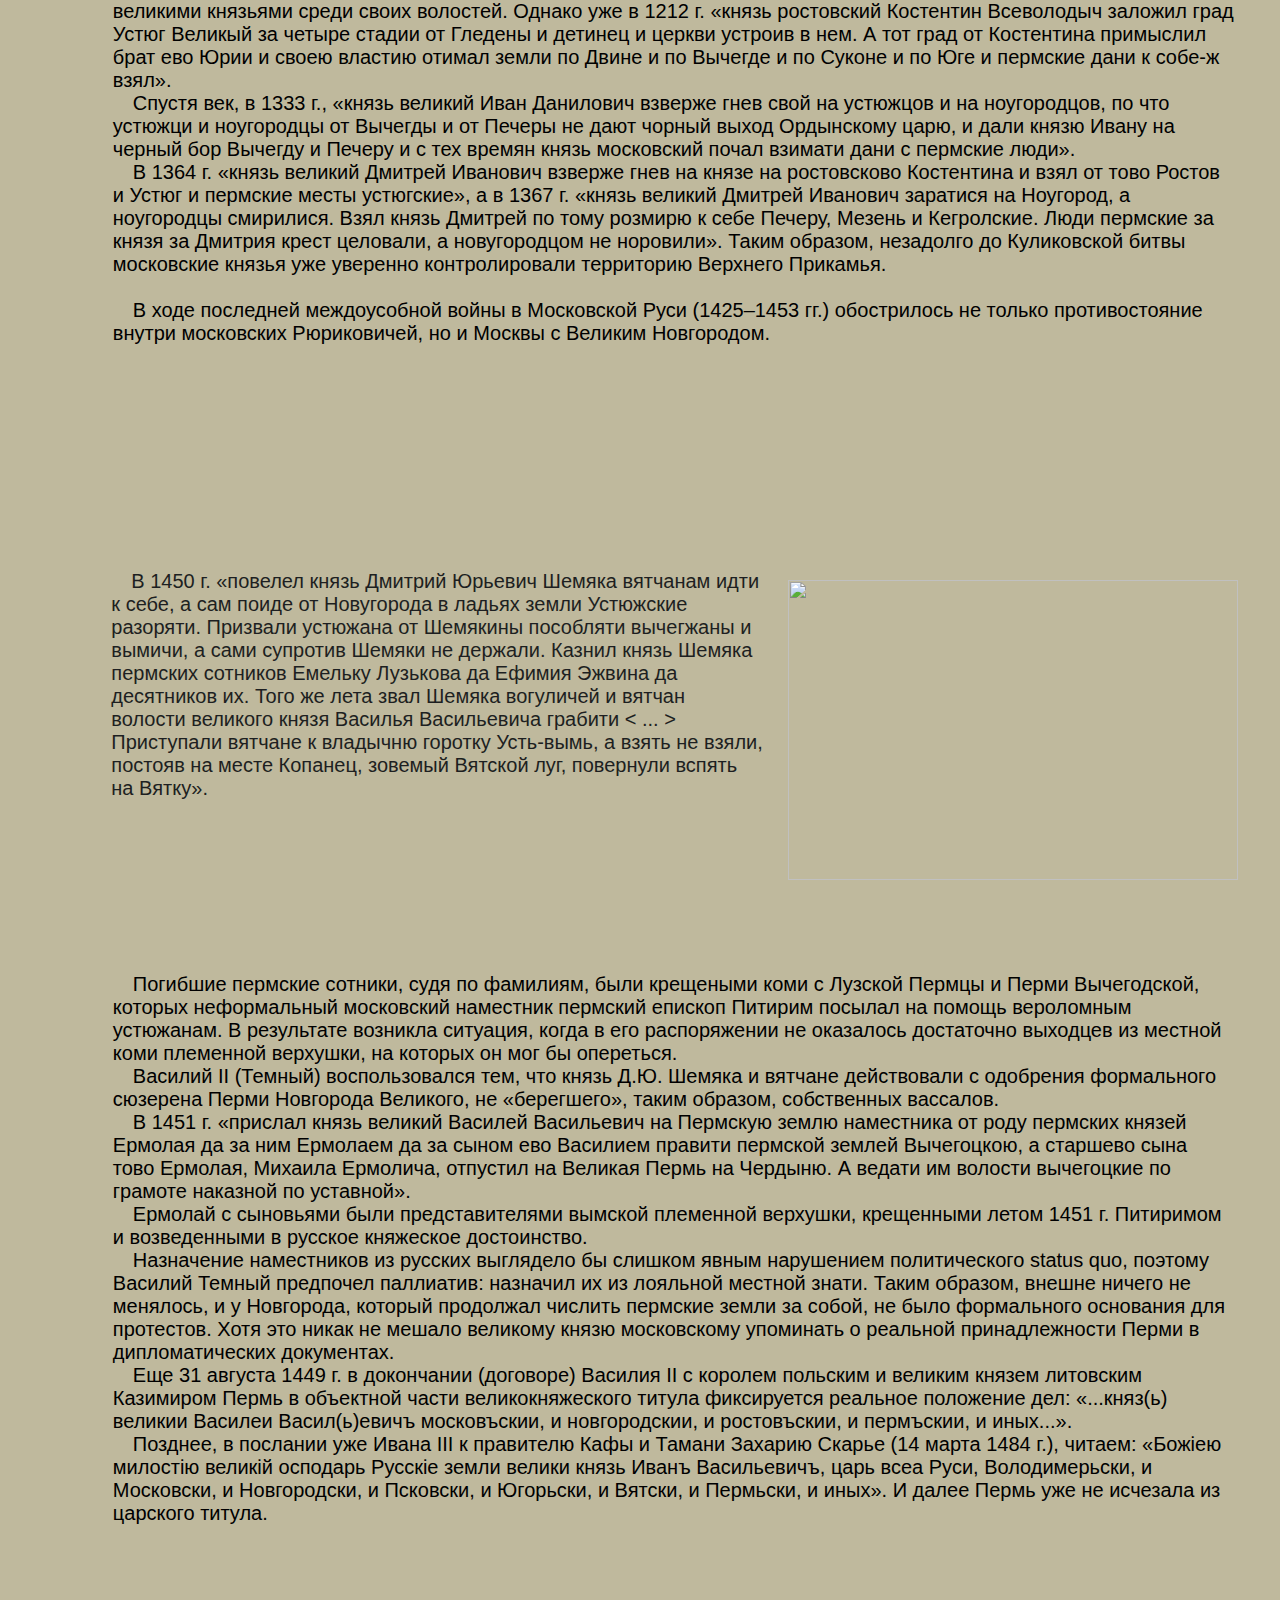
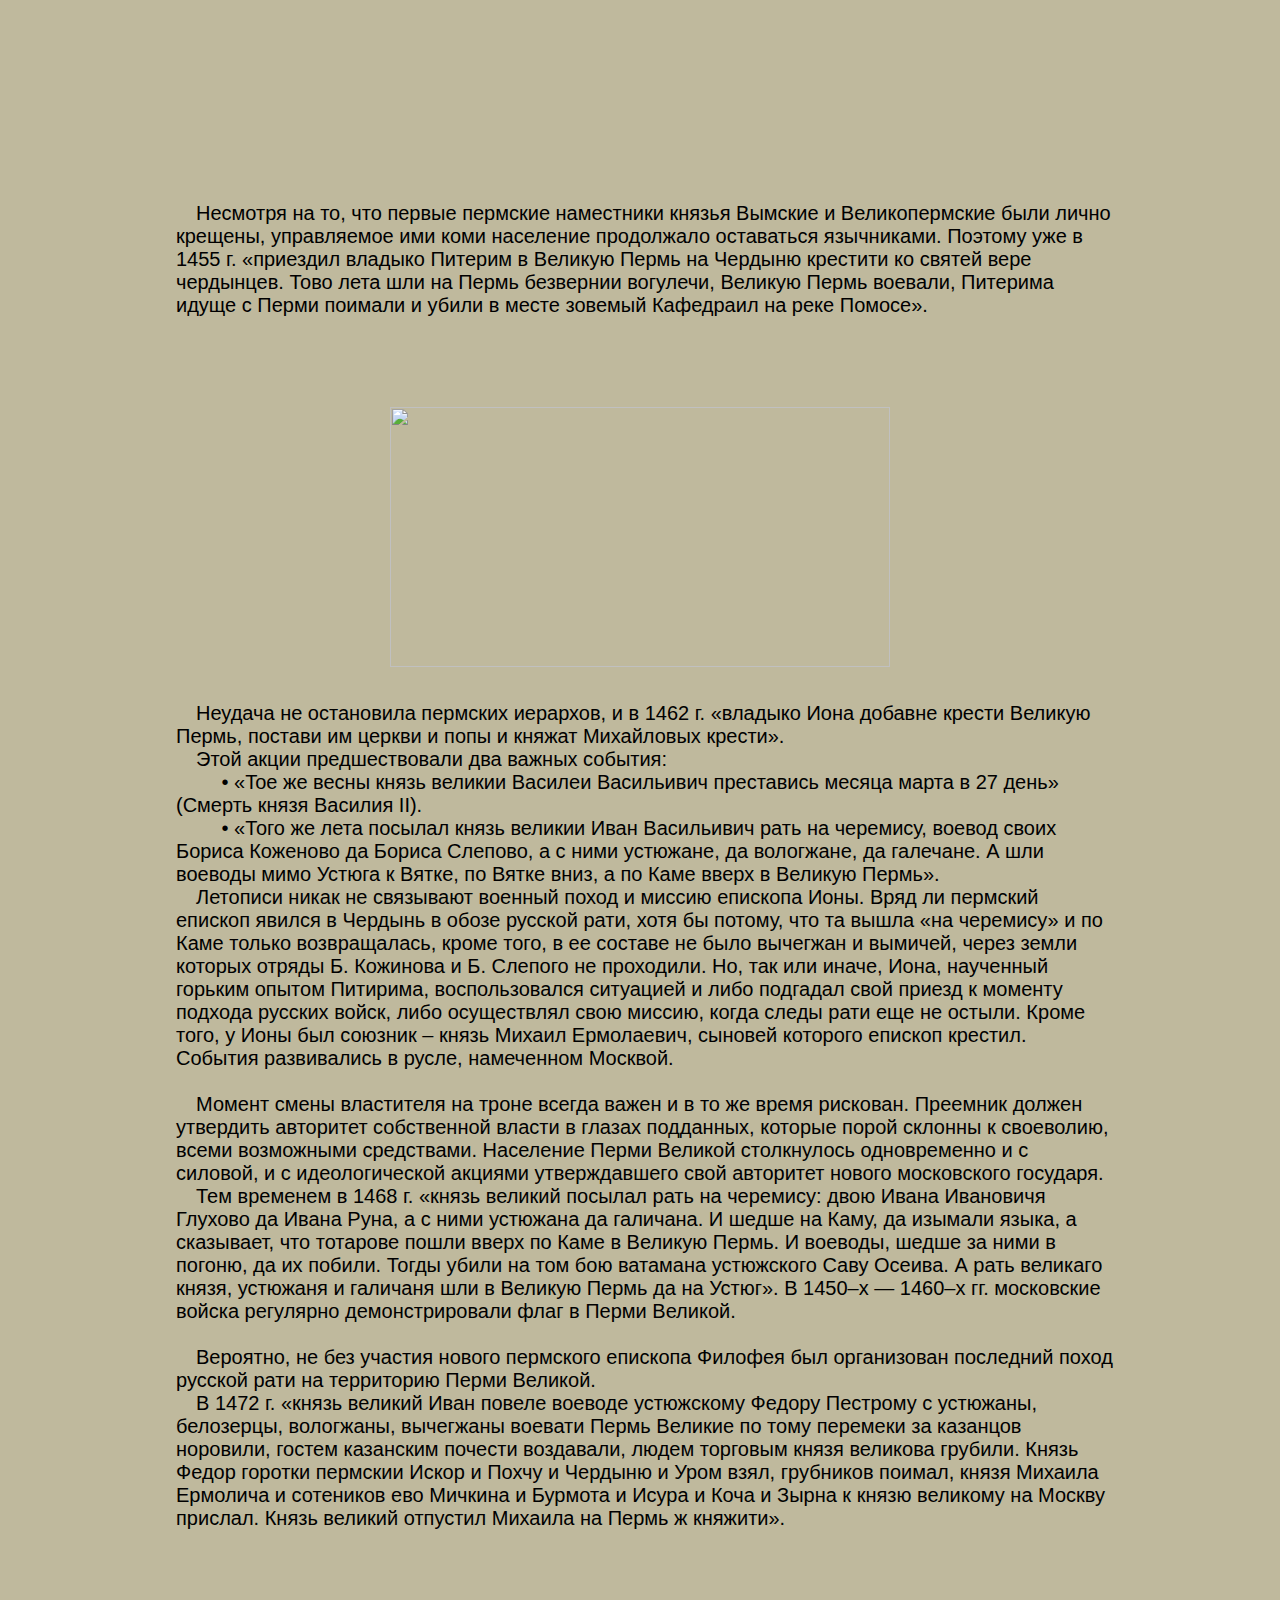
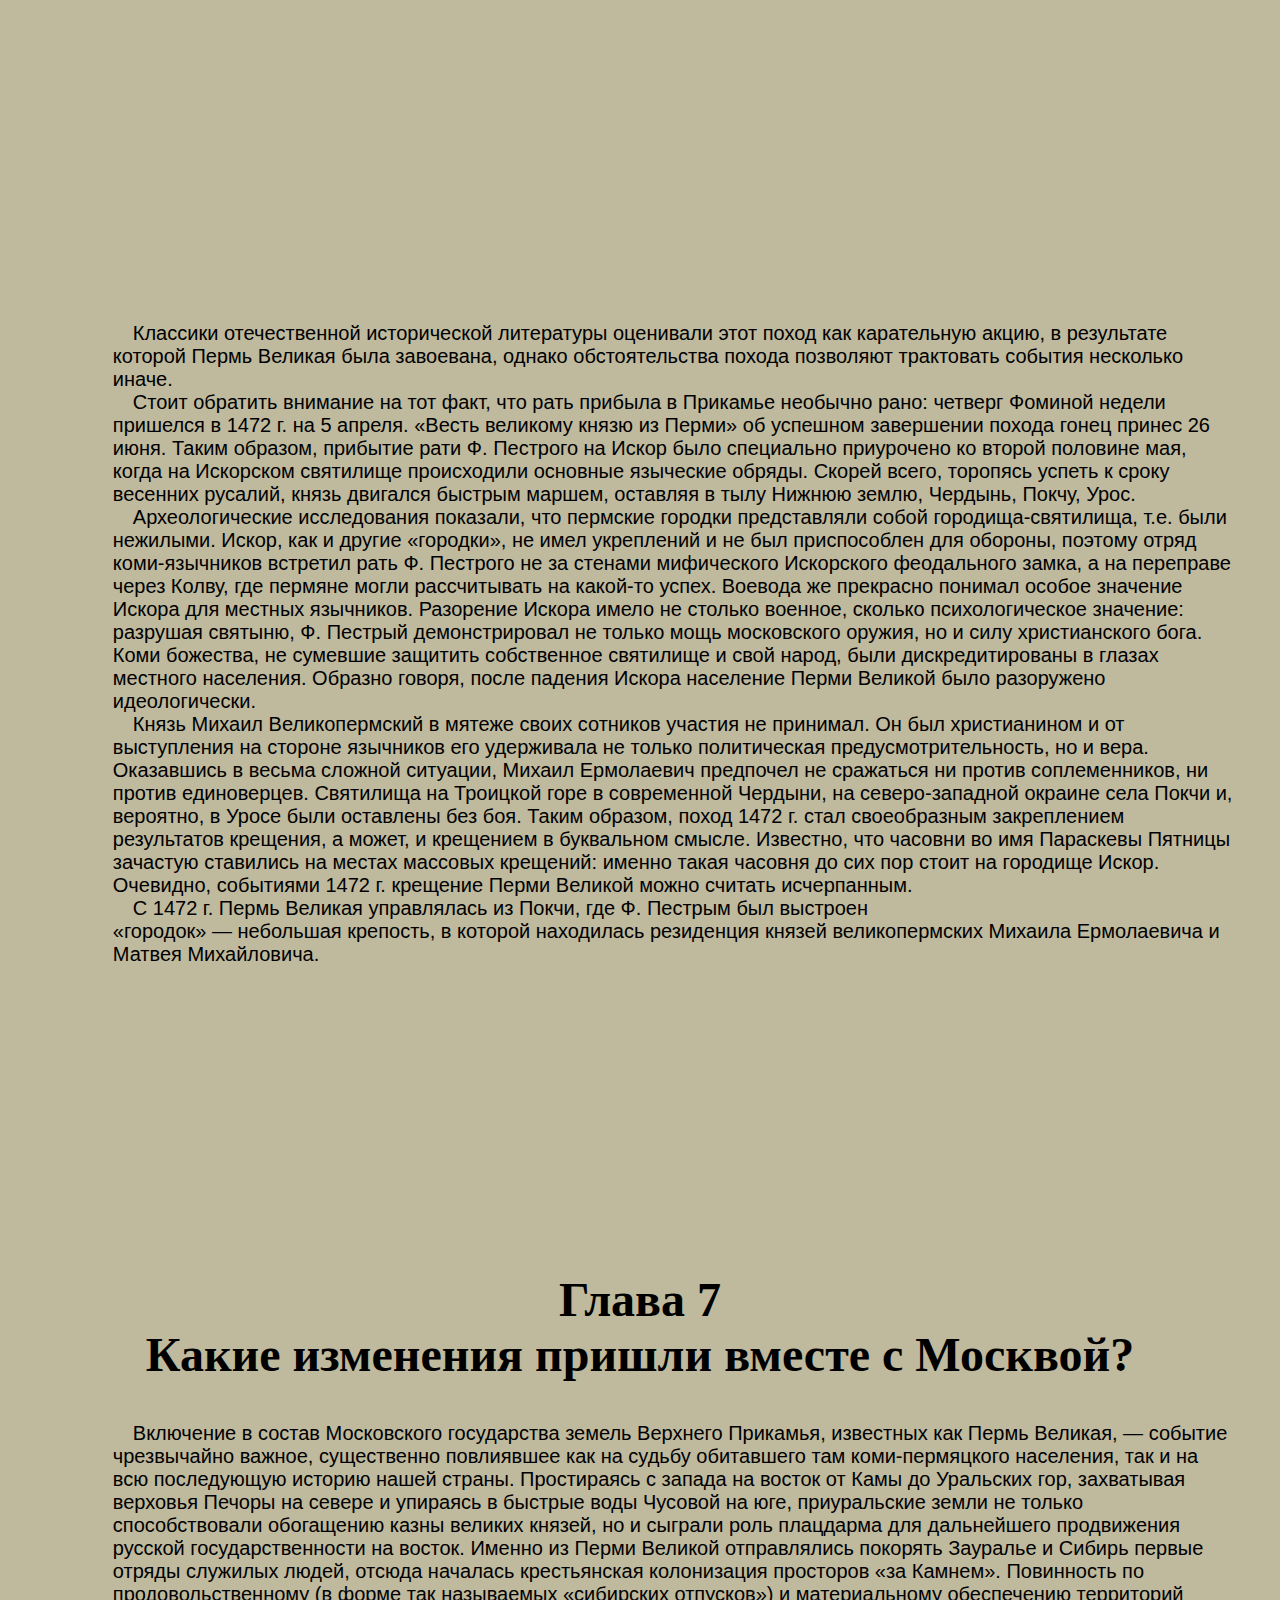
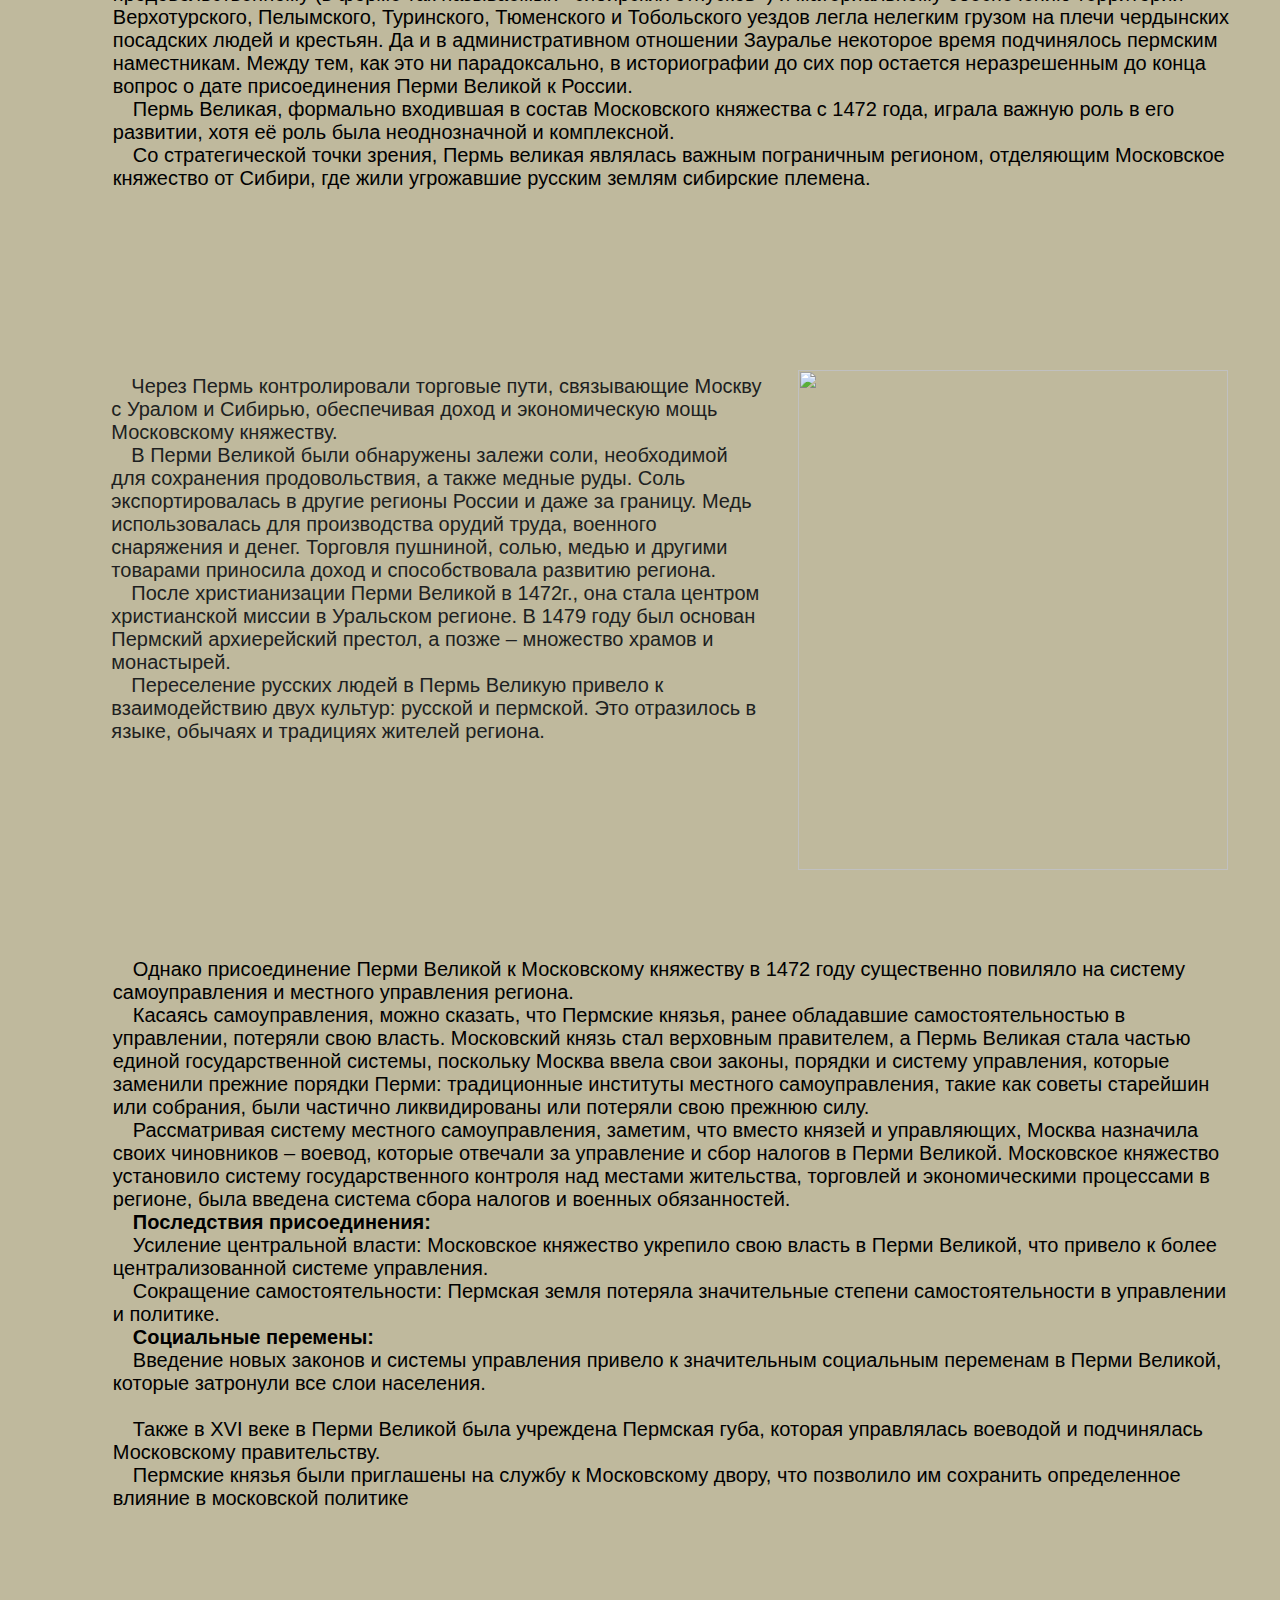
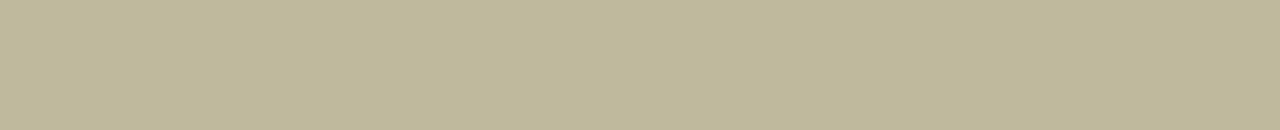
==== commit af7bbcd6: "Update index.html" ====
--- a/index.html
+++ b/index.html
@@ -472,7 +472,7 @@
 
     <h2 id="chapter7" style="font-family: Gabriola; font-size: 48px; text-align: center;">
         Глава 7 <br />
-        Какие изменения пришли вместе с Московой?
+        Какие изменения пришли вместе с Москвой?
     </h2>
 
     <div style="width: 100%; height: 1900px; border: none;">
